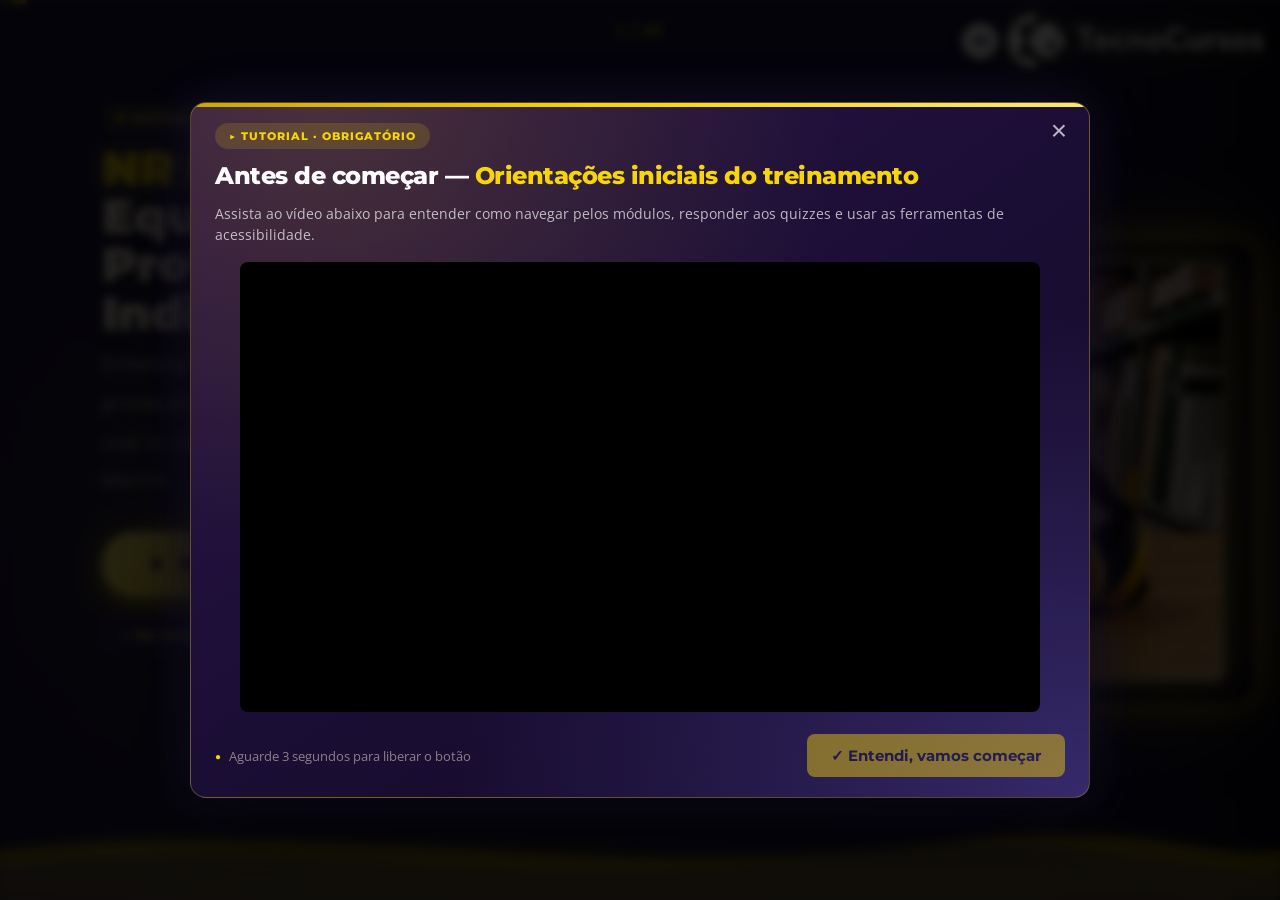
==== index.html @ 7c15578f "Initial commit: curso NR-06 Equipamento de Proteção Individual. Inclui HTML dos módulos, assets, sha" ====
<!DOCTYPE html>
<html lang="pt-BR">

<head>
    <meta charset="UTF-8">
    <meta name="viewport" content="width=device-width, initial-scale=1.0, viewport-fit=cover">
    <meta http-equiv="Cache-Control" content="no-cache, no-store, must-revalidate">
    <meta http-equiv="Pragma" content="no-cache">
    <meta http-equiv="Expires" content="0">
    <meta name="referrer" content="no-referrer">
    <meta name="mobile-web-app-capable" content="yes">
    <meta name="apple-mobile-web-app-capable" content="yes">
    <title>NR 06 — Equipamento de Proteção Individual</title>
    <link
        href="https://fonts.googleapis.com/css2?family=Montserrat:wght@400;600;700;900&family=Open+Sans:wght@400;600&display=swap"
        rel="stylesheet">
    <script src="https://player.vimeo.com/api/player.js"></script>
    <script src="https://player.pandavideo.com.br/api.v2.js"></script>
    <link rel="stylesheet" href="shared.css?v=62">
    <script>
        window.MODULE_NAV = {
            id: "index",
            prev: null,
            next: "modulo-1.html",
            label: "NR 06 — Equipamento de Proteção Individual"
        };
    </script>
</head>

<body>

    <button id="btn-demo" onclick="toggleDemoMode()"
        style="position: fixed; top: 30px; right: 210px; left: auto; bottom: auto; z-index: 9999; background: #3d1a00; color: #ffffff; border: 1.5px solid #a0522d; border-radius: 50px; padding: 7px 16px 7px 12px; font-size: 13px; font-weight: 700; cursor: pointer; transition: all 0.3s; font-family: var(--font-p); letter-spacing: 0.2px; display: inline-flex; align-items: center; gap: 7px; white-space: nowrap;"
        onmouseover="if(!window.demoMode){this.style.background='#6a6a6a'; this.style.borderColor='#9a9a9a';}"
        onmouseout="if(!window.demoMode){this.style.background='#5a5a5a'; this.style.borderColor='#888888'; this.style.color='#f0f0f0';}"><svg xmlns="http://www.w3.org/2000/svg" width="15" height="15" viewBox="0 0 24 24" fill="none" stroke="currentColor" stroke-width="2.2" stroke-linecap="round" stroke-linejoin="round" aria-hidden="true"><path d="M3 12a9 9 0 1 0 9-9 9.75 9.75 0 0 0-6.74 2.74L3 8"/><path d="M3 3v5h5"/><path d="M12 7v5l3 2"/></svg>Modo Simulação</button>
    <div id="demo-indicator"
        style="position: fixed; top: 8px; right: 16px; z-index: 9999; background: rgba(26,20,64,0.92); color: #FFF1E0; padding: 4px 12px; font-size: 11px; font-weight: 700; font-family: var(--font-h); border-radius: 99px; border: 1px solid rgba(246,213,12,0.45); box-shadow: 0 0 12px rgba(246,213,12,0.25); opacity: 0; pointer-events: none; transition: all 0.3s; transform: translateY(-12px);">
        Modo Simulação Ativado</div>

    <div id="app">

        <div id="pbar-wrap">
            <div id="pbar" style="width:2.12%"></div>
        </div>

        <div id="slide-counter"></div>

        <div id="logo">
            <img src="assets/NOVA LOGO TECNOCURSOS BRANCO SEM SLOGAN 1.png" alt="Tecno-Cursos" referrerpolicy="no-referrer">
        </div>

        <div id="slides">

            <div class="slide active" id="s1">
                <div class="s1-inner">
                    <div class="s1-tag"><span class="dot"></span> Módulo de Treinamento · Segurança Ocupacional</div>
                    <h1><em>NR 06</em> —<br>Equipamento de<br>Proteção<br>Individual</h1>
                    <p>Entenda por que o EPI é a última barreira de proteção contra os riscos do trabalho e como usá-lo corretamente em cada função na Leroy Merlin.</p>
                    <div class="s1-hero-img">
                        <img src="assets/capa-treinamento.png" alt="Capa Treinamento NR-06">
                    </div>
                    <button class="btn-start" onclick="startCourse()">
                        <svg viewBox="0 0 20 20" fill="currentColor" width="18" height="18" aria-hidden="true">
                            <polygon points="5,3 17,10 5,17" />
                        </svg>
                        <span>INICIAR O TREINAMENTO</span>
                    </button>
                </div>
                <div class="wave">
                    <svg viewBox="0 0 1440 100" preserveAspectRatio="none">
                        <defs>
                            <linearGradient id="s1WaveGrad" x1="0%" y1="0%" x2="100%" y2="0%">
                                <stop offset="0%" stop-color="rgba(246,213,12,0.35)" />
                                <stop offset="50%" stop-color="rgba(201,168,0,0.55)" />
                                <stop offset="100%" stop-color="rgba(246,213,12,0.4)" />
                            </linearGradient>
                            <filter id="s1WaveBlur" x="-20%" y="-80%" width="140%" height="220%">
                                <feGaussianBlur in="SourceGraphic" stdDeviation="4" />
                            </filter>
                        </defs>
                        <path d="M0,50 C360,10 720,90 1080,40 C1260,15 1380,65 1440,50 L1440,100 L0,100 Z"
                            fill="url(#s1WaveGrad)" filter="url(#s1WaveBlur)" opacity="0.85" />
                        <path d="M0,50 C360,10 720,90 1080,40 C1260,15 1380,65 1440,50 L1440,100 L0,100 Z"
                            fill="rgba(246,213,12,0.22)" />
                        <path d="M0,70 C240,30 600,100 960,55 C1200,25 1380,80 1440,70 L1440,100 L0,100 Z"
                            fill="rgba(58,45,115,0.35)" />
                    </svg>
                </div>
            </div>

            <div class="slide" id="s-sumario">
                <div class="top-bar" style="position: relative; z-index: 2;">
                    <div class="section-tag">
                        📑 Sumário</div>
                    <h2 class="slide-title">
                        Conteúdo <span>Programático</span></h2>
                </div>
                <div class="content-area">
                    <div class="sum-grid">
                        <div class="sum-item">
                            <div class="sum-top">
                                <div class="sum-num-big">Módulo 1</div>
                                <div class="sum-icon">🛡️</div>
                            </div>
                            <div class="sum-text">Fundamentos e Cultura de Segurança</div>
                        </div>

                        <div class="sum-item">
                            <div class="sum-top">
                                <div class="sum-num-big">Módulo 2</div>
                                <div class="sum-icon">📋</div>
                            </div>
                            <div class="sum-text">Conceito de EPI e Responsabilidades</div>
                        </div>

                        <div class="sum-item">
                            <div class="sum-top">
                                <div class="sum-num-big">Módulo 3</div>
                                <div class="sum-icon">🥽</div>
                            </div>
                            <div class="sum-text">Tipos de EPI e Aplicações</div>
                        </div>

                        <div class="sum-item">
                            <div class="sum-top">
                                <div class="sum-num-big">Módulo 4</div>
                                <div class="sum-icon">🎯</div>
                            </div>
                            <div class="sum-text">EPI por Missão e Prevenção</div>
                        </div>
                    </div>
                </div>
                <div class="wave">
                    <svg viewBox="0 0 1440 100" preserveAspectRatio="none">
                        <path d="M0,50 C360,10 720,90 1080,40 L1440,50 L1440,100 L0,100 Z"
                            fill="rgba(246,213,12,0.07)" />
                    </svg>
                </div>
            </div>

        </div>

        <div id="nav">
            <button class="nav-btn" id="btn-back" onclick="modulePrev()" disabled>
                <svg viewBox="0 0 24 24" fill="none" stroke="currentColor" stroke-width="2.5" stroke-linecap="round"
                    stroke-linejoin="round">
                    <polyline points="15 18 9 12 15 6" />
                </svg>
                ANTERIOR
            </button>
            <button class="nav-btn" id="btn-fwd" onclick="moduleNext()">
                PRÓXIMO
                <svg viewBox="0 0 24 24" fill="none" stroke="currentColor" stroke-width="2.5" stroke-linecap="round"
                    stroke-linejoin="round">
                    <polyline points="9 18 15 12 9 6" />
                </svg>
            </button>
        </div>

        <div class="img-modal-overlay" id="imgModal" onclick="closeImageModal(event)">
            <div class="img-modal-content" onclick="event.stopPropagation()">
                <button class="img-modal-close" onclick="closeImageModal()">×</button>
                <img id="modalImg" alt="Imagem Ampliada">
            </div>
        </div>

    </div><!-- fecha #app -->

    <div class="img-modal-overlay tutorial-overlay" id="tutorialModal">
        <div class="tutorial-modal" onclick="event.stopPropagation()">
            <div class="tut-accent" aria-hidden="true"></div>
            <button class="tutorial-close" onclick="closeTutorialModal()" aria-label="Fechar">×</button>
            <div class="tutorial-tag">▶ Tutorial · Obrigatório</div>
            <h3 class="tutorial-title">Antes de começar — <span>Orientações iniciais do treinamento</span></h3>
            <p class="tutorial-desc">
                Assista ao vídeo abaixo para entender como navegar pelos módulos, responder aos quizzes e usar
                as ferramentas de acessibilidade.
            </p>
            <div class="tutorial-video">
                <iframe id="panda-58c2b207-5c32-4336-acba-6df97de39825"
                    src="https://player-vz-d35edf2a-8e7.tv.pandavideo.com.br/embed/?v=58c2b207-5c32-4336-acba-6df97de39825&saveProgress=false"
                    style="border:none;position:absolute;top:0;left:0;width:100%;height:100%;"
                    allow="accelerometer;gyroscope;autoplay;encrypted-media;picture-in-picture"
                    allowfullscreen="true"
                    fetchpriority="high"
                    title="Tutorial da Plataforma"></iframe>
            </div>
            <div class="tutorial-actions">
                <div class="tutorial-hint">
                    <span class="tutorial-hint-dot" aria-hidden="true">●</span>
                    <span id="tutorialUnlockHint">Aguarde 5 segundos para liberar o botão</span>
                </div>
                <button class="tutorial-btn" id="btnTutorialClose" onclick="closeTutorialModal()" disabled
                    aria-disabled="true">✓ Entendi, vamos começar</button>
            </div>
        </div>
    </div>

    <script src="audio-data.js"></script>
    <script src="shared.js?v=63"></script>
    <script>
        (function () {
            var TUTORIAL_SRC = 'https://player-vz-d35edf2a-8e7.tv.pandavideo.com.br/embed/?v=58c2b207-5c32-4336-acba-6df97de39825&saveProgress=false';
            var modal = document.getElementById('tutorialModal');
            var frame = document.getElementById('panda-58c2b207-5c32-4336-acba-6df97de39825');
            if (!modal || !frame) return;

            var unlockTimer = null;
            var unlockInterval = null;
            var UNLOCK_SECONDS = 5;

            function setTutorialButtonLocked(locked, secondsLeft) {
                var btn = document.getElementById('btnTutorialClose');
                var hint = document.getElementById('tutorialUnlockHint');
                if (btn) {
                    btn.disabled = locked;
                    btn.setAttribute('aria-disabled', locked ? 'true' : 'false');
                }
                if (hint) {
                    if (locked) {
                        var n = typeof secondsLeft === 'number' ? secondsLeft : UNLOCK_SECONDS;
                        var label = n === 1 ? 'segundo' : 'segundos';
                        hint.textContent = 'Aguarde ' + n + ' ' + label + ' para liberar o botão';
                    } else {
                        hint.textContent = 'Botão liberado — você pode continuar';
                    }
                }
            }

            function clearTutorialUnlockTimers() {
                if (unlockTimer) { clearTimeout(unlockTimer); unlockTimer = null; }
                if (unlockInterval) { clearInterval(unlockInterval); unlockInterval = null; }
            }

            function startTutorialUnlockTimer() {
                clearTutorialUnlockTimers();
                var remaining = UNLOCK_SECONDS;
                setTutorialButtonLocked(true, remaining);
                unlockInterval = setInterval(function () {
                    remaining -= 1;
                    if (remaining <= 0) {
                        clearTutorialUnlockTimers();
                        setTutorialButtonLocked(false);
                        return;
                    }
                    setTutorialButtonLocked(true, remaining);
                }, 1000);
            }

            function resetTutorialVideo() {
                frame.src = 'about:blank';
                setTimeout(function () { frame.src = TUTORIAL_SRC; }, 30);
            }

            function openTutorial() {
                resetTutorialVideo();
                modal.classList.add('active');
                startTutorialUnlockTimer();
            }

            window.closeTutorialModal = function () {
                var btn = document.getElementById('btnTutorialClose');
                if (btn && btn.disabled) return;
                clearTutorialUnlockTimers();
                modal.classList.remove('active');
                frame.src = 'about:blank';
            };

            modal.addEventListener('click', function (e) {
                if (e.target === modal) window.closeTutorialModal();
            });
            document.addEventListener('keydown', function (e) {
                if (e.key === 'Escape' && modal.classList.contains('active')) {
                    window.closeTutorialModal();
                }
            });

            // Reabrir via botão "Ver tutorial"
            var observer = new MutationObserver(function () {
                if (modal.classList.contains('active')) {
                    var src = frame.getAttribute('src') || '';
                    if (!src || src === 'about:blank') resetTutorialVideo();
                    startTutorialUnlockTimer();
                }
            });
            observer.observe(modal, { attributes: true, attributeFilter: ['class'] });

            function start() { openTutorial(); }
            if (document.readyState === 'loading') {
                document.addEventListener('DOMContentLoaded', start);
            } else {
                start();
            }
        })();
    </script>
</body>

</html>
---- shared.css ----
@keyframes s1b-smoke {
    0% { background-position: 0 0; }
    100% { background-position: 100px -100px; }
}
@keyframes s1b-glow {
    0% { opacity: 0.6; transform: scale(1); }
    100% { opacity: 1; transform: scale(1.05); }
}

:root {
    --molten-orange: #F6D50C;
    --antique-white: #FFF1E0;
    --atomic-tangerine: #F6D50C;
    --coffee-bean: #3A2D73;
    --taupe-grey: #5C4F9A;

    --gold: #F6D50C;
    --gold-lt: #FAE96A;
    --gold-dk: #C9A800;
    --black: #1A1440;
    --black-s: #1E1840;
    --black-xs: #241C4A;
    --red: #F6D50C;
    --red-dk: #C9A800;
    --red-lt: #FAE96A;
    --green: #F6D50C;
    --green-lt: #FAE96A;
    --cream: #FFF1E0;
    --cream-dk: rgba(255, 241, 224, 0.72);
    --white: #FFF1E0;

    --bg-warm: linear-gradient(180deg, #1E1840 0%, #1E1840 35%, #241C4A 100%);
    --card-bg: linear-gradient(180deg, rgba(58, 45, 115, 0.96) 0%, rgba(36, 28, 74, 0.98) 100%);
    --card-border: rgba(246, 213, 12, 0.18);
    --card-shadow: 0 10px 28px rgba(0, 0, 0, 0.22), 0 0 0 1px rgba(246, 213, 12, 0.04);
    --btn-bg: linear-gradient(180deg, #F6D50C 0%, #C9A800 100%);
    --btn-hover-shadow: 0 14px 34px rgba(201, 168, 0, 0.30);
    --tag-bg: rgba(246, 213, 12, 0.12);
    --tag-border: rgba(246, 213, 12, 0.22);
    --tag-color: #FAE96A;
    --hud-bg: rgba(42, 32, 88, 0.72);
    --hud-border: rgba(246, 213, 12, 0.14);
    --hero-overlay: linear-gradient(90deg, rgba(36, 28, 74, 0.90) 0%, rgba(36, 28, 74, 0.72) 28%, rgba(36, 28, 74, 0.36) 55%, rgba(36, 28, 74, 0.08) 100%);

    --font-h: 'Montserrat', sans-serif;
    --font-b: 'Open Sans', sans-serif;
    --transition: 0.4s cubic-bezier(0.4, 0, 0.2, 1);
}

*,
*::before,
*::after {
    margin: 0;
    padding: 0;
    box-sizing: border-box;
}

html,
body {
    width: 100%;
    height: 100%;
    overflow: hidden;
    background: var(--bg-warm);
    background-color: var(--black);
    font-family: var(--font-b);
    color: var(--cream);
    -webkit-font-smoothing: antialiased;
}

img {
    content-visibility: auto;
}

/* ── PORTRAIT MOBILE: Full responsive layout ── */
@media screen and (max-width: 768px) and (orientation: portrait) {
    #rotate-msg {
        display: none;
    }

    #app {
        display: flex;
    }

    html,
    body {
        overflow: hidden;
    }

    .top-bar {
        padding: 12px 10px 0 14px;
    }

    .section-tag {
        font-size: 15px;
        padding: 4px 10px;
    }

    .slide-title {
        font-size: 24px;
        margin-top: 6px;
        line-height: 1.15;
        display: flex;
        flex-direction: column;
        align-items: flex-start;
    }

    .slide-subtitle {
        font-size: 16px;
        margin-top: 4px;
    }

    #logo {
        top: 6px;
        right: 8px;
        padding: 4px 8px;
    }

    #logo img {
        height: 37px;
    }

    #logo .logo-name {
        font-size: 17px;
    }

    #logo .logo-tag {
        font-size: 9px;
    }

    #nav {
        padding: 12px 14px 18px;
        background: transparent;
    }

    .nav-btn {
        padding: 8px 16px;
        font-size: 15px;
        gap: 5px;
        min-width: 90px;
    }

    .nav-btn svg {
        width: 12px;
        height: 12px;
    }

    #nav-dots {
        max-width: 50%;
        justify-content: center;
    }

    .ndot {
        width: 6px;
        height: 6px;
        flex-shrink: 0;
    }

    .ndot.cur {
        width: 15px;
        border-radius: 4px;
    }

    .content-area {
        padding: 14px 14px 70px;
        overflow-y: auto;
        overflow-x: hidden;
        -webkit-overflow-scrolling: touch;
        justify-content: flex-start !important;
    }

    /* video-wrap mobile reset removido */

    p,
    li,
    .sum-text,
    .check-item span {
        font-size: 17px !important;
        line-height: 1.5 !important;
    }

    h1,
    h2,
    h3 {
        font-size: 24px !important;
    }

    h4 {
        font-size: 16px !important;
    }

    .card {
        padding: 10px 12px;
        margin-bottom: 8px;
        border-radius: 10px;
    }

    .icon-card {
        padding: 14px 16px !important;
        margin-bottom: 12px !important;
        gap: 14px !important;
        width: 100% !important;
        box-sizing: border-box;
    }

    .ic-circle {
        width: 40px !important;
        height: 40px !important;
        font-size: 24px !important;
    }

    .ic-text h4 {
        font-size: 21px !important;
        margin-bottom: 4px !important;
    }

    .ic-text p {
        font-size: 18px !important;
        line-height: 1.35 !important;
    }

    .check-item {
        padding: 8px 10px;
    }

    .check-dot {
        width: 20px;
        height: 20px;
        font-size: 14px;
    }

    .stat-pill {
        padding: 10px 12px;
    }

    .stat-pill .stat-num {
        font-size: 24px !important;
    }

    .risk-card {
        padding: 10px;
    }

    .risk-icon {
        font-size: 24px;
    }

    .risk-card h4 {
        font-size: 16px !important;
    }

    .risk-card p {
        font-size: 15px !important;
    }

    .num-list li {
        padding: 10px 0 !important;
        gap: 12px !important;
    }

    .num-circle {
        width: 34px !important;
        height: 34px !important;
        font-size: 18px !important;
    }

    .num-text h4 {
        font-size: 21px !important;
        margin-bottom: 2px !important;
    }

    .num-text p {
        font-size: 18px !important;
        line-height: 1.3 !important;
    }

    .atencao {
        padding: 10px 12px !important;
        font-size: 20px !important;
        margin-top: 0 !important;
        margin-bottom: 12px !important;
        line-height: 1.4 !important;
    }

    .s1-inner {
        padding: 45px 20px 80px;
        justify-content: flex-start;
    }

    .s1-tag {
        font-size: 14px;
        margin-bottom: 8px;
    }

    .s1-inner h1 {
        line-height: 0.95 !important;
        letter-spacing: -1px !important;
        margin-bottom: 12px;
    }

    .s1-inner p {
        font-size: 20px !important;
        margin-bottom: 28px;
        max-width: 100%;
        font-weight: 600;
        line-height: 1.4 !important;
    }

    .btn-start {
        padding: 15px 36px;
        font-size: 21px;
    }

    .s1-nr {
        display: none !important;
    }

    #s1::before {
        width: 100% !important;
        background: linear-gradient(
            to bottom,
            rgba(24, 18, 50, 0.92) 0%,
            rgba(24, 18, 50, 0.88) 40%,
            rgba(24, 18, 50, 0.75) 65%,
            rgba(24, 18, 50, 0.50) 85%,
            rgba(24, 18, 50, 0.30) 100%
        ) !important;
        backdrop-filter: none !important;
        -webkit-backdrop-filter: none !important;
    }

    #s1::after {
        background-position: 65% center !important;
    }

    .s1-inner {
        padding: 55px 20px 24px !important;
        justify-content: flex-start !important;
        align-items: center !important;
        max-width: 100% !important;
    }

    .s1-tag {
        font-size: 11px !important;
        padding: 4px 10px !important;
        white-space: normal !important;
        max-width: 90% !important;
        line-height: 1.3 !important;
    }

    .s1-inner h1 {
        font-size: clamp(26px, 8vw, 38px) !important;
        line-height: 1.05 !important;
        margin-bottom: 10px !important;
    }

    .s1-inner p {
        font-size: 15px !important;
        line-height: 1.5 !important;
        margin-bottom: 20px !important;
        max-width: 85% !important;
        font-weight: 400 !important;
    }

    .btn-start {
        font-size: 16px !important;
        padding: 13px 28px !important;
        width: auto !important;
        align-self: center !important;
    }

    .two-col,
    .check-grid {
        grid-template-columns: 1fr !important;
        gap: 8px !important;
    }

    .stat-grid {
        gap: 8px !important;
    }

    .risk-grid {
        grid-template-columns: repeat(2, 1fr) !important;
        gap: 8px !important;
    }

    #s32 {
        padding: 40px 20px 80px;
    }

    #s32 .trophy {
        font-size: 63px;
    }

    #s32 h2 {
        font-size: 29px !important;
    }

    .c-badges {
        gap: 8px;
    }

    .c-badge {
        padding: 10px 14px;
        min-width: 80px;
    }

    .c-badge .emo {
        font-size: 24px;
    }

    .c-badge .lbl {
        font-size: 12px;
    }

    .q-text {
        font-size: 24px !important;
        margin-bottom: 12px !important;
        line-height: 1.3 !important;
    }

    .q-options {
        gap: 10px !important;
    }

    .q-opt {
        padding: 10px 14px !important;
        margin-bottom: 0 !important;
        font-size: 21px !important;
        gap: 12px !important;
        border-radius: 10px !important;
    }

    .opt-l {
        width: 32px !important;
        height: 32px !important;
        font-size: 17px !important;
        flex-shrink: 0;
    }

    .q-feedback {
        margin-top: 12px !important;
        padding: 10px 14px !important;
        font-size: 22px !important;
    }

    .btn-next-q {
        margin-top: 12px !important;
        padding: 12px 28px !important;
        font-size: 20px !important;
    }

    .q-meta {
        margin-bottom: 14px !important;
    }

    .three-col {
        grid-template-columns: 1fr !important;
        gap: 8px !important;
    }

    #s6 .three-col .icon-card {
        flex-direction: row !important;
        align-items: center !important;
        text-align: left !important;
        padding: 12px 14px !important;
    }

    #s6 .three-col .ic-circle {
        width: 36px !important;
        height: 36px !important;
        font-size: 21px !important;
        flex-shrink: 0 !important;
    }

    .def-banner {
        flex-direction: row !important;
        align-items: flex-start !important;
        padding: 12px 14px !important;
        gap: 12px !important;
    }

    .def-banner .ic-circle {
        width: 38px !important;
        height: 38px !important;
        font-size: 26px !important;
        flex-shrink: 0 !important;
    }
}

/* ── APP SHELL ── */
#app {
    width: 100%;
    height: 100%;
    position: relative;
    display: flex;
    flex-direction: column;
}

/* ── PROGRESS BAR ── */
#pbar-wrap {
    position: fixed;
    top: 0;
    left: 0;
    width: 100%;
    height: 4px;
    background: rgba(255, 255, 255, 0.05);
    z-index: 9999;
}

#pbar {
    height: 100%;
    background: linear-gradient(90deg, var(--black-xs), var(--red));
    transition: width 0.5s cubic-bezier(0.4, 0, 0.2, 1);
    box-shadow: 0 0 8px rgba(246, 213, 12, 0.35);
    border-radius: 0 4px 4px 0;
}

/* ── LOGO ── */
/* Logo branca do NR-06: SEM caixa branca (senão some). Caixa branca só serve com logo colorida (NR-11). */
#logo {
    position: fixed;
    top: 14px;
    right: 16px;
    z-index: 901;
    background: transparent;
    border: none;
    border-radius: 0;
    padding: 0;
    display: flex;
    align-items: center;
    justify-content: center;
    box-shadow: none;
}

#logo img {
    height: 54px;
    width: auto;
    display: block;
    object-fit: contain;
    filter: drop-shadow(0 2px 8px rgba(0, 0, 0, 0.55)) drop-shadow(0 0 10px rgba(246, 213, 12, 0.25));
}

/* Degradê lateral: só sobre a imagem de fundo, NUNCA sobre logo/botões */
.slide-right-gradient {
    position: absolute;
    top: 0;
    right: 0;
    bottom: 0;
    width: min(52vw, 420px);
    height: auto;
    background: linear-gradient(
        to left,
        rgba(8, 6, 14, 0.88) 0%,
        rgba(14, 10, 24, 0.65) 25%,
        rgba(20, 16, 40, 0.38) 55%,
        rgba(26, 20, 64, 0.1) 80%,
        transparent 100%
    );
    z-index: 1;
    pointer-events: none;
}

.slide .bg-layer,
.slide .static-bg,
.slide > img {
    position: relative;
    z-index: 0;
}

.slide .content-area,
.slide .s1-inner,
.slide .s1-cta,
.slide .top-bar,
.slide .mod-intro,
.slide .wave,
.slide .btn-start,
.slide .btn-tutorial,
.slide .tutorial-replay,
.slide button,
.slide .icon-card,
.slide .nav-btn,
.slide .badge-overlay,
.slide .mod-badge-wrap,
.slide .img-modal-overlay,
.slide .img-modal-content,
.slide .content-wrap {
    position: relative;
    z-index: 2;
}

/* Controles fixos acima do conteúdo (ordem NR-11) */
#pbar-wrap,
#btn-demo,
#demo-indicator { z-index: 9999 !important; }
#a11y-bar { z-index: 902 !important; }
#logo,
#slide-counter { z-index: 901 !important; }
#nav { z-index: 900 !important; }

#logo .logo-name {
    font-family: var(--font-h);
    font-weight: 900;
    font-size: 23px;
    color: var(--black);
    letter-spacing: -0.02em;
    line-height: 1;
}

#logo .logo-tag {
    font-family: var(--font-h);
    font-weight: 700;
    font-size: 10px;
    color: var(--red-dk);
    letter-spacing: 0.1em;
    text-transform: uppercase;
    margin-top: 2px;
}

/* ── SLIDE COUNTER ── */
#slide-counter {
    position: fixed;
    top: 16px;
    left: 50%;
    transform: translateX(-50%);
    z-index: 901;
    font-family: var(--font-h);
    font-size: 15px;
    font-weight: 700;
    color: var(--gold);
    letter-spacing: 0.1em;
    background: rgba(26, 20, 64, 0.75);
    padding: 4px 14px;
    border-radius: 999px;
    border: 1px solid rgba(255, 255, 255, 0.2);
}

/* ── SLIDES CONTAINER ── */
#slides {
    flex: 1;
    position: relative;
    width: 100%;
    height: 100%;
    overflow: hidden;
}

.slide {
    position: absolute;
    inset: 0;
    display: flex;
    flex-direction: column;
    opacity: 0;
    pointer-events: none;
    transform: translateX(40px);
    transition: opacity var(--transition), transform var(--transition);
    overflow: hidden;
    background-color: var(--black);
    background-image:
        radial-gradient(ellipse at 18% 12%, rgba(246, 213, 12, 0.14) 0%, transparent 42%),
        radial-gradient(ellipse at 88% 78%, rgba(92, 79, 154, 0.38) 0%, transparent 48%),
        radial-gradient(ellipse at 50% 100%, rgba(246, 213, 12, 0.06) 0%, transparent 40%),
        linear-gradient(180deg, #221a52 0%, #1A1440 42%, #120e2e 100%);
}

.slide.active {
    opacity: 1;
    pointer-events: all;
    transform: translateX(0);
}

.slide.exit-left {
    opacity: 0;
    transform: translateX(-40px);
}

/* ── BOTTOM NAV ── */
#nav {
    position: fixed;
    bottom: 0;
    left: 0;
    right: 0;
    padding: 16px 24px 20px;
    display: flex;
    align-items: center;
    justify-content: space-between;
    z-index: 900;
    background: linear-gradient(to top, rgba(26, 20, 64, 0.95) 0%, transparent 100%);
    pointer-events: none;
}

.nav-btn {
    display: flex;
    align-items: center;
    gap: 8px;
    font-family: var(--font-h);
    font-weight: 700;
    font-size: 17px;
    letter-spacing: 0.06em;
    padding: 11px 24px;
    border-radius: 999px;
    border: none;
    background: var(--red);
    color: var(--black);
    cursor: pointer;
    transition: all 0.2s;
    white-space: nowrap;
    box-shadow: 0 4px 16px rgba(246, 213, 12, 0.35);
    pointer-events: auto;
    position: relative;
    z-index: 1;
}

@media (hover: hover) and (pointer: fine) {
    .nav-btn:hover:not(:disabled) {
        transform: translateY(-1px);
        box-shadow: var(--btn-hover-shadow);
    }
}

.nav-btn:active:not(:disabled) {
    transform: scale(0.97);
}

.nav-btn:disabled,
#btn-fwd.is-locked {
    background: rgba(48, 42, 90, 0.92);
    color: rgba(255, 244, 232, 0.38);
    opacity: 0.55;
    cursor: not-allowed;
    box-shadow: none;
    pointer-events: none;
    filter: grayscale(0.35);
}

.nav-btn svg {
    width: 16px;
    height: 16px;
    flex-shrink: 0;
}

#nav-dots {
    display: flex;
    align-items: center;
    justify-content: center;
    gap: 6px;
    flex-wrap: wrap;
    max-width: 60%;
    position: relative;
    z-index: 1;
}

.ndot {
    width: 8px;
    height: 8px;
    border-radius: 50%;
    border: 1px solid rgba(255, 255, 255, 0.4);
    background: transparent;
    cursor: pointer;
    transition: all 0.3s;
}

.ndot.cur {
    width: 20px;
    height: 8px;
    border-radius: 8px;
    background: #ffffff;
    border-color: transparent;
    box-shadow: none;
}

/* ── WAVE DECORATION ── */
.wave {
    position: absolute;
    bottom: 0;
    left: 0;
    right: 0;
    height: 100px;
    pointer-events: none;
}

.wave svg {
    width: 100%;
    height: 100%;
}

/* ── SECTION HEADER AREA ── */
.top-bar {
    padding: 22px 120px 0 28px;
    display: flex;
    flex-direction: column;
    align-items: flex-start;
    justify-content: flex-start;
}

.section-tag {
    display: inline-flex;
    align-items: center;
    gap: 6px;
    background: linear-gradient(135deg, var(--red), var(--red-dk));
    border: none;
    color: var(--black);
    font-family: var(--font-h);
    font-weight: 700;
    font-size: 14px;
    letter-spacing: 0.12em;
    text-transform: uppercase;
    padding: 5px 14px;
    border-radius: 999px;
}

.slide-title {
    font-family: var(--font-h);
    font-weight: 900;
    font-size: clamp(21px, 3vw, 34px);
    color: var(--cream);
    line-height: 1.2;
    margin-top: 8px;
}

.slide-title span {
    color: var(--red);
}

.slide-subtitle {
    font-size: 20px;
    color: var(--cream-dk);
    margin-top: 4px;
    font-weight: 600;
}

/* ── CONTENT AREA ── */
.content-area {
    flex: 1;
    padding: 10px 28px 80px;
    overflow-y: auto;
    overflow-x: hidden;
    scrollbar-width: thin;
    scrollbar-color: var(--red-dk) transparent;
    display: flex;
    flex-direction: column;
    justify-content: safe center;
}

.content-area::-webkit-scrollbar {
    width: 4px;
}

.content-area::-webkit-scrollbar-thumb {
    background: var(--red-dk);
    border-radius: 4px;
}

/* ── MOBILE LANDSCAPE OPTIMIZATION ── */
@media screen and (max-height: 480px) {
    #logo {
        top: 5px;
        right: 5px;
        padding: 3px 8px;
    }

    #logo img {
        height: 32px;
    }

    #logo .logo-name {
        font-size: 17px;
    }

    .top-bar {
        padding: 5px 60px 0 15px;
    }

    .slide-title {
        font-size: 21px;
        margin-top: 1px;
    }

    .slide-subtitle {
        font-size: 16px;
        margin-top: 0;
    }

    .content-area {
        padding: 5px 15px 45px;
        overflow: hidden;
    }

    #nav {
        padding: 5px 15px;
    }

    .nav-btn {
        padding: 6px 14px;
        font-size: 15px;
    }

    .card,
    .icon-card {
        padding: 6px 10px;
        margin-bottom: 4px;
    }

    .ic-circle {
        width: 28px;
        height: 28px;
        font-size: 18px;
    }

    p,
    li,
    .check-item span {
        font-size: 17px !important;
    }

    h1 {
        font-size: 32px !important;
    }

    .s1-inner p {
        margin-bottom: 15px;
    }

    .btn-start {
        padding: 10px 24px;
        font-size: 17px;
    }
}

/* ── CARDS ── */
.card {
    background: var(--card-bg);
    border: 1px solid var(--card-border);
    border-radius: 14px;
    padding: 18px 20px;
    transition: all 0.2s;
    box-shadow: var(--card-shadow);
}

.card:hover {
    border-color: rgba(246, 213, 12, 0.32);
    transform: translateY(-2px);
    box-shadow: 0 14px 34px rgba(0, 0, 0, 0.28), 0 0 0 1px rgba(246, 213, 12, 0.08);
}

.icon-card {
    display: flex;
    align-items: flex-start;
    gap: 20px;
    background: var(--card-bg);
    border: 1px solid var(--card-border);
    border-radius: 12px;
    padding: 22px 28px;
    transition: all 0.2s;
    margin-bottom: 16px;
    box-shadow: var(--card-shadow);
}

.icon-card:hover {
    border-color: rgba(246, 213, 12, 0.32);
    transform: translateX(4px);
    box-shadow: 0 14px 34px rgba(0, 0, 0, 0.28), 0 0 0 1px rgba(246, 213, 12, 0.08);
}

.ic-circle {
    width: 54px;
    height: 54px;
    border-radius: 50%;
    flex-shrink: 0;
    background: var(--btn-bg);
    display: flex;
    align-items: center;
    justify-content: center;
    font-size: 32px;
    box-shadow: 0 0 12px rgba(246, 213, 12, 0.25);
}

.ic-text h4 {
    font-family: var(--font-h);
    font-size: 24px;
    font-weight: 700;
    color: var(--atomic-tangerine);
    margin-bottom: 6px;
}

.ic-text p {
    font-size: 21px;
    color: var(--cream-dk);
    line-height: 1.6;
}

/* numbered list items */
.num-list {
    list-style: none;
}

.num-list li {
    display: flex;
    align-items: flex-start;
    gap: 18px;
    padding: 16px 0;
    border-bottom: 0.5px solid rgba(255, 255, 255, 0.08);
}

.num-list li:last-child {
    border-bottom: none;
}

.num-circle {
    width: 44px;
    height: 44px;
    border-radius: 50%;
    flex-shrink: 0;
    background: var(--btn-bg);
    display: flex;
    align-items: center;
    justify-content: center;
    font-family: var(--font-h);
    font-weight: 900;
    font-size: 18px;
    color: var(--antique-white);
    box-shadow: 0 0 10px rgba(246, 213, 12, 0.25);
}

.num-text h4 {
    font-family: var(--font-h);
    font-size: 23px;
    font-weight: 700;
    color: var(--atomic-tangerine);
    margin-bottom: 4px;
}

.num-text p {
    font-size: 20px;
    color: var(--cream-dk);
    line-height: 1.5;
}

/* attention box */
.atencao {
    background: rgba(246, 213, 12, 0.08);
    border-left: 3px solid var(--red);
    border-radius: 0 10px 10px 0;
    padding: 14px 18px;
    margin-top: 14px;
    font-size: 21px;
    line-height: 1.6;
    color: var(--cream);
}

.atencao strong {
    color: var(--gold-lt);
}

/* warning box */
.aviso {
    background: rgba(196, 58, 26, 0.1);
    border-left: 3px solid #C9A800;
    border-radius: 0 10px 10px 0;
    padding: 14px 18px;
    margin-top: 14px;
    font-size: 21px;
    line-height: 1.6;
    color: var(--cream);
}

.aviso strong {
    color: #C9A800;
}

/* stat pills */
.stat-grid {
    display: grid;
    grid-template-columns: 1fr 1fr;
    gap: 10px;
}

.stat-pill {
    background: var(--card-bg);
    border: 1px solid var(--card-border);
    border-radius: 12px;
    padding: 14px 16px;
    text-align: center;
    border-top: 2px solid var(--atomic-tangerine);
    box-shadow: var(--card-shadow);
}

.stat-pill .stat-num {
    font-family: var(--font-h);
    font-weight: 900;
    font-size: clamp(23px, 3vw, 32px);
    color: var(--atomic-tangerine);
}

.stat-pill .stat-label {
    font-size: 17px;
    color: var(--cream-dk);
    margin-top: 4px;
    line-height: 1.4;
}

.two-col {
    display: grid;
    grid-template-columns: 1fr 1fr;
    gap: 24px;
}

/* summary items */
.sum-grid {
    display: grid;
    grid-template-columns: repeat(2, 1fr);
    gap: 20px;
    width: 100%;
    max-width: 900px;
    margin: 16px auto 0;
}

@media (max-width: 768px) {
    .sum-grid {
        grid-template-columns: 1fr;
        gap: 10px !important;
        margin-top: 0 !important;
    }

    .sum-item {
        padding: 10px 14px !important;
        gap: 4px !important;
        border-radius: 8px !important;
        border-left-width: 4px !important;
    }

    .sum-num-big {
        font-size: 14px !important;
        padding: 3px 8px !important;
        margin-bottom: 2px !important;
    }

    .sum-text {
        font-size: 21px !important;
        line-height: 1.25 !important;
        margin-top: 0 !important;
    }
}

.sum-item {
    display: flex;
    flex-direction: column;
    align-items: flex-start;
    gap: 4px;
    background: linear-gradient(135deg, rgba(255, 255, 255, 0.03) 0%, var(--black-s) 40%, rgba(246, 213, 12, 0.06) 100%);
    border: 1px solid rgba(255, 255, 255, 0.08);
    border-left: 6px solid var(--red);
    border-radius: 16px;
    padding: 24px 28px;
    transition: all 0.4s cubic-bezier(0.25, 0.8, 0.25, 1);
    position: relative;
    overflow: hidden;
    box-shadow: 0 10px 30px rgba(0, 0, 0, 0.4), inset 0 1px 0 rgba(255, 255, 255, 0.1);
}

.sum-item::before {
    content: '';
    position: absolute;
    right: -20px;
    top: -20px;
    width: 120px;
    height: 120px;
    border-radius: 50%;
    background: radial-gradient(circle, rgba(246, 213, 12, 0.15) 0%, transparent 70%);
    transition: transform 0.4s ease;
}

.sum-item:hover {
    border-color: var(--red);
    transform: translateY(-5px);
    box-shadow: 0 15px 35px rgba(0, 0, 0, 0.5), 0 0 20px rgba(246, 213, 12, 0.25), inset 0 1px 0 rgba(255, 255, 255, 0.15);
}

.sum-item:hover::before {
    transform: scale(1.5);
}

.sum-top {
    display: flex;
    justify-content: space-between;
    align-items: center;
    width: 100%;
    margin-bottom: 2px;
    z-index: 1;
}

.sum-icon {
    font-size: 26px;
    opacity: 0.7;
    filter: drop-shadow(0 2px 4px rgba(0, 0, 0, 0.5));
    transition: transform 0.3s ease;
}

.sum-item:hover .sum-icon {
    transform: scale(1.15) rotate(5deg);
    opacity: 1;
}

.sum-num-big {
    font-family: var(--font-h);
    font-weight: 900;
    font-size: 16px;
    color: var(--black);
    background: var(--red);
    padding: 4px 12px;
    border-radius: 6px;
    line-height: 1;
    letter-spacing: 0.1em;
    text-transform: uppercase;
    z-index: 1;
}

.sum-text {
    font-family: var(--font-h);
    font-size: 23px;
    font-weight: 700;
    color: var(--cream);
    line-height: 1.5;
    margin-top: 4px;
    z-index: 1;
    text-shadow: 0 2px 4px rgba(0, 0, 0, 0.3);
}

.three-col {
    display: grid;
    grid-template-columns: repeat(3, 1fr);
    gap: 16px;
}

.def-banner {
    background: var(--card-bg);
    border: 1px solid var(--card-border);
    border-left: 4px solid var(--atomic-tangerine);
    padding: 24px;
    border-radius: 12px;
    margin-bottom: 24px;
    display: flex;
    align-items: center;
    gap: 20px;
    transition: all 0.2s;
    box-shadow: var(--card-shadow);
}

.def-banner:hover {
    transform: translateY(-3px);
    box-shadow: 0 14px 34px rgba(0, 0, 0, 0.28), 0 0 0 1px rgba(246, 213, 12, 0.08);
}

.def-banner .ic-circle {
    width: 56px;
    height: 56px;
    font-size: 37px;
    background: var(--tag-bg);
    color: var(--antique-white);
    border: 1px solid var(--tag-border);
    border-radius: 50%;
    display: flex;
    align-items: center;
    justify-content: center;
    flex-shrink: 0;
}

.def-banner .ic-text h4 {
    font-family: var(--font-h);
    font-size: 24px;
    color: var(--atomic-tangerine);
    margin-bottom: 6px;
    font-weight: 700;
}

.def-banner .ic-text p {
    font-size: 21px;
    color: var(--cream-dk);
    line-height: 1.6;
}

.grid-2x2 {
    display: grid;
    grid-template-columns: 1fr 1fr;
    gap: 16px;
}

/* checklist */
.check-grid {
    display: grid;
    grid-template-columns: 1fr 1fr;
    gap: 12px;
}

.check-item {
    display: flex;
    align-items: center;
    gap: 10px;
    background: var(--card-bg);
    border: 1px solid var(--card-border);
    border-radius: 10px;
    padding: 11px 14px;
    transition: all 0.2s;
    box-shadow: var(--card-shadow);
}

.check-item:hover {
    border-color: var(--red);
}

.check-dot {
    width: 26px;
    height: 26px;
    border-radius: 50%;
    flex-shrink: 0;
    background: var(--btn-bg);
    display: flex;
    align-items: center;
    justify-content: center;
    font-size: 16px;
    font-weight: 700;
    color: var(--antique-white);
}

.check-item span {
    font-size: 23px;
    font-weight: 500;
    color: var(--antique-white);
    line-height: 1.4;
}

/* risk cards */
.risk-grid {
    display: grid;
    grid-template-columns: repeat(3, 1fr);
    gap: 10px;
}

.risk-card {
    background: var(--card-bg);
    border: 1px solid var(--card-border);
    border-top: 3px solid var(--atomic-tangerine);
    border-radius: 12px;
    padding: 14px 14px;
    text-align: center;
    transition: all 0.2s;
    box-shadow: var(--card-shadow);
}

.risk-card:hover {
    transform: translateY(-3px);
    border-top-color: var(--red);
}

.risk-icon {
    font-size: 29px;
    margin-bottom: 6px;
}

.risk-card h4 {
    font-family: var(--font-h);
    font-size: 18px;
    font-weight: 700;
    color: var(--gold-lt);
    margin-bottom: 4px;
}

.risk-card p {
    font-size: 16px;
    color: rgba(255, 241, 224, 0.72);
    line-height: 1.4;
}

/* prohibition cards */
.proib-grid {
    display: grid;
    grid-template-columns: repeat(2, 1fr);
    gap: 10px;
}

.proib-card {
    background: var(--card-bg);
    border: 1px solid var(--card-border);
    border-left: 4px solid #C9A800;
    border-radius: 12px;
    padding: 14px 16px;
    transition: all 0.2s;
    display: flex;
    align-items: flex-start;
    gap: 12px;
    box-shadow: var(--card-shadow);
}

.proib-card:hover {
    transform: translateX(4px);
}

.proib-icon {
    font-size: 26px;
    flex-shrink: 0;
    margin-top: 2px;
}

.proib-card h4 {
    font-family: var(--font-h);
    font-size: 17px;
    font-weight: 700;
    color: #C9A800;
    margin-bottom: 3px;
}

.proib-card p {
    font-size: 17px;
    color: rgba(255, 241, 224, 0.72);
    line-height: 1.4;
}

/* ── VIDEO CONTAINER ── */
.video-wrap {
    width: 100%;
    max-width: 1000px;
    aspect-ratio: 16/9;
    margin: 0 auto;
    background: #000;
    border-radius: 12px;
    overflow: hidden;
    box-shadow: 0 15px 40px rgba(0, 0, 0, 0.4);
    position: relative;
    border: 2px solid rgba(255, 255, 255, 0.1);
    flex-shrink: 0;
}

.video-wrap iframe {
    position: absolute;
    inset: 0;
    width: 100%;
    height: 100%;
    border: none;
}

.video-wrap img {
    width: 100%;
    height: 100%;
    object-fit: cover;
    opacity: 0.6;
    transition: opacity 0.3s;
    display: block;
}

.video-wrap:hover img {
    opacity: 0.5;
}

.play-btn-overlay {
    position: absolute;
    top: 50%;
    left: 50%;
    transform: translate(-50%, -50%);
    width: 64px;
    height: 64px;
    background: var(--red);
    border-radius: 12px;
    display: flex;
    align-items: center;
    justify-content: center;
    cursor: pointer;
    transition: all 0.3s;
    box-shadow: 0 4px 15px rgba(246, 213, 12, 0.4);
}

.video-wrap:hover .play-btn-overlay {
    transform: translate(-50%, -50%) scale(1.1);
    background: var(--red-lt);
}

/* ── ANIMATIONS FOR SLIDE 1 ── */
@keyframes btn-pulse-s1 {
    0% {
        box-shadow: 0 6px 24px rgba(246, 213, 12, 0.4), 0 0 0 0 rgba(246, 213, 12, 0.2);
    }

    50% {
        box-shadow: 0 6px 24px rgba(246, 213, 12, 0.6), 0 0 0 12px rgba(246, 213, 12, 0);
    }

    100% {
        box-shadow: 0 6px 24px rgba(246, 213, 12, 0.4), 0 0 0 0 rgba(246, 213, 12, 0);
    }
}

@keyframes s1-glow-pulse {
    0% {
        opacity: 0.12;
        filter: blur(70px);
        transform: scale(0.95);
    }

    100% {
        opacity: 0.25;
        filter: blur(90px);
        transform: scale(1.05);
    }
}

@keyframes s1-bg-drift {
    0% {
        background-position: 0 0, 0 0, 0 0;
    }

    100% {
        background-position: 60px 60px, 60px 60px, 120px 120px;
    }
}

/* ── SLIDE 1 — CAPA ── */
#s1 {
    min-height: 100vh;
    position: relative;
    overflow: hidden;
    background-color: var(--black);
}

#s1::after {
    content: "";
    position: absolute;
    inset: 0;
    background-image: url('assets/capa-treinamento.png');
    background-size: cover;
    background-position: center center;
    background-repeat: no-repeat;
    pointer-events: none;
    z-index: 0;
}

#s1::before {
    content: "";
    position: absolute;
    top: 0;
    left: 0;
    width: 54%;
    height: 100%;
    pointer-events: none;
    background:
        linear-gradient(
            90deg,
            rgba(24, 18, 50, 0.88) 0%,
            rgba(24, 18, 50, 0.74) 30%,
            rgba(24, 18, 50, 0.42) 52%,
            rgba(24, 18, 50, 0.12) 76%,
            rgba(24, 18, 50, 0) 100%
        );
    z-index: 1;
}

.hero-image,
.s1-image,
.hero-media,
.s1-hero-img {
    background: none;
    border: none;
    box-shadow: none;
    display: none;
}

.s1-hero-img::before,
.s1-hero-img::after {
    display: none;
}

.s1-hero-img img {
    display: none;
}

@media (max-width: 900px) {
    .s1-inner {
        padding: 40px 20px 20px 20px !important;
    }
}

.s1-inner {
    position: relative;
    z-index: 2;
    flex: 1;
    display: flex;
    flex-direction: column;
    justify-content: safe center;
    padding: 40px 32px 80px 8%;
    filter: drop-shadow(0 6px 18px rgba(0, 0, 0, 0.18));
}

@media screen and (max-height: 480px) {
    .s1-inner {
        padding: 20px 20px 60px;
    }
}

.s1-tag {
    font-family: var(--font-h);
    font-size: 13px;
    font-weight: 700;
    letter-spacing: 0.14em;
    color: rgba(255, 255, 255, 0.92) !important;
    text-transform: uppercase;
    margin-bottom: 12px;
    display: inline-flex;
    align-items: center;
    gap: 8px;
    background: rgba(24, 18, 50, 0.65) !important;
    border: 1px solid rgba(255, 255, 255, 0.15) !important;
    padding: 5px 14px;
    border-radius: 999px;
    align-self: flex-start;
    text-shadow: 0 1px 6px rgba(0, 0, 0, 0.22);
}

.s1-tag .dot {
    display: inline-block;
    width: 8px;
    height: 8px;
    border-radius: 50%;
    background: var(--red, #F6D50C);
    flex-shrink: 0;
    animation: dot-pulse 1.4s ease-in-out infinite;
}

@keyframes dot-pulse {
    0%, 100% {
        opacity: 1;
        transform: scale(1);
    }

    50% {
        opacity: 0.2;
        transform: scale(0.7);
    }
}

@media (max-width: 900px) {
    .s1-tag {
        font-size: 12px;
        padding: 4px 12px;
    }
}

.s1-nr {
    font-family: var(--font-h);
    font-weight: 900;
    font-size: clamp(69px, 14vw, 138px);
    line-height: 0.9;
    color: transparent;
    -webkit-text-stroke: 2px var(--red);
    opacity: 0.12;
    position: absolute;
    right: 24px;
    top: 50%;
    transform: translateY(-50%);
    pointer-events: none;
    letter-spacing: -4px;
    white-space: nowrap;
}

.s1-inner h1 {
    font-family: var(--font-h);
    font-weight: 900;
    font-size: clamp(60px, 4.15vw, 76px);
    line-height: 0.92;
    letter-spacing: -2px;
    color: var(--antique-white);
    margin-bottom: 8px;
    text-shadow: 0 4px 14px rgba(0, 0, 0, 0.55);
}

.s1-inner h1 em {
    display: block;
    color: var(--atomic-tangerine);
    font-style: normal;
    text-shadow:
        0 0 22px rgba(246, 213, 12, 0.26),
        0 2px 10px rgba(0, 0, 0, 0.22);
    filter: drop-shadow(0 0 10px rgba(246, 213, 12, 0.14));
}

.s1-inner p {
    font-size: clamp(17px, 1.8vw, 21px);
    color: rgba(255, 244, 234, 0.96);
    max-width: 500px;
    line-height: 1.85;
    letter-spacing: 0.02em;
    margin-bottom: 32px;
    text-shadow: 0 2px 12px rgba(0, 0, 0, 0.32);
}

@media (max-width: 768px) {
    .s1-inner h1,
    #s1 .s1-inner h1 {
        font-size: clamp(38px, 8.3vw, 53px) !important;
        line-height: 0.95 !important;
        letter-spacing: -1px !important;
    }
}

.btn-start {
    display: inline-flex;
    align-items: center;
    gap: 10px;
    background: var(--btn-bg);
    color: var(--antique-white);
    font-family: var(--font-h);
    font-weight: 700;
    font-size: 18px;
    letter-spacing: 0.07em;
    padding: 15px 36px;
    border-radius: 999px;
    border: none;
    cursor: pointer;
    transition: all 0.4s cubic-bezier(0.16, 1, 0.3, 1);
    box-shadow: 0 6px 24px rgba(201, 168, 0, 0.28);
    align-self: flex-start;
    position: relative;
    overflow: hidden;
    animation: btn-pulse-s1 3s infinite;
}

.btn-start::after {
    content: '';
    position: absolute;
    top: 0;
    left: -100%;
    width: 50%;
    height: 100%;
    background: linear-gradient(90deg, transparent, rgba(255, 255, 255, 0.4), transparent);
    transform: skewX(-20deg);
    transition: all 0.7s cubic-bezier(0.16, 1, 0.3, 1);
}

.btn-start:hover {
    transform: translateY(-1px);
    box-shadow: var(--btn-hover-shadow);
}

.btn-start:hover::after {
    left: 200%;
}

/* Grupo de CTAs da capa */
.s1-cta {
    display: flex;
    flex-direction: column;
    align-items: flex-start;
    gap: 14px;
    margin-top: 8px;
    width: auto;
}

#s1 .btn-tutorial{
    height:42px;
    padding:0 18px;
    border-radius:15px;
    border:1px solid var(--tag-border);
    background:var(--hud-bg);
    backdrop-filter:blur(8px);
    -webkit-backdrop-filter:blur(8px);
    font-size:14px;
    font-weight:700;
    letter-spacing:.01em;
    color:#FAE96A;
    display:inline-flex;
    align-items:center;
    justify-content:center;
    gap:10px;
    box-shadow:
        0 4px 14px rgba(0,0,0,.18),
        inset 0 0 0 1px rgba(246,213,12,.04);
    transition:all .22s ease;
    margin-top:0;
    align-self:flex-start;
    cursor:pointer;
    font-family:var(--font-h);
}

#s1 .btn-tutorial:hover{
    transform:translateY(-1px);
    border-color:rgba(246,213,12,.32);
    background:rgba(42,32,88,.82);
    box-shadow:
        0 8px 20px rgba(0,0,0,.24),
        inset 0 0 0 1px rgba(246,213,12,.08);
}

#s1 .btn-tutorial svg,
#s1 .btn-tutorial i{
    width:15px;
    height:15px;
    opacity:.92;
}

.s1-modules {
    display: flex;
    gap: 10px;
    margin-top: 22px;
    flex-wrap: wrap;
}

.s1-mod-pill {
    background: rgba(255, 255, 255, 0.08);
    border: 0.5px solid rgba(255, 255, 255, 0.2);
    border-radius: 999px;
    padding: 5px 14px;
    font-family: var(--font-h);
    font-size: 14px;
    font-weight: 600;
    color: var(--gold);
}

/* ── QUIZ STYLES ── */
.quiz-wrap {
    width: 100%;
    max-width: 760px;
    margin: 0 auto;
}

.q-meta {
    display: flex;
    justify-content: space-between;
    align-items: center;
    margin-bottom: 12px;
}

.q-dots {
    display: flex;
    gap: 6px;
}

.qdot2 {
    width: 35px;
    height: 4px;
    border-radius: 2px;
    background: rgba(246, 213, 12, 0.15);
    border: 1px solid rgba(246, 213, 12, 0.3);
    transition: all 0.3s;
}

.qdot2.done {
    background: rgba(246, 213, 12, 0.6);
    border-color: rgba(246, 213, 12, 0.8);
    box-shadow: 0 0 8px rgba(246, 213, 12, 0.3);
}

.qdot2.cur {
    background: var(--red);
    border-color: var(--red);
    box-shadow: 0 0 12px rgba(246, 213, 12, 0.6);
}

.q-lbl {
    font-family: var(--font-h);
    font-size: 14px;
    color: var(--green-lt);
    font-weight: 600;
    letter-spacing: 1px;
    text-transform: uppercase;
}

.q-text {
    font-family: var(--font-h);
    font-weight: 700;
    font-size: clamp(18px, 2.2vw, 25px);
    color: var(--white);
    line-height: 1.4;
    margin-bottom: 24px;
    background: rgba(42, 32, 88, 0.6) repeating-linear-gradient(0deg, transparent, transparent 2px, rgba(246, 213, 12, 0.02) 3px, rgba(246, 213, 12, 0.02) 4px);
    border: 1px solid rgba(246, 213, 12, 0.2);
    box-shadow: 0 10px 40px rgba(0, 0, 0, 0.5), inset 0 0 20px rgba(246, 213, 12, 0.05);
    backdrop-filter: blur(12px);
    border-radius: 8px;
    padding: 40px 30px 30px;
    position: relative;
    text-shadow: 0 0 10px rgba(246, 213, 12, 0.2);
}

.q-options {
    display: flex;
    flex-direction: column;
    gap: 12px;
}

.q-opt {
    display: flex;
    align-items: center;
    gap: 16px;
    background:
        radial-gradient(circle at 0% 50%, rgba(246, 213, 12, 0.12), transparent 42%),
        linear-gradient(145deg, rgba(42, 32, 88, 0.92) 0%, rgba(20, 14, 42, 0.95) 100%);
    border: 1px solid rgba(246, 213, 12, 0.22);
    border-radius: 14px;
    padding: 14px 18px;
    cursor: pointer;
    transition: all 0.3s ease;
    font-size: clamp(16px, 1.8vw, 19px);
    color: var(--cream);
    font-family: var(--font-b);
    box-shadow:
        0 10px 28px rgba(0, 0, 0, 0.35),
        0 0 18px rgba(246, 213, 12, 0.12),
        inset 0 0 0 1px rgba(255, 255, 255, 0.04);
    backdrop-filter: blur(8px);
    position: relative;
    overflow: hidden;
}

.q-opt::before {
    content: '';
    position: absolute;
    left: 0;
    top: 0;
    bottom: 0;
    width: 4px;
    background: linear-gradient(180deg, transparent, #F6D50C, transparent);
    opacity: 0.85;
    pointer-events: none;
}

.q-opt:hover:not(.answered) {
    border-color: rgba(246, 213, 12, 0.65);
    background:
        radial-gradient(circle at 0% 50%, rgba(246, 213, 12, 0.22), transparent 45%),
        linear-gradient(145deg, rgba(58, 45, 115, 0.95) 0%, rgba(26, 20, 64, 0.95) 100%);
    box-shadow:
        0 14px 34px rgba(0, 0, 0, 0.45),
        0 0 28px rgba(246, 213, 12, 0.28),
        inset 0 0 12px rgba(246, 213, 12, 0.06);
    transform: translateY(-3px);
}

.q-opt .opt-l {
    width: 34px;
    height: 34px;
    border-radius: 4px;
    flex-shrink: 0;
    background: rgba(246, 213, 12, 0.08);
    border: 1px solid rgba(246, 213, 12, 0.3);
    display: flex;
    align-items: center;
    justify-content: center;
    font-family: var(--font-h);
    font-weight: 800;
    font-size: 16px;
    color: var(--green-lt);
    text-shadow: 0 0 8px rgba(246, 213, 12, 0.4);
    transition: all 0.3s;
}

.q-opt.correct {
    border-color: #F6D50C;
    background: rgba(246, 213, 12, 0.15);
    animation: pulse-correct 0.6s cubic-bezier(0.16, 1, 0.3, 1);
    box-shadow: 0 0 20px rgba(246, 213, 12, 0.3), inset 0 0 20px rgba(246, 213, 12, 0.2);
}


.r-stars.stars-anim {
    display: inline-block;
    animation: star-bounce 0.8s cubic-bezier(0.175, 0.885, 0.32, 1.275) forwards;
}

.q-result-anim {
    animation: pop-in 0.6s cubic-bezier(0.16, 1, 0.3, 1) forwards;
}

@keyframes pulse-correct {
    0% {
        transform: scale(1);
        box-shadow: 0 0 0 rgba(246, 213, 12, 0);
    }

    50% {
        transform: scale(1.02);
        box-shadow: 0 0 15px rgba(246, 213, 12, 0.4);
    }

    100% {
        transform: scale(1);
        box-shadow: 0 0 0 rgba(246, 213, 12, 0);
    }
}

@keyframes star-bounce {
    0% {
        opacity: 0;
        transform: scale(0.3) rotate(-15deg);
    }

    100% {
        opacity: 1;
        transform: scale(1) rotate(0);
    }
}

@keyframes pop-in {
    0% {
        opacity: 0;
        transform: scale(0.9) translateY(20px);
    }

    100% {
        opacity: 1;
        transform: scale(1) translateY(0);
    }
}

.q-opt.correct .opt-l {
    background: #F6D50C;
    color: var(--white);
    border-color: #F6D50C;
    box-shadow: 0 0 15px #F6D50C;
}

.q-opt.selected {
    border-color: rgba(246, 213, 12, 0.8);
    background: rgba(246, 213, 12, 0.2);
    box-shadow: 0 0 20px rgba(246, 213, 12, 0.3);
}

.q-opt.selected .opt-l {
    background: rgba(246, 213, 12, 0.9);
    color: var(--black);
    border-color: var(--green-lt);
}

.q-opt.wrong {
    border-color: rgba(196, 58, 26, 0.6);
    background: rgba(196, 58, 26, 0.15);
    box-shadow: 0 0 20px rgba(196, 58, 26, 0.2);
    animation: shake-nok 0.4s cubic-bezier(0.36, 0.07, 0.19, 0.97) both;
}

.q-opt.wrong .opt-l {
    background: #C9A800;
    color: var(--white);
    border-color: #C9A800;
    box-shadow: 0 0 15px #C9A800;
}

@keyframes shake-nok {

    10%,
    90% {
        transform: translate3d(-2px, 0, 0);
    }

    20%,
    80% {
        transform: translate3d(3px, 0, 0);
    }

    30%,
    50%,
    70% {
        transform: translate3d(-4px, 0, 0);
    }

    40%,
    60% {
        transform: translate3d(4px, 0, 0);
    }
}

.q-feedback {
    margin-top: 10px;
    margin-bottom: 0;
    padding: 12px 20px;
    border-radius: 6px;
    font-family: var(--font-h);
    font-weight: 700;
    font-size: 18px;
    letter-spacing: 0.5px;
    display: none;
    backdrop-filter: blur(10px);
}

.q-feedback.ok {
    display: block;
    background: rgba(10, 40, 18, 0.97);
    border: 1px solid rgba(46, 160, 80, 0.5);
    border-left: 4px solid rgba(46, 204, 113, 1);
    color: rgba(46, 204, 113, 1);
    box-shadow: 0 0 20px rgba(46, 204, 113, 0.15);
    animation: pop-in 0.4s ease forwards;
}

.q-feedback.nok {
    display: block;
    background: rgba(30, 22, 64, 0.97);
    border: 1px solid rgba(200, 40, 30, 0.5);
    border-left: 4px solid rgba(220, 50, 50, 1);
    color: rgba(220, 80, 80, 1);
    box-shadow: 0 0 20px rgba(220, 50, 50, 0.15);
    animation: pop-in 0.4s ease forwards;
}

.btn-next-q {
    display: none;
    margin-top: 10px;
    background: var(--btn-bg);
    color: var(--antique-white);
    font-family: var(--font-h);
    font-weight: 700;
    font-size: 18px;
    letter-spacing: 0.05em;
    padding: 10px 24px;
    border-radius: 999px;
    border: none;
    cursor: pointer;
    transition: all 0.2s;
    position: relative;
    z-index: 902;
    box-shadow: 0 4px 16px rgba(201, 168, 0, 0.25);
}

.btn-next-q.show {
    display: inline-block;
}

.btn-next-q:hover {
    transform: translateY(-1px);
    box-shadow: var(--btn-hover-shadow);
}

.result-pct {
    font-family: var(--font-h);
    font-weight: 900;
    font-size: clamp(56px, 10vw, 96px);
    line-height: 1;
    margin: 8px 0 12px;
}

.result-pct.green {
    color: var(--fb-ok-lt, #5DDB8C);
    text-shadow: 0 0 30px rgba(46, 204, 113, 0.35);
}

.result-pct.red-c {
    color: var(--fb-no-lt, #FF7085);
    text-shadow: 0 0 30px rgba(231, 76, 60, 0.3);
}

.result-pct.try-c {
    color: #FAE96A;
    text-shadow: 0 0 30px rgba(246, 213, 12, 0.35);
}

.r-stars {
    font-size: 43px;
    margin: 10px 0;
}

.r-status {
    font-family: var(--font-h);
    font-weight: 900;
    font-size: 29px;
    margin-bottom: 6px;
}

.r-status.ap {
    color: #FAE96A;
}

.r-status.ref {
    color: #E88A6A;
}

.r-status.try {
    color: #FAE96A;
    text-shadow: 0 0 20px rgba(246, 213, 12, 0.35);
}

.r-sub {
    font-size: 21px;
    color: rgba(255, 241, 224, 0.72);
}

.btn-retry {
    margin-top: 20px;
    background: transparent;
    color: var(--red);
    font-family: var(--font-h);
    font-weight: 700;
    font-size: 17px;
    letter-spacing: 0.07em;
    padding: 11px 28px;
    border-radius: 999px;
    border: 1.5px solid var(--red);
    cursor: pointer;
    transition: all 0.2s;
}

.btn-retry:hover {
    background: var(--red);
    color: var(--black);
}

/* ── SLIDE 32 — CONCLUSÃO ── */
#s32 {
    text-align: center;
    background: var(--black);
    align-items: center;
    justify-content: center;
    padding: 70px 32px 110px;
    gap: 0;
}

#s32 .trophy {
    font-size: clamp(57px, 10vw, 92px);
    animation: bounce 2s ease-in-out infinite;
}

@keyframes bounce {

    0%,
    100% {
        transform: translateY(0)
    }

    50% {
        transform: translateY(-12px)
    }
}

#s32 h2 {
    font-family: var(--font-h);
    font-weight: 900;
    font-size: clamp(25px, 4vw, 44px);
    color: var(--gold);
    margin: 12px 0 8px;
}

#s32>p {
    font-size: clamp(17px, 1.8vw, 21px);
    color: rgba(255, 241, 224, 0.72);
    max-width: 480px;
    line-height: 1.7;
    margin-bottom: 28px;
}

.c-badges {
    display: flex;
    gap: 12px;
    justify-content: center;
    flex-wrap: wrap;
    margin-bottom: 28px;
}

.c-badge {
    background: var(--card-bg);
    border: 1px solid var(--card-border);
    border-radius: 14px;
    padding: 14px 20px;
    text-align: center;
    min-width: 100px;
    transition: all 0.2s;
    box-shadow: var(--card-shadow);
}

.c-badge:hover {
    border-color: var(--red);
    transform: translateY(-3px);
}

.c-badge .emo {
    font-size: 32px;
    margin-bottom: 4px;
}

.c-badge .lbl {
    font-family: var(--font-h);
    font-size: 14px;
    font-weight: 700;
    color: var(--gold-lt);
    letter-spacing: 0.04em;
}

.frase-final {
    font-family: var(--font-h);
    font-style: italic;
    font-size: 18px;
    color: var(--gold-dk);
}

/* ── REQ-ITEM INTERACTIONS ── */
.req-item {
    position: relative;
    cursor: pointer !important;
    z-index: 1;
}

.req-item::after {
    display: none !important;
}

.req-item.req-done {
    border-color: #F6D50C !important;
}

.btn-tf-verify.req-item.req-done {
    background: #ffffff !important;
    color: #1A1440 !important;
    border-color: transparent !important;
    box-shadow: 0 0 30px rgba(255,255,255,0.2) !important;
}

.flip-card.req-done .flip-front,
.flip-card.req-done .flip-back {
    background: linear-gradient(180deg, rgba(16, 42, 28, 0.95), rgba(42, 32, 88, 0.98)) !important;
    border-color: rgba(246, 213, 12, 0.5) !important;
    box-shadow: 0 8px 32px rgba(246, 213, 12, 0.15) !important;
}

/* ── VIDEO WARNING ── */
.video-warn {
    position: absolute;
    top: 15px;
    right: 15px;
    background: rgba(5, 10, 15, 0.7);
    color: rgba(255, 255, 255, 0.95);
    font-family: var(--font-h);
    font-size: 11px;
    font-weight: 600;
    padding: 8px 16px;
    border: 1px solid rgba(246, 213, 12, 0.4);
    border-radius: 99px;
    backdrop-filter: blur(8px);
    -webkit-backdrop-filter: blur(8px);
    pointer-events: none;
    transition: opacity 0.5s ease;
    z-index: 10;
    letter-spacing: 1px;
    box-shadow: 0 0 20px rgba(246, 213, 12, 0.4);
    text-transform: uppercase;
    text-shadow: 0 2px 4px rgba(0, 0, 0, 0.8);
}


/* ── MODULE INTRO SLIDE ── */
.mod-intro {
    flex: 1;
    display: flex;
    flex-direction: column;
    align-items: center;
    justify-content: center;
    text-align: center;
    padding: 40px 32px 90px;
}

.mod-intro-pill {
    font-family: var(--font-h);
    font-weight: 900;
    font-size: 15px;
    color: var(--black);
    letter-spacing: 0.15em;
    text-transform: uppercase;
    margin-bottom: 20px;
    background: var(--red);
    border: none;
    padding: 8px 24px;
    border-radius: 99px;
    display: inline-block;
    box-shadow: 0 6px 20px rgba(246, 213, 12, 0.3);
}

.mod-intro-num {
    font-family: var(--font-h);
    font-weight: 900;
    font-size: clamp(69px, 18vw, 138px);
    color: var(--red);
    line-height: 1;
    text-shadow: 0 10px 30px rgba(246, 213, 12, 0.25);
}

.mod-intro-title {
    font-family: var(--font-h);
    font-weight: 700;
    font-size: clamp(18px, 4vw, 30px);
    color: var(--antique-white);
    margin-top: 16px;
    max-width: 600px;
    line-height: 1.4;
}

/* ── CINEMATIC ANIMATIONS (TITLES E MÓDULOS) ── */
.slide.active .mod-intro-pill {
    animation: cinematic-pill-in 1.2s cubic-bezier(0.16, 1, 0.3, 1) forwards;
    opacity: 0;
}

.slide.active .mod-intro-num,
.slide.active .slide-title {
    animation:
        cinematic-title-in 1.5s cubic-bezier(0.16, 1, 0.3, 1) forwards,
        title-glow-pulse 4s ease-in-out infinite alternate 1.5s;
    opacity: 0;
    transform-origin: left center;
}

.slide.active .mod-intro-num {
    transform-origin: center center;
}

.slide.active .mod-intro-title,
.slide.active .slide-subtitle {
    animation: cinematic-subtitle-in 1.2s cubic-bezier(0.16, 1, 0.3, 1) forwards;
    animation-delay: 0.5s;
    opacity: 0;
}

@keyframes cinematic-title-in {
    0% {
        opacity: 0;
        transform: scale(0.96) translateY(20px);
        filter: blur(6px);
        text-shadow: 0 0 0 rgba(246, 213, 12, 0);
    }

    100% {
        opacity: 1;
        transform: scale(1) translateY(0);
        filter: blur(0);
        text-shadow: 0 15px 50px rgba(246, 213, 12, 0.4);
    }
}

@keyframes title-glow-pulse {
    0% {
        text-shadow: 0 15px 50px rgba(246, 213, 12, 0.4);
    }

    100% {
        text-shadow: 0 15px 60px rgba(246, 213, 12, 0.8), 0 0 25px rgba(246, 213, 12, 0.3);
    }
}

@keyframes module-glow-breathe {
    0% {
        opacity: 0.28;
        transform: scale(0.985);
        box-shadow:
            0 0 16px rgba(246, 213, 12, 0.16),
            0 0 44px rgba(246, 213, 12, 0.1),
            0 0 80px rgba(246, 213, 12, 0.06);
    }

    50% {
        opacity: 0.62;
        transform: scale(1.01);
        box-shadow:
            0 0 26px rgba(246, 213, 12, 0.28),
            0 0 70px rgba(246, 213, 12, 0.2),
            0 0 120px rgba(246, 213, 12, 0.12);
    }

    100% {
        opacity: 0.32;
        transform: scale(0.99);
        box-shadow:
            0 0 18px rgba(246, 213, 12, 0.18),
            0 0 52px rgba(246, 213, 12, 0.12),
            0 0 92px rgba(246, 213, 12, 0.08);
    }
}

@keyframes cinematic-subtitle-in {
    0% {
        opacity: 0;
        transform: translateY(15px);
        filter: blur(3px);
    }

    100% {
        opacity: 1;
        transform: translateY(0);
        filter: blur(0);
    }
}

@keyframes cinematic-pill-in {
    0% {
        opacity: 0;
        transform: translateY(-15px);
        filter: blur(2px);
    }

    100% {
        opacity: 1;
        transform: translateY(0);
        filter: blur(0);
    }
}

/* ── RESPONSIVE TWEAKS ── */
@media (max-width:700px) and (orientation:landscape) {

    .two-col,
    .stat-grid,
    .check-grid,
    .risk-grid {
        grid-template-columns: 1fr 1fr;
    }

    .content-area {
        padding: 12px 18px 90px;
    }

    .top-bar {
        padding: 14px 18px 0;
    }

    .slide-title {
        font-size: clamp(17px, 2.5vw, 25px);
    }

    .nav-btn {
        padding: 10px 18px;
        font-size: 16px;
    }

    .risk-grid {
        grid-template-columns: repeat(3, 1fr);
    }

    .proib-grid {
        grid-template-columns: repeat(2, 1fr);
    }
}

/* ── 3D REALISTIC BADGE ── */
.badge-scene {
    perspective: 1200px;
    display: flex;
    justify-content: center;
    align-items: center;
    margin: 40px auto 10px;
    position: relative;
    width: 100%;
}

.badge-lanyard {
    position: absolute;
    top: -60px;
    width: 60px;
    height: 80px;
    border: 4px solid var(--black-xs);
    border-bottom: none;
    border-radius: 30px 30px 0 0;
    z-index: 0;
}

.badge-lanyard::after {
    content: '';
    position: absolute;
    bottom: -10px;
    left: 50%;
    transform: translateX(-50%);
    width: 16px;
    height: 20px;
    background: var(--black-xs);
    border-radius: 4px;
}

.badge-img-wrapper {
    position: relative;
    width: clamp(350px, 85vw, 700px);
    transform-origin: top center;
    animation: badge-swing 6s ease-in-out infinite;
    z-index: 1;
}

.badge-img-wrapper img {
    width: 100%;
    height: auto;
    display: block;
    filter: drop-shadow(0 20px 40px rgba(0, 0, 0, 0.5));
}

@keyframes badge-swing {

    0%,
    100% {
        transform: rotateZ(2deg);
    }

    50% {
        transform: rotateZ(-2deg);
    }
}

@media screen and (max-height: 800px) {
    .top-bar {
        padding: 10px 120px 0 20px;
    }

    .content-area {
        padding: 5px 20px 60px;
    }

    .slide-title {
        font-size: 26px;
    }

    .slide-subtitle {
        font-size: 18px;
        margin-bottom: 5px;
    }

    .video-wrap {
        max-height: 65vh;
        width: min(100%, calc(65vh * 16 / 9));
    }

    .q-text {
        font-size: clamp(17px, 2vw, 21px);
        margin-bottom: 10px;
    }

    .q-opt {
        padding: 8px 14px;
        gap: 10px;
    }

    .q-opt .opt-l {
        width: 32px;
        height: 32px;
        font-size: 17px;
    }

    .btn-next-q {
        margin-top: 10px;
        padding: 8px 20px;
    }
}

@media (max-width: 900px) {

    /* Espaçamentos verticais maiores nas páginas de vídeo mobile */
    #s1b .section-tag,
    #s4 .section-tag,
    #s-video-riscos .section-tag {
        margin-bottom: 16px;
    }

    #s1b .slide-title,
    #s4 .slide-title,
    #s-video-riscos .slide-title {
        line-height: 1.35;
        margin-bottom: 14px;
    }

    #s1b .slide-subtitle,
    #s4 .slide-subtitle,
    #s-video-riscos .slide-subtitle {
        line-height: 1.45;
        margin-bottom: 24px;
    }

    #s1b .content-area h3,
    #s4 .content-area h3,
    #s-video-riscos .content-area h3 {
        line-height: 1.4 !important;
        margin-bottom: 14px !important;
    }

    #s1b .content-area p,
    #s4 .content-area p,
    #s-video-riscos .content-area p {
        line-height: 1.5 !important;
        margin-bottom: 28px !important;
    }

    #s1b .video-wrap,
    #s4 .video-wrap,
    #s-video-riscos .video-wrap {
        margin-top: 16px;
    }
}

/* ── FLIP CARDS ── */
.flip-card {
    width: 240px;
    height: 260px;
    cursor: pointer;
    perspective: 1200px;
    transform-style: preserve-3d;
    position: relative;
    transition: transform 0.35s ease, box-shadow 0.35s ease;
    will-change: transform;
}

.flip-card:hover {
    transform: translateY(-8px);
    box-shadow: 0 40px 90px rgba(0, 0, 0, 0.28);
}

.flip-card::before {
    content: '';
    position: absolute;
    inset: 0;
    border-radius: 24px;
    background: linear-gradient(135deg, rgba(60,10,5,0.95), rgba(100,20,10,0.85));
    opacity: 0;
    pointer-events: none;
    transition: opacity 0.35s ease, transform 0.35s ease;
    transform: scale(0.96);
}

.flip-card:hover::before {
    opacity: 1;
    transform: scale(1);
}

.flip-card .flip-inner {
    position: relative;
    width: 100%;
    height: 100%;
    transition: transform 0.55s ease-in-out;
    transform-style: preserve-3d;
    -webkit-transform-style: preserve-3d;
    transform-origin: center center;
    border-radius: 24px;
}

.flip-card.flipped .flip-inner {
    transform: rotateY(180deg);
}

.flip-card.flipped:hover .flip-inner {
    transform: rotateY(180deg) translateY(-6px);
}

.flip-front,
.flip-back {
    position: absolute;
    inset: 0;
    border-radius: 24px;
    display: flex;
    flex-direction: column;
    align-items: center;
    justify-content: center;
    padding: 22px;
    backface-visibility: hidden;
    -webkit-backface-visibility: hidden;
    overflow: hidden;
    gap: 16px;
}

.flip-front {
    z-index: 2;
    transform: rotateY(0deg);
    text-align: center;
    gap: 18px;
    background: linear-gradient(180deg, rgba(58, 45, 115, 0.92), rgba(42, 32, 88, 0.95));
    border: 1px solid rgba(255, 255, 255, 0.08);
    box-shadow: inset 0 0 0 1px rgba(255, 255, 255, 0.02);
}

.flip-back {
    z-index: 1;
    transform: rotateY(180deg);
    background: linear-gradient(180deg, rgba(36, 28, 74, 0.96), rgba(42, 32, 88, 0.98));
    border: 1px solid rgba(255, 255, 255, 0.08);
    box-shadow: inset 0 0 0 1px rgba(255, 255, 255, 0.02);
}

.flip-card.flipped .flip-front {
    z-index: 1;
}

.flip-card.flipped .flip-back {
    z-index: 2;
}

#s8 .flip-back {
    background: linear-gradient(145deg, rgba(60,10,5,0.98), rgba(30,5,2,1)) !important;
    border: 1px solid rgba(200,30,20,0.35) !important;
}

.flip-card .flip-front>div:first-child,
.flip-card .flip-back>div:first-child {
    transition: transform 0.35s ease, filter 0.35s ease;
}

.flip-card:hover .flip-front>div:first-child,
.flip-card:hover .flip-back>div:first-child {
    transform: translateY(-3px) scale(1.05);
    filter: drop-shadow(0 18px 32px rgba(246, 213, 12, 0.22));
}

.flip-card h4 {
    font-size: 18px;
    line-height: 1.25;
    letter-spacing: 0.02em;
    margin: 0;
    color: rgba(255, 255, 255, 0.95);
    text-align: center;
}

.flip-card p {
    font-size: 14px;
    color: var(--cream-dk);
    text-align: center;
    line-height: 1.7;
    margin: 0;
}

.flip-row {
    display: flex;
    flex-wrap: wrap;
    gap: 18px;
    justify-content: center;
    align-items: stretch;
    width: 100%;
    max-width: 1100px;
    margin: 0 auto;
}

@media screen and (max-width: 900px) {
    .flip-row {
        gap: 14px;
    }
}

.flip-card .flip-front div[style] {
    color: rgba(255, 255, 255, 0.96);
}

@media screen and (max-width: 768px) {
    .flip-card {
        width: 180px;
        height: 220px;
    }
}

/* TRUE/FALSE MODULE 2 STYLES */
.tf-container {
    width: 100%;
    max-width: 800px;
    margin: 0 auto;
    text-align: center;
}

.tf-question-box {
    background: var(--card-bg);
    border: 1px solid var(--card-border);
    border-radius: 16px;
    padding: 40px 20px;
    margin-bottom: 30px;
    box-shadow: var(--card-shadow);
}

.tf-question-text {
    font-family: var(--font-h);
    font-size: clamp(20px, 3vw, 26px);
    color: var(--antique-white);
    line-height: 1.4;
    margin: 0;
}

.tf-buttons {
    display: flex;
    gap: 20px;
    justify-content: center;
    margin-bottom: 30px;
}

.tf-btn {
    flex: 1;
    max-width: 200px;
    padding: 18px 24px;
    font-family: var(--font-h);
    font-size: 18px;
    font-weight: 700;
    color: var(--white);
    background: rgba(255, 255, 255, 0.05);
    border: 2px solid rgba(255, 255, 255, 0.2);
    border-radius: 12px;
    cursor: pointer;
    transition: all 0.3s ease;
    text-transform: uppercase;
    letter-spacing: 1px;
}

.tf-btn:hover:not(:disabled) {
    background: rgba(255, 255, 255, 0.1);
    transform: translateY(-2px);
}

.tf-btn.true:hover:not(:disabled) {
    border-color: var(--green);
    box-shadow: 0 0 20px rgba(246, 213, 12, 0.4);
}

.tf-btn.false:hover:not(:disabled) {
    border-color: var(--red);
    box-shadow: 0 0 20px rgba(196, 58, 26, 0.4);
}

.tf-btn:disabled {
    opacity: 0.5;
    cursor: not-allowed;
}

.tf-btn.selected-true {
    background: rgba(246, 213, 12, 0.1);
    border-color: var(--green);
    box-shadow: 0 0 30px rgba(246, 213, 12, 0.3);
    opacity: 1;
}

.tf-btn.selected-false {
    background: rgba(196, 58, 26, 0.1);
    border-color: var(--red);
    box-shadow: 0 0 30px rgba(196, 58, 26, 0.3);
    opacity: 1;
}

.tf-feedback {
    opacity: 0;
    transform: translateY(20px);
    transition: all 0.5s ease;
    pointer-events: none;
    display: none;
    background: rgba(0, 0, 0, 0.3);
    border-left: 4px solid transparent;
    padding: 20px;
    border-radius: 8px;
    text-align: left;
}

.tf-feedback.show {
    display: block;
}

.tf-feedback.visible {
    opacity: 1;
    transform: translateY(0);
    pointer-events: auto;
}

.tf-feedback.success {
    border-left-color: var(--green);
    background: linear-gradient(90deg, rgba(246, 213, 12, 0.1) 0%, transparent 100%);
}

.tf-feedback.error {
    border-left-color: var(--red);
    background: linear-gradient(90deg, rgba(196, 58, 26, 0.1) 0%, transparent 100%);
}

.tf-feedback-title {
    font-family: var(--font-h);
    font-size: 20px;
    font-weight: 700;
    margin-bottom: 10px;
}

.tf-success .tf-feedback-title {
    color: var(--green);
}

.tf-error .tf-feedback-title {
    color: var(--red);
}

.tf-feedback-text {
    color: rgba(255, 241, 224, 0.85);
    font-size: 16px;
    line-height: 1.5;
    margin-bottom: 20px;
}

.btn-tf-next {
    background: var(--gold);
    color: var(--black);
    border: none;
    padding: 12px 24px;
    font-family: var(--font-h);
    font-weight: 700;
    font-size: 14px;
    border-radius: 8px;
    cursor: pointer;
    transition: all 0.2s;
    text-transform: uppercase;
}

.btn-tf-next:hover {
    background: var(--gold-lt);
    transform: scale(1.05);
}

#sq2-result-panel {
    display: none;
    text-align: center;
    padding: 40px 20px;
}

@media (max-width: 600px) {
    .tf-buttons {
        flex-direction: column;
    }

    .tf-btn {
        max-width: 100%;
    }
}

/* CONDUÇÃO SEGURA */
.rules-container {
    display: flex;
    gap: 30px;
    justify-content: center;
    width: 100%;
    max-width: 1000px;
    margin: 40px auto 0;
    flex-wrap: wrap;
}

.rule-card {
    flex: 1;
    min-width: 320px;
    background: var(--card-bg);
    backdrop-filter: blur(10px);
    border: 1px solid var(--card-border);
    border-radius: 16px;
    padding: 30px;
    text-align: left;
    transition: all 0.3s ease;
    box-shadow: var(--card-shadow);
}

.rule-card.allowed:hover {
    border-color: rgba(246, 213, 12, 0.4);
    box-shadow: 0 10px 40px rgba(246, 213, 12, 0.1);
}

.rule-card.forbidden:hover {
    border-color: rgba(196, 58, 26, 0.4);
    box-shadow: 0 10px 40px rgba(196, 58, 26, 0.1);
}

.rule-card-title {
    font-family: var(--font-h);
    font-size: 24px;
    font-weight: 700;
    margin-bottom: 25px;
    display: flex;
    align-items: center;
    gap: 10px;
    text-shadow: 0 2px 10px rgba(0, 0, 0, 0.5);
}

.rule-card.allowed .rule-card-title {
    color: var(--atomic-tangerine);
}

.rule-card.forbidden .rule-card-title {
    color: #C9A800;
}

.rule-item {
    display: flex;
    align-items: center;
    gap: 15px;
    background: rgba(255, 255, 255, 0.03);
    padding: 15px 20px;
    border-radius: 8px;
    margin-bottom: 12px;
    font-size: 16px;
    color: var(--cream);
    transition: transform 0.2s, background 0.2s;
    opacity: 0;
}

.slide.active .rule-item {
    animation: cinematic-subtitle-in 0.8s cubic-bezier(0.16, 1, 0.3, 1) forwards;
}

.rule-card.allowed .rule-item:hover {
    background: rgba(246, 213, 12, 0.08);
    transform: translateX(10px);
}

.rule-card.forbidden .rule-item:hover {
    background: rgba(196, 58, 26, 0.08);
    transform: translateX(10px);
}

.rule-item .icon {
    font-size: 20px;
    flex-shrink: 0;
}

@media (max-width: 768px) {
    .rules-container {
        flex-direction: column;
        gap: 20px;
    }

    .rule-card {
        min-width: 100%;
    }
}

/* CURVAS PREMIUM LAYOUT */
.compare-container {
    display: flex;
    gap: 30px;
    justify-content: center;
    width: 100%;
    max-width: 1100px;
    margin: 20px auto 40px;
    flex-wrap: wrap;
}

.compare-card {
    flex: 1;
    min-width: 320px;
    background: var(--card-bg);
    backdrop-filter: blur(10px);
    border: 1px solid var(--card-border);
    border-radius: 16px;
    padding: 30px;
    text-align: center;
    transition: all 0.3s ease;
    display: flex;
    flex-direction: column;
    align-items: center;
    box-shadow: var(--card-shadow);
}

.compare-card.wrong {
    border-color: rgba(196, 58, 26, 0.3);
    box-shadow: 0 10px 40px rgba(196, 58, 26, 0.05);
}

.compare-card.right {
    border-color: rgba(246, 213, 12, 0.3);
    box-shadow: 0 10px 40px rgba(246, 213, 12, 0.05);
}

.compare-card.wrong:hover {
    box-shadow: 0 10px 50px rgba(196, 58, 26, 0.15);
    transform: translateY(-5px);
}

.compare-card.right:hover {
    box-shadow: 0 10px 50px rgba(246, 213, 12, 0.15);
    transform: translateY(-5px);
}

.visual-placeholder {
    width: 100%;
    height: 180px;
    border-radius: 12px;
    margin-bottom: 25px;
    display: flex;
    align-items: center;
    justify-content: center;
    font-size: 60px;
    background: rgba(255, 255, 255, 0.03);
    position: relative;
    overflow: hidden;
}

.compare-card.wrong .visual-placeholder {
    background: linear-gradient(135deg, rgba(196, 58, 26, 0.1) 0%, rgba(0, 0, 0, 0) 100%);
    border: 1px solid rgba(196, 58, 26, 0.2);
}

.compare-card.right .visual-placeholder {
    background: linear-gradient(135deg, rgba(246, 213, 12, 0.1) 0%, rgba(0, 0, 0, 0) 100%);
    border: 1px solid rgba(246, 213, 12, 0.2);
}

.visual-placeholder::after {
    content: '';
    position: absolute;
    top: 0;
    left: 0;
    right: 0;
    bottom: 0;
    background: inherit;
    filter: blur(20px);
    opacity: 0.5;
    animation: pulse-glow 3s infinite alternate;
    z-index: -1;
}

@keyframes pulse-glow {
    0% {
        opacity: 0.3;
    }

    100% {
        opacity: 0.7;
    }
}

.compare-card-title {
    font-family: var(--font-h);
    font-size: 24px;
    font-weight: 700;
    margin-bottom: 15px;
}

.compare-card.wrong .compare-card-title {
    color: var(--red);
}

.compare-card.right .compare-card-title {
    color: var(--atomic-tangerine);
}

.compare-card-text {
    font-size: 16px;
    color: var(--cream-dk);
    line-height: 1.5;
    opacity: 0.9;
}

.golden-rule-badge {
    width: 100%;
    max-width: 1100px;
    margin: 0 auto;
    background: var(--card-bg);
    backdrop-filter: blur(15px);
    border-top: 2px solid var(--atomic-tangerine);
    border-bottom: 2px solid var(--atomic-tangerine);
    padding: 25px 30px;
    text-align: center;
    box-shadow: var(--card-shadow);
    border-radius: 8px;
}

.golden-rule-title {
    font-family: var(--font-h);
    color: var(--atomic-tangerine);
    font-size: 18px;
    font-weight: 700;
    letter-spacing: 2px;
    margin-bottom: 10px;
    text-transform: uppercase;
}

.golden-rule-text {
    font-size: clamp(20px, 3vw, 26px);
    color: var(--antique-white);
    font-weight: 600;
    text-shadow: 0 2px 10px rgba(0, 0, 0, 0.8);
}

@media (max-width: 768px) {
    .compare-container {
        flex-direction: column;
        gap: 20px;
    }

    .compare-card {
        min-width: 100%;
    }

    .golden-rule-badge {
        padding: 20px;
    }
}

/* RAMPAS E CARGA LAYOUT */
.rampas-top-cards {
    display: flex;
    gap: 20px;
    justify-content: center;
    width: 100%;
    max-width: 1100px;
    margin: 0 auto 30px;
    flex-wrap: wrap;
}

.rampas-card {
    flex: 1;
    min-width: 320px;
    background: var(--card-bg);
    border: 1px solid var(--card-border);
    border-left: 3px solid var(--atomic-tangerine);
    border-radius: 8px;
    padding: 25px 30px;
    text-align: left;
    display: flex;
    align-items: flex-start;
    gap: 20px;
    box-shadow: var(--card-shadow);
    position: relative;
    transition: all 0.3s ease;
}

.rampas-card:hover {
    box-shadow: 0 14px 34px rgba(0, 0, 0, 0.28), 0 0 0 1px rgba(246, 213, 12, 0.08);
    border-color: rgba(246, 213, 12, 0.32);
    transform: translateY(-3px);
}

.rampas-card-icon-wrap {
    width: 50px;
    height: 50px;
    background: var(--tag-bg);
    border: 1px solid var(--tag-border);
    border-radius: 50%;
    display: flex;
    align-items: center;
    justify-content: center;
    flex-shrink: 0;
    box-shadow: 0 0 15px rgba(246, 213, 12, 0.08);
}

.rampas-card-icon {
    font-size: 24px;
    animation: float-icon 3s ease-in-out infinite;
}

.rampas-card-content {
    display: flex;
    flex-direction: column;
    gap: 8px;
}

.rampas-card-title {
    font-family: var(--font-h);
    font-size: 20px;
    font-weight: 700;
    color: var(--green);
}

.rampas-card-text {
    font-size: 15px;
    color: var(--cream);
    line-height: 1.5;
    opacity: 0.9;
}

@keyframes float-icon {

    0%,
    100% {
        transform: translateY(0);
    }

    50% {
        transform: translateY(-3px);
    }
}

.visual-center-area {
    display: flex;
    gap: 60px;
    justify-content: center;
    align-items: flex-end;
    width: 100%;
    max-width: 700px;
    margin: 0 auto 30px;
    height: 180px;
    position: relative;
}

.v-item {
    display: flex;
    flex-direction: column;
    align-items: center;
    position: relative;
    width: 120px;
    height: 100%;
}

.v-title {
    font-family: var(--font-h);
    font-size: 13px;
    font-weight: 700;
    text-align: center;
    line-height: 1.3;
    margin-bottom: 10px;
    position: absolute;
    width: 150px;
}

.v-title span {
    display: block;
    color: var(--cream-dk);
    font-size: 11px;
    font-weight: 500;
    margin-top: 2px;
}

.v-item.wrong .v-title {
    color: var(--red);
}

.v-item.right .v-title {
    color: var(--green);
}

.v-sim {
    position: absolute;
    bottom: 0;
    width: 100%;
    height: 130px;
    display: flex;
    justify-content: center;
}

.sim-box {
    width: 60px;
    height: 45px;
    background: rgba(255, 255, 255, 0.05);
    border: 1px solid rgba(255, 255, 255, 0.2);
    border-radius: 4px;
    position: absolute;
    display: flex;
    align-items: center;
    justify-content: center;
    font-size: 20px;
    box-shadow: 0 0 15px rgba(255, 255, 255, 0.05);
}

/* Wrong 1: No chão */
.v-item.floor .v-title {
    top: 50px;
}

.v-item.floor .sim-box {
    bottom: 10px;
    background: rgba(196, 58, 26, 0.2);
    border-color: rgba(196, 58, 26, 0.5);
    animation: shake-error 2s infinite, pulse-red 2s infinite;
}

.v-item.floor .base-line {
    position: absolute;
    bottom: 0;
    width: 80px;
    height: 4px;
    background: rgba(255, 255, 255, 0.2);
    border-radius: 4px;
    box-shadow: 0 0 10px rgba(255, 255, 255, 0.1);
}

/* Right: 15-20cm */
.v-item.right .v-title {
    top: 15px;
}

.v-item.right .sim-box {
    bottom: 40px;
    background: rgba(246, 213, 12, 0.15);
    border-color: rgba(246, 213, 12, 0.5);
    animation: pulse-green 3s infinite;
    z-index: 2;
}

.v-item.right .measure-zone {
    position: absolute;
    bottom: 0;
    width: 80px;
    height: 35px;
    border-left: 1px dashed var(--green);
    border-right: 1px dashed var(--green);
    box-shadow: inset 0 0 10px rgba(246, 213, 12, 0.1);
}

.v-item.right .measure-base {
    position: absolute;
    bottom: 0;
    width: 80px;
    height: 3px;
    background: rgba(255, 255, 255, 0.15);
    box-shadow: 0 0 10px rgba(246, 213, 12, 0.3);
}

.v-item.right .measure-text {
    position: absolute;
    bottom: 10px;
    font-size: 11px;
    color: var(--green);
    font-family: var(--font-h);
    text-shadow: 0 0 5px rgba(246, 213, 12, 0.5);
}

/* Wrong 2: Elevada */
.v-item.high .v-title {
    top: -20px;
}

.v-item.high .sim-box {
    bottom: 100px;
    background: rgba(196, 58, 26, 0.15);
    border-color: rgba(196, 58, 26, 0.5);
    animation: float-high 3s ease-in-out infinite, pulse-red 2s infinite;
}

.v-item.high .measure-zone {
    position: absolute;
    bottom: 0;
    width: 80px;
    height: 90px;
    border-left: 1px dashed rgba(196, 58, 26, 0.5);
    border-right: 1px dashed rgba(196, 58, 26, 0.5);
}

.v-item.high .measure-base {
    position: absolute;
    bottom: 0;
    width: 80px;
    height: 3px;
    background: rgba(196, 58, 26, 0.4);
    box-shadow: 0 0 15px rgba(196, 58, 26, 0.6);
}

@keyframes pulse-red {

    0%,
    100% {
        box-shadow: 0 0 15px rgba(196, 58, 26, 0.2);
    }

    50% {
        box-shadow: 0 0 25px rgba(196, 58, 26, 0.5);
    }
}

@keyframes pulse-green {

    0%,
    100% {
        box-shadow: 0 0 20px rgba(246, 213, 12, 0.3);
    }

    50% {
        box-shadow: 0 0 35px rgba(246, 213, 12, 0.6);
    }
}

@keyframes shake-error {

    0%,
    100% {
        transform: translateX(0);
    }

    10%,
    30%,
    50%,
    70%,
    90% {
        transform: translateX(-1px);
    }

    20%,
    40%,
    60%,
    80% {
        transform: translateX(1px);
    }
}

@keyframes float-high {

    0%,
    100% {
        transform: translateY(0) rotate(0.5deg);
    }

    50% {
        transform: translateY(-3px) rotate(-0.5deg);
    }
}

/* HUD BATERIA */
.bateria-alert-icon {
    position: absolute;
    bottom: 65px;
    font-size: 24px;
    animation: shake-error 1.5s infinite;
    filter: drop-shadow(0 0 10px rgba(196, 58, 26, 0.8));
}

.epi-icon {
    position: absolute;
    bottom: 65px;
    font-size: 26px;
    filter: drop-shadow(0 0 15px rgba(246, 213, 12, 0.8));
}

.cabo-line {
    position: absolute;
    bottom: 0;
    width: 6px;
    height: 100px;
    background: rgba(196, 58, 26, 0.8);
    box-shadow: 0 0 15px rgba(196, 58, 26, 0.8);
    border-radius: 3px;
}

.cabo-spark {
    position: absolute;
    bottom: 40px;
    left: 15px;
    font-size: 20px;
    animation: shake-error 0.5s infinite;
    filter: drop-shadow(0 0 10px rgba(246, 213, 12, 0.45));
}

.v-item.bateria-segura .sim-box {
    bottom: 10px;
    background: rgba(246, 213, 12, 0.15);
    border-color: rgba(246, 213, 12, 0.5);
    animation: pulse-green 3s infinite;
    box-shadow: 0 0 20px rgba(246, 213, 12, 0.3);
}

/* Regra de Ouro (Barra inferior minimalista e premium) */
.golden-rule-bar {
    width: 100%;
    max-width: 1100px;
    margin: 0 auto;
    background: var(--card-bg);
    backdrop-filter: blur(15px);
    border: 1px solid var(--card-border);
    border-top: 2px solid var(--atomic-tangerine);
    border-bottom: 2px solid var(--atomic-tangerine);
    padding: 20px 30px;
    border-radius: 8px;
    text-align: center;
    box-shadow: var(--card-shadow);
    display: flex;
    flex-direction: column;
    align-items: center;
    gap: 5px;
    position: relative;
    overflow: hidden;
}

.golden-rule-bar::after {
    content: '';
    position: absolute;
    top: 0;
    left: -100%;
    width: 50%;
    height: 100%;
    background: linear-gradient(90deg, transparent, rgba(246, 213, 12, 0.1), transparent);
    animation: gold-sweep 4s ease-in-out infinite;
    pointer-events: none;
}

.golden-rule-bar-title {
    color: var(--atomic-tangerine);
    font-family: var(--font-h);
    font-size: 14px;
    font-weight: 800;
    letter-spacing: 2px;
    text-transform: uppercase;
    text-shadow: 0 0 10px rgba(246, 213, 12, 0.25);
}

.golden-rule-bar-text {
    font-size: 18px;
    color: var(--antique-white);
    font-weight: 600;
    text-shadow: 0 2px 10px rgba(0, 0, 0, 0.8);
}

@media (max-width: 768px) {
    .rampas-top-cards {
        flex-direction: column;
        gap: 15px;
        margin-bottom: 30px;
    }

    .visual-center-area {
        height: auto;
        flex-direction: column;
        align-items: center;
        gap: 50px;
        margin-bottom: 30px;
    }

    .v-item {
        width: 100%;
        height: 200px;
    }

    .v-item.floor .v-title,
    .v-item.right .v-title,
    .v-item.high .v-title {
        top: 0;
        position: relative;
        margin-bottom: 20px;
    }

    .v-sim {
        position: relative;
        height: 120px;
    }

    .golden-rule-bar {
        text-align: center;
        justify-content: center;
        padding: 20px;
    }
}

/* MODULO 4 INSPECÃO INICIAL */
.m4-grid {
    display: grid;
    grid-template-columns: 1fr 1.2fr;
    gap: 40px;
    width: 100%;
    max-width: 1100px;
    margin: 0 auto;
    text-align: left;
    align-items: center;
}

.m4-check-list {
    display: flex;
    flex-direction: column;
    gap: 10px;
}

.m4-check-item {
    background: var(--card-bg);
    border: 1px solid var(--card-border);
    border-radius: 8px;
    padding: 10px 14px;
    display: flex;
    align-items: center;
    gap: 12px;
    cursor: pointer;
    transition: all 0.3s ease;
    color: var(--cream-dk);
    font-size: clamp(13px, 1.3vw, 15px);
    box-shadow: var(--card-shadow);
}

.m4-check-item:hover {
    background: rgba(246, 213, 12, 0.06);
    border-color: rgba(246, 213, 12, 0.28);
    color: var(--antique-white);
}

.m4-check-item.active {
    background: var(--tag-bg);
    border-color: var(--atomic-tangerine);
    color: var(--antique-white);
}

.m4-check-box {
    width: 20px;
    height: 20px;
    border: 1px solid rgba(255, 255, 255, 0.2);
    border-radius: 4px;
    display: flex;
    align-items: center;
    justify-content: center;
    transition: all 0.3s;
    flex-shrink: 0;
}

.m4-check-item.active .m4-check-box {
    background: var(--green);
    border-color: var(--green);
    box-shadow: 0 0 10px rgba(246, 213, 12, 0.5);
}

.m4-check-box svg {
    width: 12px;
    height: 12px;
    fill: #000;
    opacity: 0;
    transform: scale(0.5);
    transition: all 0.3s cubic-bezier(0.175, 0.885, 0.32, 1.275);
}

.m4-check-item.active .m4-check-box svg {
    opacity: 1;
    transform: scale(1);
}

.m4-progress-wrap {
    margin-top: 15px;
    background: rgba(0, 0, 0, 0.3);
    padding: 12px 15px;
    border-radius: 6px;
    border: 1px solid rgba(255, 255, 255, 0.05);
}

.m4-progress-top {
    display: flex;
    justify-content: space-between;
    color: var(--green);
    font-weight: 700;
    font-size: 11px;
    letter-spacing: 2px;
    margin-bottom: 8px;
}

.m4-progress-bar {
    height: 3px;
    background: rgba(255, 255, 255, 0.1);
    border-radius: 3px;
    overflow: hidden;
}

.m4-progress-fill {
    height: 100%;
    background: var(--green);
    width: 0%;
    transition: width 0.5s ease;
    box-shadow: 0 0 10px var(--green);
}

.m4-img-wrap {
    background: radial-gradient(circle at center, rgba(246, 213, 12, 0.05) 0%, transparent 70%);
    display: flex;
    flex-direction: column;
    align-items: center;
    justify-content: center;
    gap: 30px;
}

.m4-hud-img {
    width: 100%;
    max-width: 450px;
    filter: drop-shadow(0 10px 20px rgba(0, 0, 0, 0.5));
}

.m4-mini-cards {
    display: flex;
    gap: 15px;
    justify-content: center;
    flex-wrap: wrap;
}

.m4-mini-card {
    background: var(--black-s);
    border: 1px solid rgba(255, 255, 255, 0.05);
    border-radius: 4px;
    padding: 8px 14px;
    font-size: 13px;
    color: rgba(255, 255, 255, 0.6);
    font-weight: 600;
    letter-spacing: 1px;
    text-transform: uppercase;
}

.m4-alert {
    margin-top: 40px;
    background: rgba(196, 58, 26, 0.05);
    border: 1px solid rgba(196, 58, 26, 0.3);
    border-radius: 8px;
    padding: 10px 16px;
    display: flex;
    align-items: center;
    justify-content: center;
    gap: 15px;
    position: relative;
    max-width: 900px;
    margin-left: auto;
    margin-right: auto;
}

.m4-alert-icon {
    font-size: 20px;
    color: var(--red);
}

.m4-alert-text {
    text-align: center;
}

.m4-alert-text h4 {
    color: var(--red);
    font-size: 13px;
    margin-bottom: 2px;
    letter-spacing: 1px;
}

.m4-alert-text p {
    color: rgba(255, 241, 224, 0.85);
    font-size: 12px;
    margin: 0;
}

.m4-completion {
    margin-top: 15px;
    background: rgba(246, 213, 12, 0.1);
    border: 1px solid rgba(246, 213, 12, 0.3);
    border-radius: 6px;
    padding: 15px;
    text-align: center;
    display: none;
    animation: pop 0.4s cubic-bezier(0.175, 0.885, 0.32, 1.275) forwards;
}

@media (max-width: 900px) {
    .m4-grid {
        grid-template-columns: 1fr;
    }

    .m4-img-wrap {
        order: -1;
        margin-bottom: 20px;
    }
}

/* Página 22 — Quiz Módulo 3: alinhar texto da pergunta ao centro do card */
#s21 #q3-text .question-title,
#s21 #q3-text .quiz-question-title,
#s21 #q3-text .question-text,
#s21 #q3-text > div:first-child > div:not(.q3-badge) {
    text-align: center;
    width: 100%;
    margin-left: auto;
    margin-right: auto;
}

/* Página 22 — Quiz Módulo 3: alinhar pergunta secundária ao eixo da situação */
#s21 #q3-text .question-subtitle,
#s21 #q3-text .quiz-subtitle,
#s21 #q3-text .question-helper,
#s21 #q3-text > div:nth-child(2) {
    width: 100%;
    text-align: center;
    margin-left: auto;
    margin-right: auto;
}

/* Otimizações visuais e estruturais do Quiz 5 (Sem alterar HTML/JS) */
/* 1 e 2. CARD SUPERIOR e BANNER HORIZONTAL */
#s35 .q-text {
    width: 104% !important;
    margin-left: -2% !important;
    padding: 0 0 10px 0 !important;
    /* Top 0 para colar banner, padding inferior menor */
    margin-bottom: 10px !important;
    /* Menor margem */
    min-height: auto !important;
    display: flex !important;
    flex-direction: column !important;
    align-items: center !important;
    border-radius: 12px !important;
    border: 1px solid rgba(246, 213, 12, 0.3) !important;
    box-shadow: 0 8px 30px rgba(0, 0, 0, 0.5), inset 0 0 15px rgba(246, 213, 12, 0.05) !important;
    overflow: hidden !important;
    background: rgba(13, 20, 40, 0.8) !important;
    backdrop-filter: blur(12px) !important;
}

#s35 .q-text img {
    width: 100% !important;
    height: 105px !important;
    /* Altura um pouco menor */
    margin: 0 0 5px 0 !important;
    /* Aproximar do texto */
    object-fit: cover !important;
    object-position: center !important;
    border-radius: 12px 12px 0 0 !important;
    filter: brightness(0.9) !important;
    -webkit-mask-image: linear-gradient(to bottom, black 50%, transparent 100%) !important;
    mask-image: linear-gradient(to bottom, black 50%, transparent 100%) !important;
}

/* 3. TÍTULO DA PÁGINA (Top bar) */
#s35 .top-bar {
    padding-top: 10px !important;
    margin-bottom: 5px !important;
}

#s35 .slide-title {
    /* Tamanho e sombra removidos para usar o padrão inline (clamp(28px...)) de todas as páginas */
    margin-top: 0 !important;
}

/* 4. TEXTOS DO CARD */
#s35 .q-text div:nth-of-type(1) {
    display: block !important;
    font-size: clamp(20px, 3vw, 24px) !important;
    font-weight: 800 !important;
    text-transform: uppercase !important;
    margin-top: 0 !important;
    /* Mais perto da imagem */
    margin-bottom: 2px !important;
    /* Mais perto da descrição */
    text-align: center !important;
    color: var(--gold) !important;
    text-shadow: 0 0 15px rgba(255, 255, 255, 0.4) !important;
    letter-spacing: 1px !important;
}

#s35 .q-text p {
    font-size: 13.5px !important;
    line-height: 1.35 !important;
    margin-bottom: 5px !important;
    /* Menor espaço para a pergunta */
    padding: 0 20px !important;
    opacity: 0.9 !important;
    color: #ffffff !important;
    text-align: center !important;
}

#s35 .q-text div:nth-of-type(2) {
    font-size: clamp(19px, 2.8vw, 23px) !important;
    line-height: 1.25 !important;
    font-weight: 600 !important;
    margin-top: 2px !important;
    margin-bottom: 5px !important;
    /* Menor espaço inferior */
    padding: 0 20px !important;
    text-align: center !important;
    text-shadow: 0 0 12px rgba(255, 255, 255, 0.3) !important;
    color: #ffffff !important;
}

/* 5. ALTERNATIVAS (LISTA VERTICAL) */
#s35 .q-options {
    width: 100% !important;
    margin-top: 0 !important;
    display: flex !important;
    flex-direction: column !important;
    gap: 5px !important;
    /* Reduzir ainda mais os espaços vazios */
}

#s35 .q-opt {
    padding: 6px 18px !important;
    /* Padding vertical bem menor */
    margin-bottom: 0 !important;
    min-height: 40px !important;
    /* Altura muito mais enxuta */
    display: flex !important;
    align-items: center !important;
    border-radius: 10px !important;
    background: rgba(18, 30, 60, 0.6) !important;
    backdrop-filter: blur(8px) !important;
    border: 1px solid rgba(255, 255, 255, 0.05) !important;
    box-shadow: 0 4px 10px rgba(0, 0, 0, 0.2) !important;
    transition: all 0.2s ease !important;
    width: 100% !important;
}

#s35 .q-opt:hover {
    transform: translateY(-1px) !important;
    background: rgba(22, 38, 75, 0.8) !important;
    border-color: rgba(246, 213, 12, 0.25) !important;
    box-shadow: 0 4px 12px rgba(0, 0, 0, 0.3), 0 0 8px rgba(246, 213, 12, 0.1) !important;
}

/* Letras A/B/C/D no hover */
#s35 .q-opt:hover .opt-l {
    box-shadow: 0 0 8px rgba(246, 213, 12, 0.4) !important;
    background: rgba(246, 213, 12, 0.15) !important;
    color: var(--green-lt) !important;
    border-color: rgba(246, 213, 12, 0.4) !important;
}

#s35 .q-opt .opt-l {
    width: 24px !important;
    height: 24px !important;
    font-size: 13px !important;
    line-height: 24px !important;
    flex-shrink: 0;
    display: flex !important;
    align-items: center !important;
    justify-content: center !important;
    align-self: center !important;
    margin-top: 0 !important;
    transition: all 0.2s ease !important;
}

#s35 .q-opt div:last-child {
    font-size: 14.5px !important;
    line-height: 1.25 !important;
    display: flex !important;
    align-items: center !important;
    margin-left: 12px !important;
    color: #ffffff !important;
}

/* 6. FEEDBACK e BOTÃO PRÓXIMO */
#s35 .q-feedback {
    min-height: 24px !important;
    /* Altura muito menor */
    margin-top: 5px !important;
    /* Mais colado */
    padding: 4px 15px !important;
    /* Padding menor */
    font-size: 13.5px !important;
}

#s35 .btn-next-q {
    margin-top: 5px !important;
    /* Subir botão */
    padding: 8px 25px !important;
    /* Compactar botão */
    font-size: 14px !important;
}

#q5-verify-container {
    margin-top: 5px !important;
}

#q5-verify-container .btn-tf-verify {
    padding: 8px 30px !important;
    font-size: 14px !important;
}

/* ESPAÇAMENTO GERAL e BACKGROUND */
#s35 .content-area {
    padding-top: 0 !important;
    padding-bottom: 20px !important;
}

#s35 .quiz-wrap {
    max-width: 900px !important;
    width: 100% !important;
    margin-top: 0 !important;
    position: relative;
}

/* Glow verde suave de fundo da tela inteira (atrás de tudo) */
#s35 .quiz-wrap::before {
    content: '';
    position: absolute;
    top: 50%;
    left: 50%;
    transform: translate(-50%, -50%);
    width: 120%;
    height: 120%;
    background: radial-gradient(circle, rgba(246, 213, 12, 0.05) 0%, transparent 60%);
    z-index: -1;
    pointer-events: none;
}


/* ════════════════════════════════════════
   MOBILE / iOS FIXES (refactor split — v2)
   ════════════════════════════════════════ */

/* Base viewport sizing for all sizes */
html,
body {
    height: 100vh;
    height: 100dvh;
    height: 100svh;
    width: 100vw;
}

#app {
    height: 100vh;
    height: 100dvh;
    height: 100svh;
}

@supports (-webkit-touch-callout: none) {

    html,
    body,
    #app {
        height: 100dvh;
    }
}

#btn-demo {
    bottom: auto !important;
    top: 30px !important;
    left: auto !important;
    right: 210px !important;
    opacity: 1 !important;
}

/* Ativo (clicado): destaque amarelo — posição definida pelo JS (à esquerda do a11y/logo) */
#btn-demo.is-demo-on {
    opacity: 1 !important;
}

@media screen and (max-width: 768px) {

    html,
    body {
        position: fixed;
        top: 0;
        left: 0;
        right: 0;
        bottom: 0;
        overflow: hidden;
        -webkit-overflow-scrolling: touch;
    }

    #app {
        height: 100%;
        max-height: 100dvh;
        max-height: 100svh;
        display: flex;
        flex-direction: column;
    }

    .slide {
        position: absolute;
        inset: 0;
        display: flex;
        flex-direction: column;
        overflow: hidden;
    }

    .slide.active {
        display: flex !important;
    }

    /* ─── CONTENT AREA: scrollable, gives room for nav + counter ─── */
    .content-area {
        flex: 1 1 auto;
        min-height: 0;
        overflow-y: auto !important;
        overflow-x: hidden;
        -webkit-overflow-scrolling: touch;
        padding-top: 8px !important;
        padding-bottom: calc(110px + env(safe-area-inset-bottom, 0px)) !important;
    }

    /* ─── TOP BAR: abaixo do contador 7/19 e da logo ─── */
    .top-bar {
        padding: calc(68px + env(safe-area-inset-top, 0px)) 16px 0 14px !important;
    }

    .slide-title {
        font-size: 22px !important;
        line-height: 1.15;
        word-break: break-word;
        margin-top: 8px !important;
    }

    .section-tag {
        margin-top: 0 !important;
    }

    /* ─── SLIDE COUNTER: centralizado e single-line ─── */
    #slide-counter {
        top: calc(10px + env(safe-area-inset-top, 0px)) !important;
        left: 50% !important;
        right: auto !important;
        transform: translateX(-50%) !important;
        font-size: 12px !important;
        padding: 5px 14px !important;
        white-space: nowrap !important;
        min-width: auto !important;
        background: rgba(0, 0, 0, 0.75) !important;
        border-radius: 999px !important;
        backdrop-filter: blur(8px);
        z-index: 5000 !important;
    }

    /* ─── LOGO: menor e canto, sem cobrir o título ─── */
    #logo {
        top: calc(8px + env(safe-area-inset-top, 0px)) !important;
        right: 8px !important;
        padding: 3px 6px !important;
        border-radius: 0 !important;
    }

    #logo img {
        height: 30px !important;
    }

    .slide-right-gradient {
        width: min(68vw, 300px) !important;
        height: auto !important;
        z-index: 1 !important;
    }

    /* ─── BOTÃO SIMULAÇÃO: top-left no mobile (igual NR-11) ─── */
    #btn-demo {
        bottom: auto !important;
        top: calc(8px + env(safe-area-inset-top, 0px)) !important;
        left: 8px !important;
        right: auto !important;
        padding: 7px 12px 7px 10px !important;
        font-size: 10px !important;
        font-weight: 800 !important;
        letter-spacing: 0.4px !important;
        border-radius: 999px !important;
        z-index: 902 !important;
        opacity: 1 !important;
        background: rgba(61, 26, 0, 0.95) !important;
        border: 2px solid rgba(241, 196, 15, 0.8) !important;
        color: #ffffff !important;
        box-shadow: 0 0 16px rgba(241, 196, 15, 0.45), 0 4px 14px rgba(0, 0, 0, 0.4) !important;
        gap: 6px !important;
        display: inline-flex !important;
        align-items: center !important;
    }

    #btn-demo svg {
        width: 13px !important;
        height: 13px !important;
        flex-shrink: 0;
    }

    #btn-demo:active {
        transform: scale(0.96);
        box-shadow: 0 0 22px rgba(241, 196, 15, 0.65), 0 4px 14px rgba(0, 0, 0, 0.4) !important;
    }

    #btn-demo.is-demo-off {
        background: #5a5a5a !important;
        border-color: #888888 !important;
        color: #f0f0f0 !important;
        box-shadow: 0 2px 10px rgba(0, 0, 0, 0.35) !important;
    }

    #btn-demo.is-demo-on {
        background: var(--gold) !important;
        border-color: var(--gold) !important;
        color: var(--black) !important;
        opacity: 1 !important;
        box-shadow: 0 0 16px rgba(241, 196, 15, 0.55), 0 4px 14px rgba(0, 0, 0, 0.35) !important;
    }

    /* Indicador acima da logo (igual NR-11) */
    #demo-indicator {
        top: calc(48px + env(safe-area-inset-top, 0px)) !important;
        bottom: auto !important;
        right: 8px !important;
        left: auto !important;
        font-size: 10px !important;
        padding: 5px 12px !important;
        max-width: 46vw;
        white-space: nowrap;
        overflow: hidden;
        text-overflow: ellipsis;
        z-index: 960 !important;
    }

    /* ─── NAV BOTTOM: bem separados, sem colar ─── */
    #nav {
        position: fixed !important;
        bottom: 0;
        left: 0;
        right: 0;
        padding: 12px 16px calc(14px + env(safe-area-inset-bottom, 0px)) !important;
        z-index: 950 !important;
        pointer-events: none;
        background: linear-gradient(to top, rgba(18, 12, 36, 0.92) 0%, rgba(18, 12, 36, 0.55) 55%, transparent 100%) !important;
        display: flex !important;
        justify-content: space-between !important;
        align-items: center !important;
        gap: 20px !important;
        visibility: visible !important;
        box-sizing: border-box !important;
    }

    /* ─── BOTÕES NAV: compactos, com espaço claro entre eles ─── */
    .nav-btn {
        pointer-events: auto;
        z-index: 951;
        flex: 0 1 auto !important;
        min-height: 46px;
        min-width: 0;
        padding: 11px 16px !important;
        font-size: 13px !important;
        letter-spacing: 0.04em !important;
        max-width: calc(50% - 12px) !important;
        width: auto !important;
        gap: 6px !important;
        justify-content: center;
        border-radius: 999px !important;
        box-sizing: border-box !important;
    }

    .nav-btn svg {
        width: 14px !important;
        height: 14px !important;
        flex-shrink: 0;
    }

    /* "PRÓXIMO MÓDULO" cabe em uma linha só, com fonte levemente menor */
    .nav-btn.btn-next-module .fwd-label {
        font-size: 11px;
        letter-spacing: 0.02em;
        white-space: nowrap;
    }

    .nav-btn:disabled,
    #btn-fwd.is-locked {
        opacity: 0.5;
    }

    /* Título/tag longe do topo (contador + logo + acessibilidade) */
    .top-bar {
        padding-top: calc(72px + env(safe-area-inset-top, 0px)) !important;
        padding-left: 14px !important;
        padding-right: 16px !important;
    }

    /* ─── CAPA (S1): conteúdo abaixo da logo + acessibilidade ─── */
    #s1 .s1-inner {
        padding: 118px 18px calc(28px + env(safe-area-inset-bottom, 0px)) !important;
        align-items: center !important;
        text-align: center !important;
        justify-content: flex-start !important;
        gap: 0 !important;
        box-sizing: border-box !important;
        min-height: 100% !important;
        transform: none !important;
    }

    #s1 .s1-tag {
        align-self: center;
        margin-bottom: 12px !important;
    }

    #s1 .s1-inner h1 {
        text-align: center !important;
        margin-bottom: 12px !important;
    }

    #s1 .s1-inner p {
        text-align: center !important;
        max-width: 100% !important;
        margin-left: auto !important;
        margin-right: auto !important;
        margin-bottom: 0 !important;
    }

    #s1 .s1-cta {
        margin-top: auto !important;
        width: 100% !important;
        display: flex !important;
        flex-direction: column !important;
        align-items: center !important;
        gap: 14px !important;
        padding-top: 28px !important;
        padding-bottom: 12px !important;
    }

    #s1 .btn-start {
        align-self: center !important;
        margin: 0 !important;
        width: min(100%, 320px) !important;
        justify-content: center !important;
        white-space: nowrap !important;
        box-shadow: 0 8px 28px rgba(201, 168, 0, 0.45) !important;
        z-index: 3 !important;
    }

    #s1 .btn-tutorial,
    #s1 .tutorial-replay {
        align-self: center !important;
        margin: 0 !important;
        margin-left: 0 !important;
        margin-top: 0 !important;
        left: auto !important;
        position: relative !important;
        width: min(100%, 320px) !important;
        max-width: 320px !important;
        height: 46px !important;
        justify-content: center !important;
        border: 1.5px solid rgba(246, 213, 12, 0.55) !important;
        background: rgba(36, 28, 74, 0.92) !important;
        color: #F6D50C !important;
        font-size: 15px !important;
        box-shadow: 0 6px 18px rgba(0, 0, 0, 0.35) !important;
        z-index: 3 !important;
    }

    /* ─── CARDS: espaço extra no bottom pra não cortar ─── */
    .flip-card,
    .icon-card,
    .card,
    .check-item,
    .stat-pill,
    .risk-card,
    .num-list,
    .rule-card,
    .compare-card,
    .rampas-card,
    .mod5-card,
    .m4-grid {
        margin-bottom: 12px;
    }

    /* Garante que o último card de qualquer grid tenha espaço extra */
    .content-area>*:last-child {
        margin-bottom: 20px !important;
    }

    /* Cards de flip do módulo 1 (s7) - tamanho aumentado pra não cortar texto */
    #s8 .flip-card {
        width: 100% !important;
        max-width: 320px !important;
        height: 290px !important;
        margin: 0 auto 14px !important;
    }

    #s8 .flip-card .flip-front,
    #s8 .flip-card .flip-back {
        padding: 22px 18px !important;
        overflow: hidden;
    }

    #s8 .flip-card h4,
    #s8 .flip-card .flip-front div[style*="font-size"] {
        font-size: 16px !important;
        line-height: 1.25;
    }

    #s8 .flip-card p,
    #s8 .flip-card .flip-back p {
        font-size: 13px !important;
        line-height: 1.45;
    }

    #s8 .flip-card .flip-front>div:first-child {
        font-size: 32px !important;
    }

    /* Cards horizontais (flex row) viram coluna no mobile */
    #s8 .content-area>div[style*="display: flex"][style*="gap"] {
        flex-direction: column !important;
        align-items: center !important;
        gap: 14px !important;
    }

    /* Flip-card container vertical no mobile */
    #s8 .content-area>div[style*="display: flex"][style*="gap"] {
        flex-direction: column !important;
        align-items: center !important;
    }
}

@media screen and (max-width: 768px) and (orientation: portrait) {
    #nav {
        display: flex !important;
        visibility: visible !important;
    }

    .slide {
        padding-bottom: 0 !important;
    }
}

/* ════════════════════════════════════════
   IMAGE MODAL (shared across all modules)
   ════════════════════════════════════════ */
.img-modal-overlay {
    position: fixed;
    top: 0;
    left: 0;
    right: 0;
    bottom: 0;
    background: rgba(0, 0, 0, 0.85);
    backdrop-filter: blur(5px);
    z-index: 9999;
    display: flex;
    align-items: center;
    justify-content: center;
    opacity: 0;
    visibility: hidden;
    transition: all 0.3s ease;
}

.img-modal-overlay.active {
    opacity: 1;
    visibility: visible;
}

.img-modal-content {
    position: relative;
    max-width: 90vw;
    max-height: 90vh;
    transform: scale(0.95);
    opacity: 0;
    transition: all 0.4s cubic-bezier(0.175, 0.885, 0.32, 1.275);
}

.img-modal-overlay.active .img-modal-content {
    transform: scale(1);
    opacity: 1;
}

.img-modal-content img {
    max-width: 100%;
    max-height: 85vh;
    border-radius: 12px;
    box-shadow: 0 20px 60px rgba(0, 0, 0, 0.6);
    border: 2px solid rgba(255, 255, 255, 0.1);
    display: block;
}

/* ── TUTORIAL MODAL ── */
.tutorial-overlay {
    position: fixed !important;
    inset: 0 !important;
    width: 100vw !important;
    height: 100vh !important;
    height: 100dvh !important;
    margin: 0 !important;
    padding: clamp(12px, 2.5vw, 24px) !important;
    display: flex !important;
    align-items: center !important;
    justify-content: center !important;
    box-sizing: border-box !important;
    z-index: 10050 !important;
}

.tutorial-overlay:not(.active) {
    opacity: 0;
    visibility: hidden;
    pointer-events: none;
}

.tutorial-overlay.active {
    opacity: 1;
    visibility: visible;
    pointer-events: auto;
}

.tutorial-modal {
    position: relative;
    width: 90vw;
    max-width: min(900px, 100%);
    max-height: min(90vh, 90dvh);
    margin: 0 auto;
    display: flex;
    flex-direction: column;
    gap: 12px;
    background:
        radial-gradient(ellipse at 15% 0%, rgba(246, 213, 12, 0.16) 0%, transparent 48%),
        radial-gradient(ellipse at 100% 100%, rgba(58, 45, 115, 0.9) 0%, transparent 50%),
        linear-gradient(145deg, #2a1247 0%, #1b0e35 50%, #120a24 100%);
    border: 1px solid rgba(246, 213, 12, 0.28);
    border-radius: 16px;
    padding: 20px 24px;
    box-shadow:
        0 20px 80px rgba(0, 0, 0, 0.8),
        0 0 50px rgba(58, 45, 115, 0.45),
        inset 0 1px 0 rgba(255, 255, 255, 0.06);
    box-sizing: border-box;
    overflow: hidden auto;
    transform: none !important;
    opacity: 1 !important;
}

.tut-accent {
    position: absolute;
    top: 0;
    left: 0;
    right: 0;
    height: 4px;
    background: linear-gradient(90deg, #C9A800 0%, #F6D50C 45%, #FAE96A 100%);
    z-index: 6;
    pointer-events: none;
}

.tutorial-close {
    position: absolute;
    top: 10px;
    right: 14px;
    background: none;
    border: none;
    color: #fff;
    font-size: 28px;
    line-height: 1;
    cursor: pointer;
    opacity: 0.7;
    z-index: 5;
    padding: 4px 8px;
}

.tutorial-close:hover {
    opacity: 1;
}

.tutorial-tag {
    display: inline-flex;
    align-self: flex-start;
    align-items: center;
    gap: 8px;
    background: rgba(246, 213, 12, 0.15);
    color: var(--gold);
    font-family: var(--font-h);
    font-weight: 800;
    font-size: 11px;
    letter-spacing: 1px;
    text-transform: uppercase;
    padding: 6px 14px;
    border-radius: 20px;
    flex-shrink: 0;
}

.tutorial-title {
    color: #fff;
    font-family: var(--font-h);
    font-weight: 800;
    font-size: clamp(16px, 2.5vw, 24px);
    line-height: 1.25;
    letter-spacing: -0.5px;
    margin: 0;
    flex-shrink: 0;
}

.tutorial-title span {
    color: var(--gold);
}

.tutorial-desc {
    color: rgba(255, 255, 255, 0.7);
    font-family: var(--font-p);
    font-size: clamp(12px, 1.5vw, 14px);
    margin: 0;
    line-height: 1.5;
    flex-shrink: 0;
}

.tutorial-desc strong {
    color: var(--gold);
}

/* Largura derivada da altura disponível: a moldura fica exatamente 16:9,
   então o player preenche tudo sem faixas pretas nas laterais. */
.tutorial-video {
    position: relative;
    width: min(100%, calc(min(50vh, 460px) * 16 / 9));
    max-width: 100%;
    aspect-ratio: 16 / 9;
    height: auto;
    margin: 5px auto;
    flex-shrink: 0;
    border: none;
    border-radius: 8px;
    overflow: hidden;
    background: #000;
}

.tutorial-video iframe {
    position: absolute;
    inset: 0;
    width: 100%;
    height: 100%;
    border: 0;
    display: block;
}

.tutorial-actions {
    display: flex;
    justify-content: space-between;
    align-items: center;
    flex-wrap: wrap;
    gap: 15px;
    flex-shrink: 0;
    margin-top: 5px;
}

.tutorial-hint {
    display: flex;
    align-items: center;
    gap: 8px;
    font-family: var(--font-p);
    font-size: 13px;
    color: rgba(255, 241, 224, 0.5);
}

.tutorial-hint-dot {
    font-size: 10px;
    color: var(--gold);
    line-height: 1;
}

.tutorial-btn {
    display: flex;
    align-items: center;
    gap: 8px;
    background: var(--gold);
    color: var(--black);
    border: none;
    font-family: var(--font-h);
    font-weight: 700;
    font-size: 15px;
    padding: 12px 24px;
    border-radius: 8px;
    cursor: pointer;
    box-shadow: 0 4px 15px rgba(246, 213, 12, 0.3);
    transition: transform 0.2s ease, box-shadow 0.2s ease, opacity 0.2s ease;
}

.tutorial-btn:hover:not(:disabled) {
    filter: brightness(1.08);
    transform: translateY(-2px);
    box-shadow: 0 6px 20px rgba(246, 213, 12, 0.4);
}

.tutorial-btn:disabled {
    opacity: 0.45;
    cursor: not-allowed;
    pointer-events: none;
    box-shadow: none;
}

@media screen and (max-width: 768px) {
    .tutorial-modal {
        width: 95vw;
        padding: 14px 14px 12px;
        gap: 8px;
    }

    .tutorial-title {
        font-size: clamp(20px, 5.2vw, 26px);
        line-height: 1.25;
    }

    .tutorial-desc {
        font-size: clamp(14px, 3.8vw, 16px);
        line-height: 1.45;
    }

    .tutorial-video {
        width: min(100%, calc(min(38vh, 300px) * 16 / 9));
        height: auto;
        margin: 0 auto;
    }

    .tutorial-actions {
        flex-direction: column;
        align-items: stretch;
        gap: 10px;
        margin-top: 2px;
    }

    .tutorial-hint {
        font-size: 13px;
    }

    .tutorial-btn {
        width: 100%;
        justify-content: center;
        font-size: 16px;
        padding: 14px 20px;
    }
}

@media screen and (max-height: 640px) {
    .tutorial-modal {
        gap: 8px;
        padding: 14px 16px;
    }

    .tutorial-video {
        width: min(100%, calc(min(40vh, 240px) * 16 / 9));
        height: auto;
        margin: 0 auto;
    }
}

.img-modal-close {
    position: absolute;
    top: -40px;
    right: 0;
    background: none;
    border: none;
    color: white;
    font-size: 30px;
    cursor: pointer;
    opacity: 0.6;
    transition: opacity 0.2s;
    padding: 0 10px;
    line-height: 1;
}

.img-modal-close:hover {
    opacity: 1;
}


/* ════════════════════════════════════════
   MOBILE: feedback inline (não absolute) na atividade s-conducao
   ════════════════════════════════════════ */
@media screen and (max-width: 768px) {
    #conducao-question-panel {
        position: relative;
        padding-bottom: 0 !important;
    }

    #conducao-feedback {
        position: relative !important;
        bottom: auto !important;
        left: auto !important;
        transform: none !important;
        margin-top: 18px !important;
        margin-bottom: 18px !important;
        width: 100% !important;
        max-width: 100% !important;
        opacity: 0;
        pointer-events: none;
        display: none !important;
    }

    #conducao-feedback.visible {
        display: block !important;
        opacity: 1 !important;
        transform: none !important;
    }

    #conducao-question-panel .tf-question-box {
        padding: 30px 20px !important;
        min-height: 110px !important;
    }

    #conducao-question-panel .tf-buttons {
        gap: 12px !important;
        flex-direction: row !important;
    }

    #conducao-question-panel .tf-btn {
        padding: 14px 8px !important;
        font-size: 14px !important;
        letter-spacing: 1px !important;
    }

    /* Garante que o content-area pode rolar e mostrar tudo */
    #s18 .content-area {
        justify-content: flex-start !important;
        padding-top: 12px !important;
    }

    .tf-container#conducao-container {
        width: 100%;
        max-width: 100%;
    }
}


/* ════════════════════════════════════════
   FIX BATCH (mobile correções múltiplas)
   ════════════════════════════════════════ */

/* Cover-only: hide nav completely (overrides mobile !important rules) */
#nav.nav-hidden-cover {
    display: none !important;
    visibility: hidden !important;
}

@media screen and (max-width: 768px) {

    /* ─── MÓD 2 pág 3 (s10): desativar transforms que dificultam scroll ─── */
    #s12 .hub-spoke:hover,
    #s12 .hub-spoke.active {
        transform: scale(1.02) !important;
        box-shadow: 0 8px 20px rgba(246, 213, 12, 0.2) !important;
    }

    /* Ao tocar, não amplifica box-shadow exagerado que cria glow gigante */
    #s12 .hub-spoke::before {
        box-shadow: none !important;
    }

    #s12 .hub-container {
        padding: 12px 8px !important;
        gap: 14px !important;
    }

    #s12 .hub-spoke {
        background-blend-mode: normal !important;
    }

    /* ─── MÓD 4 pág 4 (s-mod4-video-finalizacao): card expandido deve mostrar todo texto ─── */
    #s25 .passo-card {
        padding: 18px !important;
        overflow: hidden;
    }

    #s25 .passo-card.expanded {
        height: auto !important;
        min-height: auto !important;
        max-height: none !important;
        padding: 22px 18px !important;
        transform: none !important;
    }

    #s25 .passo-card.expanded:hover {
        transform: none !important;
    }

    #s25 .passo-detail {
        max-height: none !important;
        height: auto !important;
        overflow: visible !important;
        padding-top: 14px !important;
    }

    #s25 .passo-card * {
        white-space: normal !important;
        overflow: visible !important;
    }



    /* ─── MÓD 6 pág 3 (s-mod6-compromissos): garantir cards uniformes ─── */
    #s38 .hud-panel-grid {
        grid-template-columns: 1fr !important;
        gap: 14px !important;
    }

    #s38 .hud-panel,
    #s38 .hud-card {
        width: 100% !important;
        max-width: 100% !important;
        margin: 0 auto !important;
        padding: 18px 16px !important;
        min-height: auto !important;
    }

    /* ─── MÓD 5 pág 3 (s-mod5-comp1 / página 30): scroll mobile igual página 40 ─── */
    #s29 {
        overflow: hidden;
    }

    #s29 .content-area {
        flex: 1 1 auto;
        min-height: 0;
        overflow-y: auto !important;
        overflow-x: hidden;
        -webkit-overflow-scrolling: touch;
        touch-action: pan-y;
    }

    #s29 .wave {
        pointer-events: none;
    }

    #s29 .compare-container,
    #s29 .content-area>div[style*="grid"],
    #s29 .content-area>div[style*="flex"] {
        flex-direction: column !important;
        gap: 24px !important;
    }

    /* ─── MÓD 2 s14b: área interna com scroll próprio (nav fixa) ─── */
    #s14b {
        overflow: hidden !important;
    }

    #s14b .content-area {
        flex: 1 1 auto !important;
        min-height: 0 !important;
        height: calc(100vh - 140px) !important;
        max-height: calc(100vh - 140px) !important;
        overflow-y: auto !important;
        overflow-x: hidden !important;
        -webkit-overflow-scrolling: touch !important;
        display: block !important;
        padding-bottom: 220px !important;
        touch-action: pan-y !important;
    }

    #s14b .s14b-mobile-scroll {
        width: 100%;
        display: block;
    }

    #s14b .s14b-mobile {
        display: flex !important;
        flex-direction: column;
        width: 100%;
    }

    #s14b .wave {
        display: none !important;
    }

    #s29 .compare-card,
    #s29 .comp-card-modern {
        margin-bottom: 12px !important;
        width: 100% !important;
        max-width: 100% !important;
    }

    #s29 .comp-cards-grid {
        display: flex;
        flex-direction: column;
        gap: 20px;
        width: 100%;
        align-items: center;
    }

    /* ─── MÓD 6 pág 4 (s-mod6-comp-preventiva): espaço entre cards ─── */
    #s39 .compare-container,
    #s39 .content-area>div[style*="grid"],
    #s39 .content-area>div[style*="flex"] {
        flex-direction: column !important;
        gap: 24px !important;
    }

    #s39 .compare-card,
    #s39 .comp-card-modern {
        margin-bottom: 12px !important;
        width: 100% !important;
        max-width: 100% !important;
    }

    /* Copiado de #s29 (página 30) — aplicar também em s-mod6-comp-preventiva (página 40) */
    #s39 .comp-cards-grid {
        display: flex;
        flex-direction: column;
        gap: 20px;
        width: 100%;
        align-items: center;
    }

    #s39 .comp-card-modern {
        width: 100%;
        background: linear-gradient(145deg, rgba(20, 25, 40, 0.95), rgba(42, 32, 88, 0.98));
        border: 1px solid rgba(255, 255, 255, 0.06);
        border-radius: 12px;
        box-shadow: 0 15px 35px rgba(0, 0, 0, 0.6), inset 0 2px 10px rgba(255, 255, 255, 0.03);
        overflow: hidden;
        transition: all 0.4s cubic-bezier(0.18, 1, 0.26, 1) !important;
        cursor: pointer !important;
    }

    #s39 .comp-card-modern:nth-child(1):hover {
        transform: translateY(-5px);
        box-shadow: 0 20px 40px rgba(255, 71, 87, 0.2), inset 0 2px 15px rgba(255, 71, 87, 0.08) !important;
        border-color: rgba(255, 71, 87, 0.3) !important;
    }

    #s39 .comp-card-modern:nth-child(2):hover {
        transform: translateY(-5px);
        box-shadow: 0 20px 40px rgba(246, 213, 12, 0.2), inset 0 2px 15px rgba(246, 213, 12, 0.08) !important;
        border-color: rgba(246, 213, 12, 0.3) !important;
    }

    #s39 .comp-card-modern:nth-child(1).req-done {
        background: linear-gradient(145deg, rgba(255, 71, 87, 0.12), rgba(15, 20, 35, 0.95)) !important;
        box-shadow: 0 15px 40px rgba(255, 71, 87, 0.25), inset 0 0 25px rgba(255, 71, 87, 0.1) !important;
        border: 1px solid rgba(255, 71, 87, 0.4) !important;
        border-top: 4px solid #C9A800 !important;
        transform: scale(1.02);
    }

    #s39 .comp-card-modern:nth-child(2).req-done {
        background: linear-gradient(145deg, rgba(246, 213, 12, 0.12), rgba(15, 20, 35, 0.95)) !important;
        box-shadow: 0 15px 40px rgba(246, 213, 12, 0.25), inset 0 0 25px rgba(246, 213, 12, 0.1) !important;
        border: 1px solid rgba(246, 213, 12, 0.4) !important;
        border-top: 4px solid #F6D50C !important;
        transform: scale(1.02);
    }

    @media (min-width: 769px) {
        #s39 .comp-cards-grid {
            flex-direction: row;
            justify-content: center;
            align-items: stretch;
            gap: 45px;
        }

        #s39 .comp-card-modern {
            flex: 1;
            max-width: 410px;
        }

        #s39 .comp-card-img-wrap {
            height: 200px !important;
        }

        #s39 .comp-card-body {
            padding: 24px !important;
        }

        #s39 .comp-card-title {
            font-size: 20px !important;
            margin-bottom: 12px !important;
        }

        #s39 .comp-card-body ul {
            font-size: 15px !important;
        }

        #s39 .comp-card-body ul li {
            margin-bottom: 8px !important;
        }
    }

    /* ─── MÓD 6 pág 5 (s-mod6-mensagem-final): centralizar + blur ─── */
    #s40 {
        align-items: center !important;
        justify-content: center !important;
        text-align: center !important;
    }

    #s40 .bg-layer img,
    #s40 .static-bg {
        filter: brightness(0.4) contrast(1.05) !important;
    }

    #s40>*:not(.bg-layer) {
        position: relative;
        z-index: 2;
        max-width: 90% !important;
        margin: 0 auto !important;
        text-align: center !important;
    }

    /* ─── MÓD 6 pág 8 (s-quiz6): botão mute reposicionado ─── */
    #s43 #q6-btn-music-toggle {
        top: 6px !important;
        right: 6px !important;
        left: auto !important;
        font-size: 9px !important;
        padding: 4px 8px !important;
        z-index: 100 !important;
    }

    #s43 #q6-hud-status {
        margin-top: 36px !important;
        padding-right: 12px !important;
    }

    /* Conclusão (s44): estilo próprio no bloco <style> de modulo-4.html,
       igual à referência NR-11. */
    #s44 .glow-overlay,
    #s44 #c-particles,
    #s44 #c-confetti {
        padding: 0 !important;
        margin: 0 !important;
        max-height: none !important;
        overflow: visible !important;
    }

    #s44 .sesmt-box {
        display: none !important;
    }
}


/* Mobile-only hint at top of card pages */
@media screen and (max-width: 768px) {
    .mobile-hint {
        display: block !important;
    }
}


/* ════════════════════════════════════════
   FIX BATCH v3 — mobile refinements
   ════════════════════════════════════════ */

@media screen and (max-width: 768px) {

    /* ─── CAPA: textos no topo (abaixo da logo/a11y), CTAs no rodapé ─── */
    #s1 .s1-inner {
        padding: 126px 18px calc(24px + env(safe-area-inset-bottom, 0px)) !important;
        transform: none !important;
        justify-content: flex-start !important;
    }

    #s1 .s1-inner h1 {
        margin-bottom: 10px !important;
    }

    #s1 .s1-inner p {
        font-size: 15px !important;
        margin-bottom: 0 !important;
        line-height: 1.45 !important;
    }

    #s1 .s1-cta {
        margin-top: auto !important;
        padding-top: 32px !important;
        padding-bottom: 8px !important;
        gap: 16px !important;
    }

    #s1 .btn-start {
        padding: 15px 24px !important;
        font-size: 15px !important;
        white-space: nowrap;
        width: min(100%, 320px) !important;
        margin: 0 !important;
    }

    #s1 .s1-tag {
        font-size: 11px !important;
        padding: 4px 10px !important;
        margin-bottom: 10px !important;
    }

    #s1 .btn-tutorial,
    #s1 .tutorial-replay,
    .btn-tutorial {
        display: inline-flex !important;
        width: min(100%, 320px) !important;
        max-width: 320px !important;
        align-self: center !important;
        justify-content: center !important;
        margin: 0 !important;
        margin-left: 0 !important;
        margin-top: 0 !important;
        position: relative !important;
        left: 0 !important;
    }

    .slide:not(#s1) .visual-placeholder::after {
        display: none;
    }

    /* ─── GLOBAL: desativa hover/transform agressivo nos cards ─── */
    /* Em mobile com touch, hover fica preso. Desativar transforms evita "travadas". */
    .icon-card:hover,
    .card:hover,
    .check-item:hover,
    .stat-pill:hover,
    .risk-card:hover,
    .compare-card:hover,
    .comp-card-modern:hover,
    .hub-spoke:hover,
    .sum-item:hover,
    .rule-card:hover,
    .rampas-card:hover,
    .mod5-card:hover,
    .hud-panel-item:hover,
    .passo-card:hover {
        transform: none !important;
    }

    /* Reduz box-shadow agressivo no hover/active */
    .comp-card-modern:hover,
    .compare-card:hover {
        box-shadow: 0 6px 18px rgba(0, 0, 0, 0.4) !important;
    }

    /* ─── MÓD 3 pág 3 (s-conducao): mais espaço pro feedback ─── */
    #s18 .content-area {
        padding-bottom: calc(160px + env(safe-area-inset-bottom, 0px)) !important;
    }

    #conducao-feedback {
        margin-bottom: 28px !important;
        padding: 14px 16px !important;
    }

    #conducao-feedback .tf-feedback-text {
        font-size: 14px !important;
        line-height: 1.45 !important;
    }



    /* ─── MÓD 6 pág 3 (s-mod6-compromissos): ícones uniformes e centralizados ─── */
    #s38 .hud-panel-icon {
        font-size: 28px !important;
        width: 48px !important;
        height: 48px !important;
        line-height: 48px !important;
        text-align: center !important;
        display: flex !important;
        align-items: center !important;
        justify-content: center !important;
        margin: 0 auto 10px !important;
    }

    #s38 .hud-panel-item {
        text-align: center !important;
        padding: 20px 16px !important;
    }

    #s38 .hud-panel-num {
        margin-bottom: 6px !important;
    }

    #s38 .hud-panel-title {
        margin-top: 6px !important;
    }

    /* ─── MÓD 6 pág 4 (s-mod6-comp-preventiva): card vira verde ao clicar (one-time) ─── */
    #s39 .comp-card-modern.req-done {
        border-color: var(--green) !important;
        box-shadow: 0 0 24px rgba(246, 213, 12, 0.35), inset 0 0 12px rgba(246, 213, 12, 0.1) !important;
        background: rgba(246, 213, 12, 0.06) !important;
    }

    #s39 .comp-card-modern.req-done::after {
        content: '✓';
        position: absolute;
        top: 10px;
        right: 12px;
        font-size: 22px;
        color: var(--green);
        text-shadow: 0 0 12px rgba(246, 213, 12, 0.6);
        font-weight: bold;
        z-index: 5;
    }

    /* ─── MÓD 6 pág 5 (s-mod6-mensagem-final): centralizar mais embaixo + blur menor ─── */
    #s40 {
        align-items: center !important;
        justify-content: center !important;
    }

    #s40 .bg-layer img,
    #s40 .static-bg {
        filter: brightness(0.55) contrast(1.05) !important;
    }

    #s40>*:not(.bg-layer):not(.top-bar) {
        margin-top: 60px !important;
    }

    /* Especificamente: o título central */
    #s40 h1,
    #s40 h2 {
        margin-top: 8vh !important;
        text-align: center !important;
    }

    /* ─── MÓD 6 pág 8 (s-quiz6): subir mais o botão música ─── */
    #s43 #q6-btn-music-toggle {
        top: -6px !important;
        right: 6px !important;
        font-size: 9px !important;
        padding: 4px 8px !important;
        z-index: 100 !important;
        transform: translateY(-18px);
    }

    #s43 #q6-hud-status {
        margin-top: 48px !important;
    }

    /* Conclusão (s44): ver bloco <style> de modulo-4.html */
    #s44 .glow-overlay,
    #s44 #c-particles,
    #s44 #c-confetti {
        padding: 0 !important;
        max-height: none !important;
        overflow: visible !important;
    }

    #s44 .sesmt-box {
        display: none !important;
    }
}


/* ════════════════════════════════════════
   ACESSIBILIDADE — Toolbar dobrável (Ouvir)
   ════════════════════════════════════════ */
#a11y-bar {
    position: fixed;
    /* posição é definida via JS para alinhar à esquerda do logo */
    top: 24px;
    right: 130px;
    z-index: 902;
    display: flex;
    flex-direction: column;
    align-items: flex-end;
    gap: 8px;
    pointer-events: none;
}

/* Launcher (botão único circular com ícone de acessibilidade) */
#a11y-launcher {
    pointer-events: auto;
    width: 36px;
    height: 36px;
    border-radius: 50%;
    background: #ffffff;
    border: none;
    padding: 0;
    cursor: pointer;
    box-shadow: 0 4px 14px rgba(0, 0, 0, 0.35), 0 0 0 0 rgba(246, 213, 12, 0);
    transition: all 0.25s cubic-bezier(0.4, 0, 0.2, 1);
    overflow: hidden;
    display: inline-flex;
    align-items: center;
    justify-content: center;
}

#a11y-launcher img {
    width: 100%;
    height: 100%;
    display: block;
    object-fit: cover;
    pointer-events: none;
}

#a11y-launcher .a11y-speaker-ico {
    width: 58%;
    height: 58%;
    display: block;
    color: #1A1440;
    pointer-events: none;
}

@media (hover: hover) and (pointer: fine) {
    #a11y-launcher:hover {
        transform: scale(1.1);
        box-shadow: 0 6px 22px rgba(0, 0, 0, 0.45), 0 0 0 4px rgba(246, 213, 12, 0.18);
    }
}

#a11y-launcher:active {
    transform: scale(0.94);
}

#a11y-bar.open #a11y-launcher {
    box-shadow: 0 4px 18px rgba(246, 213, 12, 0.35), 0 0 0 4px rgba(246, 213, 12, 0.14);
}

#a11y-launcher.is-speaking {
    box-shadow: 0 4px 18px rgba(246, 213, 12, 0.45), 0 0 0 4px rgba(246, 213, 12, 0.28);
    animation: a11yPulse 1.2s ease-in-out infinite;
}

@keyframes a11yPulse {
    0%, 100% { transform: scale(1); }
    50% { transform: scale(1.06); }
}

/* Painel expandido (abre PRA BAIXO) */
#a11y-tools {
    pointer-events: auto;
    display: flex;
    flex-direction: column;
    gap: 6px;
    background: var(--hud-bg);
    border: 1px solid var(--hud-border);
    border-radius: 14px;
    padding: 8px;
    backdrop-filter: blur(10px);
    -webkit-backdrop-filter: blur(10px);
    box-shadow: 0 10px 28px rgba(0, 0, 0, 0.55);
    opacity: 0;
    transform: translateY(-8px) scale(0.95);
    transform-origin: top right;
    pointer-events: none;
    transition: all 0.22s cubic-bezier(0.16, 1, 0.3, 1);
    max-height: 0;
    overflow: hidden;
    padding-top: 0;
    padding-bottom: 0;
}

#a11y-bar.open #a11y-tools {
    opacity: 1;
    transform: translateY(0) scale(1);
    pointer-events: auto;
    max-height: 200px;
    padding-top: 8px;
    padding-bottom: 8px;
}

.audio-helper{
    margin-top:10px;
    font-size:11px;
    line-height:1.35;
    opacity:.68;
    text-align:center;
    max-width:140px;
    margin-left:auto;
    margin-right:auto;
    display:none;
    pointer-events:none;
}

#a11y-bar.open .audio-helper.is-active{
    display:block;
}

.a11y-btn {
    pointer-events: auto;
    display: inline-flex;
    align-items: center;
    justify-content: flex-start;
    gap: 8px;
    background: transparent;
    color: var(--white);
    border: 1px solid rgba(246, 213, 12, 0.4);
    border-radius: 999px;
    padding: 7px 16px 7px 12px;
    font-family: var(--font-h);
    font-weight: 700;
    font-size: 14px;
    letter-spacing: 0.04em;
    cursor: pointer;
    transition: all 0.2s cubic-bezier(0.4, 0, 0.2, 1);
    white-space: nowrap;
    min-width: 116px;
}

.a11y-btn .a11y-ico {
    font-size: 16px;
    line-height: 1;
    display: inline-flex;
    align-items: center;
    justify-content: center;
}

@media (hover: hover) and (pointer: fine) {
    .a11y-btn:hover {
        background: rgba(246, 213, 12, 0.15);
        border-color: var(--red);
    }
}

.a11y-btn:active {
    transform: scale(0.96);
}

.a11y-btn.is-active {
    background: var(--red);
    color: var(--black);
    border-color: var(--red);
}

/* Mobile portrait — acessibilidade abaixo da logo */
@media screen and (max-width: 768px) and (orientation: portrait) {
    #a11y-bar {
        top: 52px;
        right: 10px;
        gap: 6px;
        align-items: flex-end;
    }

    #a11y-launcher {
        width: 34px;
        height: 34px;
    }

    .a11y-btn {
        font-size: 12px;
        padding: 5px 14px 5px 10px;
        min-width: 100px;
        gap: 6px;
    }

    .a11y-btn .a11y-ico {
        font-size: 14px;
    }
}

/* Mobile landscape baixo */
@media screen and (max-height: 480px) and (orientation: landscape) {
    #a11y-bar {
        top: 10px;
        right: 90px;
    }

    #a11y-launcher {
        width: 28px;
        height: 28px;
    }

    .a11y-btn {
        font-size: 11px;
        padding: 4px 12px 4px 8px;
        min-width: 86px;
    }
}

@keyframes a11y-fade-in {
    from {
        opacity: 0;
        transform: scale(0.96);
    }

    to {
        opacity: 1;
        transform: scale(1);
    }
}

/* ════════════════════════════════════════
   SLIDE COUNTER — sempre visível, no topo
   ════════════════════════════════════════ */
#slide-counter {
    visibility: visible !important;
    display: block !important;
    opacity: 1 !important;
    z-index: 999 !important;
}

@media screen and (max-width: 768px) {
    #slide-counter {
        background: rgba(0, 0, 0, 0.75) !important;
        color: var(--white) !important;
        backdrop-filter: blur(10px) !important;
        -webkit-backdrop-filter: blur(10px) !important;
        border: 1px solid rgba(255, 255, 255, 0.15) !important;
        padding: 5px 14px !important;
        font-size: 12px !important;
        font-weight: 700 !important;
        letter-spacing: 1px !important;
        top: calc(10px + env(safe-area-inset-top, 0px)) !important;
    }
}

@media (max-width: 768px) {
    .video-wrap {
        max-width:100% !important;
        width:100% !important;
        margin-top:40px !important;
        border-radius:10px !important;
        box-shadow:0 0 20px rgba(246,213,12,0.3),0 0 40px rgba(246,213,12,0.1) !important;
        border:1px solid rgba(246,213,12,0.4) !important;
    }
    .video-wrap iframe {
        width:100% !important;
        height:auto !important;
        aspect-ratio:16/9 !important;
        display:block !important;
    }
    .slide-title { font-size:22px !important; line-height:1.2 !important; }
}

/* ── NR-06: slides de vídeo — encaixe igual NR-11 (cores ouro/roxo) ── */
.slide.slide-video {
    display: flex !important;
    flex-direction: column !important;
    overflow: hidden !important;
    background-color: var(--black) !important;
    background-image:
        radial-gradient(ellipse at 50% 45%, rgba(246, 213, 12, 0.10) 0%, transparent 55%),
        radial-gradient(ellipse at 18% 12%, rgba(246, 213, 12, 0.12) 0%, transparent 40%),
        radial-gradient(ellipse at 88% 78%, rgba(92, 79, 154, 0.32) 0%, transparent 48%),
        linear-gradient(180deg, #1c1648 0%, #14102f 50%, #0e0a22 100%) !important;
}
.slide.slide-video::before {
    content: '' !important;
    position: absolute !important;
    inset: 0 !important;
    pointer-events: none !important;
    z-index: 0 !important;
    background-image: repeating-linear-gradient(
        0deg,
        transparent,
        transparent 2px,
        rgba(246, 213, 12, 0.028) 3px,
        rgba(246, 213, 12, 0.028) 4px
    ) !important;
}
.slide.slide-video::after {
    content: '' !important;
    position: absolute !important;
    inset: 0 !important;
    pointer-events: none !important;
    z-index: 0 !important;
    opacity: 0.35 !important;
    background-image: radial-gradient(rgba(255, 255, 255, 0.12) 1px, transparent 1px) !important;
    background-size: 60px 60px !important;
}

/* Header compacto — deixa espaço pro vídeo */
.slide.slide-video .top-bar {
    flex: 0 0 auto !important;
    padding: 16px 130px 0 28px !important;
    padding-bottom: 0 !important;
    position: relative !important;
    z-index: 2 !important;
}
.slide.slide-video .section-tag {
    font-size: 14px !important;
    padding: 5px 14px !important;
}
.slide.slide-video .slide-title {
    font-size: clamp(21px, 3vw, 34px) !important;
    margin-top: 8px !important;
    line-height: 1.2 !important;
    text-shadow: none !important;
}

/* Área do player: centralizado na tela (entre título e nav) */
.slide.slide-video .content-area {
    flex: 1 1 auto !important;
    display: flex !important;
    flex-direction: column !important;
    align-items: center !important;
    justify-content: center !important;
    text-align: center !important;
    min-height: 0 !important;
    padding: 10px 28px 80px !important;
    margin: 0 !important;
    overflow: hidden !important;
    position: relative !important;
    z-index: 2 !important;
}

.slide.slide-video .video-wrap,
.slide.slide-video .video-wrap.video-wrap--std,
.slide.slide-video .content-area > .video-wrap {
    width: min(1000px, 100%) !important;
    max-width: 1000px !important;
    aspect-ratio: 16 / 9 !important;
    height: auto !important;
    margin: 0 auto !important;
    background: #000 !important;
    border: 2px solid rgba(246, 213, 12, 0.22) !important;
    border-radius: 12px !important;
    box-shadow:
        0 15px 40px rgba(0, 0, 0, 0.4),
        0 0 28px rgba(246, 213, 12, 0.18) !important;
    overflow: hidden !important;
    position: relative !important;
    flex-shrink: 0 !important;
    transform: translateZ(0);
}

.slide.slide-video .video-wrap iframe {
    position: absolute !important;
    inset: 0 !important;
    width: 100% !important;
    height: 100% !important;
    border: 0 !important;
}

.slide.slide-video .wave {
    display: block !important;
    position: absolute !important;
    bottom: 0 !important;
    left: 0 !important;
    right: 0 !important;
    height: 90px !important;
    z-index: 1 !important;
    pointer-events: none !important;
}

.slide.slide-video .video-warn {
    top: 14px !important;
    right: 14px !important;
    font-size: 11px !important;
    font-weight: 700 !important;
    letter-spacing: 1.2px !important;
    border-color: rgba(246, 213, 12, 0.55) !important;
    box-shadow: 0 0 18px rgba(246, 213, 12, 0.45) !important;
}

@media screen and (max-width: 900px) {
    .slide.slide-video .top-bar {
        padding: calc(48px + env(safe-area-inset-top, 0px)) 90px 0 16px !important;
    }
    .slide.slide-video .content-area {
        padding: 8px 14px 100px !important;
        justify-content: center !important;
    }
    .slide.slide-video .video-wrap,
    .slide.slide-video .video-wrap.video-wrap--std {
        width: min(920px, 94vw) !important;
        max-width: 94vw !important;
        max-height: none !important;
        margin: 0 auto !important;
    }
}

@media screen and (max-height: 720px) {
    .slide.slide-video .slide-title {
        font-size: clamp(20px, 3.5vh, 28px) !important;
    }
    .slide.slide-video .content-area {
        padding-bottom: 78px !important;
        justify-content: center !important;
    }
    .slide.slide-video .video-wrap,
    .slide.slide-video .video-wrap.video-wrap--std {
        width: min(100%, calc(65vh * 16 / 9)) !important;
        max-width: 1000px !important;
        max-height: 65vh !important;
        margin: 0 auto !important;
    }
}
.slide.slide-video .video-placeholder {
    display: flex !important;
    align-items: center !important;
    justify-content: center !important;
    background: linear-gradient(180deg, rgba(20,16,40,0.98), rgba(36,28,74,0.96)) !important;
}
.slide.slide-video .vp-status {
    position: absolute;
    top: 12px;
    right: 12px;
    font-family: var(--font-h);
    font-size: 10px;
    font-weight: 800;
    letter-spacing: 2px;
    padding: 6px 12px;
    border-radius: 99px;
    background: rgba(246,213,12,0.12);
    border: 1px solid rgba(246,213,12,0.35);
    color: rgba(246,213,12,0.9);
    z-index: 2;
}
.slide.slide-video .vp-inner {
    text-align: center;
    padding: 24px 20px;
    max-width: 420px;
}
.slide.slide-video .vp-icon {
    font-size: clamp(42px, 8vh, 64px);
    margin-bottom: 12px;
    opacity: 0.85;
}
.slide.slide-video .vp-title {
    font-family: var(--font-h);
    font-size: clamp(18px, 2.5vh, 24px);
    font-weight: 800;
    color: #FFF4E8;
    margin: 0 0 8px;
}
.slide.slide-video .vp-sub {
    font-size: clamp(14px, 2vh, 16px);
    color: rgba(255,244,232,0.72);
    margin: 0 0 20px;
    line-height: 1.45;
}
.slide.slide-video .btn-vp-confirm {
    font-family: var(--font-h);
    font-size: 13px;
    font-weight: 800;
    letter-spacing: 1px;
    text-transform: uppercase;
    padding: 12px 24px;
    border-radius: 99px;
    border: none;
    background: #F6D50C;
    color: #1A1440;
    cursor: pointer;
    box-shadow: 0 0 20px rgba(246,213,12,0.35);
    transition: transform 0.2s, box-shadow 0.2s;
}
.slide.slide-video .btn-vp-confirm:hover {
    transform: translateY(-2px);
    box-shadow: 0 0 28px rgba(246,213,12,0.5);
}
.slide.slide-video .btn-vp-confirm:disabled {
    cursor: default;
    opacity: 0.85;
}

/* ── NR-06: vídeo placeholder + cards interativos ── */
.video-placeholder.req-done {
    border-color: rgba(46, 204, 113, 0.55) !important;
    box-shadow: 0 0 28px rgba(46, 204, 113, 0.22) !important;
}
.video-placeholder.req-done .vp-status {
    background: rgba(46, 204, 113, 0.18) !important;
    border-color: rgba(46, 204, 113, 0.5) !important;
    color: #2ecc71 !important;
}
.icon-card.req-item,
.check-item.req-item,
.epi-card.req-item,
.m3-rule-card.req-item {
    cursor: pointer;
    transition: border-color 0.25s, box-shadow 0.25s, transform 0.25s, background 0.25s;
}

/* Destaca levemente os quadros já confirmados */
.icon-card.req-item.req-done,
.check-item.req-item.req-done,
.epi-card.req-item.req-done,
.m3-rule-card.req-item.req-done {
    position: relative;
    border-color: rgba(46, 204, 113, 0.7) !important;
    background: linear-gradient(180deg, rgba(16, 48, 32, 0.92), rgba(36, 28, 74, 0.98)) !important;
    box-shadow:
        0 0 0 1px rgba(46, 204, 113, 0.35),
        0 8px 24px rgba(46, 204, 113, 0.22) !important;
    transform: none;
}

.icon-card.req-item.req-done::after,
.check-item.req-item.req-done::after,
.epi-card.req-item.req-done::after,
.m3-rule-card.req-item.req-done::after {
    display: flex !important;
    content: "✓";
    position: absolute;
    top: 8px;
    right: 8px;
    width: 22px;
    height: 22px;
    border-radius: 50%;
    align-items: center;
    justify-content: center;
    font-size: 13px;
    font-weight: 800;
    line-height: 1;
    color: #0b1a12;
    background: #2ecc71;
    box-shadow: 0 0 12px rgba(46, 204, 113, 0.55);
    z-index: 3;
    pointer-events: none;
}

.check-item.req-item.req-done::after {
    top: 50%;
    right: 10px;
    transform: translateY(-50%);
}

.check-item.req-item.req-done .check-dot {
    background: linear-gradient(180deg, #2ecc71, #1e964f) !important;
    color: #fff !important;
    border-color: transparent !important;
}

/* ════════════════════════════════════════
   NR-06 — encaixe geral (sem vazamento)
   ════════════════════════════════════════ */
.slide {
    box-sizing: border-box;
}

.slide > .top-bar {
    flex-shrink: 0;
    max-width: 100%;
    box-sizing: border-box;
    padding-right: clamp(100px, 14vw, 140px);
}

.slide > .content-area {
    min-height: 0;
    max-width: 100%;
    box-sizing: border-box;
    overflow-x: hidden;
}

.quiz-wrap {
    max-width: min(760px, 94vw);
    width: 100%;
    box-sizing: border-box;
}

.quiz-wrap [id$="-intro-panel"] > div,
.quiz-wrap [style*="max-width: 850px"] {
    max-width: min(850px, 92vw) !important;
    box-sizing: border-box;
}

.quiz-wrap .quiz-intro-card {
    max-width: 520px !important;
}

.sum-grid {
    width: min(900px, 94%);
    margin-left: auto;
    margin-right: auto;
}

#s-sumario .content-area {
    align-items: center;
    justify-content: center;
    overflow: hidden;
    padding-bottom: 88px;
}

.mod-intro {
    max-width: 100%;
    box-sizing: border-box;
    overflow: hidden;
}

.mod-intro-num {
    font-size: clamp(48px, 12vw, 120px);
}

.mod-intro-title {
    font-size: clamp(22px, 4vw, 40px);
    max-width: 92vw;
    padding: 0 12px;
    box-sizing: border-box;
}

@media screen and (max-height: 700px) {
    .top-bar {
        padding-top: calc(64px + env(safe-area-inset-top, 0px)) !important;
    }
    .slide-title {
        font-size: clamp(18px, 3.5vh, 26px) !important;
        margin-top: 6px !important;
    }
    .content-area {
        padding-top: 6px !important;
        padding-bottom: 72px !important;
    }
    .mod-intro {
        padding: 24px 20px 72px !important;
    }
    .mod-intro-num {
        font-size: clamp(40px, 10vh, 80px) !important;
    }
}

@media screen and (max-width: 768px) and (max-height: 700px) {
    .top-bar {
        padding-top: calc(72px + env(safe-area-inset-top, 0px)) !important;
    }
}
/* ════════════════════════════════════════
   NR-06 MINIGAMES
   ════════════════════════════════════════ */
.mg-hint {
    text-align: center;
    width: 100%;
    margin-bottom: clamp(10px, 1.6vh, 16px);
    font-size: clamp(13px, 1.8vh, 15px);
    color: #F6D50C;
    font-weight: 800;
    letter-spacing: 0.5px;
    text-shadow: 0 0 14px rgba(246,213,12,0.45);
    flex-shrink: 0;
}
.mg-board {
    --mg-accent: #F6D50C;
    --mg-accent-soft: rgba(246, 213, 12, 0.14);
    --mg-accent-glow: rgba(246, 213, 12, 0.28);
    width: min(920px, 100%);
    margin: 0 auto;
    position: relative;
    overflow: hidden;
    background:
        radial-gradient(circle at 0% 50%, var(--mg-accent-soft), transparent 45%),
        radial-gradient(circle at 100% 40%, rgba(92, 79, 154, 0.22), transparent 42%),
        linear-gradient(145deg, #2a2060 0%, #1a1440 55%, #100c28 100%);
    border: 1px solid rgba(246, 213, 12, 0.28);
    border-radius: 16px;
    padding: clamp(16px, 2.2vh, 24px);
    box-sizing: border-box;
    box-shadow:
        0 12px 32px rgba(0, 0, 0, 0.45),
        0 0 28px var(--mg-accent-glow),
        inset 0 0 0 1px rgba(255, 255, 255, 0.04);
}
.mg-board::before {
    content: '';
    position: absolute;
    left: 0;
    top: 0;
    bottom: 0;
    width: 4px;
    background: linear-gradient(180deg, transparent, var(--mg-accent), transparent);
    opacity: 0.95;
    pointer-events: none;
}
.mg-board.req-done {
    border-color: rgba(246, 213, 12, 0.65) !important;
    box-shadow:
        0 12px 32px rgba(0, 0, 0, 0.45),
        0 0 34px rgba(246, 213, 12, 0.35),
        inset 0 0 16px rgba(246, 213, 12, 0.08) !important;
}
.mg-board.req-done::after { display: none !important; }
.mg-status {
    text-align: center;
    font-family: var(--font-h);
    font-size: 13px;
    font-weight: 700;
    letter-spacing: 1px;
    color: rgba(255,244,232,0.7);
    margin-bottom: 12px;
}
.mg-status.ok { color: #2ecc71; }
.mg-status.bad { color: #ff6b6b; }
.mg-chips {
    display: flex;
    flex-wrap: wrap;
    gap: 10px;
    justify-content: center;
}
.mg-chip {
    appearance: none;
    border: 1px solid rgba(246, 213, 12, 0.22);
    background:
        radial-gradient(circle at 0% 50%, rgba(246, 213, 12, 0.10), transparent 55%),
        linear-gradient(145deg, rgba(42, 32, 88, 0.95) 0%, rgba(20, 14, 42, 0.92) 100%);
    color: #FFF4E8;
    font-family: var(--font-h);
    font-weight: 700;
    font-size: clamp(13px, 1.7vh, 15px);
    padding: 10px 14px;
    border-radius: 999px;
    cursor: pointer;
    transition: all 0.25s ease;
    box-shadow: 0 4px 14px rgba(0, 0, 0, 0.28), 0 0 12px rgba(246, 213, 12, 0.08);
}
.mg-chip:hover {
    border-color: rgba(246,213,12,0.55);
    transform: translateY(-2px);
    box-shadow: 0 8px 20px rgba(0, 0, 0, 0.35), 0 0 18px rgba(246, 213, 12, 0.22);
}
.mg-chip.is-on {
    background:
        radial-gradient(circle at 0% 50%, rgba(246, 213, 12, 0.28), transparent 55%),
        linear-gradient(145deg, rgba(246, 213, 12, 0.22) 0%, rgba(42, 32, 88, 0.9) 100%);
    border-color: rgba(246, 213, 12, 0.85);
    color: #F6D50C;
    box-shadow: 0 0 22px rgba(246, 213, 12, 0.35), inset 0 0 12px rgba(246, 213, 12, 0.08);
}
.mg-chip.is-correct {
    background: rgba(46, 204, 113, 0.2);
    border-color: rgba(46, 204, 113, 0.7);
    color: #2ecc71;
    box-shadow: 0 0 18px rgba(46, 204, 113, 0.28);
}
.mg-chip.is-wrong {
    background: rgba(255, 80, 80, 0.18);
    border-color: rgba(255, 80, 80, 0.65);
    color: #ff8a8a;
    animation: mg-shake 0.35s ease;
}
@keyframes mg-shake {
    0%,100% { transform: translateX(0); }
    25% { transform: translateX(-4px); }
    75% { transform: translateX(4px); }
}
.mg-actions {
    display: flex;
    justify-content: center;
    gap: 10px;
    margin-top: 16px;
    flex-wrap: wrap;
}
.mg-btn {
    appearance: none;
    border: none;
    border-radius: 999px;
    font-family: var(--font-h);
    font-weight: 800;
    font-size: 14px;
    letter-spacing: 0.06em;
    text-transform: uppercase;
    padding: 12px 22px;
    cursor: pointer;
    background: linear-gradient(180deg, #F6D50C, #C9A800);
    color: #1A1440;
}
.mg-btn.ghost {
    background: rgba(255,255,255,0.06);
    color: #F6D50C;
    border: 1px solid rgba(246,213,12,0.35);
}
.mg-sort-grid {
    display: grid;
    grid-template-columns: 1fr 1fr;
    gap: 12px;
    margin-top: 12px;
}
.mg-bin {
    min-height: 120px;
    border: 1px solid rgba(246,213,12,0.28);
    border-radius: 14px;
    padding: 10px;
    background:
        radial-gradient(circle at 0% 50%, rgba(246, 213, 12, 0.12), transparent 50%),
        linear-gradient(145deg, #2a2060 0%, #1a1440 55%, #100c28 100%);
    box-shadow: 0 10px 24px rgba(0,0,0,0.35), 0 0 16px rgba(246,213,12,0.12);
    transition: border-color 0.2s, background 0.2s, box-shadow 0.2s;
    position: relative;
    overflow: hidden;
}
.mg-bin::before {
    content: '';
    position: absolute;
    left: 0; top: 0; bottom: 0;
    width: 3px;
    background: linear-gradient(180deg, transparent, #F6D50C, transparent);
    opacity: 0.9;
    pointer-events: none;
}
.mg-bin.is-target {
    border-color: rgba(246,213,12,0.85);
    box-shadow: 0 12px 28px rgba(0,0,0,0.4), 0 0 26px rgba(246,213,12,0.32);
    background:
        radial-gradient(circle at 0% 50%, rgba(246, 213, 12, 0.22), transparent 50%),
        linear-gradient(145deg, #3a2d73 0%, #1a1440 60%, #100c28 100%);
}
.mg-bin-title {
    font-family: var(--font-h);
    font-weight: 800;
    font-size: 13px;
    color: #F6D50C;
    letter-spacing: 0.06em;
    text-transform: uppercase;
    margin-bottom: 8px;
    text-align: center;
}
.mg-bin-drop {
    display: flex;
    flex-wrap: wrap;
    gap: 8px;
    justify-content: center;
    min-height: 56px;
}
.mg-pool {
    display: flex;
    flex-wrap: wrap;
    gap: 8px;
    justify-content: center;
    margin-bottom: 8px;
    min-height: 48px;
}
.mg-chip.is-picked {
    outline: 2px solid #F6D50C;
    box-shadow: 0 0 14px rgba(246,213,12,0.35);
}
.mg-match-grid {
    display: grid;
    grid-template-columns: 1fr 1fr;
    gap: 10px 16px;
}
.mg-match-col {
    display: flex;
    flex-direction: column;
    gap: 8px;
}
.mg-match-item {
    appearance: none;
    width: 100%;
    text-align: left;
    border: 1px solid rgba(255,255,255,0.16);
    background: rgba(20, 14, 42, 0.85);
    color: #FFF4E8;
    font-family: var(--font-h);
    font-weight: 700;
    font-size: clamp(13px, 1.6vh, 15px);
    padding: 12px 14px;
    border-radius: 10px;
    cursor: pointer;
    transition: all 0.2s ease;
}
.mg-match-item.is-picked {
    border-color: #F6D50C;
    box-shadow: 0 0 14px rgba(246,213,12,0.3);
    color: #F6D50C;
}
.mg-match-item.is-locked {
    border-color: rgba(46, 204, 113, 0.7);
    background: rgba(16, 48, 32, 0.75);
    color: #2ecc71;
    cursor: default;
}
@media (max-width: 700px) {
    .mg-sort-grid, .mg-match-grid { grid-template-columns: 1fr; }
}

.mg-sort-3 { grid-template-columns: repeat(3, minmax(0, 1fr)); }
.mg-sort-2 { grid-template-columns: repeat(2, minmax(0, 1fr)); max-width: 640px; margin: 0 auto; }
@media (max-width: 900px) {
    .mg-sort-3 { grid-template-columns: 1fr; }
    .mg-sort-2 { grid-template-columns: 1fr; max-width: 100%; }
}

.mg-match-item.is-wrong {
    border-color: rgba(255, 80, 80, 0.65);
    animation: mg-shake 0.35s ease;
}
.mg-chip.is-wrong { /* already defined */ }

/* ═══════════════════════════════════════════════════════════════
   NR-06 — Alinhamento de layout ao NR-11 Patolada (tema roxo/amarelo)
   ═══════════════════════════════════════════════════════════════ */

/* ── Shell fixo (logo, contador, nav, a11y) ── */
#pbar-wrap { z-index: 9999; }
#pbar {
    background: linear-gradient(90deg, var(--black-xs), var(--gold)) !important;
    box-shadow: 0 0 8px rgba(246, 213, 12, 0.4) !important;
}

#logo {
    z-index: 901 !important;
    background: transparent !important;
    border: none !important;
    border-radius: 0 !important;
    padding: 0 !important;
    box-shadow: none !important;
}

#logo img {
    filter: drop-shadow(0 2px 8px rgba(0, 0, 0, 0.55)) drop-shadow(0 0 10px rgba(246, 213, 12, 0.25)) !important;
    height: 54px !important;
}

#slide-counter {
    z-index: 901 !important;
    color: var(--gold) !important;
    background: rgba(26, 20, 64, 0.75) !important;
    border: 1px solid rgba(255, 255, 255, 0.2) !important;
}

#a11y-bar {
    z-index: 902 !important;
}

#nav {
    z-index: 900 !important;
    background: linear-gradient(to top, rgba(26, 20, 64, 0.95) 0%, transparent 100%) !important;
}

#btn-demo,
#demo-indicator,
#pbar-wrap {
    z-index: 9999 !important;
}

/* ── Tipografia de slide (igual NR-11, cores NR-06) ── */
.section-tag {
    background: linear-gradient(135deg, var(--red), var(--red-dk)) !important;
    color: var(--black) !important;
    border: none !important;
    font-size: 14px !important;
    padding: 5px 14px !important;
    font-weight: 700 !important;
}

.slide-title {
    color: var(--cream) !important;
    font-size: clamp(21px, 3vw, 34px) !important;
    letter-spacing: normal !important;
    text-shadow: none !important;
}

.slide-title span {
    color: var(--gold) !important;
}

.top-bar {
    padding: 22px 120px 0 28px !important;
    position: relative;
    z-index: 2;
}

/* ── Botões de navegação ── */
.nav-btn {
    background: var(--gold) !important;
    color: var(--black) !important;
    box-shadow:
        0 4px 16px rgba(246, 213, 12, 0.45),
        0 0 28px rgba(246, 213, 12, 0.28) !important;
}

/* Texto do fim do módulo ("PRÓXIMO MÓDULO") */
.nav-btn.btn-next-module {
    padding-left: 20px !important;
    padding-right: 20px !important;
}

.nav-btn.btn-next-module .fwd-label {
    white-space: nowrap;
}

.nav-btn:disabled,
#btn-fwd.is-locked {
    background: var(--gold-dk) !important;
    opacity: 0.4 !important;
    color: var(--white) !important;
    filter: none !important;
    box-shadow: none !important;
}

@media (hover: hover) and (pointer: fine) {
    .nav-btn:hover:not(:disabled) {
        filter: brightness(1.1) !important;
        transform: translateY(-2px) !important;
        box-shadow:
            0 8px 24px rgba(246, 213, 12, 0.55),
            0 0 36px rgba(246, 213, 12, 0.35) !important;
    }
}

/* ── Capa #s1 — layout NR-11 com hero à direita ── */
#s1 {
    background-color: var(--black) !important;
    background-image: radial-gradient(ellipse at 30% 60%, rgba(246, 213, 12, 0.16) 0%, transparent 60%) !important;
    min-height: 100vh;
}

#s1::before {
    content: '' !important;
    position: absolute !important;
    inset: 0 !important;
    width: auto !important;
    height: auto !important;
    background: radial-gradient(circle at 50% 50%, transparent 20%, rgba(26, 20, 64, 0.72) 100%) !important;
    pointer-events: none !important;
    z-index: 0 !important;
}

#s1::after {
    content: '' !important;
    position: absolute !important;
    inset: 0 !important;
    background-image:
        linear-gradient(rgba(246, 213, 12, 0.03) 1px, transparent 1px),
        linear-gradient(90deg, rgba(246, 213, 12, 0.03) 1px, transparent 1px),
        radial-gradient(circle at 50% 50%, rgba(255, 255, 255, 0.04) 1px, transparent 1px) !important;
    background-size: 60px 60px, 60px 60px, 30px 30px !important;
    background-position: center !important;
    animation: s1-bg-drift 40s linear infinite !important;
    pointer-events: none !important;
    z-index: 0 !important;
}

.s1-hero-img,
.hero-image,
.s1-image,
.hero-media {
    display: block !important;
    position: absolute !important;
    right: 4% !important;
    top: 50% !important;
    transform: translateY(-50%) !important;
    width: 50% !important;
    max-width: 750px !important;
    z-index: 1 !important;
    background: none !important;
    border: none !important;
    box-shadow: none !important;
}

.s1-hero-img::before {
    display: block !important;
    content: '' !important;
    position: absolute !important;
    inset: -14% -10% !important;
    background: radial-gradient(ellipse at 50% 50%,
            rgba(246, 213, 12, 0.45) 0%,
            rgba(201, 168, 0, 0.28) 35%,
            rgba(58, 45, 115, 0.12) 55%,
            transparent 72%) !important;
    filter: blur(36px) !important;
    z-index: 0 !important;
    pointer-events: none !important;
    animation: s1-glow-pulse 3.5s ease-in-out infinite alternate !important;
}

.s1-hero-img::after {
    display: block !important;
    content: '' !important;
    position: absolute !important;
    inset: -4% !important;
    border-radius: 22px !important;
    box-shadow:
        0 0 40px rgba(246, 213, 12, 0.35),
        0 0 80px rgba(201, 168, 0, 0.22),
        0 0 120px rgba(58, 45, 115, 0.15) !important;
    z-index: 0 !important;
    pointer-events: none !important;
}

.s1-hero-img img {
    display: block !important;
    width: 100% !important;
    height: auto !important;
    position: relative !important;
    z-index: 1 !important;
    border: 6px solid rgba(246, 213, 12, 0.35) !important;
    border-radius: 16px !important;
    box-shadow:
        0 10px 28px rgba(0, 0, 0, 0.35),
        0 0 32px rgba(246, 213, 12, 0.28),
        0 0 64px rgba(201, 168, 0, 0.15) !important;
}

.s1-inner {
    padding: 40px 32px 80px 8% !important;
    justify-content: center !important;
    filter: none !important;
}

.s1-tag {
    color: var(--gold-lt) !important;
    background: rgba(246, 213, 12, 0.12) !important;
    border: 1px solid rgba(246, 213, 12, 0.3) !important;
}

.s1-inner h1 {
    font-family: var(--font-h) !important;
    font-weight: 900 !important;
    font-size: clamp(32px, 5vw, 60px) !important;
    line-height: 1.1 !important;
    color: var(--cream) !important;
    text-shadow: 0 6px 16px rgba(0, 0, 0, 0.6) !important;
}

.s1-inner h1 em {
    color: var(--gold) !important;
    font-style: normal !important;
    text-shadow: 0 0 24px rgba(246, 213, 12, 0.5) !important;
}

.s1-inner p {
    font-size: clamp(17px, 1.8vw, 21px) !important;
    color: rgba(255, 241, 224, 0.85) !important;
    max-width: 520px !important;
}

.btn-start {
    background: linear-gradient(135deg, var(--gold), var(--gold-dk)) !important;
    color: var(--black) !important;
    box-shadow: 0 8px 28px rgba(246, 213, 12, 0.4) !important;
}

/* ── Sumário ── */
.sum-item {
    border-left: 6px solid var(--gold) !important;
    background: linear-gradient(135deg, rgba(255, 255, 255, 0.03) 0%, var(--black-s) 40%, rgba(246, 213, 12, 0.06) 100%) !important;
}

.sum-num-big {
    background: var(--red) !important;
    color: var(--black) !important;
}

/* ── Intro de módulo ── */
.mod-intro-pill {
    background: var(--red) !important;
    color: var(--black) !important;
    border: none !important;
    box-shadow: 0 6px 20px rgba(246, 213, 12, 0.3) !important;
}

.mod-intro-num {
    color: var(--gold) !important;
    text-shadow: 0 0 40px rgba(246, 213, 12, 0.35) !important;
}

.mod-intro-title {
    color: var(--cream) !important;
}

/* ── Vídeos — espaçamento NR-11 ── */
.slide .content-area > .video-wrap {
    max-width: 1000px !important;
    aspect-ratio: 16 / 9 !important;
    margin-left: auto !important;
    margin-right: auto !important;
    border-radius: 12px !important;
    border: 2px solid rgba(246, 213, 12, 0.22) !important;
    box-shadow:
        0 15px 40px rgba(0, 0, 0, 0.4),
        0 0 28px rgba(246, 213, 12, 0.18) !important;
}

/* Mesma respiração da referência entre o título e o player */
.slide:not(.slide-video) .content-area > .video-wrap {
    margin-top: 56px !important;
}

/* Atividades/minigames — encaixe centralizado como NR-11 */
.slide:not(.slide-video):not(#s1):not(#s44) .content-area {
    justify-content: center !important;
    padding-top: 8px !important;
    padding-bottom: calc(88px + env(safe-area-inset-bottom, 0px)) !important;
}

/* Minigames / quiz — tipografia alinhada */
.slide:not(.slide-video):not(#s44) .content-area {
    padding: 10px 28px 80px !important;
}

.mg-hint {
    font-family: var(--font-h) !important;
    font-weight: 700 !important;
    color: var(--gold-lt) !important;
    text-align: center !important;
    margin-bottom: 14px !important;
}

.quiz-question,
.q-text {
    text-shadow: 0 0 12px rgba(246, 213, 12, 0.2);
}

/* ── A11y bar — estilo NR-11 ── */
#a11y-launcher {
    background: #ffffff !important;
    box-shadow: 0 4px 14px rgba(0, 0, 0, 0.35) !important;
}

#a11y-tools {
    background: rgba(26, 20, 64, 0.92) !important;
    border: 1px solid rgba(246, 213, 12, 0.35) !important;
}

.a11y-btn {
    background: transparent !important;
    color: var(--white) !important;
    border: 1px solid rgba(246, 213, 12, 0.35) !important;
}

.a11y-btn.is-active {
    background: var(--gold) !important;
    color: var(--black) !important;
    border-color: var(--gold) !important;
}

/* ── Mobile (espelha NR-11) ── */
@media screen and (max-width: 768px) {
    #logo {
        top: calc(8px + env(safe-area-inset-top, 0px)) !important;
        right: 8px !important;
        padding: 0 !important;
        background: transparent !important;
        box-shadow: none !important;
    }

    #logo img {
        height: 34px !important;
    }

    #nav {
        z-index: 950 !important;
        padding: 12px 14px calc(16px + env(safe-area-inset-bottom, 0px)) !important;
        background: linear-gradient(to top, rgba(26, 20, 64, 0.96) 60%, transparent) !important;
    }

    .nav-btn {
        z-index: 951 !important;
        font-size: 14px !important;
        padding: 10px 18px !important;
    }

    .top-bar {
        padding: calc(50px + env(safe-area-inset-top, 0px)) 80px 0 14px !important;
    }

    .section-tag {
        font-size: 13px !important;
        padding: 4px 12px !important;
    }

    .slide-title {
        font-size: clamp(20px, 5.5vw, 28px) !important;
    }

    .content-area {
        padding-bottom: calc(110px + env(safe-area-inset-bottom, 0px)) !important;
    }

    .slide.slide-video .content-area {
        justify-content: center !important;
        padding-top: 0 !important;
    }

    .slide.slide-video .video-wrap {
        width: min(920px, 94vw) !important;
        max-width: 94vw !important;
        margin: 0 auto !important;
        max-height: none !important;
    }

    .s1-hero-img {
        position: relative !important;
        width: 85% !important;
        max-width: 320px !important;
        right: auto !important;
        top: auto !important;
        transform: none !important;
        margin: 15px auto 35px auto !important;
    }

    .s1-inner {
        padding: 40px 20px 20px 20px !important;
        align-items: center !important;
        text-align: center !important;
    }

    .s1-tag {
        align-self: center !important;
    }

    #a11y-bar {
        top: calc(8px + env(safe-area-inset-top, 0px)) !important;
        right: 100px !important;
    }

    #a11y-launcher {
        width: 32px !important;
        height: 32px !important;
    }
}

@media screen and (max-width: 900px) {
    .s1-hero-img {
        position: relative !important;
        width: 85% !important;
        max-width: 320px !important;
        right: auto !important;
        top: auto !important;
        transform: none !important;
        margin: 15px auto 35px auto !important;
    }
}

/* ═══════════════════════════════════════════════════════════════
   FIX FINAL — logo branca NÃO pode ter caixa branca
   + reforço de degradês (estilo NR-11, cores NR-06)
   ═══════════════════════════════════════════════════════════════ */
#logo,
#logo.logo,
div#logo {
    background: transparent !important;
    background-color: transparent !important;
    background-image: none !important;
    border: none !important;
    box-shadow: none !important;
    padding: 0 !important;
    border-radius: 0 !important;
}

#logo img {
    filter: drop-shadow(0 2px 8px rgba(0, 0, 0, 0.65)) drop-shadow(0 0 12px rgba(246, 213, 12, 0.3)) !important;
}

/* ── BOTÃO SIMULAÇÃO desktop — à esquerda do a11y/logo (igual NR-11) ── */
@media (min-width: 769px) {
    #btn-demo {
        position: fixed !important;
        display: inline-flex !important;
        align-items: center !important;
        justify-content: center !important;
        gap: 8px !important;
        padding: 8px 16px 8px 12px !important;
        font-family: var(--font-h) !important;
        font-size: 12px !important;
        font-weight: 700 !important;
        letter-spacing: 0.04em !important;
        text-transform: none !important;
        border-radius: 999px !important;
        cursor: pointer !important;
        white-space: nowrap !important;
        transition: transform 0.2s ease, box-shadow 0.2s ease, background 0.2s ease, border-color 0.2s ease, color 0.2s ease !important;
        border: 2px solid rgba(241, 196, 15, 0.75) !important;
        background: linear-gradient(135deg, rgba(61, 26, 0, 0.96) 0%, rgba(35, 18, 0, 0.98) 100%) !important;
        color: #ffffff !important;
        box-shadow: 0 4px 16px rgba(0, 0, 0, 0.35), 0 0 14px rgba(241, 196, 15, 0.22) !important;
        opacity: 1 !important;
        bottom: auto !important;
        left: auto !important;
    }

    #btn-demo svg {
        width: 15px !important;
        height: 15px !important;
        flex-shrink: 0;
    }

    #btn-demo.is-demo-off {
        background: linear-gradient(135deg, rgba(90, 90, 90, 0.96) 0%, rgba(55, 55, 55, 0.98) 100%) !important;
        border-color: rgba(180, 180, 180, 0.75) !important;
        color: #f5f5f5 !important;
        box-shadow: 0 4px 14px rgba(0, 0, 0, 0.32) !important;
    }

    #btn-demo.is-demo-on {
        background: linear-gradient(135deg, #f1c40f 0%, #d4a106 100%) !important;
        border-color: #f1c40f !important;
        color: var(--black) !important;
        opacity: 1 !important;
        box-shadow: 0 4px 18px rgba(241, 196, 15, 0.45), 0 0 16px rgba(241, 196, 15, 0.35) !important;
    }
}

@media (min-width: 769px) and (hover: hover) and (pointer: fine) {
    #btn-demo.is-demo-off:hover {
        transform: translateY(-1px);
        border-color: rgba(241, 196, 15, 0.85) !important;
        box-shadow: 0 6px 20px rgba(0, 0, 0, 0.38), 0 0 16px rgba(241, 196, 15, 0.28) !important;
    }

    #btn-demo.is-demo-on:hover {
        transform: translateY(-1px);
        box-shadow: 0 6px 22px rgba(241, 196, 15, 0.55), 0 0 20px rgba(241, 196, 15, 0.4) !important;
    }
}

#demo-indicator {
    z-index: 903 !important;
}

.section-tag {
    box-shadow: none !important;
}

.slide:not(#s1)::before {
    content: '';
    position: absolute;
    inset: 0;
    pointer-events: none;
    z-index: 0;
    background:
        radial-gradient(ellipse at 15% 20%, rgba(246, 213, 12, 0.10) 0%, transparent 40%),
        radial-gradient(ellipse at 85% 80%, rgba(92, 79, 154, 0.22) 0%, transparent 45%);
    opacity: 1;
}

.slide > .top-bar,
.slide > .content-area,
.slide > .mod-intro,
.slide > .wave,
.slide > .s1-inner {
    position: relative;
    z-index: 2;
}

/* ═══════════════════════════════════════════════════════════════
   QUIZ INTRO + MÓDULO INTRO — layout NR-11 (tag esq. + card centro)
   Tag/título ancorados no canto; card no centro absoluto da tela.
   ═══════════════════════════════════════════════════════════════ */

.slide[id$="-quiz"],
.slide[id$="-game"],
.slide[id$="-intro"] {
    display: flex !important;
    flex-direction: column !important;
}

/* Tag + título: canto superior ESQUERDO (não ocupa espaço do centro) */
.slide[id$="-quiz"] > .top-bar,
.slide[id$="-game"] > .top-bar,
.slide[id$="-intro"] > .top-bar {
    position: absolute !important;
    top: 0 !important;
    left: 0 !important;
    right: auto !important;
    bottom: auto !important;
    width: auto !important;
    max-width: min(72vw, 620px) !important;
    margin: 0 !important;
    flex: none !important;
    align-items: flex-start !important;
    justify-content: flex-start !important;
    text-align: left !important;
    padding: 18px 16px 0 28px !important;
    z-index: 6 !important;
    pointer-events: none !important;
}

.slide[id$="-quiz"] > .top-bar > *,
.slide[id$="-game"] > .top-bar > *,
.slide[id$="-intro"] > .top-bar > * {
    pointer-events: auto !important;
}

.slide[id$="-quiz"] .section-tag,
.slide[id$="-game"] .section-tag,
.slide[id$="-intro"] .section-tag {
    align-self: flex-start !important;
    margin: 0 !important;
}

.slide[id$="-quiz"] .slide-title,
.slide[id$="-game"] .slide-title,
.slide[id$="-intro"] .slide-title {
    align-self: flex-start !important;
    text-align: left !important;
    font-size: clamp(32px, 5vw, 48px) !important;
    letter-spacing: 0.02em !important;
    text-shadow: 0 0 20px rgba(246, 213, 12, 0.55) !important;
    margin-top: 8px !important;
    margin-bottom: 0 !important;
    transform-origin: left center !important;
    position: relative !important;
    display: inline-block !important;
}

/* Área do meio: preenche a tela inteira e centraliza o card */
.slide[id$="-quiz"] > .content-area,
.slide[id$="-game"] > .content-area,
.slide[id$="-intro"] > .content-area {
    position: absolute !important;
    inset: 0 !important;
    flex: none !important;
    width: 100% !important;
    height: 100% !important;
    max-width: none !important;
    display: flex !important;
    flex-direction: column !important;
    align-items: center !important;
    justify-content: center !important;
    text-align: center !important;
    min-height: 0 !important;
    padding: 72px 24px calc(96px + env(safe-area-inset-bottom, 0px)) !important;
    overflow: hidden !important;
    z-index: 2 !important;
    box-sizing: border-box !important;
}

.slide[id$="-quiz"] .quiz-wrap,
.slide[id$="-game"] .quiz-wrap {
    width: 100% !important;
    max-width: 100% !important;
    margin: 0 auto !important;
    flex: 0 1 auto !important;
    display: flex !important;
    flex-direction: column !important;
    align-items: center !important;
    justify-content: center !important;
    min-height: 0 !important;
}

/* Perguntas/resultado ativos: esconde título da intro e centraliza o quiz */
.slide[id$="-quiz"].quiz-playing > .top-bar,
.slide[id$="-game"].quiz-playing > .top-bar {
    display: none !important;
}

.slide[id$="-quiz"] > .content-area:has([id$="-question-panel"]:not([style*="display: none"])),
.slide[id$="-game"] > .content-area:has([id$="-question-panel"]:not([style*="display: none"])),
.slide[id$="-quiz"] > .content-area:has([id$="-result-panel"]:not([style*="display: none"])),
.slide[id$="-game"] > .content-area:has([id$="-result-panel"]:not([style*="display: none"])),
.slide[id$="-quiz"].quiz-playing > .content-area,
.slide[id$="-game"].quiz-playing > .content-area {
    justify-content: center !important;
    align-items: center !important;
    overflow-y: auto !important;
    padding-top: 24px !important;
    padding-bottom: calc(96px + env(safe-area-inset-bottom, 0px)) !important;
}

.slide[id$="-quiz"] .quiz-wrap:has([id$="-question-panel"]:not([style*="display: none"])),
.slide[id$="-game"] .quiz-wrap:has([id$="-question-panel"]:not([style*="display: none"])),
.slide[id$="-quiz"] .quiz-wrap:has([id$="-result-panel"]:not([style*="display: none"])),
.slide[id$="-game"] .quiz-wrap:has([id$="-result-panel"]:not([style*="display: none"])),
.slide[id$="-quiz"].quiz-playing .quiz-wrap,
.slide[id$="-game"].quiz-playing .quiz-wrap {
    max-width: 760px !important;
    width: 100% !important;
    justify-content: center !important;
    align-items: center !important;
    margin: 0 auto !important;
}

.slide[id$="-quiz"] [id$="-question-panel"],
.slide[id$="-game"] [id$="-question-panel"] {
    width: 100% !important;
    max-width: 720px !important;
    margin: 0 auto !important;
}

.quiz-intro-panel {
    display: flex;
    align-items: center !important;
    justify-content: center !important;
    width: 100% !important;
    flex: 1 1 auto !important;
    min-height: 0 !important;
    padding: 12px !important;
    text-align: center !important;
}

/* JS seta display:none — precisa vencer o flex acima */
.quiz-intro-panel[hidden],
.quiz-intro-panel.is-hidden,
.quiz-intro-panel[style*="display: none"],
.quiz-intro-panel[style*="display:none"] {
    display: none !important;
    visibility: hidden !important;
    pointer-events: none !important;
    height: 0 !important;
    overflow: hidden !important;
    margin: 0 !important;
    padding: 0 !important;
}

.quiz-intro-card {
    width: 100%;
    max-width: 520px !important;
    margin: 0 auto;
    padding: 42px 36px 38px;
    border-radius: 28px;
    background: linear-gradient(160deg, #3a2d73 0%, #241c4a 55%, #1a1440 100%);
    border: 1px solid rgba(246, 213, 12, 0.32);
    box-shadow:
        0 0 0 1px rgba(246, 213, 12, 0.08),
        0 18px 50px rgba(0, 0, 0, 0.55),
        0 0 48px rgba(246, 213, 12, 0.28),
        0 0 90px rgba(246, 213, 12, 0.12);
    display: flex;
    flex-direction: column;
    align-items: center;
    position: relative;
    isolation: isolate;
    flex-shrink: 0;
}

.quiz-intro-card::before {
    content: '';
    position: absolute;
    inset: -14px;
    border-radius: 36px;
    background: radial-gradient(ellipse at 50% 20%, rgba(246, 213, 12, 0.28), transparent 60%);
    filter: blur(18px);
    z-index: -1;
    pointer-events: none;
}

.quiz-intro-icon {
    width: 72px;
    height: 72px;
    border-radius: 50%;
    background: linear-gradient(145deg, #FAE96A, #F6D50C 55%, #C9A800);
    color: #1A1440;
    font-size: 34px;
    display: flex;
    align-items: center;
    justify-content: center;
    margin-bottom: 22px;
    box-shadow:
        0 8px 24px rgba(246, 213, 12, 0.45),
        0 0 28px rgba(246, 213, 12, 0.35);
}

.quiz-intro-title {
    font-family: var(--font-h);
    font-size: clamp(22px, 3.2vw, 28px);
    font-weight: 800;
    color: #fff;
    margin: 0 0 14px;
    line-height: 1.25;
    letter-spacing: -0.01em;
    text-align: center;
}

.quiz-intro-desc {
    font-size: clamp(15px, 1.8vw, 17px);
    color: rgba(255, 255, 255, 0.82);
    line-height: 1.55;
    margin: 0 0 28px;
    max-width: 380px;
    text-align: center;
}

.quiz-intro-desc strong {
    color: #fff;
    font-weight: 800;
}

.quiz-intro-btn {
    display: inline-flex;
    align-items: center;
    justify-content: center;
    gap: 10px;
    border: none;
    border-radius: 999px;
    padding: 16px 36px;
    background: linear-gradient(135deg, #FAE96A 0%, #F6D50C 50%, #C9A800 100%);
    color: #1A1440;
    font-family: var(--font-h);
    font-size: 16px;
    font-weight: 800;
    letter-spacing: 0.06em;
    text-transform: uppercase;
    cursor: pointer;
    box-shadow:
        0 8px 24px rgba(246, 213, 12, 0.45),
        0 0 32px rgba(246, 213, 12, 0.3);
    transition: transform 0.2s ease, box-shadow 0.2s ease;
}

.quiz-intro-btn:hover {
    transform: translateY(-2px) scale(1.02);
    box-shadow:
        0 12px 32px rgba(246, 213, 12, 0.55),
        0 0 40px rgba(246, 213, 12, 0.4);
}

.quiz-intro-btn:active {
    transform: scale(0.98);
}

/* Card de abertura de módulo (mesmo estilo do desafio) */
.mod-intro-card {
    width: 100%;
    max-width: 520px !important;
    margin: 0 auto;
    padding: 42px 36px 38px;
    border-radius: 28px;
    background: linear-gradient(160deg, #3a2d73 0%, #241c4a 55%, #1a1440 100%);
    border: 1px solid rgba(246, 213, 12, 0.32);
    box-shadow:
        0 0 0 1px rgba(246, 213, 12, 0.08),
        0 18px 50px rgba(0, 0, 0, 0.55),
        0 0 48px rgba(246, 213, 12, 0.28),
        0 0 90px rgba(246, 213, 12, 0.12);
    display: flex;
    flex-direction: column;
    align-items: center;
    position: relative;
    isolation: isolate;
    flex-shrink: 0;
}

.mod-intro-card::before {
    content: '';
    position: absolute;
    inset: -14px;
    border-radius: 36px;
    background: radial-gradient(ellipse at 50% 20%, rgba(246, 213, 12, 0.28), transparent 60%);
    filter: blur(18px);
    z-index: -1;
    pointer-events: none;
}

.mod-intro-card .mod-intro-pill {
    margin-bottom: 14px !important;
}

.mod-intro-card .mod-intro-num {
    font-size: clamp(36px, 7vw, 52px) !important;
    margin: 0 0 10px !important;
    line-height: 1 !important;
}

.mod-intro-card .mod-intro-title {
    font-size: clamp(16px, 2.4vw, 22px) !important;
    margin: 0 0 8px !important;
    max-width: 400px;
    color: rgba(255, 241, 224, 0.92) !important;
}

.mod-intro-card .quiz-intro-desc {
    margin-bottom: 0;
}

@media screen and (max-width: 768px) {
    .slide[id$="-quiz"] > .top-bar,
    .slide[id$="-game"] > .top-bar,
    .slide[id$="-intro"] > .top-bar {
        padding: calc(50px + env(safe-area-inset-top, 0px)) 12px 0 14px !important;
        max-width: min(78vw, 420px) !important;
    }

    .slide[id$="-quiz"] .slide-title,
    .slide[id$="-game"] .slide-title,
    .slide[id$="-intro"] .slide-title {
        font-size: clamp(24px, 6vw, 34px) !important;
    }

    .slide[id$="-quiz"] > .content-area,
    .slide[id$="-game"] > .content-area,
    .slide[id$="-intro"] > .content-area {
        padding: 96px 14px calc(92px + env(safe-area-inset-bottom, 0px)) !important;
    }

    .quiz-intro-card,
    .mod-intro-card {
        padding: 32px 22px 28px;
        border-radius: 22px;
        max-width: 100% !important;
    }

    .quiz-intro-icon {
        width: 60px;
        height: 60px;
        font-size: 28px;
        margin-bottom: 16px;
    }

    .quiz-intro-btn {
        width: 100%;
        padding: 14px 24px;
        font-size: 15px;
    }
}


/* ═══════════════════════════════════════════════════════════════
   FORMATOS DE DESAFIO — variedade NR-11 (cenário / V/F / permitido / liberar)
   ═══════════════════════════════════════════════════════════════ */

.q-scene-theme,
.q-gate-theme,
.q-permit-label {
    font-family: var(--font-h);
    font-size: 13px;
    font-weight: 800;
    letter-spacing: 0.14em;
    text-transform: uppercase;
    color: var(--red);
    margin-bottom: 10px;
    text-shadow: 0 0 12px rgba(246, 213, 12, 0.35);
}

.q-scene-ask,
.q-gate-scene,
.q-permit-action {
    font-family: var(--font-h);
    font-size: clamp(17px, 2.4vw, 22px);
    font-weight: 700;
    color: #fff;
    line-height: 1.35;
    text-align: center;
    max-width: 640px;
    margin: 0 auto;
}

.tf-question-box {
    width: 100%;
    max-width: 620px;
    margin: 0 auto 8px;
    padding: 22px 24px;
    border-radius: 18px;
    background: linear-gradient(160deg, rgba(58, 45, 115, 0.85), rgba(26, 20, 64, 0.92));
    border: 1px solid rgba(246, 213, 12, 0.28);
    box-shadow: 0 12px 36px rgba(0, 0, 0, 0.4), 0 0 28px rgba(246, 213, 12, 0.12);
}

.tf-question-text {
    margin: 0;
    font-family: var(--font-h);
    font-size: clamp(17px, 2.5vw, 22px);
    font-weight: 700;
    color: #fff;
    line-height: 1.4;
    text-align: center;
}

.quiz-fmt-tf .tf-buttons {
    display: flex;
    gap: 14px;
    justify-content: center;
    flex-wrap: wrap;
    margin-top: 18px;
    width: 100%;
}

.quiz-fmt-tf .tf-btn {
    min-width: min(220px, 42vw);
    flex: 1 1 180px;
    max-width: 260px;
}

.q-gate-prompt,
.q-permit-prompt {
    margin: 18px auto 6px;
    font-family: var(--font-h);
    font-size: clamp(18px, 2.8vw, 26px);
    font-weight: 900;
    letter-spacing: 0.08em;
    text-transform: uppercase;
    color: var(--red);
    text-align: center;
    text-shadow: 0 0 18px rgba(246, 213, 12, 0.45);
}

.q-options-binary {
    display: grid !important;
    grid-template-columns: 1fr 1fr;
    gap: 14px;
    max-width: 560px;
    margin: 18px auto 0;
    width: 100%;
}

.q-options-binary .q-opt,
.q-options-binary .gate-btn {
    display: flex;
    align-items: center;
    justify-content: center;
    text-align: center;
    min-height: 64px;
    padding: 16px 18px;
    border-radius: 16px;
    font-family: var(--font-h);
    font-weight: 800;
    font-size: clamp(14px, 1.8vw, 17px);
    letter-spacing: 0.04em;
    cursor: pointer;
    transition: transform 0.15s ease, box-shadow 0.15s ease, border-color 0.15s ease;
}

.q-options-binary .q-opt .opt-l { display: none; }

.opt-approve {
    background: linear-gradient(145deg, rgba(46, 204, 113, 0.18), rgba(26, 20, 64, 0.85)) !important;
    border: 1.5px solid rgba(46, 204, 113, 0.55) !important;
    color: #7DFFB0 !important;
    box-shadow: 0 0 20px rgba(46, 204, 113, 0.15);
}

.opt-reject {
    background: linear-gradient(145deg, rgba(231, 76, 60, 0.18), rgba(26, 20, 64, 0.85)) !important;
    border: 1.5px solid rgba(231, 76, 60, 0.55) !important;
    color: #FF8A7A !important;
    box-shadow: 0 0 20px rgba(231, 76, 60, 0.12);
}

.opt-approve.selected,
.opt-approve.selected-visual {
    box-shadow: 0 0 0 2px rgba(46, 204, 113, 0.9), 0 0 28px rgba(46, 204, 113, 0.35) !important;
    transform: translateY(-2px);
}

.opt-reject.selected,
.opt-reject.selected-visual {
    box-shadow: 0 0 0 2px rgba(231, 76, 60, 0.9), 0 0 28px rgba(231, 76, 60, 0.35) !important;
    transform: translateY(-2px);
}

.opt-approve.correct,
.opt-reject.correct {
    border-color: rgba(46, 204, 113, 0.95) !important;
    box-shadow: 0 0 0 2px rgba(46, 204, 113, 0.8), 0 0 32px rgba(46, 204, 113, 0.4) !important;
}

.opt-approve.wrong,
.opt-reject.wrong {
    border-color: rgba(231, 76, 60, 0.95) !important;
    box-shadow: 0 0 0 2px rgba(231, 76, 60, 0.75) !important;
    opacity: 0.85;
}

@media screen and (max-width: 640px) {
    .q-options-binary {
        grid-template-columns: 1fr;
    }
    .quiz-fmt-tf .tf-btn {
        max-width: 100%;
        min-width: 0;
    }
}

/* ═══════════════════════════════════════════════════════════════
   MINIGAME CERTO/ERRADO + CARD DE RESULTADO (estilo NR-11)
   ═══════════════════════════════════════════════════════════════ */

.mg-decide-card {
    width: 100%;
    max-width: 560px;
    margin: 12px auto 0;
    padding: 28px 24px 24px;
    border-radius: 22px;
    background: linear-gradient(160deg, #3a2d73 0%, #241c4a 55%, #1a1440 100%);
    border: 1px solid rgba(246, 213, 12, 0.3);
    box-shadow:
        0 16px 40px rgba(0, 0, 0, 0.5),
        0 0 36px rgba(246, 213, 12, 0.18);
    text-align: center;
}

.mg-decide-prog {
    font-family: var(--font-h);
    font-size: 12px;
    font-weight: 800;
    letter-spacing: 0.14em;
    text-transform: uppercase;
    color: var(--red);
    margin-bottom: 14px;
}

.mg-decide-text {
    font-family: var(--font-h);
    font-size: clamp(17px, 2.4vw, 22px);
    font-weight: 700;
    color: #fff;
    line-height: 1.4;
    min-height: 3.2em;
    margin-bottom: 22px;
}

.mg-decide-actions {
    display: grid;
    grid-template-columns: 1fr 1fr;
    gap: 12px;
}

.mg-decide-btn {
    border: none;
    border-radius: 14px;
    padding: 14px 12px;
    font-family: var(--font-h);
    font-weight: 800;
    font-size: 15px;
    letter-spacing: 0.04em;
    cursor: pointer;
    transition: transform 0.15s ease, box-shadow 0.15s ease;
}

.mg-decide-btn.ok {
    background: linear-gradient(145deg, rgba(46, 204, 113, 0.25), rgba(26, 20, 64, 0.9));
    border: 1.5px solid rgba(46, 204, 113, 0.6);
    color: #7DFFB0;
}

.mg-decide-btn.bad {
    background: linear-gradient(145deg, rgba(231, 76, 60, 0.25), rgba(26, 20, 64, 0.9));
    border: 1.5px solid rgba(231, 76, 60, 0.6);
    color: #FF8A7A;
}

.mg-decide-btn:hover:not(:disabled) {
    transform: translateY(-2px);
}

.mg-decide-btn.is-correct {
    box-shadow: 0 0 0 2px rgba(46, 204, 113, 0.9), 0 0 24px rgba(46, 204, 113, 0.4);
}

.mg-decide-btn.is-selected {
    transform: scale(0.98);
    box-shadow: 0 0 0 2px rgba(246, 213, 12, 0.85), 0 0 22px rgba(246, 213, 12, 0.35);
}

.mg-decide-btn.ok.is-selected {
    border-color: rgba(46, 204, 113, 0.95);
    background: linear-gradient(145deg, rgba(46, 204, 113, 0.38), rgba(26, 20, 64, 0.92));
}

.mg-decide-btn.bad.is-selected {
    border-color: rgba(231, 76, 60, 0.95);
    background: linear-gradient(145deg, rgba(231, 76, 60, 0.38), rgba(26, 20, 64, 0.92));
}

.mg-decide-verify {
    display: none;
    justify-content: center;
    margin-top: 14px;
    transition: opacity 0.25s ease;
}

.mg-decide-verify .mg-decide-confirm-btn,
.mg-decide-verify .btn-tf-verify {
    background: #ffffff;
    color: #1A1440;
    border: none;
    padding: 14px 32px;
    border-radius: 99px;
    font-family: var(--font-h);
    font-weight: 800;
    font-size: 15px;
    cursor: pointer;
    transition: all 0.3s ease;
    box-shadow: 0 0 30px rgba(255, 255, 255, 0.2);
    display: inline-flex;
    align-items: center;
    gap: 10px;
    text-transform: uppercase;
    letter-spacing: 1px;
}

.mg-decide-verify .mg-decide-confirm-btn:hover,
.mg-decide-verify .btn-tf-verify:hover {
    transform: translateY(-2px);
    background: rgba(255, 255, 255, 0.92);
    box-shadow: 0 0 40px rgba(255, 255, 255, 0.35);
}

/* Resultado das atividades (placar + %) */
.mg-result {
    display: none;
    width: 100%;
    max-width: 520px;
    margin: 0 auto;
    justify-content: center;
    align-items: center;
}

.mg-result.is-visible {
    display: flex;
}

.mg-result-card {
    width: 100%;
    text-align: center;
    padding: clamp(22px, 3.5vh, 32px) clamp(18px, 3vw, 28px);
    border-radius: 22px;
    background: linear-gradient(160deg, #3a2d73 0%, #241c4a 55%, #1a1440 100%);
    border: 1px solid rgba(246, 213, 12, 0.28);
    box-shadow: 0 18px 48px rgba(0, 0, 0, 0.45), 0 0 36px rgba(246, 213, 12, 0.16);
}

.mg-result.is-approved .mg-result-card {
    border-color: rgba(46, 204, 113, 0.45);
    box-shadow: 0 18px 48px rgba(0, 0, 0, 0.45), 0 0 36px rgba(46, 204, 113, 0.22);
}

.mg-result.is-failed .mg-result-card {
    border-color: rgba(231, 76, 60, 0.4);
    box-shadow: 0 18px 48px rgba(0, 0, 0, 0.45), 0 0 36px rgba(231, 76, 60, 0.18);
}

.mg-result-icon {
    font-size: clamp(36px, 6vh, 48px);
    line-height: 1;
    margin-bottom: 6px;
}

.mg-result-pct {
    font-family: var(--font-h);
    font-weight: 900;
    font-size: clamp(48px, 9vh, 72px);
    line-height: 1;
    margin: 4px 0 10px;
}

.mg-result-pct.ok {
    color: #5DDB8C;
    text-shadow: 0 0 24px rgba(46, 204, 113, 0.4);
}

.mg-result-pct.bad {
    color: #FF7085;
    text-shadow: 0 0 24px rgba(231, 76, 60, 0.35);
}

.mg-result-title {
    font-family: var(--font-h);
    font-weight: 800;
    font-size: clamp(18px, 2.6vh, 24px);
    color: var(--cream);
    margin-bottom: 8px;
}

.mg-result-desc {
    font-size: clamp(13px, 1.9vh, 15px);
    line-height: 1.5;
    color: var(--cream-dk);
    margin-bottom: 16px;
}

.mg-result-btn {
    appearance: none;
    border: none;
    border-radius: 999px;
    padding: 12px 28px;
    font-family: var(--font-h);
    font-weight: 800;
    font-size: 14px;
    letter-spacing: 0.04em;
    text-transform: uppercase;
    cursor: pointer;
    background: var(--btn-bg);
    color: var(--black);
    box-shadow: 0 8px 22px rgba(246, 213, 12, 0.3);
}

.mg-result-btn:hover {
    filter: brightness(1.06);
    transform: translateY(-2px);
}

.mg-decide-btn:disabled {
    cursor: default;
}

.quiz-result-panel {
    width: min(560px, 100%);
    margin: 0 auto;
    text-align: center;
}

.quiz-result-card {
    position: relative;
    isolation: isolate;
    padding: 36px 28px 30px;
    border-radius: 24px;
    background: linear-gradient(160deg, #3a2d73 0%, #241c4a 55%, #1a1440 100%);
    border: 1px solid rgba(246, 213, 12, 0.32);
    box-shadow:
        0 18px 50px rgba(0, 0, 0, 0.55),
        0 0 48px rgba(246, 213, 12, 0.22);
}

.quiz-result-card::before {
    content: '';
    position: absolute;
    inset: -14px;
    border-radius: 32px;
    background: radial-gradient(ellipse at 50% 20%, rgba(246, 213, 12, 0.28), transparent 60%);
    filter: blur(16px);
    z-index: -1;
    pointer-events: none;
}

.quiz-result-panel.is-approved .quiz-result-card {
    box-shadow:
        0 20px 48px rgba(0, 0, 0, 0.45),
        0 0 48px rgba(46, 204, 113, 0.35);
}

.quiz-result-panel.is-approved .quiz-result-card::before {
    background: radial-gradient(ellipse at 50% 40%, rgba(46, 204, 113, 0.45) 0%, transparent 60%);
}

.quiz-result-icon {
    font-size: 48px;
    line-height: 1;
    margin-bottom: 14px;
}

.quiz-result-title {
    font-family: var(--font-h);
    font-size: clamp(24px, 4vw, 32px);
    font-weight: 800;
    color: #fff;
    margin: 0 0 10px;
}

.quiz-result-title.ap { color: #7dffa8; }
.quiz-result-title.ref { color: #ffb074; }

.quiz-result-desc {
    font-size: 15px;
    color: rgba(255, 255, 255, 0.82);
    line-height: 1.5;
    margin: 0 0 22px;
}

.quiz-result-btn {
    display: inline-flex;
    align-items: center;
    justify-content: center;
    border: none;
    border-radius: 999px;
    padding: 14px 32px;
    background: linear-gradient(135deg, #FAE96A 0%, #F6D50C 50%, #C9A800 100%);
    color: #1A1440;
    font-family: var(--font-h);
    font-size: 15px;
    font-weight: 800;
    letter-spacing: 0.05em;
    cursor: pointer;
    box-shadow: 0 8px 24px rgba(246, 213, 12, 0.4);
    transition: transform 0.2s ease;
}

.quiz-result-btn:hover {
    transform: translateY(-2px) scale(1.02);
}

@media screen and (max-width: 640px) {
    .mg-decide-actions { grid-template-columns: 1fr; }
    .quiz-result-card { padding: 28px 18px 24px; }
    .quiz-result-btn { width: 100%; max-width: 320px; }
}

/* ═══════════════════════════════════════════════════════════════
   CAPA #s1 — posicionamento idêntico à referência NR-11
   Coluna única à esquerda (tag, título, texto, botões) e imagem
   ancorada à direita, centralizada na vertical.
   Cores da marca NR-06 (amarelo/roxo) preservadas.
   ═══════════════════════════════════════════════════════════════ */

#s1 {
    overflow: hidden !important;
}

#s1 > .s1-inner {
    position: relative !important;
    z-index: 2 !important;
    flex: 1 !important;
    display: flex !important;
    flex-direction: column !important;
    justify-content: center !important;
    align-items: stretch !important;
    gap: 0 !important;
    padding: 40px 32px 80px 8% !important;
    max-width: none !important;
    width: 100% !important;
    box-sizing: border-box !important;
    text-align: left !important;
    filter: none !important;
}

#s1 .s1-tag {
    align-self: flex-start !important;
    font-family: var(--font-h) !important;
    font-size: 13px !important;
    font-weight: 700 !important;
    letter-spacing: 0.14em !important;
    text-transform: uppercase !important;
    padding: 5px 14px !important;
    border-radius: 999px !important;
    margin: 0 0 12px !important;
    display: inline-flex !important;
    align-items: center !important;
    gap: 8px !important;
    white-space: nowrap !important;
}

/* O título da NR-06 tem uma palavra a mais e uma linha extra em relação ao
   da NR-11, então a fonte é um pouco menor para a linha mais larga não
   passar por baixo da imagem e para as 4 linhas ocuparem a mesma altura
   que as 3 linhas da referência. */
#s1 .s1-inner h1 {
    font-size: clamp(28px, 3.7vw, 48px) !important;
    line-height: 1.02 !important;
    letter-spacing: normal !important;
    color: var(--cream) !important;
    margin: 0 0 8px !important;
    max-width: min(42%, 560px) !important;
    text-align: left !important;
    text-shadow: 0 6px 16px rgba(0, 0, 0, 0.6) !important;
}

#s1 .s1-inner h1 em {
    display: inline !important;
    color: var(--gold) !important;
    font-style: normal !important;
    text-shadow: 0 0 24px rgba(246, 213, 12, 0.5) !important;
    filter: none !important;
}

#s1 .s1-inner p {
    font-size: clamp(17px, 1.8vw, 21px) !important;
    color: rgba(255, 241, 224, 0.8) !important;
    max-width: 500px !important;
    line-height: 1.85 !important;
    letter-spacing: 0.02em !important;
    margin: 0 0 32px !important;
    text-align: left !important;
    text-shadow: 0 3px 10px rgba(0, 0, 0, 0.4) !important;
}

#s1 .btn-start {
    display: inline-flex !important;
    align-items: center !important;
    justify-content: center !important;
    gap: 12px !important;
    background: linear-gradient(135deg, #FAE96A 0%, #F6D50C 45%, #C9A800 100%) !important;
    color: #1A1440 !important;
    font-family: var(--font-h) !important;
    font-weight: 900 !important;
    font-size: 20px !important;
    letter-spacing: 0.1em !important;
    text-transform: uppercase !important;
    padding: 18px 44px !important;
    border-radius: 999px !important;
    border: 2px solid rgba(255, 255, 255, 0.45) !important;
    cursor: pointer !important;
    align-self: flex-start !important;
    width: auto !important;
    margin: 0 !important;
    position: relative !important;
    overflow: hidden !important;
    transition: all 0.35s cubic-bezier(0.16, 1, 0.3, 1) !important;
    animation: btn-pulse-s1 2.2s infinite !important;
    box-shadow:
        0 8px 28px rgba(246, 213, 12, 0.55),
        0 0 40px rgba(246, 213, 12, 0.35),
        inset 0 1px 0 rgba(255, 255, 255, 0.45) !important;
}

#s1 .btn-start:hover {
    background: linear-gradient(135deg, #FFF6B0 0%, #FAE96A 40%, #F6D50C 100%) !important;
    transform: translateY(-5px) scale(1.05) !important;
    border-color: rgba(255, 255, 255, 0.7) !important;
    box-shadow:
        0 14px 44px rgba(246, 213, 12, 0.75),
        0 0 70px rgba(250, 233, 106, 0.55),
        inset 0 1px 0 rgba(255, 255, 255, 0.55) !important;
}

#s1 .btn-start svg,
#s1 .btn-start span {
    position: relative !important;
    z-index: 2 !important;
    color: #1A1440 !important;
    fill: currentColor !important;
}

#s1 .btn-start svg {
    width: 20px !important;
    height: 20px !important;
    flex-shrink: 0 !important;
    filter: drop-shadow(0 0 6px rgba(255, 255, 255, 0.5)) !important;
}

#s1 .btn-tutorial,
#s1 .tutorial-replay {
    height: 42px !important;
    padding: 0 18px !important;
    font-size: 14px !important;
    margin-top: 18px !important;
    align-self: flex-start !important;
}

/* Imagem ancorada à direita — um pouco abaixo do centro para
   não colidir com a logo TecnoCursos no canto superior direito */
#s1 .s1-hero-img {
    display: block !important;
    position: absolute !important;
    right: 4% !important;
    top: calc(50% + 72px) !important;
    left: auto !important;
    bottom: auto !important;
    transform: translateY(-50%) !important;
    width: 50% !important;
    max-width: 750px !important;
    margin: 0 !important;
    z-index: 1 !important;
    background: none !important;
    border: none !important;
    box-shadow: none !important;
}

#s1 .s1-hero-img::before {
    display: block !important;
    content: '' !important;
    position: absolute !important;
    inset: -14% -10% !important;
    background: radial-gradient(ellipse at 50% 50%,
            rgba(246, 213, 12, 0.7) 0%,
            rgba(201, 168, 0, 0.45) 35%,
            rgba(92, 79, 154, 0.12) 55%,
            transparent 72%) !important;
    filter: blur(36px) !important;
    border-radius: 0 !important;
    z-index: 0 !important;
    pointer-events: none !important;
    animation: s1-glow-pulse 3.5s ease-in-out infinite alternate !important;
}

#s1 .s1-hero-img::after {
    display: block !important;
    content: '' !important;
    position: absolute !important;
    inset: -4% !important;
    border-radius: 22px !important;
    background: transparent !important;
    box-shadow:
        0 0 40px rgba(246, 213, 12, 0.5),
        0 0 80px rgba(201, 168, 0, 0.32),
        0 0 120px rgba(92, 79, 154, 0.12) !important;
    z-index: 0 !important;
    pointer-events: none !important;
}

#s1 .s1-hero-img img {
    display: block !important;
    visibility: visible !important;
    opacity: 1 !important;
    width: 100% !important;
    /* A capa da NR-06 é mais "quadrada" que a da NR-11. Fixando a proporção
       da referência, a moldura fica exatamente do mesmo tamanho e no mesmo
       lugar; o cover recorta um pouco em vez de distorcer. */
    aspect-ratio: 3 / 2 !important;
    height: auto !important;
    max-height: none !important;
    object-fit: cover !important;
    object-position: center !important;
    position: relative !important;
    z-index: 1 !important;
    border: 6px solid rgba(250, 233, 106, 0.35) !important;
    border-radius: 16px !important;
    box-shadow:
        0 10px 28px rgba(0, 0, 0, 0.35),
        0 0 32px rgba(246, 213, 12, 0.35),
        0 0 64px rgba(201, 168, 0, 0.2) !important;
}

#s1 > .wave {
    z-index: 1 !important;
}

/* Janela baixa no desktop: a coluna do NR-06 tem uma linha de título a mais
   que a da referência, então nessa faixa ela encolhe o suficiente para o
   "Ver tutorial" não ficar fora da tela. */
@media screen and (min-width: 901px) and (max-height: 700px) {
    #s1 .s1-tag {
        margin-bottom: 8px !important;
    }

    #s1 .s1-inner h1 {
        font-size: clamp(26px, 3.1vw, 40px) !important;
    }

    #s1 .s1-inner p {
        font-size: 17px !important;
        line-height: 1.6 !important;
        margin-bottom: 22px !important;
    }

    #s1 .btn-start {
        font-size: 18px !important;
        padding: 15px 38px !important;
    }

    #s1 .btn-tutorial,
    #s1 .tutorial-replay {
        margin-top: 14px !important;
    }

    #s1 .s1-hero-img {
        top: calc(50% + 40px) !important;
    }

    #s1 .s1-hero-img img {
        max-height: 48vh !important;
        aspect-ratio: auto !important;
        object-fit: cover !important;
    }
}

/* ≤900px (igual à referência): a imagem sai do absoluto e entra no fluxo,
   entre o parágrafo e o botão. O texto segue alinhado à esquerda. */
@media screen and (max-width: 900px) {
    #s1 > .s1-inner {
        padding: calc(86px + env(safe-area-inset-top, 0px)) 20px 24px 20px !important;
    }

    #s1 .s1-tag {
        font-size: 12px !important;
        padding: 4px 12px !important;
        white-space: normal !important;
    }

    #s1 .s1-inner h1 {
        font-size: clamp(30px, 5vw, 45px) !important;
        max-width: 100% !important;
    }

    #s1 .s1-inner p {
        max-width: 100% !important;
    }

    #s1 .s1-hero-img {
        position: relative !important;
        width: 85% !important;
        max-width: 320px !important;
        right: auto !important;
        top: auto !important;
        transform: none !important;
        margin: 15px auto 35px auto !important;
        align-self: center !important;
    }

    #s1 .s1-hero-img img {
        max-height: none !important;
    }
}

/* ≤768px (igual à referência): capa centralizada */
@media screen and (max-width: 768px) {
    #s1 > .s1-inner {
        padding: calc(92px + env(safe-area-inset-top, 0px)) 18px calc(80px + env(safe-area-inset-bottom, 0px)) !important;
        align-items: center !important;
        text-align: center !important;
        justify-content: center !important;
    }

    #s1 .s1-tag {
        align-self: center !important;
        text-align: center !important;
        font-size: 11px !important;
        padding: 4px 10px !important;
        margin-bottom: 8px !important;
    }

    #s1 .s1-inner h1 {
        /* 32px é o valor da referência; abaixo de ~420px de largura a linha
           "Proteção Individual" não cabe, então acompanha a viewport. */
        font-size: clamp(24px, 7.6vw, 32px) !important;
        text-align: center !important;
        margin-bottom: 6px !important;
    }

    #s1 .s1-inner p {
        font-size: 15px !important;
        line-height: 1.4 !important;
        margin-bottom: 18px !important;
        max-width: 100% !important;
        margin-left: auto !important;
        margin-right: auto !important;
        text-align: center !important;
    }

    #s1 .s1-hero-img {
        max-width: 220px !important;
        margin: 8px auto 18px !important;
        align-self: center !important;
    }

    #s1 .btn-start {
        padding: 14px 28px !important;
        font-size: 16px !important;
        white-space: nowrap !important;
        align-self: center !important;
        margin: 0 auto !important;
    }

    #s1 .btn-tutorial,
    #s1 .tutorial-replay {
        align-self: center !important;
    }
}

@media screen and (max-height: 480px) {
    #s1 > .s1-inner {
        padding: 20px 20px 60px !important;
    }

    #s1 .s1-hero-img img {
        max-height: 60vh !important;
    }
}


/* ═══════════════════════════════════════════════════════════════
   PARIDADE FINAL COM A REFERÊNCIA NR-11
   Mesma geometria de botões/cards e mesmos estados de resposta.
   Cores da marca NR-06 (amarelo/roxo) preservadas.
   ═══════════════════════════════════════════════════════════════ */

/* Verde/vermelho aqui não são cores de marca: sinalizam acerto e erro,
   exatamente como na referência. */
:root {
    --fb-ok: #2ECC71;
    --fb-ok-dk: #27AE60;
    --fb-ok-lt: #5DDB8C;
    --fb-no: #E74C3C;
    --fb-no-lt: #FF7085;
}

/* ── Modo Simulação: oculto por padrão; atalho qa1010 revela ── */
html body #btn-demo,
html body #demo-indicator {
    display: none !important;
    visibility: hidden !important;
    pointer-events: none !important;
    opacity: 0 !important;
}

html body #btn-demo.demo-shortcut-visible {
    display: inline-flex !important;
    visibility: visible !important;
    pointer-events: auto !important;
    opacity: 1 !important;
}

html body #demo-indicator.demo-shortcut-visible {
    display: block !important;
    visibility: visible !important;
    opacity: 1 !important;
}

/* ── Alternativas de múltipla escolha: geometria da referência ── */
.q-options:not(.q-options-binary) > .q-opt {
    gap: 16px !important;
    padding: 12px 16px !important;
    border-radius: 8px !important;
    background: rgba(26, 20, 64, 0.55) repeating-linear-gradient(0deg, transparent, transparent 2px, rgba(246, 213, 12, 0.02) 3px, rgba(246, 213, 12, 0.02) 4px) !important;
    border: 1px solid rgba(246, 213, 12, 0.18) !important;
    box-shadow: inset 0 0 15px rgba(246, 213, 12, 0.03) !important;
    overflow: visible !important;
}

.q-options:not(.q-options-binary) > .q-opt::before {
    display: none !important;
}

.q-options:not(.q-options-binary) > .q-opt:hover:not(.answered) {
    border-color: rgba(246, 213, 12, 0.6) !important;
    background: rgba(246, 213, 12, 0.12) !important;
    box-shadow: 0 5px 20px rgba(246, 213, 12, 0.15), inset 0 0 15px rgba(246, 213, 12, 0.1) !important;
    transform: translateY(-2px) !important;
}

/* ── Estados de resposta: selecionado em amarelo, acerto verde, erro vermelho ── */
.q-opt.selected:not(.opt-approve):not(.opt-reject) {
    border-color: rgba(246, 213, 12, 0.8) !important;
    background: rgba(246, 213, 12, 0.2) !important;
    box-shadow: 0 0 20px rgba(246, 213, 12, 0.3) !important;
}

.q-opt.selected:not(.opt-approve):not(.opt-reject) .opt-l {
    background: rgba(246, 213, 12, 0.92) !important;
    border-color: var(--gold-lt) !important;
    color: var(--black) !important;
    text-shadow: none !important;
}

.q-opt.correct:not(.opt-approve):not(.opt-reject) {
    border-color: var(--fb-ok-dk) !important;
    background: rgba(39, 174, 96, 0.16) !important;
    box-shadow: 0 0 20px rgba(39, 174, 96, 0.3), inset 0 0 20px rgba(39, 174, 96, 0.18) !important;
}

.q-opt.correct:not(.opt-approve):not(.opt-reject) .opt-l {
    background: var(--fb-ok-dk) !important;
    border-color: var(--fb-ok-dk) !important;
    color: #ffffff !important;
    box-shadow: 0 0 15px var(--fb-ok-dk) !important;
    text-shadow: none !important;
}

.q-opt.wrong:not(.opt-approve):not(.opt-reject) {
    border-color: rgba(231, 76, 60, 0.65) !important;
    background: rgba(231, 76, 60, 0.15) !important;
    box-shadow: 0 0 20px rgba(231, 76, 60, 0.2) !important;
}

.q-opt.wrong:not(.opt-approve):not(.opt-reject) .opt-l {
    background: var(--fb-no) !important;
    border-color: var(--fb-no) !important;
    color: #ffffff !important;
    box-shadow: 0 0 15px var(--fb-no) !important;
    text-shadow: none !important;
}

/* ── Verdadeiro / Falso: verde e vermelho como na referência ── */
.q-text:has(.tf-question-box) {
    padding: 0 !important;
    margin-bottom: 8px !important;
    background: none !important;
    border: none !important;
    box-shadow: none !important;
    backdrop-filter: none !important;
    text-shadow: none !important;
}

.tf-btn.true {
    border-color: rgba(46, 204, 113, 0.35) !important;
    color: var(--fb-ok-lt) !important;
}

.tf-btn.false {
    border-color: rgba(231, 76, 60, 0.35) !important;
    color: var(--fb-no-lt) !important;
}

.tf-btn.true:hover:not(:disabled) {
    border-color: var(--fb-ok) !important;
    background: rgba(46, 204, 113, 0.12) !important;
    box-shadow: 0 0 20px rgba(46, 204, 113, 0.4) !important;
}

.tf-btn.false:hover:not(:disabled) {
    border-color: var(--fb-no) !important;
    background: rgba(231, 76, 60, 0.12) !important;
    box-shadow: 0 0 20px rgba(231, 76, 60, 0.4) !important;
}

.tf-btn.true.selected,
.tf-btn.true.selected-true {
    background: rgba(46, 204, 113, 0.16) !important;
    border-color: var(--fb-ok) !important;
    box-shadow: 0 0 0 2px rgba(46, 204, 113, 0.55), 0 0 28px rgba(46, 204, 113, 0.3) !important;
    opacity: 1 !important;
}

.tf-btn.false.selected,
.tf-btn.false.selected-false {
    background: rgba(231, 76, 60, 0.16) !important;
    border-color: var(--fb-no) !important;
    box-shadow: 0 0 0 2px rgba(231, 76, 60, 0.55), 0 0 28px rgba(231, 76, 60, 0.3) !important;
    opacity: 1 !important;
}

.tf-btn.correct {
    background: rgba(39, 174, 96, 0.22) !important;
    border-color: var(--fb-ok) !important;
    color: #ffffff !important;
    box-shadow: 0 0 0 2px rgba(39, 174, 96, 0.85), 0 0 30px rgba(39, 174, 96, 0.4) !important;
    opacity: 1 !important;
}

.tf-btn.wrong {
    background: rgba(231, 76, 60, 0.22) !important;
    border-color: var(--fb-no) !important;
    color: #ffffff !important;
    box-shadow: 0 0 0 2px rgba(231, 76, 60, 0.85) !important;
    opacity: 1 !important;
}

.tf-feedback.success {
    border-left-color: var(--fb-ok) !important;
    background: linear-gradient(90deg, rgba(46, 204, 113, 0.12) 0%, transparent 100%) !important;
}

.tf-feedback.error {
    border-left-color: var(--fb-no) !important;
    background: linear-gradient(90deg, rgba(231, 76, 60, 0.12) 0%, transparent 100%) !important;
}

.tf-success .tf-feedback-title {
    color: var(--fb-ok-lt) !important;
}

.tf-error .tf-feedback-title {
    color: var(--fb-no-lt) !important;
}

/* ── Botão "Continuar" do quiz: pílula sólida como na referência ── */
.btn-next-q {
    background: var(--gold) !important;
    color: var(--black) !important;
    box-shadow: 0 4px 16px rgba(246, 213, 12, 0.35) !important;
}

.btn-next-q:hover {
    background: var(--gold-lt) !important;
    transform: translateY(-2px) !important;
    box-shadow: 0 6px 20px rgba(246, 213, 12, 0.45) !important;
}

/* ── Resultado: aprovado em verde, reprovado em vermelho ── */
.result-pct.green {
    color: var(--fb-ok-lt) !important;
    text-shadow: 0 0 30px rgba(46, 204, 113, 0.3) !important;
}

.result-pct.red-c {
    color: var(--fb-no) !important;
    text-shadow: 0 0 30px rgba(231, 76, 60, 0.3) !important;
}

.r-status.ap {
    color: var(--fb-ok-lt) !important;
}

.r-status.ref {
    color: var(--fb-no-lt) !important;
}

/* ═══════════════════════════════════════════════════════════════
   TELAS BAIXAS — mesma compactação da referência NR-11
   A NR-11 encolhe cabeçalho, área de conteúdo e player abaixo de
   800px de altura. No NR-06 as regras equivalentes precisam de
   !important porque os blocos acima usam seletores mais específicos.
   ═══════════════════════════════════════════════════════════════ */
@media screen and (max-height: 800px) {
    .slide > .top-bar {
        padding: 10px 120px 0 20px !important;
    }

    .slide-title,
    .slide.slide-video .slide-title {
        font-size: 26px !important;
    }

    .slide-subtitle {
        font-size: 18px !important;
        margin-bottom: 5px !important;
    }

    .slide.slide-video .content-area {
        padding: 5px 20px 60px !important;
    }

    .slide:not(.slide-video):not(#s1):not(#s44) .content-area {
        padding-top: 5px !important;
        padding-bottom: calc(66px + env(safe-area-inset-bottom, 0px)) !important;
    }

    /* Teto de 65vh da referência: é ele que mantém o player proporcional
       à tela em vez de esticar até os 1000px de largura. */
    .video-wrap,
    .slide .content-area > .video-wrap,
    .slide.slide-video .video-wrap,
    .slide.slide-video .video-wrap.video-wrap--std {
        max-height: 65vh !important;
        width: min(100%, calc(65vh * 16 / 9)) !important;
    }

    .slide:not(.slide-video) .content-area > .video-wrap {
        margin-top: 28px !important;
    }
}

/* ═══════════════════════════════════════════════════════════════
   PÁGINAS ILUSTRATIVAS EXTRAS — Mito × Verdade, passo a passo,
   números da norma e hierarquia de controle
   ═══════════════════════════════════════════════════════════════ */
.info-wrap {
    width: 100%;
    max-width: 1000px;
    margin: 0 auto;
    display: flex;
    flex-direction: column;
    gap: clamp(10px, 1.6vh, 16px);
}

.info-lead {
    text-align: center;
    max-width: 780px;
    margin: 0 auto;
    font-size: clamp(13px, 1.9vh, 17px);
    line-height: 1.5;
    color: var(--cream-dk);
}

.info-lead strong {
    color: var(--gold-lt);
}

/* ── Mito × Verdade ── */
.myth-grid {
    display: grid;
    grid-template-columns: 1fr 1fr;
    gap: clamp(10px, 1.6vh, 16px);
}

.myth-card {
    position: relative;
    overflow: hidden;
    background: var(--card-bg);
    border: 1px solid var(--card-border);
    border-radius: 14px;
    padding: clamp(12px, 2vh, 18px) clamp(14px, 2vw, 20px);
    box-shadow: var(--card-shadow);
    cursor: pointer;
    transition: border-color 0.25s, box-shadow 0.25s, transform 0.25s;
}

.myth-card::before {
    content: '';
    position: absolute;
    left: 0;
    top: 0;
    bottom: 0;
    width: 3px;
    background: var(--gold);
    opacity: 0.5;
    transition: background 0.25s, opacity 0.25s;
}

.myth-card:hover {
    transform: translateY(-3px);
    border-color: rgba(246, 213, 12, 0.45);
}

.myth-quote {
    font-family: var(--font-h);
    font-weight: 700;
    font-size: clamp(14px, 2vh, 18px);
    line-height: 1.35;
    color: var(--cream);
}

.myth-tap {
    display: block;
    margin-top: 8px;
    font-family: var(--font-h);
    font-size: clamp(10px, 1.4vh, 12px);
    font-weight: 800;
    letter-spacing: 0.6px;
    text-transform: uppercase;
    color: var(--gold-lt);
}

.myth-badge {
    display: none;
    margin-bottom: 8px;
    padding: 3px 12px;
    border-radius: 99px;
    font-family: var(--font-h);
    font-size: clamp(10px, 1.3vh, 11px);
    font-weight: 900;
    letter-spacing: 1px;
}

.myth-answer {
    display: none;
    margin-top: 10px;
    padding-top: 10px;
    border-top: 1px solid rgba(255, 241, 224, 0.12);
    font-size: clamp(12px, 1.75vh, 15px);
    line-height: 1.5;
    color: var(--cream-dk);
}

.myth-card.revealed .myth-answer,
.myth-card.revealed .myth-badge {
    display: block;
}

.myth-card.revealed .myth-tap {
    display: none;
}

.myth-card[data-answer="mito"] .myth-badge {
    background: rgba(231, 76, 60, 0.16);
    border: 1px solid rgba(231, 76, 60, 0.45);
    color: var(--fb-no-lt);
}

.myth-card[data-answer="verdade"] .myth-badge {
    background: rgba(46, 204, 113, 0.16);
    border: 1px solid rgba(46, 204, 113, 0.45);
    color: var(--fb-ok-lt);
}

.myth-card.revealed[data-answer="mito"]::before {
    background: var(--fb-no);
    opacity: 1;
}

.myth-card.revealed[data-answer="verdade"]::before {
    background: var(--fb-ok);
    opacity: 1;
}

/* ── Passo a passo clicável ── */
.step-flow {
    display: flex;
    flex-direction: column;
    gap: clamp(7px, 1.2vh, 11px);
}

.step-item {
    display: flex;
    align-items: flex-start;
    gap: clamp(11px, 1.6vw, 18px);
    background: var(--card-bg);
    border: 1px solid var(--card-border);
    border-left: 3px solid rgba(246, 213, 12, 0.35);
    border-radius: 12px;
    padding: clamp(9px, 1.6vh, 15px) clamp(13px, 2vw, 20px);
    box-shadow: var(--card-shadow);
    cursor: pointer;
    transition: border-color 0.25s, transform 0.25s, box-shadow 0.25s;
}

.step-item:hover {
    border-left-color: var(--gold);
    transform: translateX(3px);
}

.step-item.open {
    border-left-color: var(--gold);
}

.step-num {
    flex-shrink: 0;
    width: clamp(28px, 4.2vh, 36px);
    height: clamp(28px, 4.2vh, 36px);
    border-radius: 50%;
    background: var(--btn-bg);
    color: var(--black);
    font-family: var(--font-h);
    font-weight: 900;
    font-size: clamp(13px, 1.9vh, 16px);
    display: flex;
    align-items: center;
    justify-content: center;
    box-shadow: 0 0 18px rgba(246, 213, 12, 0.26);
}

.step-body h4 {
    font-family: var(--font-h);
    font-size: clamp(14px, 2vh, 18px);
    font-weight: 700;
    color: var(--gold-lt);
    line-height: 1.3;
}

.step-body p {
    display: none;
    margin-top: 4px;
    font-size: clamp(12px, 1.75vh, 15px);
    line-height: 1.5;
    color: var(--cream-dk);
}

.step-tap {
    display: block;
    margin-top: 2px;
    font-family: var(--font-h);
    font-size: clamp(10px, 1.3vh, 11px);
    font-weight: 800;
    letter-spacing: 0.5px;
    text-transform: uppercase;
    color: rgba(255, 241, 224, 0.45);
}

.step-item.open .step-body p {
    display: block;
}

.step-item.open .step-tap {
    display: none;
}

/* ── Hierarquia de controle (funil) ── */
.hier-list {
    display: flex;
    flex-direction: column;
    align-items: center;
    gap: clamp(6px, 1.1vh, 10px);
}

.hier-item {
    width: 100%;
    display: flex;
    align-items: center;
    gap: clamp(10px, 1.5vw, 16px);
    background: var(--card-bg);
    border: 1px solid var(--card-border);
    border-radius: 12px;
    padding: clamp(8px, 1.4vh, 13px) clamp(13px, 2vw, 20px);
    box-shadow: var(--card-shadow);
}

.hier-item:nth-child(2) { width: 95%; }
.hier-item:nth-child(3) { width: 90%; }
.hier-item:nth-child(4) { width: 85%; }
.hier-item:nth-child(5) { width: 80%; }

.hier-lvl {
    flex-shrink: 0;
    padding: 4px 11px;
    border-radius: 99px;
    background: rgba(246, 213, 12, 0.12);
    border: 1px solid rgba(246, 213, 12, 0.28);
    color: var(--gold-lt);
    font-family: var(--font-h);
    font-size: clamp(10px, 1.35vh, 12px);
    font-weight: 900;
    letter-spacing: 0.6px;
}

.hier-txt h4 {
    font-family: var(--font-h);
    font-size: clamp(13px, 1.9vh, 17px);
    font-weight: 700;
    color: var(--cream);
    line-height: 1.3;
}

.hier-txt p {
    font-size: clamp(11.5px, 1.65vh, 14px);
    line-height: 1.45;
    color: var(--cream-dk);
}

.hier-item.hier-last {
    border-color: rgba(246, 213, 12, 0.55);
    background: linear-gradient(180deg, rgba(246, 213, 12, 0.10) 0%, rgba(36, 28, 74, 0.98) 100%);
    box-shadow: 0 0 0 1px rgba(246, 213, 12, 0.18), 0 10px 28px rgba(0, 0, 0, 0.24);
}

.hier-item.hier-last .hier-lvl {
    background: var(--btn-bg);
    border-color: transparent;
    color: var(--black);
}

@media screen and (max-width: 900px) {
    .myth-grid {
        grid-template-columns: 1fr;
    }

    .hier-item,
    .hier-item:nth-child(2),
    .hier-item:nth-child(3),
    .hier-item:nth-child(4),
    .hier-item:nth-child(5) {
        width: 100%;
    }
}

/* ═══════════════════════════════════════════════════════════════
   REVEAL CARDS — toque para descobrir (estilo NR-11)
   ═══════════════════════════════════════════════════════════════ */
.reveal-grid {
    display: grid;
    grid-template-columns: 1fr 1fr;
    gap: clamp(10px, 1.6vh, 16px);
    width: 100%;
    max-width: 960px;
    margin: 0 auto;
}

.reveal-card {
    position: relative;
    min-height: clamp(140px, 22vh, 190px);
    border-radius: 16px;
    overflow: hidden;
    background: var(--card-bg);
    border: 1px solid var(--card-border);
    box-shadow: var(--card-shadow);
    cursor: pointer;
    transition: border-color 0.25s, box-shadow 0.25s, transform 0.25s;
}

.reveal-card:hover {
    transform: translateY(-3px);
    border-color: rgba(246, 213, 12, 0.4);
}

.reveal-cover {
    position: absolute;
    inset: 0;
    z-index: 2;
    display: flex;
    flex-direction: column;
    align-items: center;
    justify-content: center;
    gap: 8px;
    padding: 18px;
    background:
        radial-gradient(circle at 50% 40%, rgba(246, 213, 12, 0.16), transparent 55%),
        linear-gradient(160deg, #3A2D73 0%, #1A1440 100%);
    transition: opacity 0.45s ease, visibility 0.45s ease;
}

.reveal-num {
    position: absolute;
    top: 12px;
    left: 12px;
    font-family: var(--font-h);
    font-size: 12px;
    font-weight: 800;
    color: var(--gold-lt);
    background: rgba(246, 213, 12, 0.12);
    border: 1px solid rgba(246, 213, 12, 0.3);
    padding: 3px 8px;
    border-radius: 6px;
}

.reveal-cover-title {
    font-family: var(--font-h);
    font-size: clamp(15px, 2.1vh, 18px);
    font-weight: 800;
    color: var(--cream);
    text-align: center;
}

.reveal-cover-hint {
    font-family: var(--font-h);
    font-size: 12px;
    font-weight: 700;
    color: var(--gold-lt);
    letter-spacing: 0.4px;
    text-transform: uppercase;
    animation: reveal-float 2s ease-in-out infinite;
}

@keyframes reveal-float {
    0%, 100% { transform: translateY(0); }
    50% { transform: translateY(-4px); }
}

.reveal-body {
    opacity: 0;
    transform: scale(0.96);
    transition: opacity 0.45s ease 0.08s, transform 0.45s ease 0.08s;
    display: flex;
    flex-direction: column;
    align-items: flex-start;
    justify-content: center;
    gap: 8px;
    height: 100%;
    padding: clamp(16px, 2.4vh, 22px);
    box-sizing: border-box;
}

.reveal-body .reveal-ico {
    font-size: clamp(28px, 4vh, 36px);
    line-height: 1;
}

.reveal-body h4 {
    font-family: var(--font-h);
    font-size: clamp(15px, 2.1vh, 18px);
    font-weight: 700;
    color: var(--gold-lt);
    line-height: 1.3;
}

.reveal-body p {
    font-size: clamp(12.5px, 1.8vh, 15px);
    line-height: 1.5;
    color: var(--cream-dk);
}

.reveal-card:not(.unrevealed) .reveal-cover {
    opacity: 0;
    visibility: hidden;
    pointer-events: none;
}

.reveal-card:not(.unrevealed) .reveal-body {
    opacity: 1;
    transform: scale(1);
}

/* Compare cards — toque para confirmar leitura */
.compare-container .compare-card.req-item {
    cursor: pointer;
}

.compare-card .visual-placeholder {
    font-size: clamp(42px, 7vh, 56px);
    line-height: 1;
}

.compare-card.req-item.req-done {
    border-color: rgba(46, 204, 113, 0.55) !important;
    box-shadow: 0 0 0 1px rgba(46, 204, 113, 0.3), 0 10px 28px rgba(0, 0, 0, 0.22);
}

@media screen and (max-width: 768px) {
    .reveal-grid {
        grid-template-columns: 1fr;
    }

    .reveal-card {
        min-height: 130px;
    }

    .compare-container {
        gap: 14px;
        margin: 10px auto 24px;
    }

    .compare-card {
        min-width: 0;
        width: 100%;
        padding: 20px 16px;
    }
}
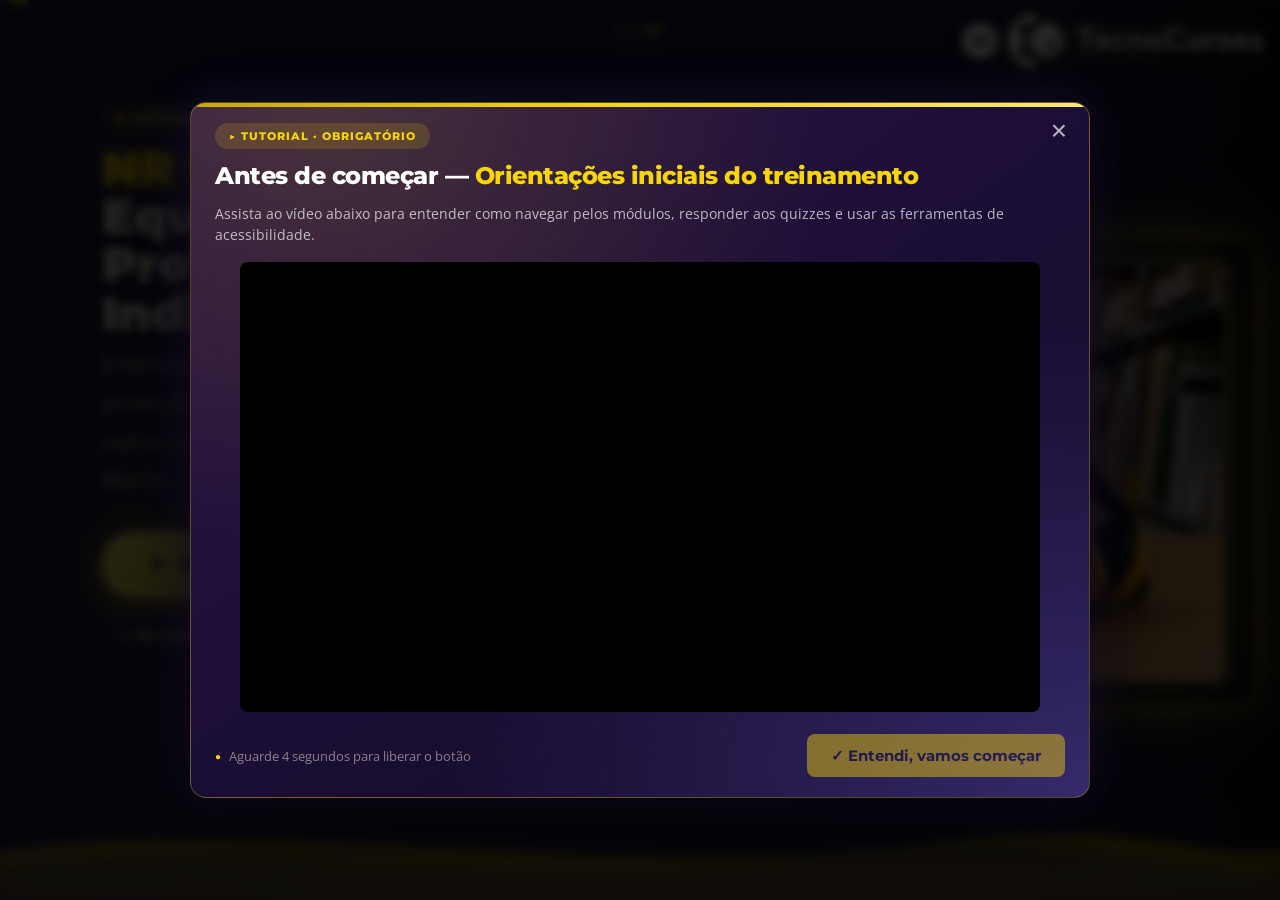
==== commit ffac05aa: "Atualiza interações e layouts do curso NR-06. Padroniza cards com borda amarela, carrosséis PASSO/fo" ====
--- a/index.html
+++ b/index.html
@@ -16,7 +16,7 @@
         rel="stylesheet">
     <script src="https://player.vimeo.com/api/player.js"></script>
     <script src="https://player.pandavideo.com.br/api.v2.js"></script>
-    <link rel="stylesheet" href="shared.css?v=62">
+    <link rel="stylesheet" href="shared.css?v=78">
     <script>
         window.MODULE_NAV = {
             id: "index",
@@ -197,7 +197,7 @@
     </div>
 
     <script src="audio-data.js"></script>
-    <script src="shared.js?v=63"></script>
+    <script src="shared.js?v=78"></script>
     <script>
         (function () {
             var TUTORIAL_SRC = 'https://player-vz-d35edf2a-8e7.tv.pandavideo.com.br/embed/?v=58c2b207-5c32-4336-acba-6df97de39825&saveProgress=false';
@@ -285,7 +285,12 @@
             });
             observer.observe(modal, { attributes: true, attributeFilter: ['class'] });
 
-            function start() { openTutorial(); }
+            function start() {
+                /* Popup só na primeira página (capa). Ao voltar do módulo 1
+                   o index abre no sumário (última) — não mostrar o tutorial lá. */
+                if (typeof currentSlide === 'number' && currentSlide !== 0) return;
+                openTutorial();
+            }
             if (document.readyState === 'loading') {
                 document.addEventListener('DOMContentLoaded', start);
             } else {
--- a/shared.css
+++ b/shared.css
@@ -71,7 +71,7 @@
     content-visibility: auto;
 }
 
-/* ── PORTRAIT MOBILE: Full responsive layout ── */
+/* ?? PORTRAIT MOBILE: Full responsive layout ?? */
 @media screen and (max-width: 768px) and (orientation: portrait) {
     #rotate-msg {
         display: none;
@@ -174,8 +174,9 @@
     li,
     .sum-text,
     .check-item span {
-        font-size: 17px !important;
-        line-height: 1.5 !important;
+        font-size: 18px !important;
+        line-height: 1.45 !important;
+        font-weight: 700 !important;
     }
 
     h1,
@@ -438,13 +439,13 @@
     }
 
     .q-feedback {
-        margin-top: 12px !important;
+        margin-top: 18px !important;
         padding: 10px 14px !important;
         font-size: 22px !important;
     }
 
     .btn-next-q {
-        margin-top: 12px !important;
+        margin-top: 20px !important;
         padding: 12px 28px !important;
         font-size: 20px !important;
     }
@@ -487,7 +488,7 @@
     }
 }
 
-/* ── APP SHELL ── */
+/* ?? APP SHELL ?? */
 #app {
     width: 100%;
     height: 100%;
@@ -496,7 +497,7 @@
     flex-direction: column;
 }
 
-/* ── PROGRESS BAR ── */
+/* ?? PROGRESS BAR ?? */
 #pbar-wrap {
     position: fixed;
     top: 0;
@@ -515,8 +516,8 @@
     border-radius: 0 4px 4px 0;
 }
 
-/* ── LOGO ── */
-/* Logo branca do NR-06: SEM caixa branca (senão some). Caixa branca só serve com logo colorida (NR-11). */
+/* ?? LOGO ?? */
+/* Logo branca do NR-06: SEM caixa branca (sen?o some). Caixa branca s? serve com logo colorida (NR-11). */
 #logo {
     position: fixed;
     top: 14px;
@@ -540,7 +541,7 @@
     filter: drop-shadow(0 2px 8px rgba(0, 0, 0, 0.55)) drop-shadow(0 0 10px rgba(246, 213, 12, 0.25));
 }
 
-/* Degradê lateral: só sobre a imagem de fundo, NUNCA sobre logo/botões */
+/* Degrad? lateral: s? sobre a imagem de fundo, NUNCA sobre logo/bot?es */
 .slide-right-gradient {
     position: absolute;
     top: 0;
@@ -588,7 +589,7 @@
     z-index: 2;
 }
 
-/* Controles fixos acima do conteúdo (ordem NR-11) */
+/* Controles fixos acima do conte?do (ordem NR-11) */
 #pbar-wrap,
 #btn-demo,
 #demo-indicator { z-index: 9999 !important; }
@@ -616,7 +617,7 @@
     margin-top: 2px;
 }
 
-/* ── SLIDE COUNTER ── */
+/* ?? SLIDE COUNTER ?? */
 #slide-counter {
     position: fixed;
     top: 16px;
@@ -634,7 +635,7 @@
     border: 1px solid rgba(255, 255, 255, 0.2);
 }
 
-/* ── SLIDES CONTAINER ── */
+/* ?? SLIDES CONTAINER ?? */
 #slides {
     flex: 1;
     position: relative;
@@ -672,7 +673,7 @@
     transform: translateX(-40px);
 }
 
-/* ── BOTTOM NAV ── */
+/* ?? BOTTOM NAV ?? */
 #nav {
     position: fixed;
     bottom: 0;
@@ -767,7 +768,7 @@
     box-shadow: none;
 }
 
-/* ── WAVE DECORATION ── */
+/* ?? WAVE DECORATION ?? */
 .wave {
     position: absolute;
     bottom: 0;
@@ -782,7 +783,7 @@
     height: 100%;
 }
 
-/* ── SECTION HEADER AREA ── */
+/* ?? SECTION HEADER AREA ?? */
 .top-bar {
     padding: 22px 120px 0 28px;
     display: flex;
@@ -827,7 +828,7 @@
     font-weight: 600;
 }
 
-/* ── CONTENT AREA ── */
+/* ?? CONTENT AREA ?? */
 .content-area {
     flex: 1;
     padding: 10px 28px 80px;
@@ -849,7 +850,7 @@
     border-radius: 4px;
 }
 
-/* ── MOBILE LANDSCAPE OPTIMIZATION ── */
+/* ?? MOBILE LANDSCAPE OPTIMIZATION ?? */
 @media screen and (max-height: 480px) {
     #logo {
         top: 5px;
@@ -908,7 +909,8 @@
     p,
     li,
     .check-item span {
-        font-size: 17px !important;
+        font-size: 18px !important;
+        font-weight: 700 !important;
     }
 
     h1 {
@@ -925,7 +927,7 @@
     }
 }
 
-/* ── CARDS ── */
+/* ?? CARDS ?? */
 .card {
     background: var(--card-bg);
     border: 1px solid var(--card-border);
@@ -1293,11 +1295,11 @@
 .check-item {
     display: flex;
     align-items: center;
-    gap: 10px;
+    gap: 12px;
     background: var(--card-bg);
     border: 1px solid var(--card-border);
-    border-radius: 10px;
-    padding: 11px 14px;
+    border-radius: 12px;
+    padding: 14px 16px;
     transition: all 0.2s;
     box-shadow: var(--card-shadow);
 }
@@ -1307,22 +1309,22 @@
 }
 
 .check-dot {
-    width: 26px;
-    height: 26px;
+    width: 30px;
+    height: 30px;
     border-radius: 50%;
     flex-shrink: 0;
     background: var(--btn-bg);
     display: flex;
     align-items: center;
     justify-content: center;
-    font-size: 16px;
+    font-size: 17px;
     font-weight: 700;
     color: var(--antique-white);
 }
 
 .check-item span {
-    font-size: 23px;
-    font-weight: 500;
+    font-size: clamp(16px, 2.2vh, 20px);
+    font-weight: 700;
     color: var(--antique-white);
     line-height: 1.4;
 }
@@ -1413,7 +1415,7 @@
     line-height: 1.4;
 }
 
-/* ── VIDEO CONTAINER ── */
+/* ?? VIDEO CONTAINER ?? */
 .video-wrap {
     width: 100%;
     max-width: 1000px;
@@ -1471,7 +1473,7 @@
     background: var(--red-lt);
 }
 
-/* ── ANIMATIONS FOR SLIDE 1 ── */
+/* ?? ANIMATIONS FOR SLIDE 1 ?? */
 @keyframes btn-pulse-s1 {
     0% {
         box-shadow: 0 6px 24px rgba(246, 213, 12, 0.4), 0 0 0 0 rgba(246, 213, 12, 0.2);
@@ -1510,7 +1512,7 @@
     }
 }
 
-/* ── SLIDE 1 — CAPA ── */
+/* ?? SLIDE 1 ? CAPA ?? */
 #s1 {
     min-height: 100vh;
     position: relative;
@@ -1810,7 +1812,7 @@
     color: var(--gold);
 }
 
-/* ── QUIZ STYLES ── */
+/* ?? QUIZ STYLES ?? */
 .quiz-wrap {
     width: 100%;
     max-width: 760px;
@@ -1880,6 +1882,18 @@
     display: flex;
     flex-direction: column;
     gap: 12px;
+}
+
+/* Espa?o entre op??es e bot?o Confirmar / Continuar */
+[id$="-verify-container"],
+.mg-decide-verify {
+    margin-top: 22px !important;
+    text-align: center;
+}
+
+.q-feedback.ok,
+.q-feedback.nok {
+    margin-top: 18px;
 }
 
 .q-opt {
@@ -2116,7 +2130,9 @@
 }
 
 .btn-next-q.show {
-    display: inline-block;
+    display: inline-flex !important;
+    align-items: center;
+    justify-content: center;
 }
 
 .btn-next-q:hover {
@@ -2197,7 +2213,7 @@
     color: var(--black);
 }
 
-/* ── SLIDE 32 — CONCLUSÃO ── */
+/* ?? SLIDE 32 ? CONCLUS?O ?? */
 #s32 {
     text-align: center;
     background: var(--black);
@@ -2284,7 +2300,7 @@
     color: var(--gold-dk);
 }
 
-/* ── REQ-ITEM INTERACTIONS ── */
+/* ?? REQ-ITEM INTERACTIONS ?? */
 .req-item {
     position: relative;
     cursor: pointer !important;
@@ -2308,12 +2324,15 @@
 
 .flip-card.req-done .flip-front,
 .flip-card.req-done .flip-back {
-    background: linear-gradient(180deg, rgba(16, 42, 28, 0.95), rgba(42, 32, 88, 0.98)) !important;
-    border-color: rgba(246, 213, 12, 0.5) !important;
-    box-shadow: 0 8px 32px rgba(246, 213, 12, 0.15) !important;
-}
-
-/* ── VIDEO WARNING ── */
+    border-color: rgba(246, 213, 12, 0.75) !important;
+    box-shadow:
+        inset 4px 0 0 0 #F6D50C,
+        inset 8px 0 18px -6px rgba(246, 213, 12, 0.45),
+        0 16px 36px rgba(0, 0, 0, 0.5),
+        0 0 30px rgba(246, 213, 12, 0.28) !important;
+}
+
+/* ?? VIDEO WARNING ?? */
 .video-warn {
     position: absolute;
     top: 15px;
@@ -2338,7 +2357,7 @@
 }
 
 
-/* ── MODULE INTRO SLIDE ── */
+/* ?? MODULE INTRO SLIDE ?? */
 .mod-intro {
     flex: 1;
     display: flex;
@@ -2384,7 +2403,7 @@
     line-height: 1.4;
 }
 
-/* ── CINEMATIC ANIMATIONS (TITLES E MÓDULOS) ── */
+/* ?? CINEMATIC ANIMATIONS (TITLES E M?DULOS) ?? */
 .slide.active .mod-intro-pill {
     animation: cinematic-pill-in 1.2s cubic-bezier(0.16, 1, 0.3, 1) forwards;
     opacity: 0;
@@ -2493,7 +2512,7 @@
     }
 }
 
-/* ── RESPONSIVE TWEAKS ── */
+/* ?? RESPONSIVE TWEAKS ?? */
 @media (max-width:700px) and (orientation:landscape) {
 
     .two-col,
@@ -2529,7 +2548,7 @@
     }
 }
 
-/* ── 3D REALISTIC BADGE ── */
+/* ?? 3D REALISTIC BADGE ?? */
 .badge-scene {
     perspective: 1200px;
     display: flex;
@@ -2637,7 +2656,7 @@
 
 @media (max-width: 900px) {
 
-    /* Espaçamentos verticais maiores nas páginas de vídeo mobile */
+    /* Espa?amentos verticais maiores nas p?ginas de v?deo mobile */
     #s1b .section-tag,
     #s4 .section-tag,
     #s-video-riscos .section-tag {
@@ -2679,38 +2698,38 @@
     }
 }
 
-/* ── FLIP CARDS ── */
+/* ?? FLIP CARDS ?? */
 .flip-card {
-    width: 240px;
-    height: 260px;
+    width: 100%;
+    max-width: none;
+    height: clamp(200px, 28vh, 250px);
     cursor: pointer;
     perspective: 1200px;
     transform-style: preserve-3d;
     position: relative;
-    transition: transform 0.35s ease, box-shadow 0.35s ease;
+    transition: box-shadow 0.35s ease;
     will-change: transform;
 }
 
 .flip-card:hover {
-    transform: translateY(-8px);
-    box-shadow: 0 40px 90px rgba(0, 0, 0, 0.28);
+    box-shadow: 0 18px 40px rgba(0, 0, 0, 0.28), 0 0 28px rgba(246, 213, 12, 0.2);
+}
+
+.flip-card.req-done .flip-front,
+.flip-card.req-done .flip-back,
+.flip-card.flipped .flip-front,
+.flip-card.flipped .flip-back {
+    border-color: rgba(246, 213, 12, 0.7);
+    box-shadow:
+        inset 4px 0 0 0 #F6D50C,
+        inset 8px 0 18px -6px rgba(246, 213, 12, 0.45),
+        0 16px 36px rgba(0, 0, 0, 0.5),
+        0 0 30px rgba(246, 213, 12, 0.28);
 }
 
 .flip-card::before {
-    content: '';
-    position: absolute;
-    inset: 0;
-    border-radius: 24px;
-    background: linear-gradient(135deg, rgba(60,10,5,0.95), rgba(100,20,10,0.85));
-    opacity: 0;
-    pointer-events: none;
-    transition: opacity 0.35s ease, transform 0.35s ease;
-    transform: scale(0.96);
-}
-
-.flip-card:hover::before {
-    opacity: 1;
-    transform: scale(1);
+    content: none !important;
+    display: none !important;
 }
 
 .flip-card .flip-inner {
@@ -2753,17 +2772,31 @@
     transform: rotateY(0deg);
     text-align: center;
     gap: 18px;
-    background: linear-gradient(180deg, rgba(58, 45, 115, 0.92), rgba(42, 32, 88, 0.95));
-    border: 1px solid rgba(255, 255, 255, 0.08);
-    box-shadow: inset 0 0 0 1px rgba(255, 255, 255, 0.02);
+    background:
+        linear-gradient(180deg, rgba(255, 255, 255, 0.07) 0%, rgba(255, 255, 255, 0) 42%),
+        linear-gradient(145deg, #2a2058 0%, #1a1440 55%, #120e28 100%);
+    border: 1.5px solid rgba(246, 213, 12, 0.55);
+    box-shadow:
+        inset 4px 0 0 0 #F6D50C,
+        inset 8px 0 18px -6px rgba(246, 213, 12, 0.4),
+        inset 0 1px 0 rgba(255, 255, 255, 0.12),
+        0 14px 32px rgba(0, 0, 0, 0.45),
+        0 0 22px rgba(246, 213, 12, 0.18);
 }
 
 .flip-back {
     z-index: 1;
     transform: rotateY(180deg);
-    background: linear-gradient(180deg, rgba(36, 28, 74, 0.96), rgba(42, 32, 88, 0.98));
-    border: 1px solid rgba(255, 255, 255, 0.08);
-    box-shadow: inset 0 0 0 1px rgba(255, 255, 255, 0.02);
+    background:
+        linear-gradient(180deg, rgba(255, 255, 255, 0.06) 0%, rgba(255, 255, 255, 0) 40%),
+        linear-gradient(145deg, #241c50 0%, #161030 55%, #100c24 100%);
+    border: 1.5px solid rgba(246, 213, 12, 0.55);
+    box-shadow:
+        inset 4px 0 0 0 #F6D50C,
+        inset 8px 0 18px -6px rgba(246, 213, 12, 0.35),
+        inset 0 1px 0 rgba(255, 255, 255, 0.1),
+        0 14px 32px rgba(0, 0, 0, 0.45),
+        0 0 22px rgba(246, 213, 12, 0.16);
 }
 
 .flip-card.flipped .flip-front {
@@ -2808,19 +2841,20 @@
 }
 
 .flip-row {
-    display: flex;
-    flex-wrap: wrap;
+    display: grid;
+    grid-template-columns: repeat(2, minmax(0, 1fr));
     gap: 18px;
     justify-content: center;
     align-items: stretch;
     width: 100%;
-    max-width: 1100px;
+    max-width: 720px;
     margin: 0 auto;
 }
 
 @media screen and (max-width: 900px) {
     .flip-row {
         gap: 14px;
+        max-width: 560px;
     }
 }
 
@@ -2829,9 +2863,13 @@
 }
 
 @media screen and (max-width: 768px) {
+    .flip-row {
+        max-width: 420px;
+        gap: 12px;
+    }
+
     .flip-card {
-        width: 180px;
-        height: 220px;
+        height: clamp(180px, 26vh, 220px);
     }
 }
 
@@ -3008,7 +3046,7 @@
     }
 }
 
-/* CONDUÇÃO SEGURA */
+/* CONDU??O SEGURA */
 .rules-container {
     display: flex;
     gap: 30px;
@@ -3119,9 +3157,11 @@
 .compare-card {
     flex: 1;
     min-width: 320px;
-    background: var(--card-bg);
+    background:
+        linear-gradient(180deg, rgba(255, 255, 255, 0.06) 0%, rgba(255, 255, 255, 0) 40%),
+        linear-gradient(145deg, #2a2058 0%, #1a1440 55%, #120e28 100%);
     backdrop-filter: blur(10px);
-    border: 1px solid var(--card-border);
+    border: 1.5px solid rgba(246, 213, 12, 0.55);
     border-radius: 16px;
     padding: 30px;
     text-align: center;
@@ -3129,7 +3169,11 @@
     display: flex;
     flex-direction: column;
     align-items: center;
-    box-shadow: var(--card-shadow);
+    box-shadow:
+        inset 4px 0 0 0 #F6D50C,
+        inset 8px 0 16px -6px rgba(246, 213, 12, 0.35),
+        0 12px 28px rgba(0, 0, 0, 0.4),
+        0 0 18px rgba(246, 213, 12, 0.16);
 }
 
 .compare-card.wrong {
@@ -3423,7 +3467,7 @@
     box-shadow: 0 0 15px rgba(255, 255, 255, 0.05);
 }
 
-/* Wrong 1: No chão */
+/* Wrong 1: No ch?o */
 .v-item.floor .v-title {
     top: 50px;
 }
@@ -3709,7 +3753,7 @@
     }
 }
 
-/* MODULO 4 INSPECÃO INICIAL */
+/* MODULO 4 INSPEC?O INICIAL */
 .m4-grid {
     display: grid;
     grid-template-columns: 1fr 1.2fr;
@@ -3913,7 +3957,7 @@
     }
 }
 
-/* Página 22 — Quiz Módulo 3: alinhar texto da pergunta ao centro do card */
+/* P?gina 22 ? Quiz M?dulo 3: alinhar texto da pergunta ao centro do card */
 #s21 #q3-text .question-title,
 #s21 #q3-text .quiz-question-title,
 #s21 #q3-text .question-text,
@@ -3924,7 +3968,7 @@
     margin-right: auto;
 }
 
-/* Página 22 — Quiz Módulo 3: alinhar pergunta secundária ao eixo da situação */
+/* P?gina 22 ? Quiz M?dulo 3: alinhar pergunta secund?ria ao eixo da situa??o */
 #s21 #q3-text .question-subtitle,
 #s21 #q3-text .quiz-subtitle,
 #s21 #q3-text .question-helper,
@@ -3935,7 +3979,7 @@
     margin-right: auto;
 }
 
-/* Otimizações visuais e estruturais do Quiz 5 (Sem alterar HTML/JS) */
+/* Otimiza??es visuais e estruturais do Quiz 5 (Sem alterar HTML/JS) */
 /* 1 e 2. CARD SUPERIOR e BANNER HORIZONTAL */
 #s35 .q-text {
     width: 104% !important;
@@ -3970,14 +4014,14 @@
     mask-image: linear-gradient(to bottom, black 50%, transparent 100%) !important;
 }
 
-/* 3. TÍTULO DA PÁGINA (Top bar) */
+/* 3. T?TULO DA P?GINA (Top bar) */
 #s35 .top-bar {
     padding-top: 10px !important;
     margin-bottom: 5px !important;
 }
 
 #s35 .slide-title {
-    /* Tamanho e sombra removidos para usar o padrão inline (clamp(28px...)) de todas as páginas */
+    /* Tamanho e sombra removidos para usar o padr?o inline (clamp(28px...)) de todas as p?ginas */
     margin-top: 0 !important;
 }
 
@@ -3990,7 +4034,7 @@
     margin-top: 0 !important;
     /* Mais perto da imagem */
     margin-bottom: 2px !important;
-    /* Mais perto da descrição */
+    /* Mais perto da descri??o */
     text-align: center !important;
     color: var(--gold) !important;
     text-shadow: 0 0 15px rgba(255, 255, 255, 0.4) !important;
@@ -4001,7 +4045,7 @@
     font-size: 13.5px !important;
     line-height: 1.35 !important;
     margin-bottom: 5px !important;
-    /* Menor espaço para a pergunta */
+    /* Menor espa?o para a pergunta */
     padding: 0 20px !important;
     opacity: 0.9 !important;
     color: #ffffff !important;
@@ -4014,7 +4058,7 @@
     font-weight: 600 !important;
     margin-top: 2px !important;
     margin-bottom: 5px !important;
-    /* Menor espaço inferior */
+    /* Menor espa?o inferior */
     padding: 0 20px !important;
     text-align: center !important;
     text-shadow: 0 0 12px rgba(255, 255, 255, 0.3) !important;
@@ -4028,7 +4072,7 @@
     display: flex !important;
     flex-direction: column !important;
     gap: 5px !important;
-    /* Reduzir ainda mais os espaços vazios */
+    /* Reduzir ainda mais os espa?os vazios */
 }
 
 #s35 .q-opt {
@@ -4086,7 +4130,7 @@
     color: #ffffff !important;
 }
 
-/* 6. FEEDBACK e BOTÃO PRÓXIMO */
+/* 6. FEEDBACK e BOT?O PR?XIMO */
 #s35 .q-feedback {
     min-height: 24px !important;
     /* Altura muito menor */
@@ -4099,9 +4143,9 @@
 
 #s35 .btn-next-q {
     margin-top: 5px !important;
-    /* Subir botão */
+    /* Subir bot?o */
     padding: 8px 25px !important;
-    /* Compactar botão */
+    /* Compactar bot?o */
     font-size: 14px !important;
 }
 
@@ -4114,7 +4158,7 @@
     font-size: 14px !important;
 }
 
-/* ESPAÇAMENTO GERAL e BACKGROUND */
+/* ESPA?AMENTO GERAL e BACKGROUND */
 #s35 .content-area {
     padding-top: 0 !important;
     padding-bottom: 20px !important;
@@ -4127,7 +4171,7 @@
     position: relative;
 }
 
-/* Glow verde suave de fundo da tela inteira (atrás de tudo) */
+/* Glow verde suave de fundo da tela inteira (atr?s de tudo) */
 #s35 .quiz-wrap::before {
     content: '';
     position: absolute;
@@ -4142,9 +4186,9 @@
 }
 
 
-/* ════════════════════════════════════════
-   MOBILE / iOS FIXES (refactor split — v2)
-   ════════════════════════════════════════ */
+/* ????????????????????????????????????????
+   MOBILE / iOS FIXES (refactor split ? v2)
+   ???????????????????????????????????????? */
 
 /* Base viewport sizing for all sizes */
 html,
@@ -4178,7 +4222,7 @@
     opacity: 1 !important;
 }
 
-/* Ativo (clicado): destaque amarelo — posição definida pelo JS (à esquerda do a11y/logo) */
+/* Ativo (clicado): destaque amarelo ? posi??o definida pelo JS (? esquerda do a11y/logo) */
 #btn-demo.is-demo-on {
     opacity: 1 !important;
 }
@@ -4216,7 +4260,7 @@
         display: flex !important;
     }
 
-    /* ─── CONTENT AREA: scrollable, gives room for nav + counter ─── */
+    /* ??? CONTENT AREA: scrollable, gives room for nav + counter ??? */
     .content-area {
         flex: 1 1 auto;
         min-height: 0;
@@ -4227,7 +4271,7 @@
         padding-bottom: calc(110px + env(safe-area-inset-bottom, 0px)) !important;
     }
 
-    /* ─── TOP BAR: abaixo do contador 7/19 e da logo ─── */
+    /* ??? TOP BAR: abaixo do contador 7/19 e da logo ??? */
     .top-bar {
         padding: calc(68px + env(safe-area-inset-top, 0px)) 16px 0 14px !important;
     }
@@ -4243,7 +4287,7 @@
         margin-top: 0 !important;
     }
 
-    /* ─── SLIDE COUNTER: centralizado e single-line ─── */
+    /* ??? SLIDE COUNTER: centralizado e single-line ??? */
     #slide-counter {
         top: calc(10px + env(safe-area-inset-top, 0px)) !important;
         left: 50% !important;
@@ -4259,7 +4303,7 @@
         z-index: 5000 !important;
     }
 
-    /* ─── LOGO: menor e canto, sem cobrir o título ─── */
+    /* ??? LOGO: menor e canto, sem cobrir o t?tulo ??? */
     #logo {
         top: calc(8px + env(safe-area-inset-top, 0px)) !important;
         right: 8px !important;
@@ -4277,7 +4321,7 @@
         z-index: 1 !important;
     }
 
-    /* ─── BOTÃO SIMULAÇÃO: top-left no mobile (igual NR-11) ─── */
+    /* ??? BOT?O SIMULA??O: top-left no mobile (igual NR-11) ??? */
     #btn-demo {
         bottom: auto !important;
         top: calc(8px + env(safe-area-inset-top, 0px)) !important;
@@ -4340,7 +4384,7 @@
         z-index: 960 !important;
     }
 
-    /* ─── NAV BOTTOM: bem separados, sem colar ─── */
+    /* ??? NAV BOTTOM: bem separados, sem colar ??? */
     #nav {
         position: fixed !important;
         bottom: 0;
@@ -4358,7 +4402,7 @@
         box-sizing: border-box !important;
     }
 
-    /* ─── BOTÕES NAV: compactos, com espaço claro entre eles ─── */
+    /* ??? BOT?ES NAV: compactos, com espa?o claro entre eles ??? */
     .nav-btn {
         pointer-events: auto;
         z-index: 951;
@@ -4382,7 +4426,7 @@
         flex-shrink: 0;
     }
 
-    /* "PRÓXIMO MÓDULO" cabe em uma linha só, com fonte levemente menor */
+    /* "PR?XIMO M?DULO" cabe em uma linha s?, com fonte levemente menor */
     .nav-btn.btn-next-module .fwd-label {
         font-size: 11px;
         letter-spacing: 0.02em;
@@ -4394,14 +4438,14 @@
         opacity: 0.5;
     }
 
-    /* Título/tag longe do topo (contador + logo + acessibilidade) */
+    /* T?tulo/tag longe do topo (contador + logo + acessibilidade) */
     .top-bar {
         padding-top: calc(72px + env(safe-area-inset-top, 0px)) !important;
         padding-left: 14px !important;
         padding-right: 16px !important;
     }
 
-    /* ─── CAPA (S1): conteúdo abaixo da logo + acessibilidade ─── */
+    /* ??? CAPA (S1): conte?do abaixo da logo + acessibilidade ??? */
     #s1 .s1-inner {
         padding: 118px 18px calc(28px + env(safe-area-inset-bottom, 0px)) !important;
         align-items: center !important;
@@ -4472,7 +4516,7 @@
         z-index: 3 !important;
     }
 
-    /* ─── CARDS: espaço extra no bottom pra não cortar ─── */
+    /* ??? CARDS: espa?o extra no bottom pra n?o cortar ??? */
     .flip-card,
     .icon-card,
     .card,
@@ -4488,12 +4532,12 @@
         margin-bottom: 12px;
     }
 
-    /* Garante que o último card de qualquer grid tenha espaço extra */
+    /* Garante que o ?ltimo card de qualquer grid tenha espa?o extra */
     .content-area>*:last-child {
         margin-bottom: 20px !important;
     }
 
-    /* Cards de flip do módulo 1 (s7) - tamanho aumentado pra não cortar texto */
+    /* Cards de flip do m?dulo 1 (s7) - tamanho aumentado pra n?o cortar texto */
     #s8 .flip-card {
         width: 100% !important;
         max-width: 320px !important;
@@ -4548,9 +4592,9 @@
     }
 }
 
-/* ════════════════════════════════════════
+/* ????????????????????????????????????????
    IMAGE MODAL (shared across all modules)
-   ════════════════════════════════════════ */
+   ???????????????????????????????????????? */
 .img-modal-overlay {
     position: fixed;
     top: 0;
@@ -4596,7 +4640,7 @@
     display: block;
 }
 
-/* ── TUTORIAL MODAL ── */
+/* ?? TUTORIAL MODAL ?? */
 .tutorial-overlay {
     position: fixed !important;
     inset: 0 !important;
@@ -4725,8 +4769,8 @@
     color: var(--gold);
 }
 
-/* Largura derivada da altura disponível: a moldura fica exatamente 16:9,
-   então o player preenche tudo sem faixas pretas nas laterais. */
+/* Largura derivada da altura dispon?vel: a moldura fica exatamente 16:9,
+   ent?o o player preenche tudo sem faixas pretas nas laterais. */
 .tutorial-video {
     position: relative;
     width: min(100%, calc(min(50vh, 460px) * 16 / 9));
@@ -4880,9 +4924,9 @@
 }
 
 
-/* ════════════════════════════════════════
-   MOBILE: feedback inline (não absolute) na atividade s-conducao
-   ════════════════════════════════════════ */
+/* ????????????????????????????????????????
+   MOBILE: feedback inline (n?o absolute) na atividade s-conducao
+   ???????????????????????????????????????? */
 @media screen and (max-width: 768px) {
     #conducao-question-panel {
         position: relative;
@@ -4938,9 +4982,9 @@
 }
 
 
-/* ════════════════════════════════════════
-   FIX BATCH (mobile correções múltiplas)
-   ════════════════════════════════════════ */
+/* ????????????????????????????????????????
+   FIX BATCH (mobile corre??es m?ltiplas)
+   ???????????????????????????????????????? */
 
 /* Cover-only: hide nav completely (overrides mobile !important rules) */
 #nav.nav-hidden-cover {
@@ -4950,14 +4994,14 @@
 
 @media screen and (max-width: 768px) {
 
-    /* ─── MÓD 2 pág 3 (s10): desativar transforms que dificultam scroll ─── */
+    /* ??? M?D 2 p?g 3 (s10): desativar transforms que dificultam scroll ??? */
     #s12 .hub-spoke:hover,
     #s12 .hub-spoke.active {
         transform: scale(1.02) !important;
         box-shadow: 0 8px 20px rgba(246, 213, 12, 0.2) !important;
     }
 
-    /* Ao tocar, não amplifica box-shadow exagerado que cria glow gigante */
+    /* Ao tocar, n?o amplifica box-shadow exagerado que cria glow gigante */
     #s12 .hub-spoke::before {
         box-shadow: none !important;
     }
@@ -4971,7 +5015,7 @@
         background-blend-mode: normal !important;
     }
 
-    /* ─── MÓD 4 pág 4 (s-mod4-video-finalizacao): card expandido deve mostrar todo texto ─── */
+    /* ??? M?D 4 p?g 4 (s-mod4-video-finalizacao): card expandido deve mostrar todo texto ??? */
     #s25 .passo-card {
         padding: 18px !important;
         overflow: hidden;
@@ -5003,7 +5047,7 @@
 
 
 
-    /* ─── MÓD 6 pág 3 (s-mod6-compromissos): garantir cards uniformes ─── */
+    /* ??? M?D 6 p?g 3 (s-mod6-compromissos): garantir cards uniformes ??? */
     #s38 .hud-panel-grid {
         grid-template-columns: 1fr !important;
         gap: 14px !important;
@@ -5018,7 +5062,7 @@
         min-height: auto !important;
     }
 
-    /* ─── MÓD 5 pág 3 (s-mod5-comp1 / página 30): scroll mobile igual página 40 ─── */
+    /* ??? M?D 5 p?g 3 (s-mod5-comp1 / p?gina 30): scroll mobile igual p?gina 40 ??? */
     #s29 {
         overflow: hidden;
     }
@@ -5043,7 +5087,7 @@
         gap: 24px !important;
     }
 
-    /* ─── MÓD 2 s14b: área interna com scroll próprio (nav fixa) ─── */
+    /* ??? M?D 2 s14b: ?rea interna com scroll pr?prio (nav fixa) ??? */
     #s14b {
         overflow: hidden !important;
     }
@@ -5091,7 +5135,7 @@
         align-items: center;
     }
 
-    /* ─── MÓD 6 pág 4 (s-mod6-comp-preventiva): espaço entre cards ─── */
+    /* ??? M?D 6 p?g 4 (s-mod6-comp-preventiva): espa?o entre cards ??? */
     #s39 .compare-container,
     #s39 .content-area>div[style*="grid"],
     #s39 .content-area>div[style*="flex"] {
@@ -5106,7 +5150,7 @@
         max-width: 100% !important;
     }
 
-    /* Copiado de #s29 (página 30) — aplicar também em s-mod6-comp-preventiva (página 40) */
+    /* Copiado de #s29 (p?gina 30) ? aplicar tamb?m em s-mod6-comp-preventiva (p?gina 40) */
     #s39 .comp-cards-grid {
         display: flex;
         flex-direction: column;
@@ -5189,7 +5233,7 @@
         }
     }
 
-    /* ─── MÓD 6 pág 5 (s-mod6-mensagem-final): centralizar + blur ─── */
+    /* ??? M?D 6 p?g 5 (s-mod6-mensagem-final): centralizar + blur ??? */
     #s40 {
         align-items: center !important;
         justify-content: center !important;
@@ -5209,7 +5253,7 @@
         text-align: center !important;
     }
 
-    /* ─── MÓD 6 pág 8 (s-quiz6): botão mute reposicionado ─── */
+    /* ??? M?D 6 p?g 8 (s-quiz6): bot?o mute reposicionado ??? */
     #s43 #q6-btn-music-toggle {
         top: 6px !important;
         right: 6px !important;
@@ -5224,8 +5268,8 @@
         padding-right: 12px !important;
     }
 
-    /* Conclusão (s44): estilo próprio no bloco <style> de modulo-4.html,
-       igual à referência NR-11. */
+    /* Conclus?o (s44): estilo pr?prio no bloco <style> de modulo-4.html,
+       igual ? refer?ncia NR-11. */
     #s44 .glow-overlay,
     #s44 #c-particles,
     #s44 #c-confetti {
@@ -5249,13 +5293,13 @@
 }
 
 
-/* ════════════════════════════════════════
-   FIX BATCH v3 — mobile refinements
-   ════════════════════════════════════════ */
+/* ????????????????????????????????????????
+   FIX BATCH v3 ? mobile refinements
+   ???????????????????????????????????????? */
 
 @media screen and (max-width: 768px) {
 
-    /* ─── CAPA: textos no topo (abaixo da logo/a11y), CTAs no rodapé ─── */
+    /* ??? CAPA: textos no topo (abaixo da logo/a11y), CTAs no rodap? ??? */
     #s1 .s1-inner {
         padding: 126px 18px calc(24px + env(safe-area-inset-bottom, 0px)) !important;
         transform: none !important;
@@ -5312,7 +5356,7 @@
         display: none;
     }
 
-    /* ─── GLOBAL: desativa hover/transform agressivo nos cards ─── */
+    /* ??? GLOBAL: desativa hover/transform agressivo nos cards ??? */
     /* Em mobile com touch, hover fica preso. Desativar transforms evita "travadas". */
     .icon-card:hover,
     .card:hover,
@@ -5337,7 +5381,7 @@
         box-shadow: 0 6px 18px rgba(0, 0, 0, 0.4) !important;
     }
 
-    /* ─── MÓD 3 pág 3 (s-conducao): mais espaço pro feedback ─── */
+    /* ??? M?D 3 p?g 3 (s-conducao): mais espa?o pro feedback ??? */
     #s18 .content-area {
         padding-bottom: calc(160px + env(safe-area-inset-bottom, 0px)) !important;
     }
@@ -5354,7 +5398,7 @@
 
 
 
-    /* ─── MÓD 6 pág 3 (s-mod6-compromissos): ícones uniformes e centralizados ─── */
+    /* ??? M?D 6 p?g 3 (s-mod6-compromissos): ?cones uniformes e centralizados ??? */
     #s38 .hud-panel-icon {
         font-size: 28px !important;
         width: 48px !important;
@@ -5380,7 +5424,7 @@
         margin-top: 6px !important;
     }
 
-    /* ─── MÓD 6 pág 4 (s-mod6-comp-preventiva): card vira verde ao clicar (one-time) ─── */
+    /* ??? M?D 6 p?g 4 (s-mod6-comp-preventiva): card vira verde ao clicar (one-time) ??? */
     #s39 .comp-card-modern.req-done {
         border-color: var(--green) !important;
         box-shadow: 0 0 24px rgba(246, 213, 12, 0.35), inset 0 0 12px rgba(246, 213, 12, 0.1) !important;
@@ -5388,7 +5432,7 @@
     }
 
     #s39 .comp-card-modern.req-done::after {
-        content: '✓';
+        content: '?';
         position: absolute;
         top: 10px;
         right: 12px;
@@ -5399,7 +5443,7 @@
         z-index: 5;
     }
 
-    /* ─── MÓD 6 pág 5 (s-mod6-mensagem-final): centralizar mais embaixo + blur menor ─── */
+    /* ??? M?D 6 p?g 5 (s-mod6-mensagem-final): centralizar mais embaixo + blur menor ??? */
     #s40 {
         align-items: center !important;
         justify-content: center !important;
@@ -5414,14 +5458,14 @@
         margin-top: 60px !important;
     }
 
-    /* Especificamente: o título central */
+    /* Especificamente: o t?tulo central */
     #s40 h1,
     #s40 h2 {
         margin-top: 8vh !important;
         text-align: center !important;
     }
 
-    /* ─── MÓD 6 pág 8 (s-quiz6): subir mais o botão música ─── */
+    /* ??? M?D 6 p?g 8 (s-quiz6): subir mais o bot?o m?sica ??? */
     #s43 #q6-btn-music-toggle {
         top: -6px !important;
         right: 6px !important;
@@ -5435,7 +5479,7 @@
         margin-top: 48px !important;
     }
 
-    /* Conclusão (s44): ver bloco <style> de modulo-4.html */
+    /* Conclus?o (s44): ver bloco <style> de modulo-4.html */
     #s44 .glow-overlay,
     #s44 #c-particles,
     #s44 #c-confetti {
@@ -5450,12 +5494,12 @@
 }
 
 
-/* ════════════════════════════════════════
-   ACESSIBILIDADE — Toolbar dobrável (Ouvir)
-   ════════════════════════════════════════ */
+/* ????????????????????????????????????????
+   ACESSIBILIDADE ? Toolbar dobr?vel (Ouvir)
+   ???????????????????????????????????????? */
 #a11y-bar {
     position: fixed;
-    /* posição é definida via JS para alinhar à esquerda do logo */
+    /* posi??o ? definida via JS para alinhar ? esquerda do logo */
     top: 24px;
     right: 130px;
     z-index: 902;
@@ -5466,7 +5510,7 @@
     pointer-events: none;
 }
 
-/* Launcher (botão único circular com ícone de acessibilidade) */
+/* Launcher (bot?o ?nico circular com ?cone de acessibilidade) */
 #a11y-launcher {
     pointer-events: auto;
     width: 36px;
@@ -5621,7 +5665,7 @@
     border-color: var(--red);
 }
 
-/* Mobile portrait — acessibilidade abaixo da logo */
+/* Mobile portrait ? acessibilidade abaixo da logo */
 @media screen and (max-width: 768px) and (orientation: portrait) {
     #a11y-bar {
         top: 52px;
@@ -5678,9 +5722,9 @@
     }
 }
 
-/* ════════════════════════════════════════
-   SLIDE COUNTER — sempre visível, no topo
-   ════════════════════════════════════════ */
+/* ????????????????????????????????????????
+   SLIDE COUNTER ? sempre vis?vel, no topo
+   ???????????????????????????????????????? */
 #slide-counter {
     visibility: visible !important;
     display: block !important;
@@ -5721,7 +5765,7 @@
     .slide-title { font-size:22px !important; line-height:1.2 !important; }
 }
 
-/* ── NR-06: slides de vídeo — encaixe igual NR-11 (cores ouro/roxo) ── */
+/* ?? NR-06: slides de v?deo ? encaixe igual NR-11 (cores ouro/roxo) ?? */
 .slide.slide-video {
     display: flex !important;
     flex-direction: column !important;
@@ -5758,7 +5802,7 @@
     background-size: 60px 60px !important;
 }
 
-/* Header compacto — deixa espaço pro vídeo */
+/* Header compacto ? deixa espa?o pro v?deo */
 .slide.slide-video .top-bar {
     flex: 0 0 auto !important;
     padding: 16px 130px 0 28px !important;
@@ -5777,7 +5821,7 @@
     text-shadow: none !important;
 }
 
-/* Área do player: centralizado na tela (entre título e nav) */
+/* ?rea do player: centralizado na tela (entre t?tulo e nav) */
 .slide.slide-video .content-area {
     flex: 1 1 auto !important;
     display: flex !important;
@@ -5943,7 +5987,7 @@
     opacity: 0.85;
 }
 
-/* ── NR-06: vídeo placeholder + cards interativos ── */
+/* ?? NR-06: v?deo placeholder + cards interativos ?? */
 .video-placeholder.req-done {
     border-color: rgba(46, 204, 113, 0.55) !important;
     box-shadow: 0 0 28px rgba(46, 204, 113, 0.22) !important;
@@ -5961,7 +6005,7 @@
     transition: border-color 0.25s, box-shadow 0.25s, transform 0.25s, background 0.25s;
 }
 
-/* Destaca levemente os quadros já confirmados */
+/* Destaca levemente os quadros j? confirmados */
 .icon-card.req-item.req-done,
 .check-item.req-item.req-done,
 .epi-card.req-item.req-done,
@@ -5980,7 +6024,7 @@
 .epi-card.req-item.req-done::after,
 .m3-rule-card.req-item.req-done::after {
     display: flex !important;
-    content: "✓";
+    content: "?";
     position: absolute;
     top: 8px;
     right: 8px;
@@ -6011,9 +6055,9 @@
     border-color: transparent !important;
 }
 
-/* ════════════════════════════════════════
-   NR-06 — encaixe geral (sem vazamento)
-   ════════════════════════════════════════ */
+/* ????????????????????????????????????????
+   NR-06 ? encaixe geral (sem vazamento)
+   ???????????????????????????????????????? */
 .slide {
     box-sizing: border-box;
 }
@@ -6103,9 +6147,9 @@
         padding-top: calc(72px + env(safe-area-inset-top, 0px)) !important;
     }
 }
-/* ════════════════════════════════════════
+/* ????????????????????????????????????????
    NR-06 MINIGAMES
-   ════════════════════════════════════════ */
+   ???????????????????????????????????????? */
 .mg-hint {
     text-align: center;
     width: 100%;
@@ -6363,11 +6407,11 @@
 }
 .mg-chip.is-wrong { /* already defined */ }
 
-/* ═══════════════════════════════════════════════════════════════
-   NR-06 — Alinhamento de layout ao NR-11 Patolada (tema roxo/amarelo)
-   ═══════════════════════════════════════════════════════════════ */
-
-/* ── Shell fixo (logo, contador, nav, a11y) ── */
+/* ???????????????????????????????????????????????????????????????
+   NR-06 ? Alinhamento de layout ao NR-11 Patolada (tema roxo/amarelo)
+   ??????????????????????????????????????????????????????????????? */
+
+/* ?? Shell fixo (logo, contador, nav, a11y) ?? */
 #pbar-wrap { z-index: 9999; }
 #pbar {
     background: linear-gradient(90deg, var(--black-xs), var(--gold)) !important;
@@ -6410,7 +6454,7 @@
     z-index: 9999 !important;
 }
 
-/* ── Tipografia de slide (igual NR-11, cores NR-06) ── */
+/* ?? Tipografia de slide (igual NR-11, cores NR-06) ?? */
 .section-tag {
     background: linear-gradient(135deg, var(--red), var(--red-dk)) !important;
     color: var(--black) !important;
@@ -6437,7 +6481,7 @@
     z-index: 2;
 }
 
-/* ── Botões de navegação ── */
+/* ?? Bot?es de navega??o ?? */
 .nav-btn {
     background: var(--gold) !important;
     color: var(--black) !important;
@@ -6446,7 +6490,7 @@
         0 0 28px rgba(246, 213, 12, 0.28) !important;
 }
 
-/* Texto do fim do módulo ("PRÓXIMO MÓDULO") */
+/* Texto do fim do m?dulo ("PR?XIMO M?DULO") */
 .nav-btn.btn-next-module {
     padding-left: 20px !important;
     padding-right: 20px !important;
@@ -6475,7 +6519,7 @@
     }
 }
 
-/* ── Capa #s1 — layout NR-11 com hero à direita ── */
+/* ?? Capa #s1 ? layout NR-11 com hero ? direita ?? */
 #s1 {
     background-color: var(--black) !important;
     background-image: radial-gradient(ellipse at 30% 60%, rgba(246, 213, 12, 0.16) 0%, transparent 60%) !important;
@@ -6608,7 +6652,7 @@
     box-shadow: 0 8px 28px rgba(246, 213, 12, 0.4) !important;
 }
 
-/* ── Sumário ── */
+/* ?? Sum?rio ?? */
 .sum-item {
     border-left: 6px solid var(--gold) !important;
     background: linear-gradient(135deg, rgba(255, 255, 255, 0.03) 0%, var(--black-s) 40%, rgba(246, 213, 12, 0.06) 100%) !important;
@@ -6619,7 +6663,7 @@
     color: var(--black) !important;
 }
 
-/* ── Intro de módulo ── */
+/* ?? Intro de m?dulo ?? */
 .mod-intro-pill {
     background: var(--red) !important;
     color: var(--black) !important;
@@ -6636,7 +6680,7 @@
     color: var(--cream) !important;
 }
 
-/* ── Vídeos — espaçamento NR-11 ── */
+/* ?? V?deos ? espa?amento NR-11 ?? */
 .slide .content-area > .video-wrap {
     max-width: 1000px !important;
     aspect-ratio: 16 / 9 !important;
@@ -6649,19 +6693,19 @@
         0 0 28px rgba(246, 213, 12, 0.18) !important;
 }
 
-/* Mesma respiração da referência entre o título e o player */
+/* Mesma respira??o da refer?ncia entre o t?tulo e o player */
 .slide:not(.slide-video) .content-area > .video-wrap {
     margin-top: 56px !important;
 }
 
-/* Atividades/minigames — encaixe centralizado como NR-11 */
+/* Atividades/minigames ? encaixe centralizado como NR-11 */
 .slide:not(.slide-video):not(#s1):not(#s44) .content-area {
     justify-content: center !important;
     padding-top: 8px !important;
     padding-bottom: calc(88px + env(safe-area-inset-bottom, 0px)) !important;
 }
 
-/* Minigames / quiz — tipografia alinhada */
+/* Minigames / quiz ? tipografia alinhada */
 .slide:not(.slide-video):not(#s44) .content-area {
     padding: 10px 28px 80px !important;
 }
@@ -6679,7 +6723,7 @@
     text-shadow: 0 0 12px rgba(246, 213, 12, 0.2);
 }
 
-/* ── A11y bar — estilo NR-11 ── */
+/* ?? A11y bar ? estilo NR-11 ?? */
 #a11y-launcher {
     background: #ffffff !important;
     box-shadow: 0 4px 14px rgba(0, 0, 0, 0.35) !important;
@@ -6702,7 +6746,7 @@
     border-color: var(--gold) !important;
 }
 
-/* ── Mobile (espelha NR-11) ── */
+/* ?? Mobile (espelha NR-11) ?? */
 @media screen and (max-width: 768px) {
     #logo {
         top: calc(8px + env(safe-area-inset-top, 0px)) !important;
@@ -6800,10 +6844,10 @@
     }
 }
 
-/* ═══════════════════════════════════════════════════════════════
-   FIX FINAL — logo branca NÃO pode ter caixa branca
-   + reforço de degradês (estilo NR-11, cores NR-06)
-   ═══════════════════════════════════════════════════════════════ */
+/* ???????????????????????????????????????????????????????????????
+   FIX FINAL ? logo branca N?O pode ter caixa branca
+   + refor?o de degrad?s (estilo NR-11, cores NR-06)
+   ??????????????????????????????????????????????????????????????? */
 #logo,
 #logo.logo,
 div#logo {
@@ -6820,7 +6864,7 @@
     filter: drop-shadow(0 2px 8px rgba(0, 0, 0, 0.65)) drop-shadow(0 0 12px rgba(246, 213, 12, 0.3)) !important;
 }
 
-/* ── BOTÃO SIMULAÇÃO desktop — à esquerda do a11y/logo (igual NR-11) ── */
+/* ?? BOT?O SIMULA??O desktop ? ? esquerda do a11y/logo (igual NR-11) ?? */
 @media (min-width: 769px) {
     #btn-demo {
         position: fixed !important;
@@ -6911,10 +6955,10 @@
     z-index: 2;
 }
 
-/* ═══════════════════════════════════════════════════════════════
-   QUIZ INTRO + MÓDULO INTRO — layout NR-11 (tag esq. + card centro)
-   Tag/título ancorados no canto; card no centro absoluto da tela.
-   ═══════════════════════════════════════════════════════════════ */
+/* ???????????????????????????????????????????????????????????????
+   QUIZ INTRO + M?DULO INTRO ? layout NR-11 (tag esq. + card centro)
+   Tag/t?tulo ancorados no canto; card no centro absoluto da tela.
+   ??????????????????????????????????????????????????????????????? */
 
 .slide[id$="-quiz"],
 .slide[id$="-game"],
@@ -6923,7 +6967,7 @@
     flex-direction: column !important;
 }
 
-/* Tag + título: canto superior ESQUERDO (não ocupa espaço do centro) */
+/* Tag + t?tulo: canto superior ESQUERDO (n?o ocupa espa?o do centro) */
 .slide[id$="-quiz"] > .top-bar,
 .slide[id$="-game"] > .top-bar,
 .slide[id$="-intro"] > .top-bar {
@@ -6972,7 +7016,7 @@
     display: inline-block !important;
 }
 
-/* Área do meio: preenche a tela inteira e centraliza o card */
+/* ?rea do meio: preenche a tela inteira e centraliza o card */
 .slide[id$="-quiz"] > .content-area,
 .slide[id$="-game"] > .content-area,
 .slide[id$="-intro"] > .content-area {
@@ -7007,7 +7051,7 @@
     min-height: 0 !important;
 }
 
-/* Perguntas/resultado ativos: esconde título da intro e centraliza o quiz */
+/* Perguntas/resultado ativos: esconde t?tulo da intro e centraliza o quiz */
 .slide[id$="-quiz"].quiz-playing > .top-bar,
 .slide[id$="-game"].quiz-playing > .top-bar {
     display: none !important;
@@ -7057,7 +7101,7 @@
     text-align: center !important;
 }
 
-/* JS seta display:none — precisa vencer o flex acima */
+/* JS seta display:none ? precisa vencer o flex acima */
 .quiz-intro-panel[hidden],
 .quiz-intro-panel.is-hidden,
 .quiz-intro-panel[style*="display: none"],
@@ -7177,7 +7221,7 @@
     transform: scale(0.98);
 }
 
-/* Card de abertura de módulo (mesmo estilo do desafio) */
+/* Card de abertura de m?dulo (mesmo estilo do desafio) */
 .mod-intro-card {
     width: 100%;
     max-width: 520px !important;
@@ -7273,9 +7317,9 @@
 }
 
 
-/* ═══════════════════════════════════════════════════════════════
-   FORMATOS DE DESAFIO — variedade NR-11 (cenário / V/F / permitido / liberar)
-   ═══════════════════════════════════════════════════════════════ */
+/* ???????????????????????????????????????????????????????????????
+   FORMATOS DE DESAFIO ? variedade NR-11 (cen?rio / V/F / permitido / liberar)
+   ??????????????????????????????????????????????????????????????? */
 
 .q-scene-theme,
 .q-gate-theme,
@@ -7429,9 +7473,9 @@
     }
 }
 
-/* ═══════════════════════════════════════════════════════════════
+/* ???????????????????????????????????????????????????????????????
    MINIGAME CERTO/ERRADO + CARD DE RESULTADO (estilo NR-11)
-   ═══════════════════════════════════════════════════════════════ */
+   ??????????????????????????????????????????????????????????????? */
 
 .mg-decide-card {
     width: 100%;
@@ -7523,7 +7567,7 @@
 .mg-decide-verify {
     display: none;
     justify-content: center;
-    margin-top: 14px;
+    margin-top: 22px;
     transition: opacity 0.25s ease;
 }
 
@@ -7743,12 +7787,12 @@
     .quiz-result-btn { width: 100%; max-width: 320px; }
 }
 
-/* ═══════════════════════════════════════════════════════════════
-   CAPA #s1 — posicionamento idêntico à referência NR-11
-   Coluna única à esquerda (tag, título, texto, botões) e imagem
-   ancorada à direita, centralizada na vertical.
+/* ???????????????????????????????????????????????????????????????
+   CAPA #s1 ? posicionamento id?ntico ? refer?ncia NR-11
+   Coluna ?nica ? esquerda (tag, t?tulo, texto, bot?es) e imagem
+   ancorada ? direita, centralizada na vertical.
    Cores da marca NR-06 (amarelo/roxo) preservadas.
-   ═══════════════════════════════════════════════════════════════ */
+   ??????????????????????????????????????????????????????????????? */
 
 #s1 {
     overflow: hidden !important;
@@ -7787,10 +7831,10 @@
     white-space: nowrap !important;
 }
 
-/* O título da NR-06 tem uma palavra a mais e uma linha extra em relação ao
-   da NR-11, então a fonte é um pouco menor para a linha mais larga não
+/* O t?tulo da NR-06 tem uma palavra a mais e uma linha extra em rela??o ao
+   da NR-11, ent?o a fonte ? um pouco menor para a linha mais larga n?o
    passar por baixo da imagem e para as 4 linhas ocuparem a mesma altura
-   que as 3 linhas da referência. */
+   que as 3 linhas da refer?ncia. */
 #s1 .s1-inner h1 {
     font-size: clamp(28px, 3.7vw, 48px) !important;
     line-height: 1.02 !important;
@@ -7884,8 +7928,8 @@
     align-self: flex-start !important;
 }
 
-/* Imagem ancorada à direita — um pouco abaixo do centro para
-   não colidir com a logo TecnoCursos no canto superior direito */
+/* Imagem ancorada ? direita ? um pouco abaixo do centro para
+   n?o colidir com a logo TecnoCursos no canto superior direito */
 #s1 .s1-hero-img {
     display: block !important;
     position: absolute !important;
@@ -7940,8 +7984,8 @@
     visibility: visible !important;
     opacity: 1 !important;
     width: 100% !important;
-    /* A capa da NR-06 é mais "quadrada" que a da NR-11. Fixando a proporção
-       da referência, a moldura fica exatamente do mesmo tamanho e no mesmo
+    /* A capa da NR-06 ? mais "quadrada" que a da NR-11. Fixando a propor??o
+       da refer?ncia, a moldura fica exatamente do mesmo tamanho e no mesmo
        lugar; o cover recorta um pouco em vez de distorcer. */
     aspect-ratio: 3 / 2 !important;
     height: auto !important;
@@ -7962,9 +8006,9 @@
     z-index: 1 !important;
 }
 
-/* Janela baixa no desktop: a coluna do NR-06 tem uma linha de título a mais
-   que a da referência, então nessa faixa ela encolhe o suficiente para o
-   "Ver tutorial" não ficar fora da tela. */
+/* Janela baixa no desktop: a coluna do NR-06 tem uma linha de t?tulo a mais
+   que a da refer?ncia, ent?o nessa faixa ela encolhe o suficiente para o
+   "Ver tutorial" n?o ficar fora da tela. */
 @media screen and (min-width: 901px) and (max-height: 700px) {
     #s1 .s1-tag {
         margin-bottom: 8px !important;
@@ -8001,8 +8045,8 @@
     }
 }
 
-/* ≤900px (igual à referência): a imagem sai do absoluto e entra no fluxo,
-   entre o parágrafo e o botão. O texto segue alinhado à esquerda. */
+/* ?900px (igual ? refer?ncia): a imagem sai do absoluto e entra no fluxo,
+   entre o par?grafo e o bot?o. O texto segue alinhado ? esquerda. */
 @media screen and (max-width: 900px) {
     #s1 > .s1-inner {
         padding: calc(86px + env(safe-area-inset-top, 0px)) 20px 24px 20px !important;
@@ -8039,7 +8083,7 @@
     }
 }
 
-/* ≤768px (igual à referência): capa centralizada */
+/* ?768px (igual ? refer?ncia): capa centralizada */
 @media screen and (max-width: 768px) {
     #s1 > .s1-inner {
         padding: calc(92px + env(safe-area-inset-top, 0px)) 18px calc(80px + env(safe-area-inset-bottom, 0px)) !important;
@@ -8057,8 +8101,8 @@
     }
 
     #s1 .s1-inner h1 {
-        /* 32px é o valor da referência; abaixo de ~420px de largura a linha
-           "Proteção Individual" não cabe, então acompanha a viewport. */
+        /* 32px ? o valor da refer?ncia; abaixo de ~420px de largura a linha
+           "Prote??o Individual" n?o cabe, ent?o acompanha a viewport. */
         font-size: clamp(24px, 7.6vw, 32px) !important;
         text-align: center !important;
         margin-bottom: 6px !important;
@@ -8105,14 +8149,14 @@
 }
 
 
-/* ═══════════════════════════════════════════════════════════════
-   PARIDADE FINAL COM A REFERÊNCIA NR-11
-   Mesma geometria de botões/cards e mesmos estados de resposta.
+/* ???????????????????????????????????????????????????????????????
+   PARIDADE FINAL COM A REFER?NCIA NR-11
+   Mesma geometria de bot?es/cards e mesmos estados de resposta.
    Cores da marca NR-06 (amarelo/roxo) preservadas.
-   ═══════════════════════════════════════════════════════════════ */
-
-/* Verde/vermelho aqui não são cores de marca: sinalizam acerto e erro,
-   exatamente como na referência. */
+   ??????????????????????????????????????????????????????????????? */
+
+/* Verde/vermelho aqui n?o s?o cores de marca: sinalizam acerto e erro,
+   exatamente como na refer?ncia. */
 :root {
     --fb-ok: #2ECC71;
     --fb-ok-dk: #27AE60;
@@ -8121,7 +8165,7 @@
     --fb-no-lt: #FF7085;
 }
 
-/* ── Modo Simulação: oculto por padrão; atalho qa1010 revela ── */
+/* ?? Modo Simula??o: oculto por padr?o; atalho qa1010 revela ?? */
 html body #btn-demo,
 html body #demo-indicator {
     display: none !important;
@@ -8143,7 +8187,7 @@
     opacity: 1 !important;
 }
 
-/* ── Alternativas de múltipla escolha: geometria da referência ── */
+/* ?? Alternativas de m?ltipla escolha: geometria da refer?ncia ?? */
 .q-options:not(.q-options-binary) > .q-opt {
     gap: 16px !important;
     padding: 12px 16px !important;
@@ -8165,7 +8209,7 @@
     transform: translateY(-2px) !important;
 }
 
-/* ── Estados de resposta: selecionado em amarelo, acerto verde, erro vermelho ── */
+/* ?? Estados de resposta: selecionado em amarelo, acerto verde, erro vermelho ?? */
 .q-opt.selected:not(.opt-approve):not(.opt-reject) {
     border-color: rgba(246, 213, 12, 0.8) !important;
     background: rgba(246, 213, 12, 0.2) !important;
@@ -8207,7 +8251,7 @@
     text-shadow: none !important;
 }
 
-/* ── Verdadeiro / Falso: verde e vermelho como na referência ── */
+/* ?? Verdadeiro / Falso: verde e vermelho como na refer?ncia ?? */
 .q-text:has(.tf-question-box) {
     padding: 0 !important;
     margin-bottom: 8px !important;
@@ -8290,20 +8334,37 @@
     color: var(--fb-no-lt) !important;
 }
 
-/* ── Botão "Continuar" do quiz: pílula sólida como na referência ── */
+/* ?? Bot?o "Continuar" do quiz: p?lula s?lida e sempre vis?vel ap?s confirmar ?? */
 .btn-next-q {
     background: var(--gold) !important;
     color: var(--black) !important;
     box-shadow: 0 4px 16px rgba(246, 213, 12, 0.35) !important;
 }
 
+.btn-next-q.show {
+    display: inline-flex !important;
+    align-items: center !important;
+    justify-content: center !important;
+    visibility: visible !important;
+    opacity: 1 !important;
+    margin-top: 22px !important;
+    margin-bottom: 8px !important;
+    min-height: 48px !important;
+    padding: 12px 28px !important;
+    font-size: clamp(16px, 2.2vh, 19px) !important;
+    font-weight: 800 !important;
+    letter-spacing: 0.04em !important;
+    width: auto !important;
+    max-width: 100% !important;
+}
+
 .btn-next-q:hover {
     background: var(--gold-lt) !important;
     transform: translateY(-2px) !important;
     box-shadow: 0 6px 20px rgba(246, 213, 12, 0.45) !important;
 }
 
-/* ── Resultado: aprovado em verde, reprovado em vermelho ── */
+/* ?? Resultado: aprovado em verde, reprovado em vermelho ?? */
 .result-pct.green {
     color: var(--fb-ok-lt) !important;
     text-shadow: 0 0 30px rgba(46, 204, 113, 0.3) !important;
@@ -8322,12 +8383,12 @@
     color: var(--fb-no-lt) !important;
 }
 
-/* ═══════════════════════════════════════════════════════════════
-   TELAS BAIXAS — mesma compactação da referência NR-11
-   A NR-11 encolhe cabeçalho, área de conteúdo e player abaixo de
+/* ???????????????????????????????????????????????????????????????
+   TELAS BAIXAS ? mesma compacta??o da refer?ncia NR-11
+   A NR-11 encolhe cabe?alho, ?rea de conte?do e player abaixo de
    800px de altura. No NR-06 as regras equivalentes precisam de
-   !important porque os blocos acima usam seletores mais específicos.
-   ═══════════════════════════════════════════════════════════════ */
+   !important porque os blocos acima usam seletores mais espec?ficos.
+   ??????????????????????????????????????????????????????????????? */
 @media screen and (max-height: 800px) {
     .slide > .top-bar {
         padding: 10px 120px 0 20px !important;
@@ -8352,8 +8413,8 @@
         padding-bottom: calc(66px + env(safe-area-inset-bottom, 0px)) !important;
     }
 
-    /* Teto de 65vh da referência: é ele que mantém o player proporcional
-       à tela em vez de esticar até os 1000px de largura. */
+    /* Teto de 65vh da refer?ncia: ? ele que mant?m o player proporcional
+       ? tela em vez de esticar at? os 1000px de largura. */
     .video-wrap,
     .slide .content-area > .video-wrap,
     .slide.slide-video .video-wrap,
@@ -8367,10 +8428,10 @@
     }
 }
 
-/* ═══════════════════════════════════════════════════════════════
-   PÁGINAS ILUSTRATIVAS EXTRAS — Mito × Verdade, passo a passo,
-   números da norma e hierarquia de controle
-   ═══════════════════════════════════════════════════════════════ */
+/* ???????????????????????????????????????????????????????????????
+   P?GINAS ILUSTRATIVAS EXTRAS ? Mito ? Verdade, passo a passo,
+   n?meros da norma e hierarquia de controle
+   ??????????????????????????????????????????????????????????????? */
 .info-wrap {
     width: 100%;
     max-width: 1000px;
@@ -8393,7 +8454,7 @@
     color: var(--gold-lt);
 }
 
-/* ── Mito × Verdade ── */
+/* ?? Mito ? Verdade ?? */
 .myth-grid {
     display: grid;
     grid-template-columns: 1fr 1fr;
@@ -8403,11 +8464,17 @@
 .myth-card {
     position: relative;
     overflow: hidden;
-    background: var(--card-bg);
-    border: 1px solid var(--card-border);
+    background:
+        linear-gradient(180deg, rgba(255, 255, 255, 0.06) 0%, rgba(255, 255, 255, 0) 40%),
+        linear-gradient(145deg, #2a2058 0%, #1a1440 55%, #120e28 100%);
+    border: 1.5px solid rgba(246, 213, 12, 0.55);
     border-radius: 14px;
     padding: clamp(12px, 2vh, 18px) clamp(14px, 2vw, 20px);
-    box-shadow: var(--card-shadow);
+    box-shadow:
+        inset 4px 0 0 0 #F6D50C,
+        inset 8px 0 16px -6px rgba(246, 213, 12, 0.35),
+        0 12px 28px rgba(0, 0, 0, 0.4),
+        0 0 18px rgba(246, 213, 12, 0.16);
     cursor: pointer;
     transition: border-color 0.25s, box-shadow 0.25s, transform 0.25s;
 }
@@ -8500,7 +8567,7 @@
     opacity: 1;
 }
 
-/* ── Passo a passo clicável ── */
+/* ?? Passo a passo clic?vel ?? */
 .step-flow {
     display: flex;
     flex-direction: column;
@@ -8581,7 +8648,7 @@
     display: none;
 }
 
-/* ── Hierarquia de controle (funil) ── */
+/* ?? Hierarquia de controle (funil) ?? */
 .hier-list {
     display: flex;
     flex-direction: column;
@@ -8659,9 +8726,9 @@
     }
 }
 
-/* ═══════════════════════════════════════════════════════════════
-   REVEAL CARDS — toque para descobrir (estilo NR-11)
-   ═══════════════════════════════════════════════════════════════ */
+/* ???????????????????????????????????????????????????????????????
+   REVEAL CARDS ? toque para descobrir (estilo NR-11)
+   ??????????????????????????????????????????????????????????????? */
 .reveal-grid {
     display: grid;
     grid-template-columns: 1fr 1fr;
@@ -8676,16 +8743,26 @@
     min-height: clamp(140px, 22vh, 190px);
     border-radius: 16px;
     overflow: hidden;
-    background: var(--card-bg);
-    border: 1px solid var(--card-border);
-    box-shadow: var(--card-shadow);
+    background:
+        linear-gradient(180deg, rgba(255, 255, 255, 0.06) 0%, rgba(255, 255, 255, 0) 40%),
+        linear-gradient(145deg, #2a2058 0%, #1a1440 55%, #120e28 100%);
+    border: 1.5px solid rgba(246, 213, 12, 0.55);
+    box-shadow:
+        inset 4px 0 0 0 #F6D50C,
+        inset 8px 0 16px -6px rgba(246, 213, 12, 0.35),
+        0 14px 32px rgba(0, 0, 0, 0.45),
+        0 0 20px rgba(246, 213, 12, 0.16);
     cursor: pointer;
     transition: border-color 0.25s, box-shadow 0.25s, transform 0.25s;
 }
 
 .reveal-card:hover {
     transform: translateY(-3px);
-    border-color: rgba(246, 213, 12, 0.4);
+    border-color: rgba(246, 213, 12, 0.75);
+    box-shadow:
+        inset 4px 0 0 0 #F6D50C,
+        0 16px 36px rgba(0, 0, 0, 0.5),
+        0 0 28px rgba(246, 213, 12, 0.28);
 }
 
 .reveal-cover {
@@ -8785,7 +8862,7 @@
     transform: scale(1);
 }
 
-/* Compare cards — toque para confirmar leitura */
+/* Compare cards ? toque para confirmar leitura */
 .compare-container .compare-card.req-item {
     cursor: pointer;
 }
@@ -8820,3 +8897,1381 @@
         padding: 20px 16px;
     }
 }
+
+/* ??? Layouts variados: foto, pares, kit, setores, V/F, carrossel ??? */
+.photo-slot {
+    position: relative;
+    display: flex;
+    align-items: center;
+    justify-content: center;
+    min-height: clamp(180px, 38vh, 420px);
+    border-radius: 18px;
+    border: 2px dashed rgba(246, 213, 12, 0.45);
+    background:
+        linear-gradient(145deg, rgba(246, 213, 12, 0.06), rgba(21, 15, 54, 0.35)),
+        repeating-linear-gradient(-45deg, transparent, transparent 10px, rgba(246, 213, 12, 0.03) 10px, rgba(246, 213, 12, 0.03) 20px);
+    overflow: hidden;
+}
+.photo-slot--compact { min-height: clamp(100px, 18vh, 160px); }
+.photo-slot.has-image { border-style: solid; border-color: rgba(246, 213, 12, 0.35); background: #0f0a28; }
+.photo-slot-img { width: 100%; height: 100%; object-fit: cover; display: block; }
+.photo-slot-ph {
+    font-size: clamp(13px, 1.8vh, 15px);
+    letter-spacing: 0.04em;
+    text-transform: uppercase;
+    color: rgba(255, 241, 224, 0.45);
+    text-align: center;
+    padding: 16px;
+}
+.photo-slot.has-image .photo-slot-ph { display: none; }
+
+.compare-card .photo-slot--card {
+    width: 100%;
+    min-height: clamp(140px, 22vh, 200px);
+    height: clamp(140px, 22vh, 200px);
+    margin-bottom: 18px;
+    border-radius: 14px;
+    flex-shrink: 0;
+}
+.compare-card.wrong .photo-slot--card {
+    border-color: rgba(231, 76, 60, 0.45);
+}
+.compare-card.right .photo-slot--card {
+    border-color: rgba(46, 204, 113, 0.45);
+}
+.compare-card .photo-slot--card.has-image {
+    border-style: solid;
+}
+.compare-card .photo-slot-ph small {
+    display: block;
+    margin-top: 6px;
+    font-size: 0.85em;
+    letter-spacing: 0.08em;
+    opacity: 0.7;
+}
+
+.legal-layout {
+    display: grid;
+    grid-template-columns: minmax(0, 0.95fr) minmax(0, 1.15fr);
+    gap: clamp(16px, 2.5vw, 28px);
+    align-items: stretch;
+    width: min(1100px, 96%);
+    margin: 0 auto;
+}
+.legal-main { display: flex; flex-direction: column; gap: 12px; min-width: 0; }
+.legal-lead { margin: 0; font-size: clamp(13px, 1.85vh, 15.5px); line-height: 1.45; color: var(--cream-dk); }
+
+.mix-side {
+    display: grid;
+    grid-template-columns: minmax(0, 0.85fr) minmax(0, 1.15fr);
+    gap: 18px;
+    width: min(1100px, 96%);
+    margin: 0 auto;
+}
+.mix-banner {
+    display: grid;
+    grid-template-columns: minmax(140px, 0.7fr) minmax(0, 1.3fr);
+    gap: 14px;
+    align-items: center;
+    width: min(1000px, 96%);
+    margin: 0 auto 14px;
+}
+.mix-banner--bottom { grid-template-columns: 1fr; margin-top: 14px; margin-bottom: 0; }
+
+.pair-list { display: flex; flex-direction: column; gap: 10px; justify-content: center; }
+.pair-row {
+    display: grid;
+    grid-template-columns: 1fr auto 1fr;
+    gap: 10px;
+    align-items: center;
+    padding: 12px 14px;
+    border-radius: 12px;
+    background:
+        linear-gradient(180deg, rgba(255, 255, 255, 0.05) 0%, rgba(255, 255, 255, 0) 45%),
+        linear-gradient(145deg, #2a2058 0%, #1a1440 55%, #120e28 100%);
+    border: 1.5px solid rgba(246, 213, 12, 0.55);
+    box-shadow:
+        inset 3px 0 0 0 #F6D50C,
+        inset 6px 0 14px -6px rgba(246, 213, 12, 0.3),
+        0 8px 20px rgba(0, 0, 0, 0.35),
+        0 0 14px rgba(246, 213, 12, 0.14);
+    cursor: pointer;
+    transition: border-color 0.25s, box-shadow 0.25s;
+}
+.pair-row.req-done {
+    border-color: rgba(246, 213, 12, 0.8);
+    box-shadow:
+        inset 3px 0 0 0 #F6D50C,
+        0 8px 22px rgba(0, 0, 0, 0.4),
+        0 0 22px rgba(246, 213, 12, 0.28);
+}
+.pair-a, .pair-b { font-size: clamp(13px, 1.8vh, 15px); color: var(--cream); }
+.pair-b { color: var(--cream-dk); }
+.pair-arrow { color: #F6D50C; font-weight: 700; }
+
+.kit-layout { display: flex; flex-direction: column; gap: 14px; width: min(1000px, 96%); margin: 0 auto; }
+.kit-cols { display: grid; grid-template-columns: 1fr 1fr; gap: 14px; }
+.kit-col {
+    padding: 16px 18px;
+    border-radius: 14px;
+    border: 1.5px solid rgba(246, 213, 12, 0.55);
+    background:
+        linear-gradient(180deg, rgba(255, 255, 255, 0.05) 0%, rgba(255, 255, 255, 0) 45%),
+        linear-gradient(145deg, #2a2058 0%, #1a1440 55%, #120e28 100%);
+    box-shadow:
+        inset 3px 0 0 0 #F6D50C,
+        inset 6px 0 14px -6px rgba(246, 213, 12, 0.3),
+        0 10px 24px rgba(0, 0, 0, 0.35),
+        0 0 16px rgba(246, 213, 12, 0.14);
+    cursor: pointer;
+    transition: border-color 0.25s, box-shadow 0.25s;
+}
+.kit-col h3 { margin: 0 0 10px; font-size: clamp(14px, 2vh, 17px); color: var(--cream); }
+.kit-col ul { margin: 0; padding-left: 18px; color: var(--cream-dk); font-size: clamp(13px, 1.8vh, 15px); line-height: 1.55; }
+.kit-in { border-color: rgba(46, 204, 113, 0.4); }
+.kit-out { border-color: rgba(231, 76, 60, 0.4); }
+.kit-col.req-done {
+    border-color: rgba(246, 213, 12, 0.8);
+    box-shadow:
+        inset 3px 0 0 0 #F6D50C,
+        0 10px 26px rgba(0, 0, 0, 0.4),
+        0 0 24px rgba(246, 213, 12, 0.3);
+}
+
+.sector-grid {
+    display: grid;
+    grid-template-columns: repeat(3, minmax(0, 1fr));
+    gap: 14px;
+    width: min(1000px, 96%);
+    margin: 0 auto;
+}
+.sector-col {
+    padding: 16px 18px;
+    border-radius: 14px;
+    background:
+        linear-gradient(180deg, rgba(255, 255, 255, 0.05) 0%, rgba(255, 255, 255, 0) 45%),
+        linear-gradient(145deg, #2a2058 0%, #1a1440 55%, #120e28 100%);
+    border: 1.5px solid rgba(246, 213, 12, 0.55);
+    box-shadow:
+        inset 3px 0 0 0 #F6D50C,
+        inset 6px 0 14px -6px rgba(246, 213, 12, 0.3),
+        0 10px 24px rgba(0, 0, 0, 0.35),
+        0 0 16px rgba(246, 213, 12, 0.14);
+    cursor: pointer;
+    transition: border-color 0.25s, box-shadow 0.25s;
+}
+.sector-col h3 { margin: 0 0 10px; font-size: clamp(15px, 2.1vh, 18px); color: var(--cream); }
+.sector-col ul { margin: 0; padding-left: 18px; color: var(--cream-dk); font-size: clamp(13px, 1.8vh, 15px); line-height: 1.55; }
+.sector-both { border-color: rgba(46, 204, 113, 0.45); }
+.sector-col.req-done {
+    border-color: rgba(246, 213, 12, 0.8);
+    box-shadow:
+        inset 3px 0 0 0 #F6D50C,
+        0 10px 26px rgba(0, 0, 0, 0.4),
+        0 0 24px rgba(246, 213, 12, 0.3);
+}
+
+/* V/F flip est?vel */
+.tf-flip-grid {
+    display: grid;
+    grid-template-columns: repeat(2, minmax(0, 1fr));
+    gap: 14px;
+    width: min(720px, 96%);
+    margin: 0 auto;
+}
+.tf-flip { position: relative; height: clamp(170px, 28vh, 230px); cursor: pointer; border-radius: 16px; }
+.tf-flip-inner { position: relative; width: 100%; height: 100%; border-radius: 16px; }
+.tf-flip-front, .tf-flip-back {
+    position: absolute; inset: 0; border-radius: 16px;
+    display: flex; flex-direction: column; justify-content: center; gap: 10px;
+    padding: 16px 18px;
+    border: 1.5px solid rgba(246, 213, 12, 0.55);
+    background:
+        linear-gradient(180deg, rgba(255, 255, 255, 0.06) 0%, rgba(255, 255, 255, 0) 40%),
+        linear-gradient(145deg, #2a2058 0%, #1a1440 55%, #120e28 100%);
+    box-shadow:
+        inset 4px 0 0 0 #F6D50C,
+        inset 8px 0 16px -6px rgba(246, 213, 12, 0.35),
+        0 12px 28px rgba(0, 0, 0, 0.4),
+        0 0 18px rgba(246, 213, 12, 0.16);
+    overflow: hidden;
+    transition: transform 0.45s ease, opacity 0.25s ease, box-shadow 0.25s ease, border-color 0.25s ease;
+}
+.tf-flip:hover .tf-flip-front,
+.tf-flip:hover .tf-flip-back {
+    border-color: rgba(246, 213, 12, 0.75);
+    box-shadow:
+        inset 4px 0 0 0 #F6D50C,
+        0 14px 32px rgba(0, 0, 0, 0.45),
+        0 0 26px rgba(246, 213, 12, 0.26);
+}
+.tf-flip-front { z-index: 2; transform: rotateY(0deg); opacity: 1; }
+.tf-flip-back { z-index: 1; transform: rotateY(180deg); opacity: 0; pointer-events: none; }
+.tf-flip.flipped .tf-flip-front { transform: rotateY(-180deg); opacity: 0; pointer-events: none; z-index: 1; }
+.tf-flip.flipped .tf-flip-back { transform: rotateY(0deg); opacity: 1; pointer-events: auto; z-index: 2; }
+.tf-flip-hint { font-size: 11px; font-weight: 800; letter-spacing: 0.06em; text-transform: uppercase; color: #F6D50C; }
+.tf-flip-q { margin: 0; font-size: clamp(13.5px, 1.95vh, 16px); line-height: 1.4; color: var(--cream); font-weight: 600; }
+.tf-flip-result { align-self: flex-start; padding: 4px 12px; border-radius: 999px; font-size: 12px; font-weight: 900; letter-spacing: 0.08em; }
+.tf-flip-back.is-true { border-color: rgba(46, 204, 113, 0.55); background: linear-gradient(160deg, rgba(20, 60, 40, 0.95), rgba(21, 15, 54, 0.92)); }
+.tf-flip-back.is-true .tf-flip-result { background: rgba(46, 204, 113, 0.95); color: #0b2416; }
+.tf-flip-back.is-false { border-color: rgba(231, 76, 60, 0.55); background: linear-gradient(160deg, rgba(55, 28, 48, 0.96), rgba(21, 15, 54, 0.96)); }
+.tf-flip-back.is-false .tf-flip-result { background: rgba(231, 76, 60, 0.95); color: #fff; }
+.tf-flip-explain { margin: 0; font-size: clamp(12.5px, 1.7vh, 14.5px); line-height: 1.45; color: var(--cream-dk); }
+.tf-flip-selected {
+    display: none; position: absolute; top: 10px; right: 12px;
+    font-size: 10px; font-weight: 800; letter-spacing: 0.04em; text-transform: uppercase;
+    color: #F6D50C; background: rgba(246, 213, 12, 0.15); border: 1px solid rgba(246, 213, 12, 0.45);
+    padding: 3px 8px; border-radius: 999px;
+}
+.tf-flip.is-selected .tf-flip-selected { display: inline-flex; }
+.tf-flip.is-selected { outline: 2px solid rgba(246, 213, 12, 0.75); outline-offset: 3px; }
+.tf-flip.is-selected[data-answer="true"] { outline-color: rgba(46, 204, 113, 0.8); }
+.tf-flip.is-selected[data-answer="false"] { outline-color: rgba(231, 76, 60, 0.8); }
+
+/* Carrossel de conte?do */
+.content-carousel { display: flex; flex-direction: column; gap: 12px; flex: 1; min-height: 0; }
+.cc-viewport { position: relative; flex: 1; min-height: clamp(160px, 28vh, 280px); }
+.cc-card {
+    display: none; flex-direction: column; gap: 10px; height: 100%;
+    padding: clamp(18px, 2.4vh, 26px); border-radius: 16px;
+    background: rgba(21, 15, 54, 0.72); border: 1px solid rgba(246, 213, 12, 0.28);
+}
+.cc-card.is-active { display: flex; animation: ccIn 0.28s ease; }
+@keyframes ccIn { from { opacity: 0; transform: translateY(8px); } to { opacity: 1; transform: translateY(0); } }
+.cc-badge {
+    align-self: flex-start; display: inline-flex; padding: 4px 10px; border-radius: 999px;
+    font-size: 11px; font-weight: 700; letter-spacing: 0.06em; text-transform: uppercase;
+    color: #150F36; background: #F6D50C;
+}
+.cc-title { margin: 0; font-size: clamp(17px, 2.4vh, 22px); color: var(--cream); }
+.cc-body { margin: 0; font-size: clamp(13.5px, 1.95vh, 16px); line-height: 1.5; color: var(--cream-dk); }
+.cc-nav { display: flex; align-items: center; justify-content: center; gap: 14px; }
+.cc-btn {
+    width: 42px; height: 42px; border-radius: 50%;
+    border: 1px solid rgba(246, 213, 12, 0.45); background: rgba(246, 213, 12, 0.12);
+    color: #F6D50C; font-size: 26px; line-height: 1; cursor: pointer;
+}
+.cc-counter { min-width: 64px; text-align: center; font-size: 13px; font-weight: 600; color: var(--cream-dk); }
+
+@media (max-width: 820px) {
+    .legal-layout, .mix-side, .mix-banner { grid-template-columns: 1fr; width: min(640px, 96%); }
+    .kit-cols, .sector-grid { grid-template-columns: 1fr; }
+    .pair-row { grid-template-columns: 1fr; text-align: center; }
+    .pair-arrow { display: none; }
+    .tf-flip-grid { width: min(96%, 420px); }
+}
+
+/* Tipografia maior/bolder em conte?dos de leitura (checklist, steps, etc.) */
+.check-item span {
+    font-size: clamp(17px, 2.35vh, 21px) !important;
+    font-weight: 700 !important;
+    line-height: 1.4 !important;
+}
+
+.info-lead {
+    font-size: clamp(16px, 2.25vh, 20px) !important;
+    font-weight: 600 !important;
+    line-height: 1.45 !important;
+    color: var(--cream) !important;
+}
+
+.info-lead strong {
+    font-weight: 800 !important;
+}
+
+.mg-hint {
+    font-size: clamp(15px, 2.1vh, 18px) !important;
+    font-weight: 800 !important;
+}
+
+.myth-quote {
+    font-size: clamp(16px, 2.3vh, 20px) !important;
+    font-weight: 800 !important;
+}
+
+.myth-answer {
+    font-size: clamp(15px, 2.1vh, 18px) !important;
+    font-weight: 600 !important;
+    color: var(--cream) !important;
+}
+
+.step-body h4 {
+    font-size: clamp(16px, 2.3vh, 20px) !important;
+    font-weight: 800 !important;
+}
+
+.step-body p {
+    font-size: clamp(15px, 2.1vh, 18px) !important;
+    font-weight: 600 !important;
+    color: var(--cream) !important;
+}
+
+.compare-card-title {
+    font-size: clamp(18px, 2.5vh, 22px) !important;
+    font-weight: 800 !important;
+}
+
+.compare-card-text {
+    font-size: clamp(15px, 2.15vh, 19px) !important;
+    font-weight: 600 !important;
+    color: var(--cream) !important;
+    opacity: 1 !important;
+}
+
+.stat-pill .stat-label {
+    font-size: clamp(15px, 2.1vh, 18px) !important;
+    font-weight: 600 !important;
+    color: var(--cream) !important;
+}
+
+.hier-txt h4 {
+    font-size: clamp(16px, 2.3vh, 20px) !important;
+    font-weight: 800 !important;
+}
+
+.hier-txt p {
+    font-size: clamp(14px, 2vh, 17px) !important;
+    font-weight: 600 !important;
+    color: var(--cream) !important;
+}
+
+.pair-a,
+.pair-b {
+    font-size: clamp(15px, 2.15vh, 18px) !important;
+    font-weight: 700 !important;
+}
+
+.kit-col h3,
+.sector-col h3 {
+    font-size: clamp(16px, 2.3vh, 20px) !important;
+    font-weight: 800 !important;
+}
+
+.kit-col ul,
+.sector-col ul {
+    font-size: clamp(15px, 2.1vh, 18px) !important;
+    font-weight: 600 !important;
+    color: var(--cream) !important;
+}
+
+.tf-flip-q {
+    font-size: clamp(15px, 2.2vh, 19px) !important;
+    font-weight: 700 !important;
+}
+
+.tf-flip-explain {
+    font-size: clamp(14px, 2vh, 17px) !important;
+    font-weight: 600 !important;
+    color: var(--cream) !important;
+}
+
+.cc-title {
+    font-size: clamp(18px, 2.5vh, 23px) !important;
+    font-weight: 800 !important;
+}
+
+.cc-body {
+    font-size: clamp(15px, 2.15vh, 19px) !important;
+    font-weight: 600 !important;
+    color: var(--cream) !important;
+}
+
+.legal-lead {
+    font-size: clamp(15px, 2.15vh, 19px) !important;
+    font-weight: 600 !important;
+    color: var(--cream) !important;
+}
+
+.flip-card h4 {
+    font-size: clamp(16px, 2.3vh, 20px) !important;
+    font-weight: 800 !important;
+}
+
+.flip-card p {
+    font-size: clamp(14px, 2vh, 17px) !important;
+    font-weight: 600 !important;
+    color: var(--cream) !important;
+}
+
+.reveal-body h4 {
+    font-size: clamp(16px, 2.3vh, 20px) !important;
+    font-weight: 800 !important;
+}
+
+.reveal-body p {
+    font-size: clamp(14px, 2vh, 17px) !important;
+    font-weight: 600 !important;
+}
+
+/* Pagina 5 ? Mito x Verdade (modelo NR-11 p.19) */
+#s-m1-g01 .content-area {
+    justify-content: center !important;
+    align-items: center !important;
+    overflow-y: auto !important;
+    padding-bottom: calc(96px + env(safe-area-inset-bottom, 0px)) !important;
+}
+
+#s-m1-g01 .quiz-wrap {
+    width: min(820px, 100%) !important;
+    margin: 0 auto !important;
+    justify-content: center !important;
+    align-items: center !important;
+}
+
+#s-m1-g01 #mito-question-panel {
+    width: min(820px, 100%) !important;
+    margin: 0 auto !important;
+    padding: 22px 28px 26px !important;
+    border: 1px solid rgba(246, 213, 12, 0.22) !important;
+    border-radius: 24px !important;
+    background: linear-gradient(155deg, #1a1640 0%, #0e0a24 100%) !important;
+    box-shadow:
+        0 24px 55px rgba(0, 0, 0, 0.5),
+        inset 0 1px 0 rgba(255, 255, 255, 0.05) !important;
+}
+
+#s-m1-g01 #mito-question-panel .q-meta {
+    align-items: center !important;
+    margin-bottom: 12px !important;
+}
+
+#s-m1-g01 #mito-question-panel .q-dots {
+    gap: 9px !important;
+}
+
+#s-m1-g01 #mito-question-panel .qdot2 {
+    width: 14px !important;
+    height: 14px !important;
+    border-radius: 50% !important;
+    background: #5a5478 !important;
+    border: 1px solid rgba(255, 255, 255, 0.3) !important;
+    box-shadow: none !important;
+}
+
+#s-m1-g01 #mito-question-panel .qdot2.cur {
+    background: var(--gold) !important;
+    border-color: var(--gold-lt, #ffe566) !important;
+    box-shadow: 0 0 14px rgba(246, 213, 12, 0.75) !important;
+}
+
+#s-m1-g01 #mito-question-panel .qdot2.done {
+    background: #c9a800 !important;
+    border-color: var(--gold) !important;
+}
+
+#s-m1-g01 #mito-question-panel .q-lbl {
+    font-size: 13px !important;
+    letter-spacing: 0.08em !important;
+    text-transform: uppercase !important;
+}
+
+#s-m1-g01 #mito-question-panel .q-text {
+    padding: 28px 20px 20px !important;
+    margin-bottom: 14px !important;
+    font-size: clamp(17px, 2.4vw, 21px) !important;
+    line-height: 1.4 !important;
+    min-height: auto !important;
+    text-align: center !important;
+}
+
+#s-m1-g01 #mito-question-panel .q-text::before {
+    display: none !important;
+}
+
+#s-m1-g01 #mito-question-panel .q-options {
+    gap: 10px !important;
+    margin-bottom: 0 !important;
+}
+
+#s-m1-g01 #mito-question-panel .q-opt {
+    padding: 14px 16px !important;
+    font-size: clamp(16px, 2vw, 19px) !important;
+    font-weight: 700 !important;
+    gap: 12px !important;
+    min-height: auto !important;
+    border: 1.5px solid rgba(255, 255, 255, 0.2) !important;
+    justify-content: center !important;
+}
+
+#s-m1-g01 #mito-question-panel .q-opt:nth-child(1) {
+    background: linear-gradient(135deg, #1f9e57, #2ecc71) !important;
+    color: #fff !important;
+}
+
+#s-m1-g01 #mito-question-panel .q-opt:nth-child(2) {
+    background: linear-gradient(135deg, #cc9410, #f2c42f) !important;
+    color: #17130a !important;
+}
+
+#s-m1-g01 #mito-question-panel .q-opt:hover:not(.answered) {
+    transform: translateY(-2px) scale(1.01) !important;
+    border-color: rgba(255, 255, 255, 0.55) !important;
+    filter: brightness(1.08) !important;
+    box-shadow: 0 12px 28px rgba(0, 0, 0, 0.3) !important;
+}
+
+#s-m1-g01 #mito-question-panel .q-opt.selected {
+    border-color: #fff !important;
+    box-shadow:
+        0 0 0 3px rgba(255, 255, 255, 0.22),
+        0 12px 30px rgba(0, 0, 0, 0.35) !important;
+    filter: brightness(1.08) !important;
+}
+
+#s-m1-g01 #mito-question-panel .q-opt.correct,
+#s-m1-g01 #mito-question-panel .q-opt.correct:nth-child(1),
+#s-m1-g01 #mito-question-panel .q-opt.correct:nth-child(2) {
+    background: linear-gradient(135deg, #1f9e57, #2ecc71) !important;
+    border-color: rgba(255, 255, 255, 0.45) !important;
+    color: #fff !important;
+    box-shadow: 0 0 28px rgba(46, 204, 113, 0.55) !important;
+    filter: none !important;
+    opacity: 1 !important;
+}
+
+#s-m1-g01 #mito-question-panel .q-opt.wrong,
+#s-m1-g01 #mito-question-panel .q-opt.wrong:nth-child(1),
+#s-m1-g01 #mito-question-panel .q-opt.wrong:nth-child(2) {
+    background: linear-gradient(135deg, #c62828, #e74c3c) !important;
+    border-color: rgba(255, 255, 255, 0.4) !important;
+    color: #fff !important;
+    box-shadow: 0 0 28px rgba(231, 76, 60, 0.5) !important;
+    filter: none !important;
+    opacity: 1 !important;
+}
+
+#s-m1-g01 #mito-question-panel .q-opt.muted,
+#s-m1-g01 #mito-question-panel .q-opt.muted:nth-child(1),
+#s-m1-g01 #mito-question-panel .q-opt.muted:nth-child(2) {
+    background: #2a2a43 !important;
+    border-color: rgba(255, 255, 255, 0.08) !important;
+    color: rgba(255, 255, 255, 0.35) !important;
+    box-shadow: none !important;
+    filter: none !important;
+    opacity: 1 !important;
+}
+
+#s-m1-g01 #mito-question-panel .q-opt .opt-l {
+    width: 34px !important;
+    height: 34px !important;
+    font-size: 15px !important;
+    background: rgba(255, 255, 255, 0.18) !important;
+    border: 1.5px solid rgba(255, 255, 255, 0.45) !important;
+    color: inherit !important;
+}
+
+#s-m1-g01 #mito-question-panel .q-opt.correct .opt-l,
+#s-m1-g01 #mito-question-panel .q-opt.wrong .opt-l {
+    background: #fff !important;
+    border-color: #fff !important;
+    font-size: 18px !important;
+    font-weight: 900 !important;
+}
+
+#s-m1-g01 #mito-question-panel .q-opt.correct .opt-l {
+    color: #1f9e57 !important;
+}
+
+#s-m1-g01 #mito-question-panel .q-opt.wrong .opt-l {
+    color: #e74c3c !important;
+}
+
+#s-m1-g01 #mito-verify-container {
+    margin-top: 22px !important;
+    text-align: center !important;
+}
+
+#s-m1-g01 #mito-question-panel .q-feedback.ok,
+#s-m1-g01 #mito-question-panel .q-feedback.nok {
+    margin-top: 18px !important;
+    padding: 12px 16px !important;
+    font-size: 16px !important;
+    line-height: 1.45 !important;
+}
+
+#s-m1-g01 #mito-question-panel .btn-next-q.show {
+    margin-top: 20px !important;
+}
+
+@media (max-width: 768px) {
+    #s-m1-g01 #mito-question-panel {
+        padding: 16px 14px 20px !important;
+        border-radius: 18px !important;
+    }
+
+    #s-m1-g01 #mito-question-panel .q-text {
+        padding: 20px 14px 14px !important;
+        font-size: 18px !important;
+    }
+
+    #s-m1-g01 #mito-question-panel .q-opt {
+        padding: 12px 14px !important;
+        font-size: 17px !important;
+    }
+}
+
+/* ????????????????????????????????????????
+   STEP CAROUSEL ? estilo NR-11 p.26 (PASSO + n?mero)
+   ???????????????????????????????????????? */
+.slide:has(.step-car) > .content-area {
+    justify-content: center !important;
+    align-items: center !important;
+    min-height: 0 !important;
+    padding-top: 12px !important;
+    padding-bottom: calc(96px + env(safe-area-inset-bottom, 0px)) !important;
+    overflow: hidden !important;
+}
+
+.step-car-layout {
+    width: 100%;
+    max-width: 720px;
+    margin: 0 auto;
+    display: flex;
+    flex-direction: column;
+    align-items: center;
+    gap: 18px;
+    padding: 16px 20px;
+}
+
+.step-car-stage {
+    width: 100%;
+    max-width: 660px;
+    display: flex;
+    flex-direction: column;
+    align-items: center;
+    gap: 18px;
+    position: relative;
+    z-index: 3;
+}
+
+.step-car-card {
+    width: 100%;
+    position: relative;
+    isolation: isolate;
+    background:
+        radial-gradient(circle at 50% 0%, rgba(246, 213, 12, 0.14), transparent 42%),
+        linear-gradient(145deg, rgba(42, 32, 88, 0.98) 0%, rgba(20, 14, 42, 0.99) 58%, rgba(12, 8, 28, 1) 100%);
+    border: 1px solid rgba(246, 213, 12, 0.32);
+    border-radius: 26px;
+    text-align: center;
+    box-shadow:
+        0 28px 65px rgba(0, 0, 0, 0.52),
+        0 0 42px rgba(246, 213, 12, 0.1),
+        inset 0 1px 0 rgba(255, 255, 255, 0.08);
+    transition: box-shadow 0.35s ease, border-color 0.35s ease, transform 0.35s ease;
+    overflow: hidden;
+}
+
+.step-car-card::before {
+    content: "";
+    position: absolute;
+    inset: 0;
+    z-index: -1;
+    pointer-events: none;
+    opacity: 0.28;
+    background-image:
+        linear-gradient(rgba(255, 255, 255, 0.035) 1px, transparent 1px),
+        linear-gradient(90deg, rgba(255, 255, 255, 0.035) 1px, transparent 1px);
+    background-size: 28px 28px;
+    mask-image: linear-gradient(to bottom, #000, transparent 78%);
+}
+
+.step-car-card::after {
+    content: "";
+    position: absolute;
+    inset: 12px;
+    z-index: -1;
+    pointer-events: none;
+    border: 1px solid rgba(255, 255, 255, 0.045);
+    border-radius: 18px;
+}
+
+.step-car-card.is-active {
+    border-color: rgba(246, 213, 12, 0.55);
+    box-shadow:
+        0 30px 70px rgba(0, 0, 0, 0.58),
+        0 0 52px rgba(246, 213, 12, 0.18),
+        inset 0 1px 0 rgba(255, 255, 255, 0.1);
+    transform: translateY(-3px);
+}
+
+.step-car-accent {
+    height: 5px;
+    background: linear-gradient(90deg, #c9a800 0%, #F6D50C 35%, #ffe566 70%, #F6D50C 100%);
+    box-shadow: 0 0 22px rgba(246, 213, 12, 0.42);
+}
+
+.step-car-inner {
+    position: relative;
+    padding: 30px 38px 36px;
+}
+
+.step-car-label {
+    display: inline-flex;
+    align-items: center;
+    justify-content: center;
+    min-height: 28px;
+    padding: 5px 13px;
+    font-family: var(--font-h);
+    font-size: 10px;
+    font-weight: 800;
+    letter-spacing: 0.2em;
+    text-transform: uppercase;
+    color: #ffe566;
+    background: rgba(246, 213, 12, 0.12);
+    border: 1px solid rgba(246, 213, 12, 0.3);
+    border-radius: 999px;
+    margin-bottom: 15px;
+}
+
+.step-car-num {
+    width: 82px;
+    height: 82px;
+    margin: 0 auto 21px;
+    border-radius: 50%;
+    background:
+        radial-gradient(circle at 38% 28%, rgba(255, 255, 255, 0.24), transparent 25%),
+        linear-gradient(145deg, rgba(246, 213, 12, 0.42), rgba(60, 45, 10, 0.92));
+    border: 2px solid rgba(246, 213, 12, 0.75);
+    display: flex;
+    align-items: center;
+    justify-content: center;
+    font-family: var(--font-h);
+    font-size: 34px;
+    font-weight: 900;
+    color: #fff8d6;
+    box-shadow:
+        0 0 34px rgba(246, 213, 12, 0.4),
+        0 0 0 7px rgba(246, 213, 12, 0.08),
+        inset 0 1px 0 rgba(255, 255, 255, 0.25);
+}
+
+.step-car-title {
+    font-family: var(--font-h);
+    font-size: clamp(22px, 3vw, 29px);
+    font-weight: 900;
+    color: var(--white);
+    margin: 0 0 14px;
+    letter-spacing: -0.025em;
+    text-shadow: 0 2px 12px rgba(0, 0, 0, 0.4);
+}
+
+.step-car-divider {
+    width: 76px;
+    height: 3px;
+    margin: 0 auto 17px;
+    border-radius: 2px;
+    background: linear-gradient(90deg, transparent, #F6D50C, transparent);
+    box-shadow: 0 0 12px rgba(246, 213, 12, 0.4);
+}
+
+.step-car-desc {
+    font-family: var(--font-b);
+    font-size: clamp(15px, 2.2vw, 18px);
+    line-height: 1.55;
+    color: rgba(245, 240, 230, 0.88);
+    max-width: 500px;
+    margin: 0 auto;
+}
+
+.step-car-progress {
+    display: flex;
+    align-items: center;
+    justify-content: center;
+    gap: 10px;
+}
+
+.step-car-dot {
+    width: 8px;
+    height: 8px;
+    border-radius: 50%;
+    background: rgba(255, 255, 255, 0.2);
+    border: 1px solid rgba(255, 255, 255, 0.15);
+    transition: all 0.3s ease;
+}
+
+.step-car-dot.is-active {
+    width: 24px;
+    border-radius: 4px;
+    background: rgba(246, 213, 12, 0.8);
+    border-color: rgba(246, 213, 12, 0.95);
+    box-shadow: 0 0 12px rgba(246, 213, 12, 0.5);
+}
+
+.step-car-dot.is-done {
+    background: rgba(246, 213, 12, 0.35);
+    border-color: rgba(246, 213, 12, 0.5);
+}
+
+.step-car-nav {
+    display: flex;
+    align-items: center;
+    justify-content: center;
+    gap: 18px;
+}
+
+.step-car-btn {
+    min-width: 52px;
+    min-height: 52px;
+    width: 52px;
+    height: 52px;
+    border-radius: 50%;
+    border: 1px solid rgba(255, 255, 255, 0.22);
+    background: rgba(255, 255, 255, 0.08);
+    color: rgba(255, 255, 255, 0.9);
+    font-size: 28px;
+    font-weight: 900;
+    line-height: 1;
+    padding: 0;
+    cursor: pointer;
+    display: flex;
+    align-items: center;
+    justify-content: center;
+    box-shadow: 0 4px 12px rgba(0, 0, 0, 0.25);
+    transition: transform 0.15s ease, background 0.2s ease, opacity 0.2s ease;
+}
+
+.step-car-btn:not(:disabled):hover {
+    background: rgba(246, 213, 12, 0.22);
+    border-color: rgba(246, 213, 12, 0.45);
+    transform: scale(1.05);
+}
+
+.step-car-btn:disabled {
+    opacity: 0.35;
+    cursor: default;
+}
+
+.step-car-counter {
+    font-family: var(--font-h);
+    font-size: 16px;
+    font-weight: 700;
+    color: #fff;
+    min-width: 42px;
+    text-align: center;
+}
+
+@media (max-width: 768px) {
+    .slide:has(.step-car) > .content-area {
+        justify-content: flex-start !important;
+        padding-top: 14px !important;
+    }
+    .step-car-layout { gap: 11px; padding: 10px 14px 6px; }
+    .step-car-stage { gap: 11px; }
+    .step-car-card { border-radius: 20px; }
+    .step-car-inner { padding: 20px 18px 22px; }
+    .step-car-num {
+        width: 62px;
+        height: 62px;
+        margin-bottom: 14px;
+        font-size: 27px;
+    }
+    .step-car-title {
+        font-size: clamp(19px, 5.5vw, 23px);
+        margin-bottom: 10px;
+    }
+    .step-car-desc { font-size: 14px; line-height: 1.45; }
+}
+
+.step-car-num.has-icon {
+    font-size: 34px;
+    font-weight: 400;
+    color: #fff;
+}
+
+#s-m1-i01 .mix-side {
+    align-items: stretch;
+}
+
+#s-m1-i01 .step-flow {
+    width: 100%;
+}
+
+/* Glow tap cards ? estilo NR-11 s7 (Toque para ver) */
+#s-m1-i01 .glow-hint {
+    width: 100%;
+    text-align: center;
+    margin-bottom: 22px;
+    font-size: 16px;
+    color: var(--gold-lt, #ffe566);
+    font-weight: 700;
+    letter-spacing: 0.4px;
+    text-shadow: 0 0 12px rgba(246, 213, 12, 0.5);
+    animation: pulse 2s infinite;
+}
+
+#s-m1-i01 .glow-cards {
+    display: flex;
+    gap: 18px;
+    flex-wrap: wrap;
+    justify-content: center;
+    width: 100%;
+    max-width: 980px;
+}
+
+#s-m1-i01 .glow-card {
+    width: 220px;
+    height: 260px;
+    isolation: isolate;
+}
+
+#s-m1-i01 .glow-card::after {
+    content: '';
+    position: absolute;
+    inset: -12px -8px;
+    border-radius: 28px;
+    background: radial-gradient(ellipse at 30% 40%,
+            rgba(246, 213, 12, 0.28) 0%,
+            rgba(120, 90, 255, 0.12) 45%,
+            transparent 72%);
+    z-index: -1;
+    opacity: 0.75;
+    pointer-events: none;
+    filter: blur(2px);
+    transition: opacity 0.35s ease;
+}
+
+#s-m1-i01 .glow-card:hover::after { opacity: 1; }
+
+#s-m1-i01 .glow-card .flip-inner {
+    background: transparent;
+    border: none;
+    box-shadow: none;
+    overflow: visible;
+}
+
+#s-m1-i01 .glow-card .flip-front,
+#s-m1-i01 .glow-card .flip-back {
+    gap: 10px;
+    padding: 22px 16px 18px;
+    overflow: hidden;
+    background:
+        linear-gradient(180deg, rgba(255, 255, 255, 0.07) 0%, rgba(255, 255, 255, 0) 42%),
+        linear-gradient(145deg, #2a2058 0%, #1a1440 55%, #120e28 100%);
+    border: 1.5px solid rgba(246, 213, 12, 0.55);
+    box-shadow:
+        inset 4px 0 0 0 #F6D50C,
+        inset 8px 0 18px -6px rgba(246, 213, 12, 0.45),
+        inset 0 1px 0 rgba(255, 255, 255, 0.14),
+        inset 0 -18px 30px -18px rgba(0, 0, 0, 0.65),
+        0 18px 34px rgba(0, 0, 0, 0.5),
+        0 0 22px rgba(246, 213, 12, 0.18);
+}
+
+#s-m1-i01 .glow-accent {
+    position: absolute;
+    top: 0; left: 0; right: 0;
+    height: 3px;
+    background: linear-gradient(90deg, transparent, #F6D50C 28%, #ffe566 72%, transparent);
+    opacity: 0.9;
+}
+
+#s-m1-i01 .glow-num {
+    position: absolute;
+    top: 14px;
+    right: 14px;
+    font-family: var(--font-h);
+    font-size: 11px;
+    font-weight: 800;
+    letter-spacing: 1.5px;
+    color: rgba(246, 213, 12, 0.9);
+    background: rgba(246, 213, 12, 0.12);
+    border: 1px solid rgba(246, 213, 12, 0.35);
+    border-radius: 99px;
+    padding: 3px 9px;
+}
+
+#s-m1-i01 .glow-icon {
+    width: 64px;
+    height: 64px;
+    border-radius: 50%;
+    display: flex;
+    align-items: center;
+    justify-content: center;
+    font-size: 30px;
+    line-height: 1;
+    margin-top: 8px;
+    background: radial-gradient(circle at 35% 30%, rgba(246, 213, 12, 0.28), rgba(26, 20, 64, 0.9));
+    border: 1.5px solid rgba(246, 213, 12, 0.55);
+    box-shadow: 0 0 18px rgba(246, 213, 12, 0.35), inset 0 1px 0 rgba(255, 255, 255, 0.15);
+    transition: transform 0.35s ease, filter 0.35s ease;
+}
+
+#s-m1-i01 .glow-icon-sm {
+    width: 44px;
+    height: 44px;
+    font-size: 22px;
+    margin-top: 4px;
+}
+
+#s-m1-i01 .glow-card:hover .glow-icon {
+    transform: translateY(-3px) scale(1.06);
+    filter: drop-shadow(0 10px 18px rgba(246, 213, 12, 0.35));
+}
+
+#s-m1-i01 .glow-title {
+    font-family: var(--font-h);
+    font-size: 16px;
+    font-weight: 800;
+    color: #fff;
+    text-align: center;
+    line-height: 1.25;
+    margin: 2px 0 0;
+}
+
+#s-m1-i01 .glow-tap {
+    display: inline-flex;
+    align-items: center;
+    margin-top: 6px;
+    font-size: 11px;
+    font-weight: 600;
+    letter-spacing: 0.6px;
+    text-transform: uppercase;
+    color: rgba(255, 255, 255, 0.55);
+    background: rgba(255, 255, 255, 0.06);
+    border: 1px solid rgba(255, 255, 255, 0.1);
+    border-radius: 99px;
+    padding: 5px 12px;
+}
+
+#s-m1-i01 .glow-title-back {
+    font-family: var(--font-h);
+    font-size: 15px;
+    font-weight: 800;
+    color: #F6D50C;
+    margin: 0;
+    text-align: center;
+    line-height: 1.25;
+}
+
+#s-m1-i01 .glow-desc {
+    font-size: 13.5px;
+    line-height: 1.5;
+    color: rgba(255, 255, 255, 0.88);
+    text-align: center;
+    margin: 0;
+    max-width: 200px;
+}
+
+#s-m1-i01 .glow-desc strong {
+    color: #ffe566;
+    font-weight: 800;
+}
+
+#s-m1-i01 .glow-card.req-done .flip-front,
+#s-m1-i01 .glow-card.req-done .flip-back {
+    border-color: rgba(246, 213, 12, 0.55) !important;
+    box-shadow:
+        inset 4px 0 0 0 #F6D50C,
+        inset 8px 0 18px -6px rgba(246, 213, 12, 0.4),
+        0 18px 34px rgba(0, 0, 0, 0.5),
+        0 0 28px rgba(246, 213, 12, 0.22) !important;
+}
+
+@media (max-width: 768px) {
+    #s-m1-i01 .glow-cards {
+        flex-direction: column;
+        align-items: center;
+        gap: 14px;
+    }
+    #s-m1-i01 .glow-card {
+        width: 100%;
+        max-width: 320px;
+        height: 250px;
+    }
+}
+
+/* ????????????????????????????????????????
+   PHOTO CAROUSEL (estilo NR-11 s10)
+   ???????????????????????????????????????? */
+.slide:has(.pic-car) > .content-area {
+    justify-content: flex-start !important;
+    align-items: center !important;
+    min-height: 0 !important;
+    padding-top: 8px !important;
+    padding-bottom: calc(96px + env(safe-area-inset-bottom, 0px)) !important;
+    overflow: hidden !important;
+}
+
+.pic-car-layout {
+    width: 100%;
+    max-width: 680px;
+    margin: 0 auto;
+    display: flex;
+    flex-direction: column;
+    align-items: center;
+    gap: 18px;
+    padding: 8px 20px 12px;
+}
+
+.pic-car-stage {
+    width: 100%;
+    max-width: 620px;
+    display: flex;
+    flex-direction: column;
+    align-items: center;
+    gap: 16px;
+    position: relative;
+    z-index: 3;
+}
+
+.pic-car-card {
+    width: 100%;
+    position: relative;
+    isolation: isolate;
+    overflow: hidden;
+    background:
+        linear-gradient(180deg, rgba(255, 255, 255, 0.07) 0%, rgba(255, 255, 255, 0) 42%),
+        linear-gradient(145deg, #2a2058 0%, #1a1440 55%, #120e28 100%);
+    border: 1.5px solid rgba(246, 213, 12, 0.45);
+    border-radius: 18px;
+    padding: 22px 24px 24px;
+    text-align: center;
+    box-shadow:
+        inset 4px 0 0 0 #F6D50C,
+        inset 8px 0 18px -6px rgba(246, 213, 12, 0.4),
+        inset 0 1px 0 rgba(255, 255, 255, 0.14),
+        inset 0 -18px 30px -18px rgba(0, 0, 0, 0.55),
+        0 18px 40px rgba(0, 0, 0, 0.5),
+        0 0 28px rgba(246, 213, 12, 0.16);
+    transition: box-shadow 0.3s ease, border-color 0.3s ease;
+}
+
+.pic-car-card::before {
+    content: '';
+    position: absolute;
+    top: 0; left: 0; right: 0;
+    height: 3px;
+    background: linear-gradient(90deg, transparent, #F6D50C 28%, #ffe566 72%, transparent);
+    opacity: 0.9;
+    pointer-events: none;
+}
+
+.pic-car-card::after {
+    content: '';
+    position: absolute;
+    inset: -14px -8px;
+    border-radius: 26px;
+    background: radial-gradient(ellipse at 30% 25%,
+            rgba(246, 213, 12, 0.26) 0%,
+            rgba(120, 90, 255, 0.1) 45%,
+            transparent 72%);
+    z-index: -1;
+    pointer-events: none;
+    filter: blur(2px);
+}
+
+.pic-car-card.is-active {
+    border-color: rgba(246, 213, 12, 0.65);
+    box-shadow:
+        inset 4px 0 0 0 #F6D50C,
+        inset 8px 0 18px -6px rgba(246, 213, 12, 0.5),
+        inset 0 1px 0 rgba(255, 255, 255, 0.16),
+        0 20px 44px rgba(0, 0, 0, 0.55),
+        0 0 36px rgba(246, 213, 12, 0.24);
+}
+
+.pic-car-photo {
+    width: 100%;
+    min-height: 190px;
+    max-height: 230px;
+    margin-bottom: 18px;
+    border-radius: 14px;
+    background:
+        radial-gradient(circle at 50% 30%, rgba(246, 213, 12, 0.1), transparent 55%),
+        #0f0a28;
+    border: 1.5px dashed rgba(246, 213, 12, 0.4);
+    display: flex;
+    align-items: center;
+    justify-content: center;
+    overflow: hidden;
+    position: relative;
+    box-shadow:
+        inset 0 1px 0 rgba(255, 255, 255, 0.08),
+        0 10px 24px rgba(0, 0, 0, 0.35);
+}
+
+.pic-car-photo.has-image {
+    border-style: solid;
+    border-color: rgba(246, 213, 12, 0.45);
+}
+
+.pic-car-photo img {
+    width: 100%;
+    height: 100%;
+    min-height: 190px;
+    max-height: 230px;
+    object-fit: cover;
+    display: block;
+}
+
+.pic-car-photo-ph {
+    font-size: 32px;
+    opacity: 0.3;
+    line-height: 1;
+}
+
+.pic-car-photo.has-image .pic-car-photo-ph { display: none; }
+
+.pic-car-expand {
+    position: absolute;
+    bottom: 10px;
+    right: 10px;
+    z-index: 3;
+    display: none;
+    align-items: center;
+    justify-content: center;
+    width: 38px;
+    height: 38px;
+    padding: 0;
+    border-radius: 50%;
+    border: 1px solid rgba(246, 213, 12, 0.85);
+    background: #F6D50C;
+    box-shadow: 0 4px 14px rgba(246, 213, 12, 0.45);
+    color: #1A1440;
+    font-size: 18px;
+    line-height: 1;
+    cursor: pointer;
+    transition: background 0.2s ease, transform 0.2s ease, box-shadow 0.2s ease;
+}
+
+.pic-car-photo.has-image .pic-car-expand { display: inline-flex; }
+
+.pic-car-expand:hover {
+    background: #ffe566;
+    box-shadow: 0 6px 18px rgba(246, 213, 12, 0.6);
+    transform: translateY(-1px);
+}
+
+.pic-car-icon {
+    width: 52px;
+    height: 52px;
+    margin: 0 auto 12px;
+    border-radius: 50%;
+    display: flex;
+    align-items: center;
+    justify-content: center;
+    font-size: 26px;
+    line-height: 1;
+    background: radial-gradient(circle at 35% 30%, rgba(246, 213, 12, 0.28), rgba(26, 20, 64, 0.9));
+    border: 1.5px solid rgba(246, 213, 12, 0.55);
+    box-shadow:
+        0 0 16px rgba(246, 213, 12, 0.3),
+        inset 0 1px 0 rgba(255, 255, 255, 0.15);
+}
+
+.pic-car-title {
+    font-family: var(--font-h);
+    font-size: clamp(20px, 3vw, 26px);
+    font-weight: 800;
+    color: #ffffff;
+    margin: 0 0 8px;
+    letter-spacing: -0.01em;
+}
+
+.pic-car-desc {
+    font-family: var(--font-b);
+    font-size: clamp(14px, 2.2vw, 17px);
+    line-height: 1.55;
+    color: rgba(255, 255, 255, 0.82);
+    max-width: 480px;
+    margin: 0 auto;
+}
+
+.pic-car-desc::before {
+    content: '';
+    display: block;
+    width: 42px;
+    height: 2px;
+    margin: 0 auto 12px;
+    border-radius: 2px;
+    background: linear-gradient(90deg, transparent, rgba(246, 213, 12, 0.75), transparent);
+}
+
+.pic-car-nav {
+    display: flex;
+    align-items: center;
+    justify-content: center;
+    gap: 18px;
+    position: relative;
+    z-index: 30;
+    pointer-events: auto;
+    padding-bottom: 8px;
+}
+
+.pic-car-counter {
+    font-family: var(--font-h);
+    font-size: 16px;
+    font-weight: 700;
+    color: #ffffff;
+    min-width: 42px;
+    text-align: center;
+}
+
+.pic-car-btn {
+    min-width: 52px;
+    min-height: 52px;
+    width: 52px;
+    height: 52px;
+    border-radius: 50%;
+    border: 1px solid rgba(255, 255, 255, 0.22);
+    background: rgba(255, 255, 255, 0.08);
+    color: rgba(255, 255, 255, 0.9);
+    font-size: 28px;
+    font-weight: 900;
+    line-height: 1;
+    padding: 0;
+    cursor: pointer;
+    display: flex;
+    align-items: center;
+    justify-content: center;
+    flex-shrink: 0;
+    transition: transform 0.15s ease, box-shadow 0.2s ease, background 0.2s ease;
+}
+
+.pic-car-btn.pic-car-next:not(:disabled) {
+    border: 2px solid rgba(255, 255, 255, 0.8);
+    background: linear-gradient(145deg, #ffe566 0%, #F6D50C 45%, #d4b50a 100%);
+    color: #1A1440;
+    box-shadow:
+        0 6px 18px rgba(246, 213, 12, 0.55),
+        0 0 28px rgba(246, 213, 12, 0.4),
+        inset 0 1px 0 rgba(255, 255, 255, 0.45);
+    animation: pic-car-nav-pulse 1.4s ease-in-out infinite;
+}
+
+.pic-car-btn:not(:disabled):active {
+    transform: scale(0.94);
+    animation: none;
+}
+
+.pic-car-btn:disabled {
+    opacity: 0.35;
+    cursor: not-allowed;
+    pointer-events: none;
+    animation: none;
+    filter: grayscale(0.4);
+}
+
+@keyframes pic-car-nav-pulse {
+    0%, 100% { box-shadow: 0 6px 18px rgba(246, 213, 12, 0.45), 0 0 22px rgba(246, 213, 12, 0.3); }
+    50% { box-shadow: 0 8px 24px rgba(246, 213, 12, 0.65), 0 0 36px rgba(246, 213, 12, 0.5); }
+}
+
+@media (max-width: 768px) {
+    .pic-car-card { padding: 14px 16px 16px; border-radius: 16px; }
+    .pic-car-photo {
+        min-height: 132px;
+        max-height: 155px;
+        margin-bottom: 12px;
+        border-radius: 12px;
+    }
+    .pic-car-photo img {
+        min-height: 132px;
+        max-height: 155px;
+    }
+    .pic-car-icon { width: 44px; height: 44px; font-size: 22px; margin-bottom: 8px; }
+    .pic-car-title { font-size: 18px; margin-bottom: 6px; }
+    .pic-car-desc { font-size: 13.5px; line-height: 1.4; }
+    .pic-car-desc::before { margin-bottom: 8px; width: 36px; }
+}
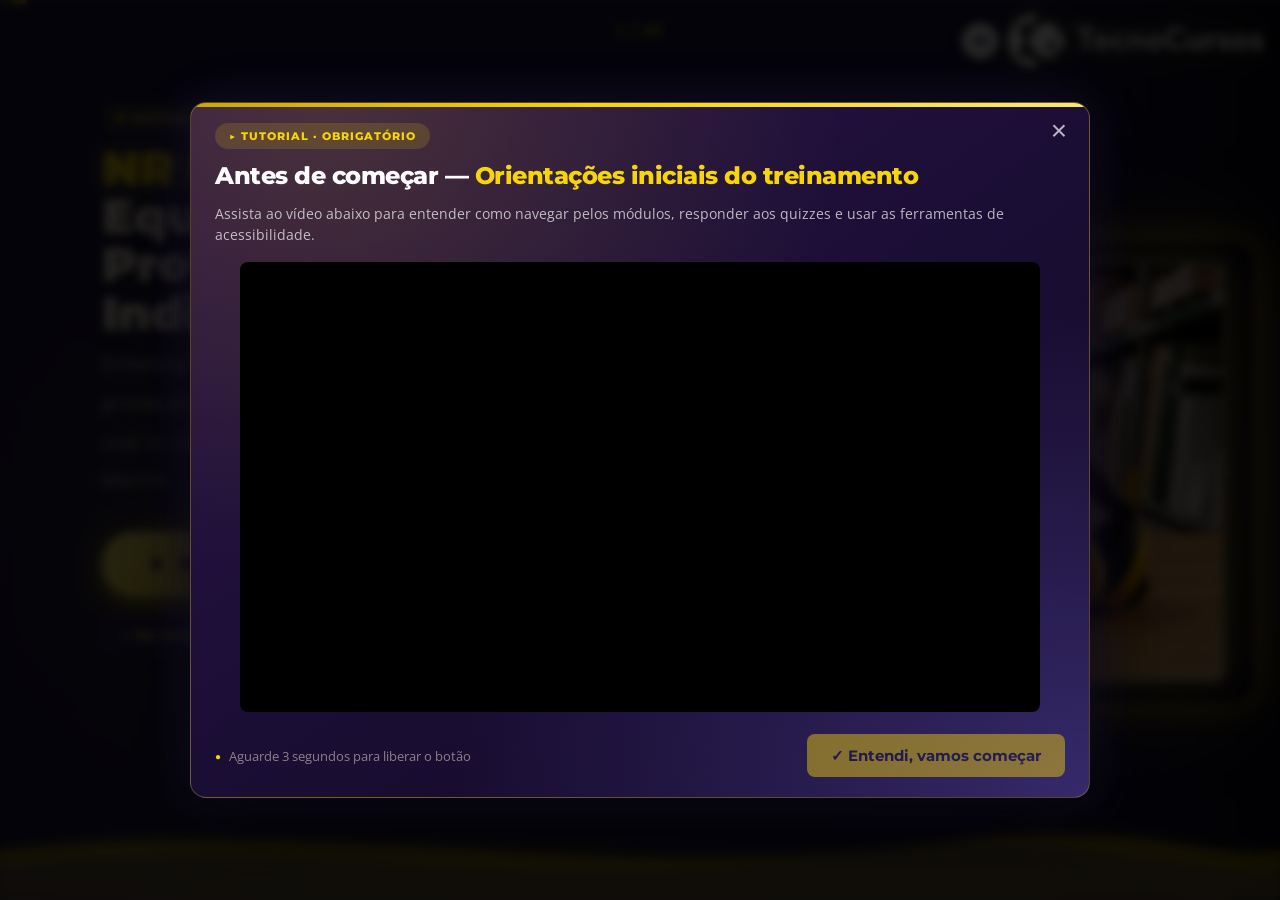
==== commit 93a44c51: "Remove atalho de 5 toques na logo no mobile. Modo Simulação fica apenas pelo atalho qa1010; cache v=" ====
--- a/index.html
+++ b/index.html
@@ -16,7 +16,7 @@
         rel="stylesheet">
     <script src="https://player.vimeo.com/api/player.js"></script>
     <script src="https://player.pandavideo.com.br/api.v2.js"></script>
-    <link rel="stylesheet" href="shared.css?v=78">
+    <link rel="stylesheet" href="shared.css?v=103">
     <script>
         window.MODULE_NAV = {
             id: "index",
@@ -197,7 +197,7 @@
     </div>
 
     <script src="audio-data.js"></script>
-    <script src="shared.js?v=78"></script>
+    <script src="shared.js?v=103"></script>
     <script>
         (function () {
             var TUTORIAL_SRC = 'https://player-vz-d35edf2a-8e7.tv.pandavideo.com.br/embed/?v=58c2b207-5c32-4336-acba-6df97de39825&saveProgress=false';
--- a/shared.css
+++ b/shared.css
@@ -161,7 +161,7 @@
     }
 
     .content-area {
-        padding: 14px 14px 70px;
+        padding: 8px 12px calc(118px + env(safe-area-inset-bottom, 0px));
         overflow-y: auto;
         overflow-x: hidden;
         -webkit-overflow-scrolling: touch;
@@ -174,19 +174,19 @@
     li,
     .sum-text,
     .check-item span {
-        font-size: 18px !important;
-        line-height: 1.45 !important;
-        font-weight: 700 !important;
+        font-size: 15px !important;
+        line-height: 1.4 !important;
+        font-weight: 600 !important;
     }
 
     h1,
     h2,
     h3 {
-        font-size: 24px !important;
+        font-size: 20px !important;
     }
 
     h4 {
-        font-size: 16px !important;
+        font-size: 15px !important;
     }
 
     .card {
@@ -5668,10 +5668,12 @@
 /* Mobile portrait ? acessibilidade abaixo da logo */
 @media screen and (max-width: 768px) and (orientation: portrait) {
     #a11y-bar {
-        top: 52px;
+        top: calc(40px + env(safe-area-inset-top, 0px));
+        bottom: auto;
         right: 10px;
         gap: 6px;
         align-items: flex-end;
+        flex-direction: column;
     }
 
     #a11y-launcher {
@@ -6100,9 +6102,31 @@
 
 #s-sumario .content-area {
     align-items: center;
-    justify-content: center;
-    overflow: hidden;
+    justify-content: flex-start;
+    overflow-x: hidden;
+    overflow-y: auto;
     padding-bottom: 88px;
+}
+
+@media screen and (max-width: 768px) {
+    #s-sumario .content-area {
+        justify-content: flex-start !important;
+        align-items: stretch !important;
+        overflow-y: auto !important;
+        overflow-x: hidden !important;
+        padding-top: 12px !important;
+        padding-bottom: calc(118px + env(safe-area-inset-bottom, 0px)) !important;
+    }
+
+    #s-sumario .sum-grid {
+        margin-top: 8px !important;
+        width: 100% !important;
+        max-width: 100% !important;
+    }
+
+    #s-sumario .sum-item:first-child {
+        margin-top: 4px !important;
+    }
 }
 
 .mod-intro {
@@ -6698,11 +6722,35 @@
     margin-top: 56px !important;
 }
 
-/* Atividades/minigames ? encaixe centralizado como NR-11 */
-.slide:not(.slide-video):not(#s1):not(#s44) .content-area {
+/* Atividades/minigames ? encaixe centralizado como NR-11 (DESKTOP)
+   No mobile N?O usar center: center + overflow corta o 1? card/topo */
+.slide:not(.slide-video):not(#s1):not(#s44):not(:has(.pic-car)):not(:has(.step-car)) .content-area {
     justify-content: center !important;
     padding-top: 8px !important;
     padding-bottom: calc(88px + env(safe-area-inset-bottom, 0px)) !important;
+}
+
+@media screen and (max-width: 768px) {
+    .slide:not(.slide-video):not(#s1):not(#s44):not(:has(.pic-car)):not(:has(.step-car)) .content-area,
+    .slide:has(.pic-car) .content-area,
+    .slide:has(.step-car) .content-area,
+    .slide:has(.sum-grid) .content-area,
+    .slide:has(.tf-flip-grid) .content-area,
+    .slide:has(.reveal-grid) .content-area,
+    .slide:has(.sector-grid) .content-area,
+    .slide:has(.kit-cols) .content-area,
+    .slide:has(.compare-container) .content-area,
+    .slide:has(.flip-row) .content-area,
+    .slide:has(.glow-cards) .content-area,
+    .slide:has(.myth-grid) .content-area,
+    #s-sumario .content-area {
+        justify-content: flex-start !important;
+        align-items: center !important;
+        overflow-x: hidden !important;
+        overflow-y: auto !important;
+        padding-top: 12px !important;
+        padding-bottom: calc(118px + env(safe-area-inset-bottom, 0px)) !important;
+    }
 }
 
 /* Minigames / quiz ? tipografia alinhada */
@@ -6822,13 +6870,16 @@
     }
 
     #a11y-bar {
-        top: calc(8px + env(safe-area-inset-top, 0px)) !important;
-        right: 100px !important;
+        top: calc(40px + env(safe-area-inset-top, 0px)) !important;
+        bottom: auto !important;
+        right: 10px !important;
+        left: auto !important;
+        flex-direction: column !important;
     }
 
     #a11y-launcher {
-        width: 32px !important;
-        height: 32px !important;
+        width: 34px !important;
+        height: 34px !important;
     }
 }
 
@@ -7279,40 +7330,42 @@
     .slide[id$="-quiz"] > .top-bar,
     .slide[id$="-game"] > .top-bar,
     .slide[id$="-intro"] > .top-bar {
-        padding: calc(50px + env(safe-area-inset-top, 0px)) 12px 0 14px !important;
+        padding: calc(48px + env(safe-area-inset-top, 0px)) 12px 0 12px !important;
         max-width: min(78vw, 420px) !important;
     }
 
     .slide[id$="-quiz"] .slide-title,
     .slide[id$="-game"] .slide-title,
     .slide[id$="-intro"] .slide-title {
-        font-size: clamp(24px, 6vw, 34px) !important;
+        font-size: clamp(18px, 5vw, 22px) !important;
+        line-height: 1.15 !important;
     }
 
     .slide[id$="-quiz"] > .content-area,
     .slide[id$="-game"] > .content-area,
     .slide[id$="-intro"] > .content-area {
-        padding: 96px 14px calc(92px + env(safe-area-inset-bottom, 0px)) !important;
+        padding: 12px 12px calc(118px + env(safe-area-inset-bottom, 0px)) !important;
+        justify-content: center !important;
     }
 
     .quiz-intro-card,
     .mod-intro-card {
-        padding: 32px 22px 28px;
-        border-radius: 22px;
+        padding: 18px 16px 16px !important;
+        border-radius: 18px !important;
         max-width: 100% !important;
     }
 
     .quiz-intro-icon {
-        width: 60px;
-        height: 60px;
-        font-size: 28px;
-        margin-bottom: 16px;
+        width: 48px !important;
+        height: 48px !important;
+        font-size: 22px !important;
+        margin-bottom: 10px !important;
     }
 
     .quiz-intro-btn {
         width: 100%;
-        padding: 14px 24px;
-        font-size: 15px;
+        padding: 12px 18px !important;
+        font-size: 14px !important;
     }
 }
 
@@ -8389,7 +8442,7 @@
    800px de altura. No NR-06 as regras equivalentes precisam de
    !important porque os blocos acima usam seletores mais espec?ficos.
    ??????????????????????????????????????????????????????????????? */
-@media screen and (max-height: 800px) {
+@media screen and (max-height: 800px) and (min-width: 769px) {
     .slide > .top-bar {
         padding: 10px 120px 0 20px !important;
     }
@@ -8408,9 +8461,44 @@
         padding: 5px 20px 60px !important;
     }
 
-    .slide:not(.slide-video):not(#s1):not(#s44) .content-area {
+    .slide:not(.slide-video):not(#s1):not(#s44):not(:has(.pic-car)):not(:has(.step-car)) .content-area {
         padding-top: 5px !important;
         padding-bottom: calc(66px + env(safe-area-inset-bottom, 0px)) !important;
+    }
+
+    .slide:has(.pic-car) > .content-area,
+    .slide:has(.step-car) > .content-area {
+        justify-content: flex-start !important;
+        padding-top: 6px !important;
+        overflow-y: auto !important;
+    }
+
+    .pic-car-photo {
+        min-height: 160px !important;
+        max-height: 240px !important;
+        aspect-ratio: 16 / 9 !important;
+        margin-bottom: 10px !important;
+    }
+
+    .pic-car-photo img {
+        position: absolute !important;
+        inset: 0 !important;
+        width: 100% !important;
+        height: 100% !important;
+        min-height: 0 !important;
+        max-height: none !important;
+        object-fit: cover !important;
+        object-position: center center !important;
+    }
+
+    .pic-car-card {
+        padding: 14px 16px 16px !important;
+    }
+
+    .pic-car-icon {
+        width: 42px !important;
+        height: 42px !important;
+        margin-bottom: 8px !important;
     }
 
     /* Teto de 65vh da refer?ncia: ? ele que mant?m o player proporcional
@@ -8912,9 +9000,33 @@
         repeating-linear-gradient(-45deg, transparent, transparent 10px, rgba(246, 213, 12, 0.03) 10px, rgba(246, 213, 12, 0.03) 20px);
     overflow: hidden;
 }
-.photo-slot--compact { min-height: clamp(100px, 18vh, 160px); }
-.photo-slot.has-image { border-style: solid; border-color: rgba(246, 213, 12, 0.35); background: #0f0a28; }
-.photo-slot-img { width: 100%; height: 100%; object-fit: cover; display: block; }
+.photo-slot--compact {
+    min-height: clamp(120px, 22vh, 200px);
+    width: 100%;
+}
+.photo-slot--compact.has-image {
+    aspect-ratio: 21 / 9;
+    max-height: 220px;
+}
+.photo-slot.has-image {
+    border-style: solid;
+    border-color: rgba(246, 213, 12, 0.35);
+    background: #0f0a28;
+    display: block;
+}
+.photo-slot-img {
+    width: 100%;
+    height: 100%;
+    min-height: inherit;
+    object-fit: cover;
+    object-position: center center;
+    display: block;
+}
+.photo-slot.has-image .photo-slot-img {
+    position: absolute;
+    inset: 0;
+    min-height: 0;
+}
 .photo-slot-ph {
     font-size: clamp(13px, 1.8vh, 15px);
     letter-spacing: 0.04em;
@@ -9149,7 +9261,8 @@
 .cc-btn {
     width: 42px; height: 42px; border-radius: 50%;
     border: 1px solid rgba(246, 213, 12, 0.45); background: rgba(246, 213, 12, 0.12);
-    color: #F6D50C; font-size: 26px; line-height: 1; cursor: pointer;
+    color: #F6D50C; font-size: 0; line-height: 0; padding: 0; cursor: pointer;
+    display: inline-flex; align-items: center; justify-content: center;
 }
 .cc-counter { min-width: 64px; text-align: center; font-size: 13px; font-weight: 600; color: var(--cream-dk); }
 
@@ -9514,12 +9627,27 @@
    STEP CAROUSEL ? estilo NR-11 p.26 (PASSO + n?mero)
    ???????????????????????????????????????? */
 .slide:has(.step-car) > .content-area {
-    justify-content: center !important;
+    justify-content: flex-start !important;
     align-items: center !important;
     min-height: 0 !important;
     padding-top: 12px !important;
     padding-bottom: calc(96px + env(safe-area-inset-bottom, 0px)) !important;
-    overflow: hidden !important;
+    overflow-x: hidden !important;
+    overflow-y: auto !important;
+}
+
+@media screen and (max-width: 768px) {
+    .slide:has(.step-car) > .content-area {
+        justify-content: flex-start !important;
+        padding-top: 6px !important;
+    }
+}
+
+.step-car {
+    width: 100%;
+    max-width: 720px;
+    margin-block: auto;
+    flex-shrink: 0;
 }
 
 .step-car-layout {
@@ -9542,6 +9670,8 @@
     gap: 18px;
     position: relative;
     z-index: 3;
+    padding: 14px 10px 4px;
+    box-sizing: border-box;
 }
 
 .step-car-card {
@@ -9592,7 +9722,7 @@
         0 30px 70px rgba(0, 0, 0, 0.58),
         0 0 52px rgba(246, 213, 12, 0.18),
         inset 0 1px 0 rgba(255, 255, 255, 0.1);
-    transform: translateY(-3px);
+    transform: none;
 }
 
 .step-car-accent {
@@ -9622,6 +9752,47 @@
     border: 1px solid rgba(246, 213, 12, 0.3);
     border-radius: 999px;
     margin-bottom: 15px;
+    transition: color 0.25s ease, background 0.25s ease, border-color 0.25s ease;
+}
+
+.step-car-card.is-myth .step-car-label {
+    color: #fff;
+    background: rgba(231, 76, 60, 0.92);
+    border-color: rgba(231, 76, 60, 0.95);
+    box-shadow: 0 0 16px rgba(231, 76, 60, 0.35);
+}
+
+.step-car-card.is-truth .step-car-label {
+    color: #0b2416;
+    background: rgba(46, 204, 113, 0.95);
+    border-color: rgba(46, 204, 113, 0.95);
+    box-shadow: 0 0 16px rgba(46, 204, 113, 0.35);
+}
+
+.step-car-card.is-myth {
+    border-color: rgba(231, 76, 60, 0.45);
+    box-shadow:
+        0 28px 65px rgba(0, 0, 0, 0.52),
+        0 0 36px rgba(231, 76, 60, 0.16),
+        inset 0 1px 0 rgba(255, 255, 255, 0.08);
+}
+
+.step-car-card.is-truth {
+    border-color: rgba(46, 204, 113, 0.45);
+    box-shadow:
+        0 28px 65px rgba(0, 0, 0, 0.52),
+        0 0 36px rgba(46, 204, 113, 0.16),
+        inset 0 1px 0 rgba(255, 255, 255, 0.08);
+}
+
+.step-car-card.is-myth .step-car-accent {
+    background: linear-gradient(90deg, #c0392b 0%, #e74c3c 50%, #ff7675 100%);
+    box-shadow: 0 0 22px rgba(231, 76, 60, 0.42);
+}
+
+.step-car-card.is-truth .step-car-accent {
+    background: linear-gradient(90deg, #1e8449 0%, #2ecc71 50%, #58d68d 100%);
+    box-shadow: 0 0 22px rgba(46, 204, 113, 0.42);
 }
 
 .step-car-num {
@@ -9719,12 +9890,12 @@
     border: 1px solid rgba(255, 255, 255, 0.22);
     background: rgba(255, 255, 255, 0.08);
     color: rgba(255, 255, 255, 0.9);
-    font-size: 28px;
+    font-size: 0;
     font-weight: 900;
-    line-height: 1;
+    line-height: 0;
     padding: 0;
     cursor: pointer;
-    display: flex;
+    display: inline-flex;
     align-items: center;
     justify-content: center;
     box-shadow: 0 4px 12px rgba(0, 0, 0, 0.25);
@@ -9752,25 +9923,32 @@
 }
 
 @media (max-width: 768px) {
-    .slide:has(.step-car) > .content-area {
+    .slide:has(.step-car) > .content-area,
+    .slide:has(.pic-car) > .content-area {
         justify-content: flex-start !important;
-        padding-top: 14px !important;
-    }
-    .step-car-layout { gap: 11px; padding: 10px 14px 6px; }
-    .step-car-stage { gap: 11px; }
-    .step-car-card { border-radius: 20px; }
-    .step-car-inner { padding: 20px 18px 22px; }
+        align-items: center !important;
+        padding-top: 6px !important;
+        overflow-x: hidden !important;
+        overflow-y: auto !important;
+    }
+    .step-car-layout { gap: 8px; padding: 4px 10px 4px; }
+    .step-car-stage { gap: 8px; padding: 4px 4px 0; }
+    .step-car-card { border-radius: 18px; }
+    .step-car-inner { padding: 14px 14px 16px; }
     .step-car-num {
-        width: 62px;
-        height: 62px;
-        margin-bottom: 14px;
-        font-size: 27px;
-    }
+        width: 52px;
+        height: 52px;
+        margin-bottom: 8px;
+        font-size: 22px;
+    }
+    .step-car-label { margin-bottom: 8px; font-size: 9px; min-height: 22px; padding: 3px 10px; }
     .step-car-title {
-        font-size: clamp(19px, 5.5vw, 23px);
-        margin-bottom: 10px;
-    }
-    .step-car-desc { font-size: 14px; line-height: 1.45; }
+        font-size: clamp(16px, 4.5vw, 20px);
+        margin-bottom: 6px;
+    }
+    .step-car-desc { font-size: 13px; line-height: 1.35; }
+    .step-car-btn { width: 44px; height: 44px; min-width: 44px; min-height: 44px; }
+    .step-car-nav { gap: 14px; padding: 2px 0 4px; }
 }
 
 .step-car-num.has-icon {
@@ -9988,9 +10166,17 @@
     justify-content: flex-start !important;
     align-items: center !important;
     min-height: 0 !important;
-    padding-top: 8px !important;
+    padding-top: 12px !important;
     padding-bottom: calc(96px + env(safe-area-inset-bottom, 0px)) !important;
-    overflow: hidden !important;
+    overflow-x: hidden !important;
+    overflow-y: auto !important;
+}
+
+.pic-car {
+    width: 100%;
+    max-width: 680px;
+    margin-block: auto;
+    flex-shrink: 0;
 }
 
 .pic-car-layout {
@@ -10013,6 +10199,8 @@
     gap: 16px;
     position: relative;
     z-index: 3;
+    padding: 14px 10px 4px;
+    box-sizing: border-box;
 }
 
 .pic-car-card {
@@ -10050,15 +10238,15 @@
 .pic-car-card::after {
     content: '';
     position: absolute;
-    inset: -14px -8px;
-    border-radius: 26px;
+    inset: 0;
+    border-radius: inherit;
     background: radial-gradient(ellipse at 30% 25%,
-            rgba(246, 213, 12, 0.26) 0%,
-            rgba(120, 90, 255, 0.1) 45%,
+            rgba(246, 213, 12, 0.18) 0%,
+            rgba(120, 90, 255, 0.08) 45%,
             transparent 72%);
     z-index: -1;
     pointer-events: none;
-    filter: blur(2px);
+    filter: none;
 }
 
 .pic-car-card.is-active {
@@ -10073,17 +10261,17 @@
 
 .pic-car-photo {
     width: 100%;
-    min-height: 190px;
-    max-height: 230px;
+    aspect-ratio: 16 / 9;
+    min-height: 220px;
+    max-height: 320px;
+    height: auto;
     margin-bottom: 18px;
     border-radius: 14px;
     background:
         radial-gradient(circle at 50% 30%, rgba(246, 213, 12, 0.1), transparent 55%),
         #0f0a28;
     border: 1.5px dashed rgba(246, 213, 12, 0.4);
-    display: flex;
-    align-items: center;
-    justify-content: center;
+    display: block;
     overflow: hidden;
     position: relative;
     box-shadow:
@@ -10097,15 +10285,23 @@
 }
 
 .pic-car-photo img {
+    position: absolute;
+    inset: 0;
     width: 100%;
     height: 100%;
-    min-height: 190px;
-    max-height: 230px;
+    min-height: 0;
+    max-height: none;
     object-fit: cover;
+    object-position: center center;
     display: block;
 }
 
 .pic-car-photo-ph {
+    position: absolute;
+    inset: 0;
+    display: flex;
+    align-items: center;
+    justify-content: center;
     font-size: 32px;
     opacity: 0.3;
     line-height: 1;
@@ -10113,34 +10309,48 @@
 
 .pic-car-photo.has-image .pic-car-photo-ph { display: none; }
 
-.pic-car-expand {
-    position: absolute;
-    bottom: 10px;
-    right: 10px;
-    z-index: 3;
+.pic-car-expand,
+.img-expand-btn {
+    position: absolute !important;
+    top: auto !important;
+    left: auto !important;
+    bottom: 8px !important;
+    right: 8px !important;
+    z-index: 5 !important;
     display: none;
     align-items: center;
     justify-content: center;
-    width: 38px;
-    height: 38px;
+    width: 36px;
+    height: 36px;
     padding: 0;
+    margin: 0 !important;
     border-radius: 50%;
     border: 1px solid rgba(246, 213, 12, 0.85);
     background: #F6D50C;
     box-shadow: 0 4px 14px rgba(246, 213, 12, 0.45);
     color: #1A1440;
-    font-size: 18px;
+    font-size: 16px;
     line-height: 1;
     cursor: pointer;
     transition: background 0.2s ease, transform 0.2s ease, box-shadow 0.2s ease;
 }
 
-.pic-car-photo.has-image .pic-car-expand { display: inline-flex; }
-
-.pic-car-expand:hover {
+.pic-car-photo.has-image .pic-car-expand,
+.pic-car-photo.has-image .img-expand-btn,
+.photo-slot.has-image .img-expand-btn,
+.photo-slot.has-image .pic-car-expand {
+    display: inline-flex !important;
+}
+
+.pic-car-expand:hover,
+.img-expand-btn:hover {
     background: #ffe566;
     box-shadow: 0 6px 18px rgba(246, 213, 12, 0.6);
-    transform: translateY(-1px);
+    transform: scale(1.06);
+}
+
+.photo-slot.has-image {
+    position: relative !important;
 }
 
 .pic-car-icon {
@@ -10188,6 +10398,51 @@
     background: linear-gradient(90deg, transparent, rgba(246, 213, 12, 0.75), transparent);
 }
 
+.pic-car-status {
+    display: inline-flex;
+    align-items: center;
+    justify-content: center;
+    margin: 14px auto 0;
+    padding: 5px 14px;
+    border-radius: 999px;
+    font-family: var(--font-h);
+    font-size: 11px;
+    font-weight: 800;
+    letter-spacing: 0.08em;
+    text-transform: uppercase;
+    color: #1A1440;
+    background: #F6D50C;
+    box-shadow: 0 0 14px rgba(246, 213, 12, 0.35);
+}
+
+.pic-car-status:empty { display: none; }
+
+.pic-car-progress {
+    display: flex;
+    align-items: center;
+    justify-content: center;
+    gap: 8px;
+}
+
+.pic-car-dot {
+    width: 8px;
+    height: 8px;
+    border-radius: 50%;
+    background: rgba(255, 255, 255, 0.22);
+    transition: width 0.25s ease, background 0.25s ease, border-radius 0.25s ease;
+}
+
+.pic-car-dot.is-active {
+    width: 28px;
+    border-radius: 999px;
+    background: #F6D50C;
+    box-shadow: 0 0 12px rgba(246, 213, 12, 0.45);
+}
+
+.pic-car-dot.is-done {
+    background: rgba(246, 213, 12, 0.55);
+}
+
 .pic-car-nav {
     display: flex;
     align-items: center;
@@ -10217,12 +10472,12 @@
     border: 1px solid rgba(255, 255, 255, 0.22);
     background: rgba(255, 255, 255, 0.08);
     color: rgba(255, 255, 255, 0.9);
-    font-size: 28px;
+    font-size: 0;
     font-weight: 900;
-    line-height: 1;
+    line-height: 0;
     padding: 0;
     cursor: pointer;
-    display: flex;
+    display: inline-flex;
     align-items: center;
     justify-content: center;
     flex-shrink: 0;
@@ -10258,20 +10513,1302 @@
     50% { box-shadow: 0 8px 24px rgba(246, 213, 12, 0.65), 0 0 36px rgba(246, 213, 12, 0.5); }
 }
 
+/* Setas centralizadas ? ? ? de fonte ficam tortos; usa chevron geom?trico */
+.step-car-btn::before,
+.pic-car-btn::before,
+.cc-btn::before {
+    content: "";
+    display: block;
+    width: 11px;
+    height: 11px;
+    box-sizing: border-box;
+    border-style: solid;
+    border-color: currentColor;
+    border-width: 0 0 2.5px 2.5px;
+    flex-shrink: 0;
+}
+
+.step-car-prev::before,
+.pic-car-prev::before,
+.cc-prev::before {
+    transform: translateX(1.5px) rotate(45deg);
+}
+
+.step-car-next::before,
+.pic-car-next::before,
+.cc-next::before {
+    transform: translateX(-1.5px) rotate(-135deg);
+}
+
+.cc-btn::before {
+    width: 9px;
+    height: 9px;
+    border-width: 0 0 2px 2px;
+}
+
 @media (max-width: 768px) {
     .pic-car-card { padding: 14px 16px 16px; border-radius: 16px; }
     .pic-car-photo {
-        min-height: 132px;
-        max-height: 155px;
+        min-height: 170px;
+        max-height: 260px;
+        aspect-ratio: 16 / 9;
         margin-bottom: 12px;
         border-radius: 12px;
     }
     .pic-car-photo img {
-        min-height: 132px;
-        max-height: 155px;
-    }
+        position: absolute;
+        inset: 0;
+        width: 100%;
+        height: 100%;
+        min-height: 0;
+        max-height: none;
+        object-fit: cover;
+        object-position: center center;
+    }
+    .pic-car-stage { padding: 10px 6px 2px; }
     .pic-car-icon { width: 44px; height: 44px; font-size: 22px; margin-bottom: 8px; }
     .pic-car-title { font-size: 18px; margin-bottom: 6px; }
     .pic-car-desc { font-size: 13.5px; line-height: 1.4; }
     .pic-car-desc::before { margin-bottom: 8px; width: 36px; }
 }
+
+@media (max-height: 720px) {
+    .pic-car-photo {
+        min-height: 140px !important;
+        max-height: 200px !important;
+        aspect-ratio: 16 / 9 !important;
+        margin-bottom: 10px !important;
+    }
+    .pic-car-photo img {
+        position: absolute !important;
+        inset: 0 !important;
+        width: 100% !important;
+        height: 100% !important;
+        min-height: 0 !important;
+        max-height: none !important;
+        object-fit: cover !important;
+        object-position: center center !important;
+    }
+    .pic-car-icon {
+        width: 40px !important;
+        height: 40px !important;
+        font-size: 20px !important;
+        margin-bottom: 6px !important;
+    }
+    .step-car-num {
+        width: 56px !important;
+        height: 56px !important;
+        font-size: 24px !important;
+        margin-bottom: 10px !important;
+    }
+    .step-car-inner {
+        padding: 16px 14px 18px !important;
+    }
+}
+
+/* ????????????????????????????????????????
+   MOBILE: tipografia maior + respiro + seta de scroll
+   ???????????????????????????????????????? */
+.slide-scroll-btn {
+    display: none;
+}
+
+@keyframes slide-scroll-bounce {
+    0%, 100% { transform: translateX(-50%) translateY(0); }
+    50% { transform: translateX(-50%) translateY(6px); }
+}
+
+@media screen and (max-width: 768px) {
+    .slide > .slide-scroll-btn {
+        display: flex;
+        align-items: center;
+        justify-content: center;
+        position: absolute;
+        left: 50%;
+        bottom: calc(108px + env(safe-area-inset-bottom, 0px));
+        transform: translateX(-50%);
+        z-index: 40;
+        width: 46px;
+        height: 46px;
+        padding: 0;
+        border: 2px solid rgba(246, 213, 12, 0.9);
+        border-radius: 999px;
+        background: rgba(26, 20, 64, 0.94);
+        color: #F6D50C;
+        box-shadow:
+            0 0 20px rgba(246, 213, 12, 0.4),
+            0 6px 16px rgba(0, 0, 0, 0.4);
+        cursor: pointer;
+        animation: slide-scroll-bounce 1.8s ease-in-out infinite;
+        transition: opacity 0.25s ease, transform 0.25s ease;
+    }
+
+    .slide > .slide-scroll-btn svg {
+        width: 22px;
+        height: 22px;
+    }
+
+    .slide > .slide-scroll-btn.is-hidden {
+        opacity: 0;
+        pointer-events: none;
+        animation: none;
+        transform: translateX(-50%) translateY(10px);
+    }
+
+    .slide:has([class*="-carousel-nav"]) > .slide-scroll-btn,
+    .slide:has(.step-car-nav) > .slide-scroll-btn,
+    .slide:has(.pic-car-nav) > .slide-scroll-btn,
+    .slide:has(.step-car) > .slide-scroll-btn,
+    .slide:has(.pic-car) > .slide-scroll-btn {
+        display: none !important;
+    }
+
+    .top-bar {
+        padding: calc(78px + env(safe-area-inset-top, 0px)) 56px 8px 12px !important;
+        gap: 6px !important;
+    }
+
+    .section-tag {
+        font-size: 11px !important;
+        padding: 4px 10px !important;
+        margin-bottom: 2px !important;
+    }
+
+    .slide-title {
+        font-size: clamp(16px, 4.6vw, 20px) !important;
+        line-height: 1.15 !important;
+        margin: 2px 0 4px !important;
+        gap: 2px !important;
+    }
+
+    .content-area {
+        gap: 10px !important;
+        padding: 6px 12px calc(118px + env(safe-area-inset-bottom, 0px)) !important;
+        overflow-y: auto !important;
+        -webkit-overflow-scrolling: touch !important;
+        justify-content: flex-start !important;
+        align-items: stretch !important;
+    }
+
+    .mg-hint {
+        font-size: 15px !important;
+        line-height: 1.4 !important;
+        margin: 0 0 14px !important;
+        padding: 0 4px !important;
+    }
+
+    .info-lead,
+    .info-wrap > .info-lead {
+        font-size: clamp(16px, 4.2vw, 19px) !important;
+        line-height: 1.45 !important;
+        margin-bottom: 16px !important;
+    }
+
+    .flip-row,
+    .reveal-grid,
+    .tf-flip-grid,
+    .compare-container,
+    .stat-grid,
+    .check-grid,
+    .myth-grid {
+        gap: 16px !important;
+        row-gap: 16px !important;
+    }
+
+    .tf-flip-grid {
+        grid-template-columns: 1fr !important;
+        width: min(100%, 420px) !important;
+        margin-left: auto !important;
+        margin-right: auto !important;
+        gap: 18px !important;
+    }
+
+    .tf-flip {
+        height: clamp(140px, 22vh, 180px) !important;
+    }
+
+    .tf-flip-front,
+    .tf-flip-back {
+        padding: 18px 16px !important;
+        gap: 12px !important;
+    }
+
+    .tf-flip-q,
+    .tf-flip-explain {
+        font-size: clamp(15px, 4vw, 18px) !important;
+        line-height: 1.4 !important;
+    }
+
+    .tf-flip-hint,
+    .tf-flip-result {
+        font-size: 12px !important;
+    }
+
+    .flip-row {
+        flex-direction: column !important;
+        align-items: stretch !important;
+        gap: 16px !important;
+    }
+
+    .flip-card {
+        width: 100% !important;
+        max-width: 100% !important;
+        height: clamp(180px, 30vh, 230px) !important;
+        margin: 0 !important;
+    }
+
+    .flip-front,
+    .flip-back {
+        padding: 20px 16px !important;
+        gap: 12px !important;
+    }
+
+    .flip-front h4,
+    .flip-back h4,
+    .reveal-body h4,
+    .compare-card-title {
+        font-size: clamp(17px, 4.5vw, 20px) !important;
+        line-height: 1.25 !important;
+    }
+
+    .flip-front p,
+    .flip-back p,
+    .reveal-body p,
+    .compare-card-text {
+        font-size: clamp(14px, 3.8vw, 17px) !important;
+        line-height: 1.4 !important;
+    }
+
+    .compare-container {
+        flex-direction: column !important;
+        gap: 18px !important;
+    }
+
+    .compare-card {
+        min-width: 0 !important;
+        width: 100% !important;
+        padding: 18px 16px !important;
+    }
+
+    .compare-card .photo-slot--card {
+        min-height: 140px !important;
+        height: 140px !important;
+        margin-bottom: 14px !important;
+    }
+
+    .check-item {
+        padding: 14px 16px !important;
+        margin-bottom: 10px !important;
+        gap: 12px !important;
+    }
+
+    .check-item span {
+        font-size: clamp(15px, 4vw, 18px) !important;
+        line-height: 1.35 !important;
+    }
+
+    .step-car-layout,
+    .pic-car-layout {
+        padding: 8px 10px 12px !important;
+        gap: 14px !important;
+    }
+
+    .step-car-card,
+    .pic-car-card {
+        padding: 16px 14px 18px !important;
+    }
+
+    .step-car-inner {
+        padding: 18px 14px 20px !important;
+    }
+
+    .step-car-title,
+    .pic-car-title {
+        font-size: clamp(18px, 5vw, 24px) !important;
+        line-height: 1.25 !important;
+        margin-bottom: 10px !important;
+    }
+
+    .step-car-desc,
+    .pic-car-desc {
+        font-size: clamp(14px, 3.8vw, 17px) !important;
+        line-height: 1.4 !important;
+    }
+
+    .step-car-num {
+        width: 68px !important;
+        height: 68px !important;
+        font-size: 28px !important;
+        margin-bottom: 14px !important;
+    }
+
+    .step-car-nav,
+    .pic-car-nav {
+        gap: 20px !important;
+        padding: 6px 0 10px !important;
+    }
+
+    .q-text {
+        font-size: clamp(17px, 4.5vw, 21px) !important;
+        line-height: 1.4 !important;
+        margin: 12px 0 18px !important;
+    }
+
+    .q-options {
+        gap: 12px !important;
+    }
+
+    .q-opt {
+        font-size: clamp(15px, 4vw, 18px) !important;
+        padding: 14px 16px !important;
+        line-height: 1.35 !important;
+    }
+
+    .btn-tf-verify,
+    .btn-next-q {
+        margin-top: 18px !important;
+        font-size: 15px !important;
+    }
+
+    .quiz-intro-title,
+    .quiz-result-title {
+        font-size: clamp(20px, 5.5vw, 26px) !important;
+    }
+
+    .quiz-intro-desc,
+    .quiz-result-desc {
+        font-size: clamp(15px, 4vw, 18px) !important;
+        line-height: 1.45 !important;
+        margin: 12px 0 20px !important;
+    }
+
+    .glow-cards {
+        gap: 16px !important;
+    }
+
+    #s-m1-i01 .glow-card {
+        height: auto !important;
+        min-height: 240px !important;
+    }
+
+    .sector-grid,
+    .kit-cols {
+        grid-template-columns: 1fr !important;
+        gap: 14px !important;
+    }
+
+    .kit-col,
+    .sector-col,
+    .pair-row {
+        padding: 16px !important;
+    }
+
+    .kit-col h3,
+    .sector-col h3 {
+        font-size: clamp(16px, 4.2vw, 19px) !important;
+        margin-bottom: 10px !important;
+    }
+
+    .kit-col li,
+    .sector-col li,
+    .pair-a,
+    .pair-b {
+        font-size: clamp(14px, 3.8vw, 16px) !important;
+        line-height: 1.4 !important;
+    }
+
+    .nav-btn {
+        font-size: 15px !important;
+        padding: 11px 18px !important;
+        min-height: 44px !important;
+    }
+}
+
+/* FIX FINAL: carross?is ? sempre do topo (center corta o PASSO/CHECK) */
+.slide:has(.pic-car) > .content-area,
+.slide:has(.step-car) > .content-area,
+#s-m2-g05 > .content-area,
+#s-m2-i03 > .content-area,
+#s-m2-i04 > .content-area,
+#s-m1-i02 > .content-area,
+#s-m1-g02 > .content-area,
+#s-m3-i05 > .content-area,
+#s-m3-i06 > .content-area,
+#s-m4-i07 > .content-area,
+#s-m4-i08 > .content-area,
+#s-m4-g13 > .content-area {
+    justify-content: flex-start !important;
+    align-items: center !important;
+    overflow-x: hidden !important;
+    overflow-y: auto !important;
+    padding-top: 8px !important;
+}
+
+.slide:has(.pic-car) .pic-car,
+.slide:has(.step-car) .step-car {
+    margin-block: 0 auto;
+    flex-shrink: 0;
+    width: 100%;
+}
+
+.slide:has(.pic-car) .pic-car-card,
+.slide:has(.step-car) .step-car-card {
+    transform: none !important;
+}
+
+/* ??????????????????????????????????????????????????????????????
+   MOBILE SHELL ? espelha NR-11 (sem sobreposi??o / sem corte)
+   Deve ficar por ?LTIMO para vencer regras conflitantes.
+   ?????????????????????????????????????????????????????????????? */
+@media screen and (max-width: 768px) {
+    /* Chrome fixo: demo | contador | a11y + logo */
+    #btn-demo {
+        top: calc(8px + env(safe-area-inset-top, 0px)) !important;
+        left: 8px !important;
+        right: auto !important;
+        bottom: auto !important;
+        z-index: 920 !important;
+        max-width: calc(42vw - 12px) !important;
+        font-size: 10px !important;
+        padding: 7px 10px !important;
+    }
+
+    #slide-counter {
+        top: calc(10px + env(safe-area-inset-top, 0px)) !important;
+        left: 50% !important;
+        transform: translateX(-50%) !important;
+        z-index: 910 !important;
+        font-size: 12px !important;
+        padding: 4px 12px !important;
+        pointer-events: none !important;
+    }
+
+    #logo {
+        top: calc(10px + env(safe-area-inset-top, 0px)) !important;
+        right: 10px !important;
+        z-index: 910 !important;
+        padding: 0 !important;
+        background: transparent !important;
+        box-shadow: none !important;
+    }
+
+    #logo img {
+        height: 22px !important;
+        max-height: 22px !important;
+    }
+
+    /* Som: logo abaixo da TecnoCursos (canto superior direito) */
+    #a11y-bar {
+        top: calc(40px + env(safe-area-inset-top, 0px)) !important;
+        bottom: auto !important;
+        right: 10px !important;
+        left: auto !important;
+        z-index: 915 !important;
+        gap: 6px !important;
+        flex-direction: column !important;
+        align-items: flex-end !important;
+    }
+
+    #a11y-launcher {
+        width: 34px !important;
+        height: 34px !important;
+        box-shadow: 0 4px 14px rgba(0, 0, 0, 0.35) !important;
+    }
+
+    #a11y-bar.open #a11y-tools {
+        margin-bottom: 0 !important;
+        margin-top: 0 !important;
+    }
+
+    #demo-indicator {
+        top: calc(46px + env(safe-area-inset-top, 0px)) !important;
+        left: 8px !important;
+        right: auto !important;
+        max-width: calc(48vw - 8px) !important;
+        font-size: 9px !important;
+        padding: 4px 8px !important;
+        z-index: 920 !important;
+        white-space: nowrap !important;
+        overflow: hidden !important;
+        text-overflow: ellipsis !important;
+    }
+
+    /* T?tulo ABAIXO do chrome ? nunca sob o contador / logo */
+    .slide > .top-bar {
+        position: relative !important;
+        flex-shrink: 0 !important;
+        z-index: 2 !important;
+        padding: calc(78px + env(safe-area-inset-top, 0px)) 56px 8px 12px !important;
+        gap: 6px !important;
+        box-sizing: border-box !important;
+    }
+
+    .slide > .top-bar .section-tag {
+        margin: 0 !important;
+        font-size: 11px !important;
+        padding: 4px 10px !important;
+        max-width: min(100%, 58vw) !important;
+        white-space: nowrap !important;
+        overflow: hidden !important;
+        text-overflow: ellipsis !important;
+    }
+
+    .slide > .top-bar .slide-title {
+        margin: 4px 0 0 !important;
+        font-size: clamp(16px, 4.6vw, 20px) !important;
+        line-height: 1.15 !important;
+        padding-right: 0 !important;
+    }
+
+    /* Conte?do: scroll?vel do topo, espa?o pro nav */
+    .slide > .content-area {
+        flex: 1 1 auto !important;
+        min-height: 0 !important;
+        justify-content: flex-start !important;
+        align-items: center !important;
+        overflow-x: hidden !important;
+        overflow-y: auto !important;
+        -webkit-overflow-scrolling: touch !important;
+        padding: 6px 12px calc(118px + env(safe-area-inset-bottom, 0px)) !important;
+        gap: 10px !important;
+        box-sizing: border-box !important;
+    }
+
+    .slide.slide-video > .content-area {
+        justify-content: center !important;
+        padding-top: 6px !important;
+    }
+
+    /* Cards / grids com respiro */
+    .compare-container,
+    .flip-row,
+    .reveal-grid,
+    .tf-flip-grid,
+    .glow-cards,
+    .check-grid,
+    .stat-grid,
+    .myth-grid,
+    .sector-grid,
+    .kit-cols {
+        gap: 10px !important;
+        width: 100% !important;
+        max-width: 100% !important;
+    }
+
+    .sector-col,
+    .kit-col {
+        padding: 10px 12px !important;
+    }
+
+    .sector-col h3,
+    .kit-col h3 {
+        font-size: 14px !important;
+        margin-bottom: 6px !important;
+    }
+
+    .sector-col li,
+    .kit-col li {
+        font-size: 13px !important;
+        line-height: 1.3 !important;
+    }
+
+    .photo-slot,
+    .photo-slot--compact,
+    .mix-banner .photo-slot {
+        min-height: 72px !important;
+        max-height: 96px !important;
+    }
+
+    .quiz-intro-card,
+    .quiz-wrap [id$="-intro-panel"] > div {
+        padding: 16px 14px !important;
+        gap: 10px !important;
+        max-width: min(100%, 420px) !important;
+    }
+
+    .quiz-intro-title,
+    .quiz-result-title {
+        font-size: clamp(16px, 4.5vw, 20px) !important;
+        line-height: 1.2 !important;
+        margin: 0 0 8px !important;
+    }
+
+    .quiz-intro-desc,
+    .quiz-result-desc {
+        font-size: 13px !important;
+        line-height: 1.35 !important;
+        margin: 0 0 12px !important;
+    }
+
+    .compare-container {
+        flex-direction: column !important;
+        align-items: stretch !important;
+    }
+
+    .compare-card {
+        min-width: 0 !important;
+        width: 100% !important;
+        padding: 16px 14px !important;
+        box-sizing: border-box !important;
+    }
+
+    .compare-card .photo-slot--card,
+    .photo-slot.photo-slot--card {
+        width: 100% !important;
+        min-height: 130px !important;
+        height: 130px !important;
+        margin-bottom: 12px !important;
+        box-sizing: border-box !important;
+    }
+
+    .mg-hint {
+        margin: 0 0 12px !important;
+        padding: 0 4px !important;
+        font-size: 14px !important;
+        line-height: 1.35 !important;
+    }
+
+    /* Carross?is: compactos, do topo, sem corte ? cabem com o nav */
+    .slide:has(.step-car) > .content-area,
+    .slide:has(.pic-car) > .content-area {
+        justify-content: flex-start !important;
+        align-items: center !important;
+        padding-top: 4px !important;
+        padding-bottom: calc(118px + env(safe-area-inset-bottom, 0px)) !important;
+        gap: 8px !important;
+    }
+
+    .pic-car,
+    .step-car {
+        margin: 0 auto !important;
+        width: 100% !important;
+        max-width: 100% !important;
+        flex-shrink: 0 !important;
+    }
+
+    .pic-car-layout,
+    .step-car-layout {
+        padding: 2px 6px 4px !important;
+        gap: 8px !important;
+        max-width: 100% !important;
+        margin-inline: auto !important;
+    }
+
+    .pic-car-stage,
+    .step-car-stage {
+        padding: 2px 2px 0 !important;
+        gap: 8px !important;
+        max-width: 100% !important;
+        margin-inline: auto !important;
+    }
+
+    .pic-car-card,
+    .step-car-card {
+        width: 100% !important;
+        max-width: 100% !important;
+        box-sizing: border-box !important;
+        transform: none !important;
+        margin-inline: auto !important;
+        border-radius: 16px !important;
+    }
+
+    .step-car-inner {
+        padding: 12px 12px 14px !important;
+    }
+
+    .step-car-label {
+        margin-bottom: 6px !important;
+        font-size: 9px !important;
+        min-height: 20px !important;
+        padding: 2px 10px !important;
+    }
+
+    .step-car-num {
+        width: 48px !important;
+        height: 48px !important;
+        font-size: 20px !important;
+        margin-bottom: 6px !important;
+    }
+
+    .step-car-num.has-icon {
+        font-size: 24px !important;
+    }
+
+    .step-car-title,
+    .pic-car-title {
+        font-size: clamp(15px, 4.2vw, 18px) !important;
+        line-height: 1.2 !important;
+        margin-bottom: 6px !important;
+    }
+
+    .step-car-desc,
+    .pic-car-desc {
+        font-size: 13px !important;
+        line-height: 1.35 !important;
+    }
+
+    .step-car-divider {
+        margin: 6px auto 8px !important;
+    }
+
+    .step-car-progress,
+    .pic-car-progress {
+        gap: 6px !important;
+        margin: 0 !important;
+    }
+
+    .step-car-dot,
+    .pic-car-dot {
+        width: 6px !important;
+        height: 6px !important;
+    }
+
+    .step-car-dot.is-active,
+    .pic-car-dot.is-active {
+        width: 18px !important;
+    }
+
+    .pic-car-photo {
+        min-height: 160px !important;
+        max-height: 240px !important;
+        aspect-ratio: 16 / 9 !important;
+        margin-bottom: 10px !important;
+        display: block !important;
+    }
+
+    .pic-car-photo img {
+        position: absolute !important;
+        inset: 0 !important;
+        width: 100% !important;
+        height: 100% !important;
+        min-height: 0 !important;
+        max-height: none !important;
+        object-fit: cover !important;
+        object-position: center center !important;
+    }
+
+    .pic-car-nav,
+    .step-car-nav {
+        padding: 2px 0 4px !important;
+        gap: 12px !important;
+    }
+
+    .step-car-btn,
+    .pic-car-btn {
+        width: 40px !important;
+        height: 40px !important;
+        min-width: 40px !important;
+        min-height: 40px !important;
+    }
+
+    .step-car-counter,
+    .pic-car-counter {
+        font-size: 13px !important;
+    }
+
+    /* Seta de scroll: acima do nav, sem cobrir o miolo */
+    .slide > .slide-scroll-btn {
+        bottom: calc(118px + env(safe-area-inset-bottom, 0px)) !important;
+        z-index: 40 !important;
+        width: 40px !important;
+        height: 40px !important;
+    }
+
+    .slide:has([class*="-carousel-nav"]) > .slide-scroll-btn,
+    .slide:has(.step-car-nav) > .slide-scroll-btn,
+    .slide:has(.pic-car-nav) > .slide-scroll-btn,
+    .slide:has(.step-car) > .slide-scroll-btn,
+    .slide:has(.pic-car) > .slide-scroll-btn {
+        display: none !important;
+    }
+
+    /* Nav inferior ? sempre inteiro na tela */
+    #nav {
+        z-index: 950 !important;
+        left: 0 !important;
+        right: 0 !important;
+        bottom: 0 !important;
+        padding: 8px 10px calc(10px + env(safe-area-inset-bottom, 0px)) !important;
+        gap: 8px !important;
+        box-sizing: border-box !important;
+        background: linear-gradient(to top, rgba(26, 20, 64, 0.98) 55%, transparent) !important;
+    }
+
+    .nav-btn {
+        font-size: 12px !important;
+        padding: 9px 12px !important;
+        min-height: 40px !important;
+        flex: 1 1 0 !important;
+        max-width: none !important;
+        box-sizing: border-box !important;
+    }
+}
+
+/* --------------------------------------------------------------
+   MOBILE FIT v96 ? ?ltima palavra: caber sem cortar / sem sobrepor
+   -------------------------------------------------------------- */
+@media screen and (max-width: 768px) {
+    html, body, #app {
+        height: 100% !important;
+        height: 100dvh !important;
+        max-height: 100dvh !important;
+        overflow: hidden !important;
+    }
+
+    #slides,
+    .slide.active {
+        height: 100% !important;
+        max-height: 100% !important;
+        overflow: hidden !important;
+    }
+
+    /* Nunca center em conte?do alto ? corta o topo */
+    .slide:has(.step-car) > .content-area,
+    .slide:has(.pic-car) > .content-area,
+    .slide:has(.sector-grid) > .content-area,
+    .slide:has(.kit-cols) > .content-area,
+    .slide:has(.compare-container) > .content-area {
+        justify-content: flex-start !important;
+        padding-top: 4px !important;
+        padding-bottom: calc(118px + env(safe-area-inset-bottom, 0px)) !important;
+    }
+
+    .slide > .top-bar .slide-title,
+    .slide-title {
+        font-size: clamp(15px, 4.4vw, 19px) !important;
+        line-height: 1.15 !important;
+        margin-top: 2px !important;
+        margin-bottom: 0 !important;
+    }
+
+    /* T?tulo/tag ABAIXO do chrome (demo + logo + som) */
+    .slide > .top-bar {
+        position: relative !important;
+        z-index: 2 !important;
+        flex-shrink: 0 !important;
+        padding-top: calc(78px + env(safe-area-inset-top, 0px)) !important;
+        padding-bottom: 8px !important;
+        padding-left: 12px !important;
+        padding-right: 56px !important;
+        gap: 6px !important;
+    }
+
+    .slide > .content-area {
+        padding-top: 10px !important;
+        justify-content: flex-start !important;
+    }
+
+    .slide:has(.tf-flip-grid) > .content-area,
+    .slide:has(.reveal-grid) > .content-area,
+    .slide:has(.flip-row) > .content-area,
+    .slide:has(.glow-cards) > .content-area,
+    .slide:has(.myth-grid) > .content-area,
+    .slide:has(.sector-grid) > .content-area,
+    .slide:has(.step-car) > .content-area,
+    .slide:has(.pic-car) > .content-area {
+        justify-content: flex-start !important;
+        padding-top: 8px !important;
+        padding-bottom: calc(118px + env(safe-area-inset-bottom, 0px)) !important;
+    }
+
+    /* Indicador demo a esquerda ? nao tapa logo/som */
+    #demo-indicator {
+        left: 8px !important;
+        right: auto !important;
+        top: calc(44px + env(safe-area-inset-top, 0px)) !important;
+        max-width: 46vw !important;
+    }
+
+    #logo {
+        right: 8px !important;
+        max-width: 36vw !important;
+    }
+
+    #logo img {
+        height: 20px !important;
+        max-width: 100% !important;
+        width: auto !important;
+        object-fit: contain !important;
+    }
+
+    /* Som abaixo da logo */
+    #a11y-bar {
+        top: calc(36px + env(safe-area-inset-top, 0px)) !important;
+        right: 8px !important;
+    }
+
+    #a11y-launcher {
+        width: 30px !important;
+        height: 30px !important;
+    }
+
+    .wave {
+        display: none !important;
+    }
+
+    .nav-btn {
+        white-space: nowrap !important;
+    }
+}
+
+/* Telas baixas ? ainda compacto, mas SEM voltar o titulo pra baixo do chrome */
+@media screen and (max-width: 768px) and (max-height: 720px) {
+    .slide > .top-bar {
+        padding-top: calc(72px + env(safe-area-inset-top, 0px)) !important;
+        padding-bottom: 6px !important;
+    }
+
+    .slide > .top-bar .slide-title,
+    .slide-title {
+        font-size: clamp(14px, 4vw, 17px) !important;
+    }
+
+    .step-car-inner {
+        padding: 10px 10px 12px !important;
+    }
+
+    .step-car-num {
+        width: 42px !important;
+        height: 42px !important;
+        font-size: 18px !important;
+        margin-bottom: 4px !important;
+    }
+
+    .step-car-title,
+    .pic-car-title {
+        font-size: 15px !important;
+        margin-bottom: 4px !important;
+    }
+
+    .step-car-desc,
+    .pic-car-desc {
+        font-size: 12px !important;
+    }
+
+    .sector-col,
+    .kit-col {
+        padding: 8px 10px !important;
+    }
+
+    .photo-slot,
+    .photo-slot--compact,
+    .mix-banner .photo-slot {
+        min-height: 56px !important;
+        max-height: 72px !important;
+    }
+
+    .quiz-intro-card,
+    .mod-intro-card {
+        padding: 14px 12px !important;
+    }
+
+    .quiz-intro-icon {
+        width: 40px !important;
+        height: 40px !important;
+        font-size: 18px !important;
+        margin-bottom: 6px !important;
+    }
+}
+
+/* --------------------------------------------------------------
+   MOBILE v98 ? sem center em listas/carross?is (corta o 1? card)
+   -------------------------------------------------------------- */
+@media screen and (max-width: 768px) {
+    .slide:not(.slide-video):not(#s1):not(#s44):not(:has(.pic-car)):not(:has(.step-car)):not([id$="-quiz"]):not([id$="-game"]):not([id$="-intro"]) .content-area,
+    .slide:not(.slide-video):not(#s44):not([id$="-quiz"]):not([id$="-game"]):not([id$="-intro"]) .content-area,
+    .slide:not([id$="-quiz"]):not([id$="-game"]):not([id$="-intro"]) > .content-area,
+    #s-sumario > .content-area,
+    #s-sumario .content-area {
+        justify-content: flex-start !important;
+        align-items: stretch !important;
+        overflow-x: hidden !important;
+        overflow-y: auto !important;
+        padding-top: 16px !important;
+        padding-bottom: calc(118px + env(safe-area-inset-bottom, 0px)) !important;
+    }
+
+    .slide.slide-video > .content-area {
+        justify-content: center !important;
+    }
+
+    .slide:not([id$="-quiz"]):not([id$="-game"]):not([id$="-intro"]) > .top-bar {
+        padding-top: calc(78px + env(safe-area-inset-top, 0px)) !important;
+        padding-bottom: 10px !important;
+        flex-shrink: 0 !important;
+    }
+
+    .sum-grid,
+    .tf-flip-grid,
+    .reveal-grid,
+    .sector-grid,
+    .kit-cols,
+    .compare-container,
+    .flip-row,
+    .glow-cards,
+    .myth-grid,
+    .step-car,
+    .pic-car {
+        margin-top: 8px !important;
+        flex-shrink: 0 !important;
+    }
+
+    .sum-item {
+        overflow: visible !important;
+    }
+
+    .sum-item .sum-num-big,
+    .sum-item .sum-top {
+        visibility: visible !important;
+        opacity: 1 !important;
+    }
+}
+
+/* --------------------------------------------------------------
+   MOBILE v99 ? intros de desafio/m?dulo CENTRALIZADAS no meio
+   -------------------------------------------------------------- */
+@media screen and (max-width: 768px) {
+    .slide[id$="-quiz"] > .top-bar,
+    .slide[id$="-game"] > .top-bar,
+    .slide[id$="-intro"] > .top-bar {
+        position: absolute !important;
+        top: 0 !important;
+        left: 0 !important;
+        right: auto !important;
+        width: auto !important;
+        max-width: min(70vw, 280px) !important;
+        padding: calc(52px + env(safe-area-inset-top, 0px)) 12px 0 12px !important;
+        z-index: 6 !important;
+        pointer-events: none !important;
+        background: transparent !important;
+    }
+
+    .slide[id$="-quiz"] .slide-title,
+    .slide[id$="-game"] .slide-title,
+    .slide[id$="-intro"] .slide-title {
+        font-size: clamp(16px, 4.5vw, 20px) !important;
+        margin-top: 4px !important;
+        line-height: 1.15 !important;
+    }
+
+    .slide[id$="-quiz"] .section-tag,
+    .slide[id$="-game"] .section-tag,
+    .slide[id$="-intro"] .section-tag {
+        font-size: 10px !important;
+        padding: 4px 10px !important;
+    }
+
+    /* Card do desafio bem no meio da tela */
+    .slide[id$="-quiz"] > .content-area,
+    .slide[id$="-game"] > .content-area,
+    .slide[id$="-intro"] > .content-area,
+    .slide:not(.slide-video):not(#s44)[id$="-quiz"] > .content-area,
+    .slide:not(.slide-video):not(#s44)[id$="-game"] > .content-area,
+    .slide:not(.slide-video):not(#s44)[id$="-intro"] > .content-area {
+        position: absolute !important;
+        inset: 0 !important;
+        display: flex !important;
+        flex-direction: column !important;
+        justify-content: center !important;
+        align-items: center !important;
+        text-align: center !important;
+        overflow: hidden !important;
+        padding: calc(96px + env(safe-area-inset-top, 0px)) 16px calc(100px + env(safe-area-inset-bottom, 0px)) !important;
+        z-index: 2 !important;
+        box-sizing: border-box !important;
+    }
+
+    .slide[id$="-quiz"] .quiz-intro-card,
+    .slide[id$="-game"] .quiz-intro-card,
+    .slide[id$="-intro"] .quiz-intro-card,
+    .slide[id$="-intro"] .mod-intro-card,
+    .slide[id$="-quiz"] .quiz-result-card,
+    .slide[id$="-game"] .quiz-result-card {
+        margin: 0 auto !important;
+        max-width: min(100%, 400px) !important;
+        width: 100% !important;
+        flex-shrink: 0 !important;
+    }
+
+    .slide[id$="-quiz"] .quiz-wrap,
+    .slide[id$="-game"] .quiz-wrap {
+        width: 100% !important;
+        max-width: min(100%, 420px) !important;
+        margin: 0 auto !important;
+        display: flex !important;
+        flex-direction: column !important;
+        align-items: center !important;
+        justify-content: center !important;
+    }
+}
+
+/* Quiz/desafio: indicador demo nao tapa o titulo */
+@media screen and (max-width: 768px) {
+    body:has(.slide[id$='-quiz'].active) #demo-indicator,
+    body:has(.slide[id$='-game'].active) #demo-indicator,
+    body:has(.slide[id$='-intro'].active) #demo-indicator {
+        top: calc(40px + env(safe-area-inset-top, 0px)) !important;
+        left: 8px !important;
+        max-width: 42vw !important;
+        font-size: 8px !important;
+        padding: 3px 6px !important;
+        z-index: 5 !important;
+    }
+}
+
+/* ================================================================
+   MOBILE v100 ? CENTRALIZA desafio + video (vence tudo)
+   ================================================================ */
+@media screen and (max-width: 768px) {
+    /* --- QUIZ / DESAFIO --- */
+    html body .slide[id$='-quiz'],
+    html body .slide[id$='-game'] {
+        display: flex !important;
+        flex-direction: column !important;
+    }
+
+    html body .slide[id$='-quiz'] > .top-bar,
+    html body .slide[id$='-game'] > .top-bar {
+        position: absolute !important;
+        top: 0 !important;
+        left: 0 !important;
+        width: auto !important;
+        max-width: 55vw !important;
+        padding: calc(48px + env(safe-area-inset-top, 0px)) 10px 0 10px !important;
+        margin: 0 !important;
+        z-index: 5 !important;
+        pointer-events: none !important;
+    }
+
+    /* Titulo grande da intro some no mobile ? o card ja tem o nome */
+    html body .slide[id$='-quiz']:not(.quiz-playing) > .top-bar .slide-title,
+    html body .slide[id$='-game']:not(.quiz-playing) > .top-bar .slide-title {
+        display: none !important;
+    }
+
+    html body .slide[id$='-quiz'] > .content-area,
+    html body .slide[id$='-game'] > .content-area {
+        position: relative !important;
+        inset: auto !important;
+        top: auto !important;
+        left: auto !important;
+        right: auto !important;
+        bottom: auto !important;
+        flex: 1 1 auto !important;
+        width: 100% !important;
+        height: auto !important;
+        min-height: 0 !important;
+        max-height: none !important;
+        display: flex !important;
+        flex-direction: column !important;
+        justify-content: center !important;
+        align-items: center !important;
+        text-align: center !important;
+        overflow-x: hidden !important;
+        overflow-y: auto !important;
+        padding: 56px 14px calc(96px + env(safe-area-inset-bottom, 0px)) !important;
+        margin: 0 !important;
+        gap: 0 !important;
+        box-sizing: border-box !important;
+    }
+
+    html body .slide[id$='-quiz'] .quiz-wrap,
+    html body .slide[id$='-game'] .quiz-wrap {
+        display: flex !important;
+        flex-direction: column !important;
+        justify-content: center !important;
+        align-items: center !important;
+        width: 100% !important;
+        max-width: 400px !important;
+        margin: auto !important;
+        flex: 0 0 auto !important;
+    }
+
+    html body .slide[id$='-quiz'] .quiz-intro-card,
+    html body .slide[id$='-game'] .quiz-intro-card,
+    html body .slide[id$='-quiz'] .quiz-result-card,
+    html body .slide[id$='-game'] .quiz-result-card {
+        margin: 0 auto !important;
+        width: 100% !important;
+        max-width: 400px !important;
+    }
+
+    /* --- VIDEO --- */
+    html body .slide.slide-video {
+        display: flex !important;
+        flex-direction: column !important;
+    }
+
+    html body .slide.slide-video > .top-bar {
+        position: relative !important;
+        flex-shrink: 0 !important;
+        padding: calc(52px + env(safe-area-inset-top, 0px)) 56px 6px 12px !important;
+    }
+
+    html body .slide.slide-video > .content-area {
+        position: relative !important;
+        inset: auto !important;
+        flex: 1 1 auto !important;
+        min-height: 0 !important;
+        display: flex !important;
+        flex-direction: column !important;
+        justify-content: center !important;
+        align-items: center !important;
+        overflow: hidden !important;
+        padding: 8px 12px calc(96px + env(safe-area-inset-bottom, 0px)) !important;
+        margin: 0 !important;
+    }
+
+    html body .slide.slide-video .video-wrap,
+    html body .slide.slide-video .video-wrap.video-wrap--std,
+    html body .slide.slide-video .content-area > .video-wrap {
+        margin: 0 auto !important;
+        width: min(100%, 520px) !important;
+        max-width: 100% !important;
+        flex-shrink: 0 !important;
+        align-self: center !important;
+    }
+
+    /* Intro de modulo (M?DULO X) */
+    html body .slide[id$='-intro'] .mod-intro {
+        display: flex !important;
+        flex-direction: column !important;
+        justify-content: center !important;
+        align-items: center !important;
+        min-height: calc(100dvh - 120px) !important;
+        padding: 60px 16px 100px !important;
+        box-sizing: border-box !important;
+    }
+}
+
+/* Pic-car: imagem preenche 100% ? sem faixa escura */
+.pic-car-photo.has-image {
+    display: block !important;
+    position: relative !important;
+}
+.pic-car-photo.has-image img {
+    position: absolute !important;
+    inset: 0 !important;
+    width: 100% !important;
+    height: 100% !important;
+    object-fit: cover !important;
+    object-position: center center !important;
+}
+.pic-car-photo.has-image .pic-car-expand,
+.pic-car-photo.has-image .img-expand-btn,
+.photo-slot.has-image .img-expand-btn,
+.photo-slot.has-image .pic-car-expand {
+    position: absolute !important;
+    top: auto !important;
+    left: auto !important;
+    bottom: 8px !important;
+    right: 8px !important;
+    z-index: 5 !important;
+    display: inline-flex !important;
+}
+@media screen and (max-width: 900px) {
+    .pic-car-photo {
+        min-height: 180px !important;
+        max-height: 280px !important;
+        aspect-ratio: 16 / 9 !important;
+    }
+}
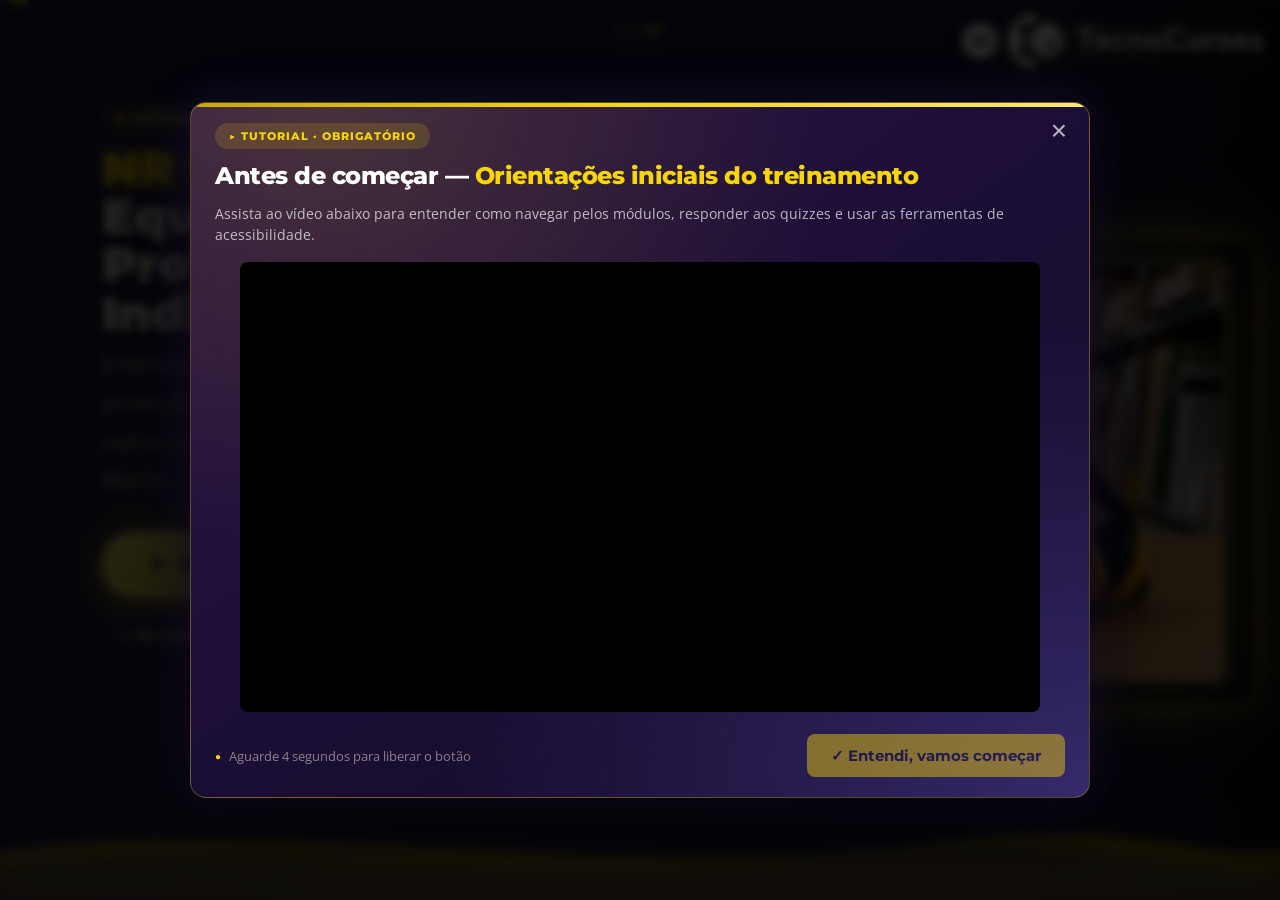
==== commit c21b3433: "Bloqueia seek nos vídeos e ajusta avanço do Próximo. Desbloqueia só nos últimos 3s assistidos, remov" ====
--- a/index.html
+++ b/index.html
@@ -16,7 +16,7 @@
         rel="stylesheet">
     <script src="https://player.vimeo.com/api/player.js"></script>
     <script src="https://player.pandavideo.com.br/api.v2.js"></script>
-    <link rel="stylesheet" href="shared.css?v=103">
+    <link rel="stylesheet" href="shared.css?v=109">
     <script>
         window.MODULE_NAV = {
             id: "index",
@@ -178,7 +178,7 @@
             </p>
             <div class="tutorial-video">
                 <iframe id="panda-58c2b207-5c32-4336-acba-6df97de39825"
-                    src="https://player-vz-d35edf2a-8e7.tv.pandavideo.com.br/embed/?v=58c2b207-5c32-4336-acba-6df97de39825&saveProgress=false"
+                    src="https://player-vz-d35edf2a-8e7.tv.pandavideo.com.br/embed/?v=58c2b207-5c32-4336-acba-6df97de39825&saveProgress=false&disableForward=true"
                     style="border:none;position:absolute;top:0;left:0;width:100%;height:100%;"
                     allow="accelerometer;gyroscope;autoplay;encrypted-media;picture-in-picture"
                     allowfullscreen="true"
@@ -197,10 +197,10 @@
     </div>
 
     <script src="audio-data.js"></script>
-    <script src="shared.js?v=103"></script>
+    <script src="shared.js?v=109"></script>
     <script>
         (function () {
-            var TUTORIAL_SRC = 'https://player-vz-d35edf2a-8e7.tv.pandavideo.com.br/embed/?v=58c2b207-5c32-4336-acba-6df97de39825&saveProgress=false';
+            var TUTORIAL_SRC = 'https://player-vz-d35edf2a-8e7.tv.pandavideo.com.br/embed/?v=58c2b207-5c32-4336-acba-6df97de39825&saveProgress=false&disableForward=true';
             var modal = document.getElementById('tutorialModal');
             var frame = document.getElementById('panda-58c2b207-5c32-4336-acba-6df97de39825');
             if (!modal || !frame) return;
--- a/shared.css
+++ b/shared.css
@@ -2332,28 +2332,13 @@
         0 0 30px rgba(246, 213, 12, 0.28) !important;
 }
 
-/* ?? VIDEO WARNING ?? */
-.video-warn {
-    position: absolute;
-    top: 15px;
-    right: 15px;
-    background: rgba(5, 10, 15, 0.7);
-    color: rgba(255, 255, 255, 0.95);
-    font-family: var(--font-h);
-    font-size: 11px;
-    font-weight: 600;
-    padding: 8px 16px;
-    border: 1px solid rgba(246, 213, 12, 0.4);
-    border-radius: 99px;
-    backdrop-filter: blur(8px);
-    -webkit-backdrop-filter: blur(8px);
-    pointer-events: none;
-    transition: opacity 0.5s ease;
-    z-index: 10;
-    letter-spacing: 1px;
-    box-shadow: 0 0 20px rgba(246, 213, 12, 0.4);
-    text-transform: uppercase;
-    text-shadow: 0 2px 4px rgba(0, 0, 0, 0.8);
+/* VIDEO WARNING — oculto (bloqueio do Próximo continua no JS, sem faixa no player) */
+.video-warn,
+.slide.slide-video .video-warn {
+    display: none !important;
+    visibility: hidden !important;
+    opacity: 0 !important;
+    pointer-events: none !important;
 }
 
 
@@ -5879,13 +5864,7 @@
 }
 
 .slide.slide-video .video-warn {
-    top: 14px !important;
-    right: 14px !important;
-    font-size: 11px !important;
-    font-weight: 700 !important;
-    letter-spacing: 1.2px !important;
-    border-color: rgba(246, 213, 12, 0.55) !important;
-    box-shadow: 0 0 18px rgba(246, 213, 12, 0.45) !important;
+    display: none !important;
 }
 
 @media screen and (max-width: 900px) {
@@ -11812,3 +11791,91 @@
         aspect-ratio: 16 / 9 !important;
     }
 }
+
+/* ?? Dica de intera��o + Pr�ximo destacado ?? */
+#nav-interact-hint {
+    display: none;
+    position: fixed;
+    left: 50%;
+    bottom: calc(78px + env(safe-area-inset-bottom, 0px));
+    transform: translateX(-50%);
+    z-index: 940;
+    max-width: min(92vw, 520px);
+    padding: 10px 16px;
+    border-radius: 14px;
+    background: rgba(26, 20, 64, 0.94);
+    border: 1.5px solid rgba(246, 213, 12, 0.85);
+    color: #FFE566;
+    font-family: var(--font-h, 'Segoe UI', sans-serif);
+    font-size: clamp(13px, 2.1vw, 15px);
+    font-weight: 800;
+    letter-spacing: 0.02em;
+    text-align: center;
+    line-height: 1.35;
+    box-shadow:
+        0 8px 28px rgba(0, 0, 0, 0.45),
+        0 0 24px rgba(246, 213, 12, 0.28);
+    pointer-events: none;
+}
+#nav-interact-hint.is-visible {
+    display: block;
+    animation: navHintPulse 1.8s ease-in-out infinite;
+}
+@keyframes navHintPulse {
+    0%, 100% { box-shadow: 0 8px 28px rgba(0,0,0,0.45), 0 0 18px rgba(246,213,12,0.25); }
+    50% { box-shadow: 0 8px 28px rgba(0,0,0,0.45), 0 0 32px rgba(246,213,12,0.55); }
+}
+
+/* Próximo bloqueado: bem apagado (não chama atenção até poder avançar) */
+body.has-pending-cards #btn-fwd.is-locked,
+body.has-pending-video #btn-fwd.is-locked,
+#btn-fwd.is-locked.needs-interaction,
+#btn-fwd.is-locked,
+.nav-btn:disabled {
+    background: rgba(48, 42, 90, 0.75) !important;
+    color: rgba(255, 244, 232, 0.32) !important;
+    opacity: 0.38 !important;
+    filter: grayscale(0.45) !important;
+    cursor: not-allowed !important;
+    pointer-events: none !important;
+    box-shadow: none !important;
+    animation: none !important;
+    transform: none !important;
+}
+
+.mg-hint,
+.glow-hint {
+    display: block !important;
+    visibility: visible !important;
+    opacity: 1 !important;
+    text-align: center !important;
+    width: 100% !important;
+    margin: 0 0 clamp(12px, 1.8vh, 18px) !important;
+    padding: 8px 12px !important;
+    border-radius: 12px !important;
+    background: rgba(246, 213, 12, 0.12) !important;
+    border: 1px solid rgba(246, 213, 12, 0.45) !important;
+    color: #FFE566 !important;
+    font-family: var(--font-h, 'Segoe UI', sans-serif) !important;
+    font-size: clamp(14px, 2vh, 17px) !important;
+    font-weight: 800 !important;
+    letter-spacing: 0.02em !important;
+    line-height: 1.35 !important;
+    text-shadow: 0 0 14px rgba(246, 213, 12, 0.4) !important;
+    box-sizing: border-box !important;
+}
+
+/* P�ginas 25/32 s� visuais ? sem cursor de clique */
+#s-m3-g07 .pair-row,
+#s-m3-g10 .kit-col {
+    cursor: default !important;
+}
+
+@media screen and (max-width: 768px) {
+    #nav-interact-hint {
+        bottom: calc(70px + env(safe-area-inset-bottom, 0px));
+        font-size: 13px;
+        padding: 8px 12px;
+        max-width: 94vw;
+    }
+}
